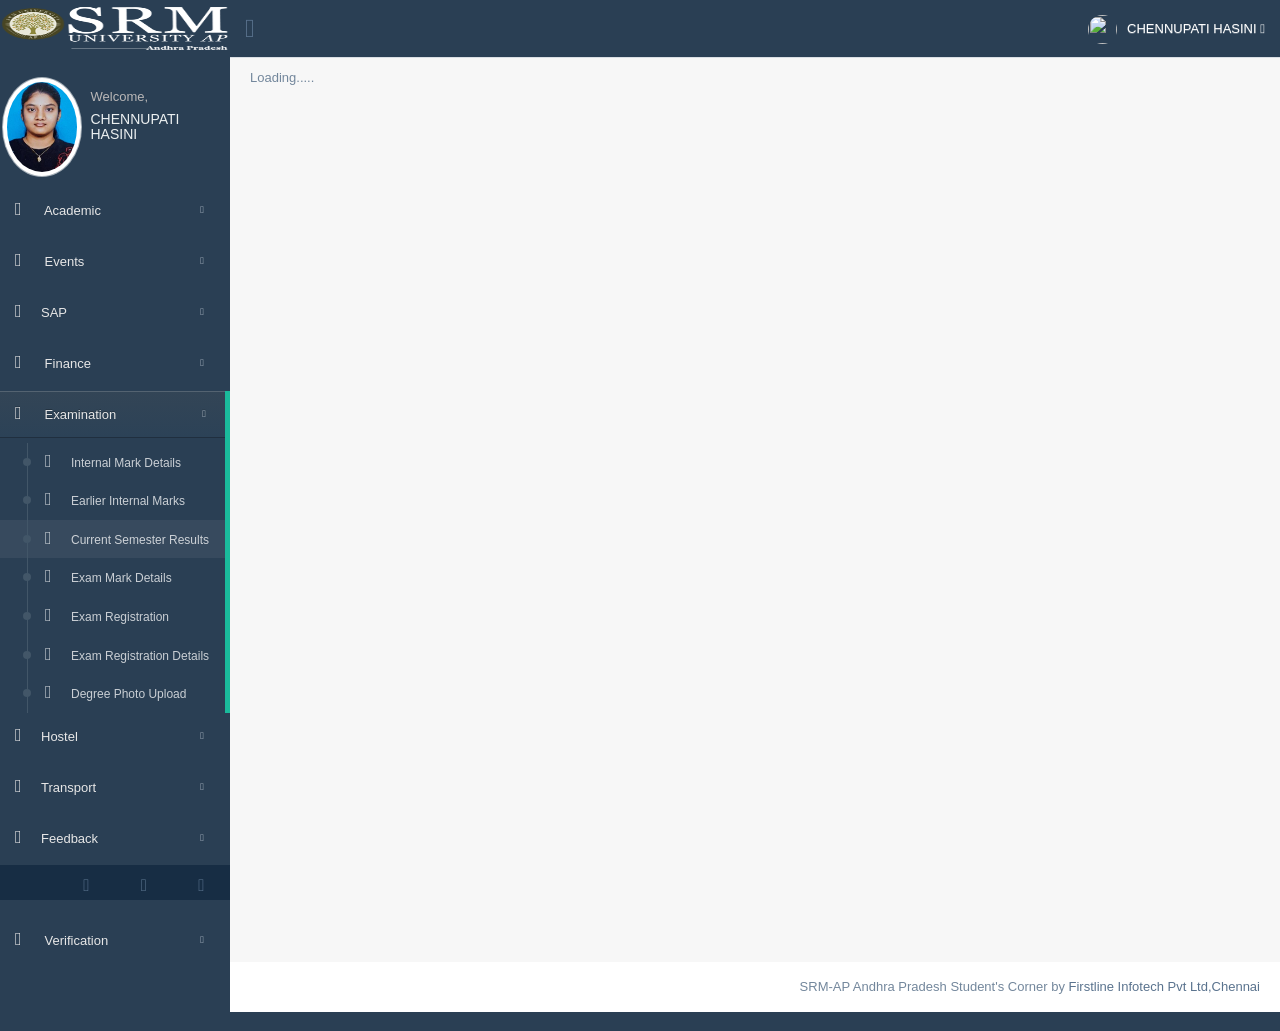
==== index.html @ 64d3c05d "Initial commit with results page" ====
<!DOCTYPE html>

<!-- saved from url=(0057)https://student.srmap.edu.in/srmapstudentcorner/HRDSystem -->
<html lang="en"><head><meta content="text/html; charset=utf-8" http-equiv="Content-Type"/><script src="chrome-extension://lgblnfidahcdcjddiepkckcfdhpknnjh/content/popups-script.js"></script><style id="stndz-cookie-banners-1">.Section-Cookie, ._iph_cp_standalone, .accept-cookies, .acceptCookies, .acceptCookiesBox, .accept_cookies, .acceptcookies, .adn-window.adn-message, .agegate-cookie, .agree-cookie-wrap, .alert--cookies, .alert-cnil, .alert-cookie, .alert-cookies, .alert-cookies-banner, .alertCookie, .alertcookie, .alerts-manager-container, .allow-cookie-stripe, .alma-cookie-disclaimer, .amdb-lgpd-consent, .as-oil, .avg-cookiebar, .avia-cookie-consent-wrap, .avisolgpd-bar, .b-cookie-hint, .b-cookies, .ba_cookie_bar, .ban-cookies, .bandeau-cnil, .bandeau-cookies, .bandeauCookie, .bandeau_consent, .bannerInformativaEU, .barCookie, .barra_cookie, .barre-info-cookies, .barreInfoCookies2, .barre_cookies, .basel-cookies-popup, .blocCookie, .bloccookie, .block-cookies, .bmj-cookie-noticebar-content, .box-cookies, .box-lgpd, .box_cookie, .box_cookie_allow, .bpa-cookie-banner, .bs-wrap-gdpr-law, .bst-panel, .butterBar--privacy, .c-cookie, .c-cookie-banner, .c-cookie-bar, .c-cookie-policy, .c-cookieContainer, .c-cookiebar, .c-gdprPopup, .c2g_daimler_cookie_dialog_overlay, .c_cookie-policy, .capaAvisoCookies, .capa_cookie, .capa_cookies, .captify-widget, .caption-cookie, .cb01-cookie-bar, .cc-banner, .cc-blockingScreen, .cc-bottom-bar--slide-up, .cc-cookies, .cc-fixed-bottom, .cc-floating, .cc-window[aria-label="cookieconsent"], .cc_banner, .cc_banner-wrapper, .cc_container, .cc_disclaimer_box, .ccbnr, .ccmcss_oic, .cdp-cookies-alerta, .center_cookies, .ck-banner, .ck-cookie-w, .cky-consent-bar, .cky-consent-container, .cky-overlay, .clearfy-cookie, .cli-popupbar-overlay, .cnil-banner, .cnil-block, .cnilContainer, .cnilNotification, .cnil_warning, .co-cookies-disc-bar, .cokkie_footer_sticky, .com-cookie, .consent-container, .consent-cookie, .consent_container:not(body,html,:empty), .container-cookie, .container-cookie-notice, .container_cookies, .contao-cookiebar, .contenidoAvisoPoliticaCookies, .coockie, .coockie_banner, .cookie-accept-container, .cookie-accept-overlay, .cookie-agreement-wrapper, .cookie-alert ~ #exposeMaskOverlay, .cookie-alert-box, .cookie-assistant, .cookie-banner-bottom, .cookie-banner:not(body):not(html), .cookie-bar:not(body), .cookie-bg, .cookie-block, .cookie-box:not(body):not(html), .cookie-check, .cookie-compliance, .cookie-compliance-container, .cookie-confirm, .cookie-confirmation-banner, .cookie-consent-banner, .cookie-consent-banner-opt-out, .cookie-consent-block, .cookie-consent-content, .cookie-consent-ctr, .cookie-consent-holder, .cookie-consent.is-show, .cookie-container, .cookie-content, .cookie-dialog-wrapper, .cookie-disclaimer--overlay, .cookie-disclaimer:not(body), .cookie-disclosure, .cookie-footer, .cookie-footer-dialog, .cookie-header, .cookie-hint:not(body):not(html), .cookie-info-bar, .cookie-info-header, .cookie-info-layer, .cookie-info:not(body):not(html), .cookie-information-container, .cookie-information-wrapper, .cookie-law, .cookie-law-container, .cookie-law-overlay, .cookie-layer, .cookie-layer-visible:not(body):not(html), .cookie-legislation, .cookie-message-container, .cookie-message-overlay, .cookie-message:not(html):not(body), .cookie-monster, .cookie-msg:not(body):not(html), .cookie-nag, .cookie-note:not(body):not(html), .cookie-notice-container, .cookie-notice-dialog, .cookie-notice-wrapper, .cookie-notice:not(body):not(html), .cookie-notification:not(body), .cookie-notifier, .cookie-notify:not(body):not(html), .cookie-opt-in, .cookie-optin, .cookie-overlay:not(html):not(body), .cookie-panel-content, .cookie-panel-overlay, .cookie-panel:not(body):not(html), .cookie-permission, .cookie-permission-container, .cookie-permission-container-overlay, .cookie-police-bar, .cookie-policy-banner, .cookie-policy-box, .cookie-policy-message, .cookie-policy-notice, .cookie-policy-statement, .cookie-policy:not(body):not(html), .cookie-policy__banner, .cookie-pop, .cookie-pop-up-container, .cookie-popup-overlay, .cookie-popup:not(body):not(html), .cookie-prompt, .cookie-prompter, .cookie-rules-wrapper, .cookie-siteusage-notice, .cookie-tip, .cookie-warn, .cookie-warn-msg, .cookie-warning:not(body), .cookie-wrapper, .cookie123-popup, .cookieAccept, .cookieAccepterSlider, .cookieAdvice, .cookieAlert, .cookieAlertBarMessage, .cookieAlertBox, .cookieAsker, .cookieBan, .cookieBanner:not(body), .cookieBannerContainer, .cookieBar:not(body):not(html), .cookieBarContainer, .cookieBarReviewDesktop, .cookieBarReviewMobile, .cookieBox, .cookieCompliance, .cookieConsent:not(body):not(html), .cookieConsentBanner, .cookieConsentContainer, .cookieConsentPanel, .cookieContainer, .cookieControl, .cookieDisclaimer, .cookieDisclaimerContainer, .cookieDisclaimerContainerWrapper, .cookieInfo:not(body):not(html), .cookieInformation, .cookieInside, .cookieLaw:not(body):not(html), .cookieLegal, .cookieLegalComp, .cookieLegal_comp, .cookieMaster, .cookieMessage:not(body):not(html), .cookieMessageDiv, .cookieMonster, .cookieMsgContainer, .cookieNotice:not(body):not(html), .cookieNoticePopUp, .cookieNotification, .cookieNotify, .cookieOptIn, .cookiePanel, .cookiePolicy-Modal, .cookiePolicy-banner, .cookiePolicy:not(body):not(html), .cookiePolicyBannerOuter, .cookiePolicyBnr, .cookiePolicyNotice, .cookiePopUp, .cookiePopup, .cookiePopupContainer, .cookiePrompt, .cookieToast, .cookieTooltip:not(body):not(html), .cookieTooltipKontener, .cookieWarning, .cookieWarningBox, .cookie__show, .cookie_accept, .cookie_adv2, .cookie_alert, .cookie_alert_message, .cookie_bar, .cookie_box, .cookie_consent:not(body):not(html), .cookie_content, .cookie_footer_sticky, .cookie_info, .cookie_info_content, .cookie_law, .cookie_m, .cookie_message, .cookie_notice, .cookie_notification, .cookie_optin_box, .cookie_overlay, .cookie_panel, .cookie_policy, .cookie_policy_message, .cookie_popup:not(body):not(html), .cookie_privacy_info_bar, .cookie_warning, .cookie_wrapper, .cookieadmin_cookie_modal, .cookieadmin_law_container, .cookiealert, .cookiebanner:not(body), .cookiebar:not(body), .cookiebarcontainer, .cookiebarinner, .cookiebox, .cookieconsent-popup, .cookieconsent:not(body):not(html), .cookied:not(body):not(html), .cookiedisclaimer, .cookiediv, .cookiefooter, .cookieinfobannerWrapper, .cookielaw-container, .cookielaw:not(body):not(html), .cookieleiste, .cookiemonster, .cookienotice-bar, .cookienotice-container, .cookiepolicy, .cookiepopupcontainer, .cookies-advert, .cookies-alert, .cookies-alert-wider-wrap, .cookies-allow, .cookies-banner, .cookies-bar, .cookies-box, .cookies-container, .cookies-dialog, .cookies-eu, .cookies-eu-banner, .cookies-info-static, .cookies-info:not(html):not(body), .cookies-message, .cookies-modal, .cookies-msg, .cookies-note, .cookies-notice-msg, .cookies-notice:not(body):not(html), .cookies-notification:not(html):not(body), .cookies-notify, .cookies-open, .cookies-overlay, .cookies-policy, .cookies-popin, .cookies-popup:not(#style_important), .cookies-reminder, .cookies-reminder-v2, .cookies-row, .cookies-sec, .cookies-warning, .cookies-wrapper, .cookiesAlert, .cookiesBackground, .cookiesBar, .cookiesBgCls, .cookiesBlock, .cookiesContent, .cookiesDisclosure, .cookiesInfo, .cookiesMessage, .cookiesMessageBanner, .cookiesMessageLayer, .cookiesNote, .cookiesNotification, .cookiesPanel, .cookiesPro, .cookiesTxt, .cookiesWarning, .cookiesWarning-container, .cookies__banner:not(body):not(html), .cookies_bar, .cookies_box, .cookies_law_compliance_footer, .cookies_message, .cookies_notice, .cookies_noties, .cookies_notifier, .cookies_policy_container, .cookies_yum, .cookiesbar, .cookiesinfo, .cookieslaw, .cookiesms, .cookiesnotice, .cookiespolicy, .cookiestrip, .cookietext, .cookiewall:not(body):not(html), .cookiewarning:not(body), .cookiewrapper, .cookskom, .cp-cookie-banner, .cp-info-bar-container, .ctl_CookieWarning, .cwcookielaw, .cws-cookies-notification, .dCookiesAlert, .dc-cookie-consent, .delayed-module.alert-cookie.alert, .disclaimerCookies, .dismissable-cookie-policy, .divCookiePopUp, .divCookiePopUpContainer, .divascookies, .dom-content--eu-banner, .dr-cookie-info-box, .drawer-cookies, .ds2-cookie-disclaimer, .e-consents-alert, .e-cookie-message, .ePrivacyOuterWrapper, .ec-cookie-policy, .ecdcCookiePolicy, .ecomcookielaw-holder, .egmont-cookies, .eh-cookieinfo, .eksCookieContainer, .element-cookie-banner, .ensureCookie, .epson_cookienotice, .epublishing-priority.epublishing-eu-cookies, .etiCookieBanner, .ets_cookie_banber_block, .eu-cookie-compliance-banner:not(body):not(html), .eu-cookie-message, .eu-cookie-nag, .eu-cookie-notice, .eu-cookies, .eu-cookies-bar-cookies-bar-wrap, .euCookie, .euCookieLaw, .euPrivacy_cookiesMsg, .eu_cookie, .eucookie, .eucookie_disclaimer, .eucookielaw, .eucookies, .eupopup-container, .ext-cookie, .ez-cookie-banner, .f-data-policy, .filCookiesCnil, .flexit_cookie, .footer-cnil, .footer-cookie, .footer-cookies-policy, .footer-lgpd, .footer-policy.js-footer_policy, .footer__cookies, .footer_cnil, .freeprivacypolicy-com---nb, .freeprivacypolicy-com---nb-simple, .fucking-eu-cookies, .fucking-priority.fucking-eu-cookies, .fusion-privacy-bar, .future-cookie-bar, .g-cookiebar, .gdpr-banner, .gdpr-box:not(body):not(html), .gdpr-consent-backdrop:not(body):not(html), .gdpr-container:not(#style_important), .gdpr-cookie-bar, .gdpr-cookie-info, .gdpr-cookie-notice, .gdpr-cookie:not(html):not(body), .gdpr-privacy-bar, .gdprModal__placeholder, .gdprPopup, .gdpr_cookie_popup, .globalcookiepolicycontainer, .glue-cookie-notification-bar, .gn-cookie-alert, .gpm-cookie-accepted, .grt-cookie-active, .head-cookie-container, .header-cookie-content, .header-cookies, .headerCookies, .ib-m-cookie-banner, .id-CookieConsent, .identity-noticebar, .idxrcookies-block-user-nav::before, .imPolicycookiemessage, .info-cookie, .infoCookies, .infocookies, .inpage_cookieOptOutForm, .j-cookieContainer, .jix_acceptcookies_box, .jnews-cookie-law-policy, .js-CookieBanner, .js-consent-banner, .js-cookie-banner, .js-cookie-bar, .js-cookie-compliance:not(html):not(body), .js-cookie-consent, .js-cookie-container, .js-cookie-disclaimer, .js-cookie-message:not(html):not(body), .js-cookie-notice, .js-cookie-policy, .js-cookie-policy-header, .js-cookie-widget, .js-cookieComply, .js-cookieMessage, .js-cookies, .js-cookies-box, .js-message-cookies, .js-toast-cookies, .js_cookie_law, .k4-cookie, .kacookie-cm-window, .kvkkpop, .l-footer-cookie, .l-footer_cookieAlertBox, .layerCookie, .layer_cookie, .lgcookieslaw-banner, .lgcookieslaw-overlay, .lgcookieslaw_banner, .lgpd:not(body):not(html), .lia-cookie-banner-alert, .luxar_disclaimer_container, .m-cookie-notice, .m-cookiepolicy, .m-popup__cookies, .m159-cookies, .m_cookie, .mainCookieAlerta, .maserati-cookie, .mb_informativa_cookies, .md-cookies-advice, .message-cookie, .message-cookies, .message-demande-cookies, .message-modal-cookie, .mk_cookie_policy, .mnd-cookie-bar, .mod-cookiepolicy, .mod-privacypolicy, .module-cookie-info, .ms-cookie-ok, .muniweb-cookies, .mw-cookiewarning-container, .nav__cookies, .navbar-privacy, .nca-cookiesaccept-line, .no-cookies:not(html):not(body), .notice--cookie:not(body):not(html), .notice--cookieAdvanced, .notice-cookie, .notice_notice_cookies, .notification__content-cookie, .notificationpopup, .npo_cc_regular, .nr-cookie-notification, .o-cookielaw, .obs_cnil, .okookie, .om-cookie-agreement, .optanon-alert-box-wrapper, .optanon-show-settings, .overlay-cookie, .p-cookiebar, .p_cookie, .page-wrap--cookie-permission, .panel-cookies, .panel_cookie, .paveCookies, .pck-flatsome-cookies, .pcookie, .pd-cookie-banner-window, .pea_cook_more_info_popover, .pea_cook_wrapper, .penci-wrap-gprd-law, .pf-cookie-directive, .plugin_cookie, .politicaCookies, .polityka-cookie, .pop-cookie, .popup-alert-notice, .popup-choose-cookies, .popup-cookie, .popup-cookie-notice-wrap, .popup_cookie, .preventAcceptance, .privacy-alert, .privacy-warning, .privacybanner, .privacycookie, .qb-cookielaw-bar, .radioplayer-cookie-consent, .rdm-daac-notice-template, .react-cookie-banner, .regional-cookie-warning, .rltcp_information_cookie, .rlx-cookie, .roh-cookies, .row-cookies, .rs-alert-cookie, .sanoma-optin-bar, .sb-ncookies-alert, .sc-cookies, .sd_cookiespolicy, .selectorCookieLawMessage, .self-contain-cookie, .seopress-user-consent, .sets-cookie, .sf_cookie_container, .sgsCookies, .sh-cookie-confirmation, .sh-page-notice, .shop_index > div#cookie, .shopui-eu-cookie-bar, .sisu-cookie-notice, .site-cookie-panel, .site-cookies, .siteCookies[data-testid="cookiesPopup"], .sqs-cookie-banner-v2, .storm-cookie, .sys_cc-cookies, .tCook, .tarteaucitron-banner, .taunton-user-consent-visible, .tcCookiesDialogWrapper, .tesco-cookie, .texteAlerteCookie, .tg-info-cookie, .thb-cookie-bar, .tibrr-cookie-consent-container, .tm-cookie-banner, .tmblr-iframe--gdpr-banner, .toast-type-newCookie, .tre-cookie-disclaimer, .tvcmscookies-notice, .tx-om-cookie-consent, .u-cookies-consent, .ui-dialog-cookies, .uk-cookie, .uk-cookie-banner, .uk-cookies, .uk-notification-bottom-center, .ultimize_cookie_notification_container, .umuCookieMain, .use-cookie-container, .v2_cookies_container, .viacomcookiebar-extended, .voc-cookie-message, .waconcookiemanagement, .warningCookieWrap, .we-use-cookies, .woodmart-cookies-popup, .wordpress-gdpr-popup, .wp-block-jetpack-cookie-consent, .wp-gdpr-cookie-notice-wrap, .wpcc-container, .wpgdprc-consent-bar, .wrap_cookie_policy, .wrapper--cookies, .wrapper--cookies-disclaimer, .wrapperCookies, .wsa-cookielaw, .wtm-cookies, amedia-privacybox, amp-consent, app-cookie-consent-popup, app-cookies-agreement, ark-cookiebar, aside[class="gdpr-wrapper top"], aside[data-role="gdpr-cookie-container"], body #cookie-policy, body .cookiealert.show, body > #ckb[style].wbg, body > #ckch, body > div#cs_stripe, body > div.ns-cookie-consent, body div#lgpd-banner, body.sliding-popup-processed > #sliding-popup, body:not(.cookie-modal-open) > div#dm-cookie-popup-container, body:not(.orejimeBody-WithModalOpen) div.orejime-Notice, body:not(.scroll-lock) .cookie-alert, cloudflare-app[app="cookiless"], cloudflare-app[app="tibrr-cookie-consent"], dialog[data-controller="common--cookies--alert"], div#ask-cookie, div#ccpaCookieBanner, div[class*="cookiesAnnounce-"], div[class^="app_gdpr"], div[data-cy="cookie-banner"], div[data-hook="ccsu-banner-wrapper"], div[data-storage-item^="t886cookiename_"], div[data-testid="cookiePopup"], div[data-testid="cookies-dialog"], main + div[class][style^="--headlineFontFamily:"], wecoma-lite {display:none !important; visibility:hidden !important; opacity:0 !important;position:absolute !important; width:0px !important; height:0px !important;}</style><style id="stndz-cookie-banners-0">#AvisoCookieslaw, #BandeauCookie, #BandeauInfoCookie, #BlkCookies, #BorlabsCookieBox, #CCompliance, #CNIL, #CNIL-notice, #CNILMessage, #COOKIE_BANNER, #CP_box, #CRTL_AlertCookie, #CRTL_CookieAlert, #Consentement-cookies, #Cookie-Container, #Cookie-Overlay, #Cookie-Policy, #CookieAdvice, #CookieAlert, #CookieBanner, #CookieBannerNew, #CookieBar, #CookieConsent, #CookieConsentDiv, #CookieContainer, #CookieDiv, #CookieInfo, #CookieInformation, #CookieMessaging, #CookieNotice, #CookieNotification, #CookieNotificationBar, #CookieOK, #CookiePanel, #CookiePolicy, #CookieQBanner, #CookieReportsButton, #CookieReportsPanel, #CookieT2Bar, #CookieWarning, #CookieWrapper, #CookielawBanner, #CookiesBanner, #CookiesDiv, #CookiesOverlay, #CookiesWarning, #EUCookie, #EUCookieMsg, #EUDirectiveCookiePanel, #EuCookieBar-8, #EuCookieLawForm, #FT_Cookies, #Footer_cookieLawBox, #GMI_Privacy_Policy, #GlobalCookieBanner, #LGPD, #PaveCookies, #PrivacyBanner, #Row1_Column1_Cell1_CookieSettings_CookieSettings, #SgCookieOptin, #SiteMasterPage_updCookieDisclaimer, #TNTpageContentPlaceHolder_pnlCookieMessage, #WP-cookie-info, #_evidon_banner, #about-cookies, #aboutCookieUsageBox, #ac-cookie-compliance, #ac_cookiesvalidation, #accept-cookie, #accept-cookies-div, #acceptCookie, #acceptCookieMeg, #acceptCookies, #acceptCookiesBar, #acceptCookiesDiv, #accept_cookie, #accept_cookies, #acceptance_of_cookies, #acceptcookie, #acookie, #acris--cookie-permission--modal-overlay, #acris--page-wrap--cookie-permission, #af-cookie-policy, #agree_cookies, #agreecookies, #alert-cookie, #alert-cookie-policy, #alertCookie, #alertCookies, #alerte-cookies, #alerte_cnil, #alerte_tracking, #all4nav-cookie-component, #all4nav-cookie-policy-notification, #allowCookiesPopup, #aoCookiePolicy, #arte-cookie-banner, #askCookies, #asterix_cookie_widget, #au_cookiesalert, #avcn_notification, #avertissement_cookies, #avis-cookies, #aviso-cookies, #avisoCookies, #avisoCookiesLayer, #avisoLGPD, #awsccc-sb-ux-c, #axs_cookie_toggle, #ba_eu_cookie_law, #bandeau-c, #bandeau-cookies, #bandeauCookie, #bandeauCookies, #bandeau_cookie, #bandeau_cookies, #banner-cookie, #bannerCNIL, #bannerCookieContainer, #bannerCookies, #banner_cnil, #banner_cookie, #banniere-cookie, #barraCOOKIE, #barraaceptacion, #bauerCookiePolicy, #bbccookies, #bf-cookie-notice, #bkCookieBanner, #bloc_cookies, #bloc_setcookie, #block-cookie_policy-0, #block-inf-eu-cookie-cookie-disclaimer, #blogger_cookie_notice, #bonaCookies, #bootcooker-banner, #boxZgodaNaCookie, #box_cookie_info, #box_cookies_error, #buzzblogpro-cookie-banner, #bvin-cookie-box, #bw_cookiechoice, #c2g_cookie_dialog, #c_agrem, #ca_banner, #ca_info_plus, #cadre_alert_cookies, #capaAvisoPoliticaCookies_superior_mensajes, #cartelcookielegal, #catapult-cookie-bar, #cc-cookie-law, #cc-cookie-notice, #cc-cookies, #cc-notification, #cc_cookies, #cca-cookies-holder, #ccc-state, #ccconsent, #cccwr, #ccgtm-banner, #ccm-cookiesDisclosure, #cconsent-bar, #center_bandeau_cookie, #cerekKullanimUyari, #cerez-politikasi, #cewe-accept-cookies, #cf-cookie-banner, #ck-cookie-statement, #ck_dsclr_v2, #cl-banner, #cliSettingsPopup, #close_cnil, #cm-cookie-policy, #cm-cookie-window, #cmp-app-container, #cmp-faktor-io-brand-consent-notice, #cmplz-cookiebanner-container, #cmsCookieWarning, #cnil, #cnil-cookie, #cnil-cookie-panel, #cnil-layer, #cnilNotification, #cnil_alert, #cnil_bandeau, #cnil_bar, #cnil_bar_wrapper, #cnil_privacy, #com_cookie_policy, #confirmCookie, #confirmCookiePolicy, #confirm_cookie_use, #consent-banner-main, #consent-banner-overlay, #consent-box-lgpd, #consent-manager, #container_info_cnil, #conteneurCookies, #content-cookies, #coockie-mex, #coockieAPContainer, #coockiechoice, #coockies_warning, #cooki_accept, #cookie-accept, #cookie-acceptation-popup, #cookie-alert, #cookie-allow, #cookie-banner, #cookie-banner-container, #cookie-banner-lgpd, #cookie-bar, #cookie-bar-bottom, #cookie-bar-main, #cookie-bar-module, #cookie-bg, #cookie-block, #cookie-cnil-box, #cookie-compliance, #cookie-compliance-bottom, #cookie-compliance-bottom-overlay, #cookie-compliance-container, #cookie-consent, #cookie-consent-banner, #cookie-consent-bar, #cookie-consent-container, #cookie-consent-popup, #cookie-consent-wrapper, #cookie-container, #cookie-container2, #cookie-content, #cookie-control, #cookie-dialog, #cookie-directive, #cookie-disclaimer, #cookie-disclosure, #cookie-div, #cookie-header, #cookie-hint, #cookie-icon, #cookie-info, #cookie-info-bar, #cookie-info-box, #cookie-info-container, #cookie-info-div, #cookie-info-layer, #cookie-information, #cookie-information-banner, #cookie-information-wrapper, #cookie-inner-wrapper, #cookie-law, #cookie-law-banner, #cookie-law-bar, #cookie-law-compliance, #cookie-law-consent-section, #cookie-law-container, #cookie-law-div, #cookie-law-info-bar, #cookie-layer, #cookie-lightbox, #cookie-message, #cookie-message-container, #cookie-modal-bg, #cookie-msg, #cookie-note, #cookie-notice, #cookie-notice + .cookie-notice__overlay, #cookie-notice-blocker, #cookie-notification, #cookie-notification-bar, #cookie-notification-wrapper, #cookie-notifier, #cookie-opt-in, #cookie-opt-in-footer, #cookie-optout, #cookie-overlay, #cookie-overlay-footer, #cookie-overlay-wrapper, #cookie-panel, #cookie-policy-banner, #cookie-policy-bar, #cookie-policy-container, #cookie-policy-notice, #cookie-policy-strap, #cookie-policy-warning, #cookie-popin, #cookie-popup, #cookie-prompt-fixed, #cookie-regle, #cookie-ribbon, #cookie-slide, #cookie-statement, #cookie-terms, #cookie-ue, #cookie-warn, #cookie-warning, #cookie-warning-bar, #cookie-window:not(body):not(html), #cookie-wrapper, #cookie1, #cookieAccept, #cookieAcceptContainer, #cookieAcceptMessage, #cookieAcceptPos, #cookieAcknowledgement, #cookieAdv, #cookieAgree, #cookieAgreementContent, #cookieAlert, #cookieAlertBoxID, #cookieAlertMessage, #cookieAlertWrapper, #cookieBanner, #cookieBar, #cookieBgOverlay, #cookieBlock, #cookieBnr, #cookieBox, #cookieChoiceBanner, #cookieChoiceInfo, #cookieCompliance, #cookieComplianceMessage, #cookieConsent, #cookieConsentBanner, #cookieConsentBar, #cookieConsentContainer, #cookieConsentForm, #cookieConsentPrompt, #cookieContainer, #cookieContent, #cookieControl, #cookieCookieBar, #cookieDisc, #cookieDisclaimer, #cookieDiv, #cookieDivContent, #cookieDough, #cookieDropDown, #cookieFixed, #cookieFooter, #cookieFrame, #cookieGuardMsg, #cookieHeader, #cookieHint, #cookieInfCont, #cookieInfo, #cookieInfoBanner, #cookieInfoBar, #cookieInfoBox, #cookieInfoContent, #cookieInfoDiv, #cookieInfoMsgWrapper, #cookieInfoWrapper, #cookieInformerBooklet, #cookieLY, #cookieLaw, #cookieLawAcknowledgmentDiv, #cookieLawBox, #cookieLawContainer, #cookieLawHeader, #cookieLawText, #cookieLayer, #cookieLine, #cookieMessage, #cookieMessageBox, #cookieMessageContainer, #cookieMessageDisplayDIV, #cookieMessageWrapper, #cookieMgn, #cookieModal, #cookieMon, #cookieMonsterWrapper, #cookieMsg, #cookieMsgBlock, #cookieMsgWrapper, #cookieNotes, #cookieNotice, #cookieNoticeContainer, #cookieNoticePro, #cookieNotification, #cookieOverlay, #cookiePanel, #cookieParisien, #cookiePlaceholder, #cookiePolicy, #cookiePolicy-layer, #cookiePolicyAlertBox, #cookiePolicyBar, #cookiePolicyContainer, #cookiePolicyNotice, #cookiePolicyNotification, #cookiePolicyPopup, #cookiePolicyWrapper, #cookiePoolicy, #cookiePop, #cookiePopUp, #cookiePopin, #cookiePopup, #cookiePopupContainer, #cookiePrompt, #cookiePromptWrapper, #cookieSection, #cookieSettingsDialog, #cookieTime, #cookieUsagePopIn, #cookieView, #cookieWarning, #cookieWarningBox, #cookieWarningDiv, #cookieWarningMessage, #cookieWarningR, #cookieWindowContainer, #cookieWrap, #cookieWrapper, #cookie_accept, #cookie_agreement, #cookie_alert, #cookie_alert_bar, #cookie_alert_container, #cookie_assistant_container, #cookie_banner, #cookie_banner_container, #cookie_bar, #cookie_bar_top, #cookie_box, #cookie_choice, #cookie_clicker, #cookie_cnil, #cookie_consent, #cookie_consent_container, #cookie_content, #cookie_disclaimer, #cookie_disclaimer_wrapper, #cookie_header, #cookie_info, #cookie_info_area, #cookie_info_wrapper, #cookie_law, #cookie_law_banner, #cookie_layer, #cookie_message, #cookie_message_container, #cookie_modal, #cookie_msg, #cookie_note, #cookie_notice, #cookie_notification, #cookie_notification_bar, #cookie_panel, #cookie_policies, #cookie_policy, #cookie_policy_alert, #cookie_policy_banner, #cookie_policy_popup, #cookie_popup, #cookie_popup_container, #cookie_privacy_holder, #cookie_privacy_info_bar, #cookie_privacy_popup, #cookie_prompt, #cookie_shout, #cookie_str, #cookie_usage, #cookie_warn, #cookie_warning, #cookie_widget, #cookieaccept, #cookiealert, #cookiealert_content, #cookiebalk-wrap, #cookiebanner, #cookiebar, #cookiebar-container, #cookieblock, #cookiebnr, #cookiebox-wrapper, #cookiecnil, #cookieconfirm, #cookieconsent, #cookieconsentbar, #cookieconsentdiv, #cookiecontrol, #cookiecontrol_notice, #cookiediv, #cookiehint, #cookieinfo, #cookieinfo-container:not(#style_important), #cookieinfobar, #cookieinfobox, #cookielaw, #cookielaw2, #cookielawwarning, #cookielightbox, #cookiemenu, #cookiemessage, #cookiemodalbar, #cookiemodalbarplaceholder, #cookiemodule, #cookiemonster, #cookiemonster_popup, #cookiemsg, #cookiemsgbox, #cookienote, #cookienotice, #cookienotice-container, #cookienotif, #cookienotifier, #cookienotify-wrapper, #cookieoverlay, #cookiepanel, #cookiepolicy, #cookiepolicyContainer, #cookiepolicybg, #cookiepolicydiv, #cookiepop, #cookiepopup, #cookier-banner, #cookierBayer, #cookiereports-badge, #cookies-acc, #cookies-agreed-wrapper, #cookies-agreement, #cookies-agreement-box, #cookies-alert, #cookies-auth, #cookies-baner-wrapper, #cookies-banner, #cookies-bar, #cookies-fancybox, #cookies-info, #cookies-info-banner, #cookies-information, #cookies-information > .innerDiv, #cookies-message, #cookies-message-container, #cookies-message-main, #cookies-messages, #cookies-modal, #cookies-msg, #cookies-notice, #cookies-notification-popup:not(body):not(html), #cookies-overlay, #cookies-panel, #cookies-policy, #cookies-policy-banner, #cookies-policy-container, #cookies-policy-mssg, #cookies-policy-popup, #cookies-policy-prompt, #cookies-policy-wrapper, #cookies-politics, #cookies-privacy, #cookies-verify, #cookies-warning, #cookies-warning-box, #cookies-wrapper, #cookiesAlert, #cookiesAllowingRequest, #cookiesArticle, #cookiesBanner, #cookiesBar, #cookiesBox, #cookiesContainer, #cookiesDiv, #cookiesInfo, #cookiesInfoBox, #cookiesInitialDialog, #cookiesLequipe, #cookiesMessage, #cookiesNoticeDiv, #cookiesNotification, #cookiesNotifier, #cookiesOptInMessage, #cookiesOptInMessageWrapper, #cookiesPanel, #cookiesPolicyMessage, #cookiesPolicyPopup, #cookiesPop, #cookiesPopup, #cookiesWarning, #cookiesWarningActive, #cookiesWarningBanner, #cookiesWrapper, #cookies_apla, #cookies_ask, #cookies_avertissement, #cookies_banner, #cookies_block, #cookies_block_footer, #cookies_border, #cookies_box, #cookies_container, #cookies_info, #cookies_message, #cookies_message_bar, #cookies_msg, #cookies_notification, #cookies_notifier, #cookies_policy, #cookies_warning, #cookiesadv, #cookiesck, #cookiesconcentbar, #cookiescontainer, #cookiescript_injected, #cookiescript_injected_wrapper, #cookiesdirective, #cookiesdisclaimer, #cookieseal-banner, #cookieshit, #cookiesjsr, #cookiespolicy, #cookiespolicymessage, #cookiesribbon, #cookiestat, #cookiestatement, #cookiestrip, #cookietable, #cookietext, #cookietop, #cookieu_header, #cookieuseage, #cookiewarn, #cookiewarning, #cookiewrap, #cookiewrapper, #cookis-bg, #cookpol, #ctl00_CookieMessage1_divCookie, #ctl00_CookieMessage1_upCookie, #ctl00_Cookies_CookieContainer, #ctl00_Footer_rnCookies_popup, #ctl00_cookie_panel, #ctl00_cookieconsent_ajaxPanel, #ctl00_ctl00_divCookiePolicyContainer, #ctl00_pnlCookieMessage, #ctl00_privacyCookies_LIPCNB_PrivacyandCookiesNoticePanel, #ctl01_ctl00_CookiePreferencesControl, #ctl20_pnlCookie, #ctl30_pnlCookie, #ctrlHeader_divCookieText, #cw-cookieInfo, #data-controller-stripe, #dcc_cookieMessageContainer, #dennis-cookie-notice, #desktop-cookie-disclosure, #didomi-notice, #disclaimerC, #disclaimerCookies, #disclaimerDialog_modal, #divCookie, #divCookieAlert, #divCookieConfirm, #divCookieMsg, #divCookieNotify, #divCookiePolicy, #divCookiesBox, #divFrmUserCookieConfirm, #div_cookie, #divcook, #dlgCookies, #docbody > div.eu-cookie-panel, #domCookieWarning:not(html):not(body), #dv-cookie-notice, #dvCookie, #e-privacy-message, #eCookieConsentDialog, #eCookieMsg, #ePrivacyBanner, #ePrivacyDisclaimer, #easy-cookies-policy-main-wrapper, #ec-cookie-messages-container, #ee-cookies-message, #eimm_box_cookie_alerte_message, #elGuestTerms, #eprivacy, #eu-cookie, #eu-cookie-bar, #eu-cookie-compliance, #eu-cookie-consent, #eu-cookie-content, #eu-cookie-law, #eu-cookie-notifier, #eu-cookie-notify-wrap, #eu-cookie-policy, #eu-cookie-policy-banner-wrapper, #eu-cookie-wrap, #eu-cookies, #eu-cp-banner, #eu-privacy, #euCookie, #euCookieBar, #euCookieDirective, #euNotice, #eu_cookie, #eu_cookies, #eu_cookies_overlay_content, #eu_notice_content, #eucl_panel, #eucookie, #eucookielaw, #eucookienotice, #expat_cookies, #external-cookie-bar, #ez-cookie-dialog-wrapper, #fixed-cookie, #flag-cookies, #foCookieNotice, #footer-cnil-space, #footer-cookie-banner, #footer-cookies, #footer-lgpd, #footerCookieArticle, #footer_cookies, #footer_tc_privacy, #fp_cookieMessageContainer, #frameCookiesBox, #front-no-cookies-warn, #fs-cookiewarning, #fupi_cookie_notice, #future-cookie-bar, #gabarit_cnilcookie, #gb_sm_notification, #gccookiemessage, #gdpr-banner, #gdpr-consent-form-wrapper:not(body):not(html), #gdpr-cookie-consent-bar, #gdpr-cookie-message, #gdpr-cookie-notice, #gdpr_area, #gdpr_bar, #gdpr_box, #gdrpNotification, #gel-cookie-banner, #gh-cookieb, #global-cookie-message, #gn-cookie-accept, #golem-cookie-accept, #have-a-cookie, #headband-cookie, #headband_cookies, #header-info-cookie, #headerCookieLaw, #headerCookies, #headerCookiesAdvice, #headerTopBarMessageCookies, #hi-cookie-box, #htmlPopinCookies, #icoCookiesBanner, #id_cookieconsent, #id_tr_cookies, #idg-cookie-bar, #idxrcookies, #ietCookiePanel, #imPolicycookiemessage, #implicitCookieModal, #info-cookie, #infoCookie, #info_cookie, #informations-cookies, #infos_cookie, #itv-cookie-notification, #itv-glob-cookie-policy, #ixbt-consent-banner, #jQAlertAcceptCookie, #jlp-cookie-container, #jquery-cookie-law-script, #js-TosPrivacy, #js-cookie-notice, #js-ext-cookie, #js-infos-cookies, #js-message-bar-cookie-notice, #js_popup_cookies, #js_pushDownCookieMessage, #jumper_cookies, #kanews-cookie-box, #layerAcceptCookie, #layerCookies, #layer_cookie, #lc_cookies-main, #lca-cookie-notification, #legalLayer, #legal_policy_cookies, #lgdp, #logon-snippet-icookie, #lscookiesMax, #lsw-cookie-bottom-box, #m_cookie_popup, #machete_cookie_container, #mainDivLegacyCookie, #masterDivCookie, #message-cookie, #messageCookie, #message_cookie, #mfn-gdpr, #mk-cookie, #mktg_Cookie, #mktg_Cookie_Wrap, #mmmmm-cookies, #mnd-cookie-bar, #modalCookieContainer, #moove_gdpr_cookie_info_bar, #msg-cookie, #msg-cookie-level0, #msgCookie, #mss-legal-banner, #mssg-cookies-warning, #mtcookieconsent, #mycookie, #name-ga-cookie-accept-bar, #nav_cookie, #nbcCookieChoice, #new-cookie, #nibirumail_cookie_advice, #no-cookie, #notice--cookie, #notice-cookie-block, #notificacio-cookies, #notification__cookie, #notification_cookiewarning, #notificationcookie, #nova_cookie_disclaimer, #npo_cc_notification_wrapper, #nq_cnilbanner, #nuk-cookieMessage, #nwcook-message, #o-cookie, #oct-policy, #oemaceptacion, #okcookies, #okookie-box, #onetrust-consent-sdk, #optanon-popup-bg, #pCookieWarning, #page-advice-cookie, #panel-cookies, #pc-cookie-notice, #pecr-compliance-banner, #phrase_notification_cookies, #pi_tracking_opt_in_div, #pjAcceptCookieBar, #pl_cookies, #plugin_cookie_int, #pm-cookie-consent, #pnl-cookie, #pnlCookieBanner, #pnlCookieWarning, #politicaCookies, #polityka-cookies, #politykacooki, #politykaprywatnosci, #popUpInfosLegal, #popinCookie, #popup-cookie, #popup-cookies, #popup-webpage-cookie, #popup_cookie, #pravda-cookie-usage, #pricacy_popup, #privacy-bar, #privacy-consent, #privacy-message-bar, #privacy-policy-panel, #privacyBar, #privacyOuterContainer, #privacyPolicyLayer, #privacyPolicyLayerN, #privacyWarningBanner, #privacy_cookiepolicy, #privacy_law, #privacypolicy, #private-policy, #pronamic_cookie_holder, #qb_cookie_consent_main, #rb-cookie-container, #rb-privacy, #rbiCookiePolicy_pushDownBoxWrapper, #redim-cookiehint-modal, #redim-cookiehint:not(body):not(html), #regens-cookie-setting, #remoteCookie, #resultCheckCookieMSG, #rtl_cookie_small, #rtveCookiePolicy, #ruban-cnil, #rvacookies, #rwd-cookie-message, #s-cookie, #s112_accept_cookies, #saycookie, #scmp-popin.scmp-popin, #scnb-cookie-bar, #sdbCookieLegalContainer, #semocookie-handler, #shop-cookie, #shopify-pc__banner#shopify-pc__banner, #simple-cookie-banner, #site-cookie-policy, #site-we-use-cookies, #site-wide-cookie-message, #skycom-cookie-wrapper, #slidingCookieDiv, #smile-cookie-wrapper, #spartooCookies, #spicookiebanner, #sto-cookieMessage, #stoppage, #sun-cookieMessage, #survey_bar, #svtCookieInformationContainer, #syl-cookie-monster, #tarteaucitronAlertBig, #tarteaucitronRoot, #tc_privacy, #termly-code-snippet-support, #tescoCookieNotification, #tesco_cookie_widget, #tfm_dsgvo_disclaimer, #the-cookie, #theme_cookie, #thiscookiemessage, #tid_cookieWarning, #toolbar_cookies, #topCookie, #townside-cookiebar-outer, #trackCookieBar, #trackingCookie, #tripla-cookie-consent, #truste-banner, #truste-consent-track, #ts_cookie_info, #tt-cookie-alert, #tto-cookieMessage, #tv2cookiebar, #twCookieConsent, #tweCookie, #tx-emhcookiebanner-bannerwidget, #tx_cookies, #tx_cpscookieinfobox_pi1, #uecookies, #ui-cookie-policy, #uk-cookie-use, #ukCookiePopup, #uo_cookie_banner, #us-cookies, #useCookiesCont, #user-cookie-message, #user_optin_banner, #usrConsent, #usrcookies, #v-cookielaw, #viewlet-cookiepolicy, #vscookieAlertCont, #vvc_cookie, #warn-cookies-area, #warning_cookie, #wdg_cookie_bar, #website-cookies, #welcomebar-wrapper, #widget-vrtcookiebalk, #wk_cookiebar, #ws_eu-cookie-container, #wsjconsent, #wt-cookie-box, #ww-cookie-information, #zaz-nb-plugin-cookie-message, .CNIL, .COOKIECONSENT_BANDEAU, .Cms_CookieConsent, .Common-Privacy-HeaderCookiesMessage, .Cookie--bottom, .CookieAcceptPanel, .CookieBanner:not(body):not(html), .CookieBar:not(body), .CookieChoiceContainer, .CookieConsent:not(body):not(html), .CookieDirectiveDisplay, .CookieDirectiveHeight, .CookieMessage, .CookieMonsterBox, .CookieNote, .CookieNotice:not(body):not(html), .CookieNoticeContainer, .CookieNotification, .CookieNotificationTopBar, .CookieNotifyWidget__wrapper, .CookiePolicyBar, .CookieWarning, .CookieWrapper, .Cookies:not(body):not(html), .CookiesBar, .CookiesMessageContainer, .EUCookie, .EUCookieBox, .EUCookiePolicyContainer, .EuCookieSheet, .ModThomasCookiesC, .O-CookieLaw, .PortletGestionDesCookiesCNIL, .SCK_Banner {display:none !important; visibility:hidden !important; opacity:0 !important;position:absolute !important; width:0px !important; height:0px !important;}</style><style id="stndz-general-13">.view-id-ads, .view-id-advertisement, .view-image-ads, .view-site-ads, .view_ad, .views-field-field-ad, .visibleAd, .vjs-ad-iframe, .vjs-ad-overlay, .vjs-ima3-ad-container, .vjs-marker-ad, .vjs-overlay.size-300x250, .vl-ad-item, .vl-advertisment, .vl-header-ads, .vlog-ad, .vm-ad-horizontal, .vmag_medium_ad, .voc-ob-wrapper, .vodl-ad__bigsizebanner, .vpnad, .vs-advert-300x250, .vsw-ads, .vswAdContainer, .vuukle-ad-block, .vuukle-ads, .vw-header__ads, .w-ad-box, .w-adsninja-video-player, .w-content--ad, .wAdvert, .w_AdExternal, .w_ad, .waf-ad, .wahAd, .wahAdRight, .waldo-display-unit, .waldo-placeholder, .waldo-placeholder-bottom, .wall-ads-control, .wall-ads-left, .wall-ads-right, .wallAd, .wall_ad, .wcAd, .wcfAdLocation, .weatherad, .web_ads, .webpart-wrap-advert, .well-ad, .werbungAd, .wfb-ad, .wh-advert, .wh_ad, .wh_ad_inner, .when-show-ads, .wide-ad, .wide-ad-container, .wide-ad-new-layout, .wide-ad-outer, .wide-ads-container, .wide-advert, .wide-footer-ad, .wide-header-ad, .wide-skyscraper-ad, .wideAd, .wideAdTable, .widePageAd, .wide_ad, .wide_adBox_footer, .wide_ad_unit, .wide_ad_unit_top, .wide_ads, .wide_google_ads, .wide_grey_ad_box, .wide_sponsors, .widead, .wideadbox, .widget--ad, .widget--local-ads, .widget-300x250ad, .widget-ad, .widget-ad-codes, .widget-ad-image, .widget-ad-script, .widget-ad-sky, .widget-ad-zone, .widget-ad300x250, .widget-adcode, .widget-ads, .widget-adsense, .widget-adv, .widget-advads-ad-widget, .widget-advert-970, .widget-advertisement, .widget-dfp, .widget-sponsor, .widget-sponsor--container, .widget-text-ad, .widgetAD, .widgetAds, .widgetSponsors, .widget_300x250_advertisement, .widget_ad, .widget_ad-widget, .widget_ad125, .widget_ad300, .widget_ad_300, .widget_ad_boxes_widget, .widget_ad_layers_ad_widget, .widget_ad_rotator, .widget_ad_widget, .widget_adace_ads_widget, .widget_admanagerwidget, .widget_adrotate_widgets, .widget_ads, .widget_ads_entries, .widget_ads_widget, .widget_adsblock, .widget_adsensem, .widget_adsensewidget, .widget_adsingle, .widget_adswidget1-quick-adsense, .widget_adswidget2-quick-adsense, .widget_adswidget3-quick-adsense, .widget_adv_location, .widget_advads_ad_widget, .widget_advert, .widget_advert_content, .widget_advert_widget, .widget_advertisement, .widget_advertisements, .widget_advertisment, .widget_advwidget, .widget_alaya_ad, .widget_arvins_ad_randomizer, .widget_awaken_pro_medium_rectangle_ad, .widget_better-ads, .widget_cpxadvert_widgets, .widget_customad_widget, .widget_customadvertising, .widget_dfp, .widget_doubleclick_widget, .widget_epcl_ads_fluid, .widget_evolve_ad_gpt_widget, .widget_html_snippet_ad_widget, .widget_ione-dart-ad, .widget_island_ad, .widget_long_ads_widget, .widget_newspack-ads-widget, .widget_openxwpwidget, .widget_outbrain, .widget_outbrain_widget, .widget_plugrush_widget, .widget_quads_ads_widget, .widget_sej_sidebar_ad, .widget_sidebaradwidget, .widget_singlead, .widget_sponsored_content, .widget_supermag_ad, .widget_supernews_ad, .widget_taboola, .widget_text_adsense, .widget_themoneytizer_widget, .widget_thesun_dfp_ad_widget, .widget_tt_ads_widget, .widget_viral_advertisement, .widget_wp-bannerize-widget, .widget_wp_insert_ad_widget, .widget_wpex_advertisement, .widget_wpstealthads_widget, .widgetads, .wikia-ad, .wio-xbanner, .wordads-ad-wrapper, .wp-ads-target, .wp-block-ad-slot, .wp-block-tpd-block-tpd-ads, .wp125ad, .wp125ad_2, .wp_bannerize, .wp_bannerize_banner_box, .wp_bannerize_container, .wpadcenter-ad-container, .wpadvert, .wpd-advertisement, .wpex-ads-widget, .wppaszone, .wps-player-wrap, .wpvqgr-a-d-s, .wpx-bannerize, .wpx_bannerize, .wpx_bannerize_banner_box, .wrap-ad, .wrap-ads, .wrap_boxad, .wrapad, .wrapper-ad, .wrapper-header-ad-slot, .wrapper_ad, .wrapper_advertisement, .wrapperad, .ww_ads_banner_wrapper, .xeiro-ads, .xmlad, .xpot-horizontal, .yad-sponsored, .yahooad, .yahooads, .ympb_target, .zaf-adhesion-container, .zerg-widget, .zerg-widgets, .zergnet, .zergnet-holder, .zergnet-row, .zergnet-unit, .zergnet-widget, .zergnet-widget-container, .zergnet-widget__header, .zergnet-widget__subtitle, .zergnet__container, .zeus-ad, .zeusAdWrapper, .zeusAd__container, .zmgad-full-width, .zmgad-right-rail, .zone-advertisement, .zone.zone--loaded, .zoneAds, .zox-post-ad-wrap, .zox-post-bot-ad, .zox-widget-side-ad, .zox_ad_widget, .zox_adv_widget, AD-SLOT, AMP-AD, DFP-AD, [class^="adDisplay-module"], [class^="amp-ad-"], [class^="div-gpt-ad"], [class^="s2nPlayer"], [class^="tile-picker__CitrusBannerContainer-sc-"], [data-ad-cls], [data-ad-manager-id], [data-ad-module], [data-ad-name], [data-ad-width], [data-asg-ins], [data-block-type="ad"], [data-cl-spot-id], [data-css-class="dfp-inarticle"], [data-d-ad-id], [data-desktop-ad-id], [data-dynamic-ads], [data-ez-name], [data-freestar-ad][id], [data-id^="div-gpt-ad"], [data-identity="adhesive-ad"], [data-m-ad-id], [data-mobile-ad-id], [data-rc-widget], [data-revive-zoneid], [data-role="tile-ads-module"], [data-taboola-options], [data-template-type="nativead"], [data-testid="adBanner-wrapper"], [data-testid="ad_testID"], [data-testid="commercial-label-taboola"], [data-testid="prism-ad-wrapper"], [data-testid^="section-AdRowBillboard"], [data-testid^="taboola-"], [data-type="ad-vertical"], [data-wpas-zoneid], [href$="/sexdating.php"], [href="//sexcams.plus/"], [href="https://chaturbate.jjgirls.com/"] > img, [href="https://jdrucker.com/gold"] > img, [href="https://snvhost.com/"], [href^="http://clicks.totemcash.com/"], [href^="http://mypillow.com/"] > img, [href^="http://www.mypillow.com/"] > img, [href^="https://a.acebet.com/api/click?"], [href^="https://aads.com/campaigns/"], [href^="https://ad.admitad.com/"], [href^="https://ad1.adfarm1.adition.com/"], [href^="https://affiliate.fastcomet.com/"] > img, [href^="https://antiagingbed.com/discount/"] > img, [href^="https://ap.octopuspop.com/click/"] > img, [href^="https://awbbjmp.com/"], [href^="https://charmingdatings.life/"], [href^="https://clicks.affstrack.com/"] > img, [href^="https://glersakr.com/"], [href^="https://go.xlrdr.com"], [href^="https://groorsoa.net/"], [href^="https://ilovemyfreedoms.com/landing-"], [href^="https://istlnkcl.com/"], [href^="https://join.girlsoutwest.com/"], [href^="https://join.playboyplus.com/track/"], [href^="https://join3.bannedsextapes.com"], [href^="https://mylead.global/stl/"] > img, [href^="https://mypatriotsupply.com/"] > img, [href^="https://mypillow.com/"] > img, [href^="https://mystore.com/"] > img, [href^="https://optimizedelite.com/"] > img, [href^="https://rapidgator.net/article/premium/ref/"], [href^="https://rpwmct.com/"], [href^="https://shiftnetwork.infusionsoft.com/go/"] > img, [href^="https://track.aftrk1.com/"], [href^="https://track.fiverr.com/visit/"] > img, [href^="https://turtlebids.irauctions.com/"] img, [href^="https://url.totaladblock.com/"], [href^="https://wct.link/click?"], [href^="https://wsup.ai/"], [href^="https://www.avantlink.com/click.php"] img, [href^="https://www.brighteonstore.com/products/"] img, [href^="https://www.cloudways.com/en/?id"], [href^="https://www.herbanomic.com/"] > img, [href^="https://www.hostg.xyz/"] > img, [href^="https://www.mypillow.com/"] > img, [href^="https://www.profitablegatecpm.com/"], [href^="https://www.restoro.com/"], [href^="https://www.targetingpartner.com/"], [href^="https://zone.gotrackier.com/"], [href^="https://zstacklife.com/"] img, [id^="ad-wrap-"], [id^="ad_sky"], [id^="ad_slider"], [id^="div-gpt-ad"], [id^="section-ad-banner"], [name^="google_ads_iframe"], [onclick*="content.ad/"], a-ad, a[data-oburl^="https://paid.outbrain.com/network/redir?"], a[data-redirect^="https://paid.outbrain.com/network/redir?"], a[href*="&maxads="], a[href*=".adsrv.eacdn.com/"], a[href*=".cfm?domain="][href*="&fp="], a[href*=".engine.adglare.net/"], a[href*=".foxqck.com/"], a[href*=".g2afse.com/"], a[href*="//jjgirls.com/sex/Chaturbate"], a[href*="/jump/next.php?r="], a[href^=" https://www.friendlyduck.com/AF_"], a[href^="//go.eabids.com/"], a[href^="//hoodingluster.com/"], a[href^="//s.zlinkd.com/"], a[href^="//startgaming.net/tienda/" i], a[href^="http://adultfriendfinder.com/go/"], a[href^="http://bongacams.com/track?"], a[href^="http://cam4com.go2cloud.org/aff_c?"], a[href^="http://com-1.pro/"], a[href^="http://join.brokestraightboys.com/track/"], a[href^="http://partners.etoro.com/"], a[href^="http://revolvemockerycopper.com/"], a[href^="http://sarcasmadvisor.com/"], a[href^="http://sneakyadministration.com/"], a[href^="http://stickingrepute.com/"], a[href^="http://tc.tradetracker.net/"] > img, a[href^="http://trk.globwo.online/"], a[href^="http://www.adultempire.com/unlimited/promo?"][href*="&partner_id="], a[href^="http://www.friendlyduck.com/AF_"], a[href^="http://www.h4trck.com/"], a[href^="http://www.iyalc.com/"], a[href^="https://123-stream.org/"], a[href^="https://1betandgonow.com/"], a[href^="https://1winpb.com/"], a[href^="https://6-partner.com/"], a[href^="https://Click.ggpickaff.com/"], a[href^="https://a-ads.com/"], a[href^="https://a.adtng.com/"], a[href^="https://a.bestcontentfood.top/"], a[href^="https://a.bestcontentoperation.top/"], a[href^="https://a.bestcontentweb.top/"], a[href^="https://a.candyai.love/"], a[href^="https://a.medfoodhome.com/"], a[href^="https://a.medfoodsafety.com/"], a[href^="https://a2.adform.net/"], a[href^="https://ab.advertiserurl.com/aff/"], a[href^="https://activate-game.com/"], a[href^="https://ad.doubleclick.net/"], a[href^="https://ad.zanox.com/ppc/"] > img, a[href^="https://adclick.g.doubleclick.net/"], a[href^="https://ads.betfair.com/redirect.aspx?"], a[href^="https://ads.leovegas.com/"], a[href^="https://ads.planetwin365affiliate.com/"], a[href^="https://adultfriendfinder.com/go/"], a[href^="https://aj1070.online/"], a[href^="https://ak.psaltauw.net/"], a[href^="https://ausoafab.net/"], a[href^="https://aweptjmp.com/"], a[href^="https://awptjmp.com/"], a[href^="https://banners.livepartners.com/"], a[href^="https://bc.game/"], a[href^="https://believessway.com/"], a[href^="https://best-experience-cool.com/"], a[href^="https://billing.purevpn.com/aff.php"] > img, a[href^="https://black77854.com/"], a[href^="https://bngprm.com/"], a[href^="https://bngpt.com/"], a[href^="https://bodelen.com/"], a[href^="https://bongacams10.com/track?"], a[href^="https://bongacams2.com/track?"], a[href^="https://cam4com.go2cloud.org/"], a[href^="https://camfapr.com/landing/click/"], a[href^="https://chaturbate.com/in/?"], a[href^="https://claring-loccelkin.com/"], a[href^="https://click.Ggpickaff.com/"], a[href^="https://click.candyoffers.com/"], a[href^="https://click.dtiserv2.com/"], a[href^="https://click.hoolig.app/"], a[href^="https://click.linksynergy.com/fs-bin/"] > img, a[href^="https://clickadilla.com/"], a[href^="https://clickins.slixa.com/"], a[href^="https://clicks.pipaffiliates.com/"], a[href^="https://clixtrac.com/"], a[href^="https://combodef.com/"], a[href^="https://ctjdwm.com/"], a[href^="https://ctosrd.com/"], a[href^="https://ctrdwm.com/"], a[href^="https://datewhisper.life/"], a[href^="https://dl-protect.net/"], a[href^="https://engine.phn.doublepimp.com/"], a[href^="https://explore-site.com/"], a[href^="https://fastestvpn.com/lifetime-special-deal?a_aid="], a[href^="https://fc.lc/ref/"], a[href^="https://financeads.net/tc.php?"], a[href^="https://gamingadlt.com/?offer="], a[href^="https://get-link.xyz/"], a[href^="https://get.surfshark.net/aff_c?"][href*="&aff_id="] > img, a[href^="https://getmatchedlocally.com/"], a[href^="https://gml-grp.com/"], a[href^="https://go.admjmp.com"], a[href^="https://go.bbrdbr.com"], a[href^="https://go.bushheel.com/"], a[href^="https://go.cmtaffiliates.com/"], a[href^="https://go.dmzjmp.com"], a[href^="https://go.etoro.com/"] > img, a[href^="https://go.goaserv.com/"], a[href^="https://go.grinsbest.com/"], a[href^="https://go.hpyjmp.com"], a[href^="https://go.hpyrdr.com/"], a[href^="https://go.markets.com/visit/?bta="], a[href^="https://go.mnaspm.com/"], a[href^="https://go.nordvpn.net/aff"] > img, a[href^="https://go.rmhfrtnd.com"], a[href^="https://go.rmishe.com/"], a[href^="https://go.skinstrip.net"][href*="?campaignId="], a[href^="https://go.strpjmp.com/"], a[href^="https://go.tmrjmp.com"], a[href^="https://go.trackitalltheway.com/"], a[href^="https://go.xlirdr.com"], a[href^="https://go.xlivrdr.com"], a[href^="https://go.xlviiirdr.com"], a[href^="https://go.xlviirdr.com"], a[href^="https://go.xlvirdr.com"], a[href^="https://go.xtbaffiliates.com/"], a[href^="https://go.xxxiijmp.com"], a[href^="https://go.xxxijmp.com"], a[href^="https://go.xxxjmp.com"], a[href^="https://go.xxxvjmp.com/"], a[href^="https://golinks.work/"], a[href^="https://helmethomicidal.com/"], a[href^="https://hot-growngames.life/"], a[href^="https://identicaldrench.com/"], a[href^="https://in.rabbtrk.com/"], a[href^="https://iqbroker.com/"][href*="?aff="], a[href^="https://ismlks.com/"], a[href^="https://italarizege.xyz/"], a[href^="https://jaxofuna.com/"], a[href^="https://join.bannedsextapes.com/track/"], a[href^="https://join.dreamsexworld.com/"], a[href^="https://join.sexworld3d.com/track/"], a[href^="https://join.virtuallust3d.com/"], a[href^="https://join.virtualtaboo.com/track/"], a[href^="https://juicyads.in/"], a[href^="https://landing.brazzersnetwork.com/"], a[href^="https://lead1.pl/"], a[href^="https://lijavaxa.com/"], a[href^="https://lnkxt.bannerator.com/"], a[href^="https://loboclick.com/"], a[href^="https://losingoldfry.com/"], a[href^="https://mediaserver.entainpartners.com/renderBanner.do?"], a[href^="https://mmwebhandler.aff-online.com/"], a[href^="https://myclick-2.com/"], a[href^="https://natour.naughtyamerica.com/track/"], a[href^="https://ndt5.net/"], a[href^="https://offhandpump.com/"], a[href^="https://osfultrbriolenai.info/"], a[href^="https://paid.outbrain.com/network/redir?"], a[href^="https://pb-front.com/"], a[href^="https://pb-imc.com/"], a[href^="https://pb-track.com/"], a[href^="https://playnano.online/offerwalls/?ref="], a[href^="https://porntubemate.com/"], a[href^="https://postback1win.com/"], a[href^="https://prf.hn/click/"][href*="/adref:"] > img, a[href^="https://prf.hn/click/"][href*="/camref:"] > img, a[href^="https://prf.hn/click/"][href*="/creativeref:"] > img, a[href^="https://pubads.g.doubleclick.net/"], a[href^="https://quotationfirearmrevision.com/"], a[href^="https://random-affiliate.atimaze.com/"], a[href^="https://rixofa.com/"], a[href^="https://s.cant3am.com/"], a[href^="https://s.eunow4u.com/"], a[href^="https://s.gentlefieldpattern.com/"], a[href^="https://s.happyleafmotion.com/"], a[href^="https://s.ma3ion.com/"], a[href^="https://s.zlink3.com/"], a[href^="https://s.zlink7.com/"], a[href^="https://s.zlinkd.com/"], a[href^="https://s.zlinkn.com/"], a[href^="https://s.zlinkr.com/"], a[href^="https://s.zlinkt.com/"], a[href^="https://serve.awmdelivery.com/"], a[href^="https://service.bv-aff-trx.com/"], a[href^="https://sexynearme.com/"], a[href^="https://slkmis.com/"], a[href^="https://snowdayonline.xyz/"], a[href^="https://stardomcoit.com/"], a[href^="https://static.fleshlight.com/images/banners/"], a[href^="https://stellarcashflow.net/trck/"], a[href^="https://streamate.com/landing/click/"], a[href^="https://svb-analytics.trackerrr.com/"], a[href^="https://syndicate.contentsserved.com/"], a[href^="https://syndication.dynsrvtbg.com/"], a[href^="https://syndication.exoclick.com/"], a[href^="https://t.acam.link/"], a[href^="https://t.adating.link/"], a[href^="https://t.ajrkm1.com/"], a[href^="https://t.ajrkm3.com/"], a[href^="https://t.ajump1.com/"], a[href^="https://t.aslnk.link/"], a[href^="https://tatrck.com/"], a[href^="https://tc.tradetracker.net/"] > img, a[href^="https://tm-offers.gamingadult.com/"], a[href^="https://torguard.net/aff.php"] > img, a[href^="https://tour.mrskin.com/"], a[href^="https://track.1234sd123.com/"], a[href^="https://track.adform.net/"], a[href^="https://track.afcpatrk.com/"], a[href^="https://track.aftrk3.com/"], a[href^="https://track.aftrk5.com/"], a[href^="https://track.totalav.com/"], a[href^="https://track.ultravpn.com/"], a[href^="https://track.wg-aff.com"], a[href^="https://tracker.loropartners.com/"], a[href^="https://tracking.avapartner.com/"], a[href^="https://traffdaq.com/"], a[href^="https://trk.nfl-online-streams.club/"], a[href^="https://trk.softonixs.xyz/"], a[href^="https://twinrdsrv.com/"], a[href^="https://twinrdsyte.com/"], a[href^="https://upsups.click/"], a[href^="https://voluum.prom-xcams.com/"], a[href^="https://wittered-mainging.com/"], a[href^="https://wmctjd.com/"], a[href^="https://wolf-327b.com/"], a[href^="https://www.adskeeper.com"], a[href^="https://www.adultempire.com/"][href*="?partner_id="], a[href^="https://www.adxsrve.com/"], a[href^="https://www.bang.com/?aff="], a[href^="https://www.bet365.com/"][href*="affiliate="], a[href^="https://www.brazzersnetwork.com/landing/"], a[href^="https://www.dating-finder.com/?ai_d="], a[href^="https://www.dating-finder.com/signup/?ai_d="], a[href^="https://www.dql2clk.com/"], a[href^="https://www.effectiveratecpm.com/"], a[href^="https://www.financeads.net/tc.php?"], a[href^="https://www.friendlyduck.com/AF_"], a[href^="https://www.geekbuying.com/dynamic-ads/"], a[href^="https://www.get-express-vpn.com/offer/"], a[href^="https://www.goldenfrog.com/vyprvpn?offer_id="][href*="&aff_id="], a[href^="https://www.googleadservices.com/pagead/aclk?"] > img, a[href^="https://www.highcpmrevenuenetwork.com/"], a[href^="https://www.highperformancecpmgate.com/"], a[href^="https://www.infowarsstore.com/"] > img, a[href^="https://www.liquidfire.mobi/"], a[href^="https://www.mrskin.com/account/"], a[href^="https://www.mrskin.com/tour"], a[href^="https://www.nutaku.net/signup/landing/"], a[href^="https://www.onlineusershielder.com/"], a[href^="https://www.privateinternetaccess.com/"] > img, a[href^="https://www.purevpn.com/"][href*="&utm_source=aff-"], a[href^="https://www.sheetmusicplus.com/"][href*="?aff_id="], a[href^="https://www.toprevenuegate.com/"], a[href^="https://www8.smartadserver.com/"], a[href^="https://zirdough.net/"], a[onclick^="window.location.replace('https://random-affiliate.atimaze.com/"], a[onmousedown^="this.href='https://paid.outbrain.com/network/redir?"], a[onmousedown^="this.href='https://paid.outbrain.com/network/redir?"] + .ob_source, a[style="width:100%;height:100%;z-index:10000000000000000;position:absolute;top:0;left:0;"], ad-shield-ads, ad-slot, amp-ad, amp-ad-custom, amp-connatix-player, amp-embed[type="taboola"], amp-fx-flying-carpet, app-ad, app-advertisement, app-large-ad, aside[aria-label="retailmedia.complimentarySponsored"], aside[id^="adrotate_widgets-"], atf-ad-slot, bottomadblock, broadstreet-zone-container, citrus-ad-wrapper, display-ad-component, display-ads, div[aria-label="Ads"], div[class$="-adlabel"], div[class^="Adstyled__AdWrapper-"], div[data-ad-placeholder], div[data-ad-region], div[data-ad-targeting], div[data-ad-wrapper], div[data-adname], div[data-adunit-path], div[data-adunit], div[data-adzone], div[data-alias="300x250 Ad 1"], div[data-alias="300x250 Ad 2"], div[data-contentexchange-widget], div[data-dfp-id], div[data-id-advertdfpconf], div[id*="MarketGid"], div[id*="ScriptRoot"], div[id^="ad-div-"], div[id^="ad-position-"], div[id^="ad_position_"], div[id^="adngin-"], div[id^="adrotate_widgets-"], div[id^="adspot-"], div[id^="apn_native_ad_slot_"], div[id^="crt-"][style], div[id^="dfp-ad-"], div[id^="div-ads-"], div[id^="div-gpt-"], div[id^="ezoic-pub-ad-"], div[id^="google_dfp_"], div[id^="gpt_ad_"], div[id^="lazyad-"], div[id^="mrec-leaderboard-"], div[id^="optidigital-adslot"], div[id^="rc-widget-"], div[id^="st"][style^="z-index: 999999999;"], div[id^="sticky_ad_"], div[id^="taboola-stream-"], div[id^="vuukle-ad-"], div[id^="zergnet-widget"], div[ow-ad-unit-wrapper], gpt-ad, guj-ad, hl-adsense, iframe[scrolling="no"][sandbox*="allow-popups allow-modals"][style^="width: 100%; height: 100%; border: none;"], img[src^="https://images.purevpnaffiliates.com"], img[src^="https://s-img.adskeeper.com/"], in-page-message[doskip], ins.adsbygoogle[data-ad-client], ins.adsbygoogle[data-ad-slot], ps-connatix-module, span[data-ez-ph-id], span[id^="ezoic-pub-ad-placeholder-"], topadblock, zeus-ad {display:none !important; visibility:hidden !important; opacity:0 !important;position:absolute !important; width:0px !important; height:0px !important;}</style><style id="stndz-general-12">.rs-advert__container, .rs_ad_block, .rs_ad_top, .rt_ad, .s-ad, .s-ads, .s2nContainer, .s_ads, .sadvert, .sagreklam, .sal-adv-gpt, .sam_ad, .sb-ad, .sb-ads, .sbAd, .sbAdUnitContainer, .sbTopadWrapper, .sb_ad, .sb_ad_holder, .sc-ad, .scad, .script-ad, .scroll-ad-item-container, .scroll-ads, .scroll-fixable.rail-right > .deals-rail, .scroll-track-ad, .scrolling-ads, .sda_adbox, .sdc-advert__top-1, .se-ligatus, .search-ad, .search-advertisement, .search-result-list-item--sidebar-ad, .search-result-list-item--topad, .search-results-ad, .search-sponsor, .search-sponsored, .searchAd, .searchAdTop, .searchAds, .searchad, .searchads, .secondary-ad-widget, .secondary-advertisment, .secondary_ad, .section-ad, .section-ad-unit, .section-ad-wrapper, .section-ad2, .section-ads, .section-adtag, .section-adv, .section-advertisement, .section-sponsor, .section-subheader > .section-hotel-prices-header, .section-widget-ad, .section_ad, .section_ad_left, .section_ads, .send-to-news, .seoAdWrapper, .servedAdlabel, .serviceAd, .sf_ad_box, .sg-adblock, .sgAd, .sh-section-ad, .shadvertisment, .sheknows-infuse-ad, .shift-ad, .shopee-search-user-brief, .shortadvertisement, .show-desk-ad, .show-sticky-ad, .showAd, .showAdContainer, .showads, .showcaseAd, .showcasead, .shr-ads-container, .sics-component__outbrain, .sidbaread, .side-ad, .side-ad-300, .side-ad-blocks, .side-ad-container, .side-ad-inner, .side-ad-top, .side-ads, .side-ads-block, .side-ads-wide, .side-adv-block, .side-adv-text, .side-advert, .side-advertising, .side-adverts, .side-bar-ad, .sideAd, .sideAdLeft, .sideAdWide, .sideBarAd, .sideBlockAd, .sideBoxAd, .side__ad, .side__ad-box, .side_ad, .side_ad2, .side_ad_top, .side_add_wrap, .side_ads, .side_adsense, .side_adv, .side_col_ad_wrap, .sidead, .sideadmid, .sideads, .sideads_l, .sideadsbox, .sideadtable, .sideadvert, .sideadverts, .sidebar-ad-area, .sidebar-ad-b, .sidebar-ad-box, .sidebar-ad-c, .sidebar-ad-component, .sidebar-ad-cont, .sidebar-ad-container, .sidebar-ad-div, .sidebar-ad-label, .sidebar-ad-rect, .sidebar-ad-slot, .sidebar-ad-top, .sidebar-ad-wrapper, .sidebar-ad:not(.adsbygoogle), .sidebar-adbox, .sidebar-ads, .sidebar-ads-block, .sidebar-ads-wrap, .sidebar-adsdiv, .sidebar-adv-container, .sidebar-advert, .sidebar-advertisement, .sidebar-advertisment, .sidebar-adverts, .sidebar-adverts-header, .sidebar-banner-ad, .sidebar-below-ad-unit, .sidebar-big-ad, .sidebar-big-box-ad, .sidebar-bottom-ad, .sidebar-box-ad, .sidebar-box-ads, .sidebar-content-ad, .sidebar-header-ads, .sidebar-outbrain, .sidebar-skyscraper-ad, .sidebar-sponsored, .sidebar-sponsors, .sidebar-square-ad, .sidebar-sticky--ad, .sidebar-text-ad, .sidebar-top-ad, .sidebar-tower-ad, .sidebar-zergnet, .sidebarAD, .sidebarAd, .sidebarAdvert, .sidebar__ad, .sidebar_ad, .sidebar_ad_300, .sidebar_ad_300_250, .sidebar_ad_container, .sidebar_ad_holder, .sidebar_ad_leaderboard, .sidebar_ad_module, .sidebar_ads, .sidebar_ads_left, .sidebar_ads_right, .sidebar_ads_title, .sidebar_adsense, .sidebar_advert, .sidebar_advertising, .sidebar_box_ad, .sidebar_right_ad, .sidebar_skyscraper_ad, .sidebar_sponsors, .sidebarad, .sidebarad_bottom, .sidebaradbox, .sidebaradcontent, .sidebarads, .sidebaradsense, .sidebarbox__advertising, .sidebarboxad, .sidebox-ad, .sidebox_ad, .sideright_ads, .sideskyad, .signad, .simple-ad-placeholder, .simple_ads_manager_widget, .simple_adsense_widget, .simplead-container, .simpleads-item, .single-ad, .single-ad-anchor, .single-ad-wrap, .single-ads, .single-ads-section, .single-bottom-ads, .single-mpu, .single-post-ad, .single-post-ads, .single-post-bottom-ads, .single-top-ad, .singleAd, .singleAdBox, .singleAdsContainer, .singlePostAd, .single__outbrain, .single_ad, .single_ad_300x250, .single_advert, .single_bottom_ad, .single_top_ad, .singlead, .singleads, .singleadstopcstm2, .singlepageleftad, .singlepostad, .singlepostadsense, .singpagead, .sister-ads, .site-ad-block, .site-ads, .site-bottom-ad-slot, .site-head-ads, .site-header-ad, .site-header__ads, .site-top-ad, .siteWideAd, .site_ad, .site_ad--gray, .site_ad--label, .site_ads, .site_sponsers, .sitesponsor, .skinAd, .sky-ad, .sky-ad1, .skyAd, .skyAdd, .skyAdvert, .skyAdvert2, .sky_ad, .sky_ad_top, .skyad, .skyscraper-ad, .skyscraper-ad-1, .skyscraper-ad-container, .skyscraper.ad, .skyscraperAd, .skyscraper_ad, .skyscrapper-ads-container, .slate-ad, .slide-ad, .slideAd, .slide_ad, .slidead, .slider-ads, .slider-item-ad, .sliderad, .slideshow-ad, .slideshow-ad-container, .slideshow-ad-wrapper, .slideshow-ads, .slideshowAd, .slideshowadvert, .slottaboola, .sm-ad, .sm-admgnr-unit, .sm-ads, .sm-advertisement, .sm-widget-ad-holder, .sm_ad, .small-ad, .small-ad-header, .small-ad-long, .small-ads, .smallAd, .smallAdContainer, .smallAds, .smallAdvertisments, .small_ad, .small_ad_bg, .small_ads, .smallad, .smalladblock, .smallads, .smalladscontainer, .smallsponsorad, .smart-ad, .smartAd, .smartad, .smn-new-gpt-ad, .snippet-ad, .speakol-widget, .spinAdvert, .splashy-ad-container, .spon_link, .sponadbox, .sponlinkbox, .spons-link, .spons-wrap, .sponsBox, .sponsLinks, .sponsWrap, .sponsbox, .sponser-link, .sponserLink, .sponslink, .sponsor-ads, .sponsor-area, .sponsor-block, .sponsor-bottom, .sponsor-box, .sponsor-btns, .sponsor-inner, .sponsor-left, .sponsor-link, .sponsor-links, .sponsor-popup, .sponsor-post, .sponsor-right, .sponsor-spot, .sponsor-text, .sponsor-text-container, .sponsor-wrap, .sponsorAd, .sponsorArea, .sponsorBlock, .sponsorBottom, .sponsorBox, .sponsorFooter, .sponsorFooter-container, .sponsorLabel, .sponsorLink, .sponsorLinks, .sponsorPanel, .sponsorPost, .sponsorPostWrap, .sponsorStrip, .sponsorText, .sponsorTitle, .sponsorTxt, .sponsor_ad, .sponsor_ad1, .sponsor_ad2, .sponsor_ad_area, .sponsor_ad_section, .sponsor_area, .sponsor_bar, .sponsor_block, .sponsor_columns, .sponsor_div, .sponsor_footer, .sponsor_image, .sponsor_label, .sponsor_line, .sponsor_links, .sponsor_placement, .sponsor_popup, .sponsor_post, .sponsor_units, .sponsorad, .sponsoradlabel, .sponsorads, .sponsoradtitle, .sponsored-ad, .sponsored-ad-container, .sponsored-ad-label, .sponsored-add, .sponsored-ads, .sponsored-article-item, .sponsored-article-widget, .sponsored-block, .sponsored-buttons, .sponsored-card.recirc-feed, .sponsored-container, .sponsored-container-bottom, .sponsored-default, .sponsored-display-ad, .sponsored-header, .sponsored-link, .sponsored-links, .sponsored-post, .sponsored-post-container, .sponsored-result, .sponsored-results, .sponsored-right, .sponsored-slot, .sponsored-tag, .sponsored-text, .sponsored-top, .sponsored-widget, .sponsoredAd, .sponsoredAds, .sponsoredBanners, .sponsoredBar, .sponsoredBottom, .sponsoredBox, .sponsoredContent, .sponsoredEntry, .sponsoredFeature, .sponsoredInfo, .sponsoredInner, .sponsoredItem, .sponsoredLabel, .sponsoredLeft, .sponsoredLink, .sponsoredLinks, .sponsoredLinks2, .sponsoredLinksBox, .sponsoredListing, .sponsoredProduct, .sponsoredResults, .sponsoredSearch, .sponsoredTop, .sponsored_ad, .sponsored_ads, .sponsored_bar_text, .sponsored_box, .sponsored_by, .sponsored_link, .sponsored_links, .sponsored_links2, .sponsored_links_box, .sponsored_links_container, .sponsored_links_section, .sponsored_post, .sponsored_result, .sponsored_results, .sponsored_sidepanel, .sponsored_ss, .sponsored_text, .sponsored_title, .sponsored_well, .sponsoredby, .sponsoredlink, .sponsoredlinks, .sponsoredresults, .sponsorheader, .sponsoringbanner, .sponsorlink, .sponsorlink2, .sponsormsg, .sponsors-advertisment, .sponsors-box, .sponsors-footer, .sponsors-module, .sponsors-widget, .sponsorsBanners, .sponsors_links, .sponsors_spacer, .sponsorsbanner, .sponsorsbig, .sponsorship-box, .sponsorship-container, .sponsorship-leaderboard, .sponsorship_ad, .sponsorwrapper, .sponstop, .spot-ad, .spotim-amp-list-ad, .spotlight-ad, .spotlightAd, .spt-footer-ad, .sq_ad, .sqrd-ad-manager, .square-ad, .square-ad-1, .square-ad-container, .square-ad-pane, .square-ads, .square-advt, .square-adwrap, .square-sidebar-ad, .square-sponsorship, .squareAd, .squareAdWrap, .squareAdd, .squareAds, .square_ad, .squaread, .squareads, .squared_ad, .sr-adsense, .sr-advert, .sraAdvert, .srp-sidebar-ads, .ssp-advert, .standalonead, .standard-ad-container, .standard_ad_slot, .static-ad, .staticAd, .static_mpu_wrap, .staticad, .sterra-ad, .stick-ad-container, .stickad, .sticky-ad, .sticky-ad-bottom, .sticky-ad-container, .sticky-ad-footer, .sticky-ad-header, .sticky-ad-wrapper, .sticky-ads, .sticky-ads-container, .sticky-ads-content, .sticky-adsense, .sticky-advert-widget, .sticky-bottom-ad, .sticky-footer-ad, .sticky-footer-ad-container, .sticky-navbar-ad-container, .sticky-rail-ad-container, .sticky-side-ad, .sticky-sidebar-ad, .sticky-top-ad-wrap, .stickyAd, .stickyAdWrapper, .stickyAdsGroup, .stickyContainerMpu, .stickyRailAd, .sticky_ad_sidebar, .sticky_ad_wrapper, .sticky_ads, .stickyad, .stickyads, .stickyadv, .stm-ad-player, .stock_ad, .store-ads, .story-ad, .story-ad-container, .story-ad-right, .story-inline-advert, .storyAd, .storyAdvert, .storyad, .storyad300, .stoybday-ad, .str-top-ad, .strack_bnr, .strack_cli, .strawberry-ads, .stream-ad, .streamAd, .strip-ad, .stripad, .style_k8mr7b-o_O-style_uhlm2, .style_medTopAdsWrapper__rd6bz, .sub-ad, .subAdBannerArea, .subAdBannerHeader, .subNavAd, .subad, .subheader_adsense, .submenu_ad, .subnav-ad-layout, .subnav-ad-wrapper, .subscribeAd, .subscriber-ad, .subscribox-ad, .sudoku-ad, .sugarad, .super-ad, .superbanner-adcontent, .tabAd, .tabAds, .tab_ad, .tab_ad_area, .table-ad, .tableAd1, .tablet-ad, .taboola, .taboola-above-article, .taboola-above-article-thumbnails, .taboola-ad, .taboola-banner, .taboola-block, .taboola-bottom-adunit, .taboola-container, .taboola-frame, .taboola-general, .taboola-in-plug-wrap, .taboola-inbetweener, .taboola-item, .taboola-like-block, .taboola-module, .taboola-placeholder, .taboola-recommends, .taboola-sidebar, .taboola-sidebar-container, .taboola-skip-wrapper, .taboola-thumbnails-container, .taboola-vertical, .taboola-widget, .taboola-wrapper, .taboolaArticle, .taboolaDiv, .taboolaHeight, .taboola__container, .taboola_blk, .taboola_body_ad, .taboola_container, .taboola_lhs, .taboola_module, .taboolaads, .taboolaloader, .tadm_ad_unit, .takeover-ad, .tallAdvert, .tallad, .tappx-ad, .tbboxad, .tc-adbanner, .tc_ad, .tc_ad_unit, .tcf-ad, .td-a-ad, .td-a-rec, .td-ad, .td-ad-m, .td-ad-p, .td-ad-tp, .td-adspot-title, .td-sponsor-title, .tdAdHeader, .td_ad, .td_footer_ads, .teaser-ad, .teaser-advertisement, .teaser-sponsor, .teaserAd, .teaserAdContainer, .teaserAdHeadline, .teaserList-module_nativeAdWrapper__uBhF, .teaser_ad, .templates_ad_placement, .test-adsense, .testAd-holder, .text-ad-sitewide, .text-ad-top, .text-advertisement, .text-panel-ad, .text-sponsor, .textAd3, .textAdBlock, .textAdBox, .textAds, .textLinkAd, .textSponsor, .text_ad_title, .text_ad_website, .text_ads_2, .text_ads_wrapper, .text_adv, .textad, .textadContainer, .textadbox, .textadlink, .textadscontainer, .textadsds, .textadsfoot, .textadtext, .textlinkads, .th-ad, .theAdvert, .theads, .themonic-ad1, .themonic-ad2, .themonic-ad3, .themonic-ad6, .third-party-ad, .thread-ad-align, .thumb-ads, .thumb_ad, .thumbnailad, .thumbs-adv, .thumbs-adv-holder, .tile--ad, .tile-ad, .tile-ad-container, .tile-advert, .tileAdContainer, .tileAdWrap, .tileAds, .tile_AdBanner, .tile_ad, .tile_ad_container, .title-ad, .tl-ad-container, .tmiads, .tnt-ads, .tnt-ads-container, .tnt-dmp-reactive, .toaster-ad, .top-ad, .top-ad-728, .top-ad-970x90, .top-ad-anchor, .top-ad-area, .top-ad-bloc, .top-ad-block, .top-ad-center, .top-ad-container, .top-ad-content, .top-ad-desktop, .top-ad-div, .top-ad-horizontal, .top-ad-inside, .top-ad-module, .top-ad-recirc, .top-ad-right, .top-ad-sidebar, .top-ad-slot, .top-ad-space, .top-ad-sticky, .top-ad-unit, .top-ad-wrap, .top-ad-wrapper, .top-ad-zone, .top-ad1, .top-adbox, .top-ads, .top-ads-amp, .top-ads-block, .top-ads-bottom-bar, .top-ads-container, .top-ads-mobile, .top-ads-wrapper, .top-adsense, .top-adsense-banner, .top-adspace, .top-adv, .top-adv-container, .top-advert, .top-advertisement, .top-banner-468, .top-banner-ad, .top-banner-ad-container, .top-banner-ad-wrapper, .top-banner-add, .top-banner-ads, .top-banner-advert, .top-dfp-wrapper, .top-fixed-ad, .top-half-page-ad, .top-header-ad, .top-horiz-ad, .top-horizontal-ad, .top-item-ad, .top-leaderboard-ad, .top-left-ad, .top-post-ad, .top-post-ads, .top-right-ad, .top-side-advertisement, .top-sidebar-ad, .top-sidebar-adbox, .top-site-ad, .top-sponsored-header, .top-story-ad, .top-wide-ad-container, .top.ad, .topAD, .topAd, .topAd728x90, .topAdBanner, .topAdBar, .topAdBlock, .topAdCenter, .topAdContainer, .topAdLeft, .topAdRight, .topAdSpacer, .topAdWrap, .topAdWrapper, .topAdd, .topAds, .topAdsArticle, .topAdsWrappper, .topAdvBox, .topAdvert, .topAdvertisement, .topAdvertistemt, .topAdverts, .topAlertAds, .topArtAd, .topArticleAds, .topBannerAd, .topBarAd, .topBoxAdvertisement, .topLeaderboardAd, .topRightAd, .top_Ad, .top__ad, .top_ad, .top_ad1, .top_ad_728, .top_ad_728_90, .top_ad_banner, .top_ad_big, .top_ad_disclaimer, .top_ad_div, .top_ad_holder, .top_ad_inner, .top_ad_label, .top_ad_list, .top_ad_long, .top_ad_post, .top_ad_responsive, .top_ad_seperate, .top_ad_short, .top_ad_wrap, .top_ad_wrapper, .top_adbox1, .top_adbox2, .top_adh, .top_ads, .top_ads_container, .top_adsense, .top_adspace, .top_adv, .top_adv_content, .top_advert, .top_advertisement, .top_bar_ad, .top_big_ads, .top_container_ad, .top_corner_ad, .top_head_ads, .top_header_ad, .top_header_ad_inner, .top_right_ad, .top_rightad, .top_side_adv, .top_sponsor, .topad-area, .topad-bar, .topad-bg, .topad1, .topad2, .topadbar, .topadblock, .topadbox, .topadcont, .topadrow, .topads, .topads-spacer, .topadsbx, .topadsection, .topadspace, .topadspot, .topadtara, .topadtxt, .topadvert, .topbannerAd, .topbar-ad-parent, .topbar-ad-unit, .topboardads, .topright_ad, .topside_ad, .topsidebarad, .tout-ad, .tout-ad-embed, .tower-ad, .tower-ad-abs, .tower-ad-b, .tower-ad-wrapper, .tower-ads-container, .towerAd, .towerAdLeft, .towerAds, .tower_ad, .tower_ad_desktop, .tower_ad_disclaimer, .towerad, .tp-ad-label, .tp_ads, .tpd-banner-ad-container, .tpd-banner-desktop, .trb_taboola, .trc-content-sponsored, .trc-first-recommendation, .trc-spotlight-first-recommendation, .trc_excludable, .trc_rbox, .trc_rbox_border_elm, .trc_rbox_div, .trc_related_container, .trc_spotlight_item, .trend-card-advert, .trend-card-advert__title, .tsm-ad, .tt_ads, .tw-adv-slot, .txt_ads, .txtad_area, .txtadbox, .txtadvertise, .type-ad, .u-ads, .u-lazy-ad-wrapper, .udn-ads, .ue-c-ad, .ult_vp_videoPlayerAD, .under-header-ad, .under-player-ad, .under-player-ads, .under_ads, .uniAdBox, .unit-ad, .upper-ad-box, .upper-ad-space, .upper_ad, .upx-ad-placeholder, .us_ad, .vadvert, .van_taboola, .van_vid_carousel, .variable-ad, .variableHeightAd, .vast-blocker, .vce-ad-below-header, .vce-ad-container, .vce-header-ads, .vce_adsense_expand, .vce_adsense_widget, .vce_adsense_wrapper, .vert-ad, .vert-ads, .vertad, .vertical-ad, .vertical-ads, .vertical-adsense, .verticalAd, .verticalAdText, .vertical_ad, .vertical_ads, .verticalad, .vf-ad-comments, .vf-conversation-starter__ad, .vf-promo-gtag, .vf-promo-wrapper, .vf3-conversations-list__promo, .vi-sticky-ad, .video--container--aniview, .video-ad-bottom, .video-ad-container, .video-ad-content, .video-ads, .video-ads-container, .video-ads-grid, .video-ads-wrapper, .video-adv, .video-advert, .video-archive-ad, .video-boxad, .video-inline-ads, .video-page__adv, .video-right-ad, .video-right-ads, .video-side__adv_title, .videoAd-wrapper, .videoAd300, .videoBoxAd, .videoPauseAd, .videoSideAds, .video_ad, .video_ads, .videoad, .videoad-base, .videoad2, .videos-ad, .videos-ad-wrap, .vidible-wrapper, .view-Advertisment, .view-ad, .view-ads, .view-advertisement, .view-advertisements, .view-advertorials, .view-adverts, .view-article-inner-ads, .view-homepage-center-ads, .view-id-Advertisment {display:none !important; visibility:hidden !important; opacity:0 !important;position:absolute !important; width:0px !important; height:0px !important;}</style><style id="stndz-general-11">.logo-ad, .logoAds, .logoad, .logoutAd, .logoutAdContainer, .long-ads, .longAd, .longAdBox, .longAds, .long_ad, .longform-ad, .loop-ad, .lower-ad, .lower-ads, .lowerAd, .lowerAds, .lower_ad, .lrec-container, .lst_ads, .m-ContentAd, .m-ad, .m-ad-brick, .m-ad-region, .m-ad-unit, .m-ad__wrapper, .m-advert, .m-advertisement, .m-advertisement--container, .m-article-taboola, .m-balloon-header--ad, .m-block-ad, .m-content-advert, .m-content-advert-wrap, .m-dfp-ad-text, .m-header-ad, .m-in-content-ad, .m-in-content-ad-row, .m-jac-ad, .m-sponsored, .m1-ads-placeholder, .m1-header-ad, .m_ad, .m_ad1, .m_ad300, .m_banner_ads, .macAd, .macad, .mad_adcontainer, .magAd, .magad, .mai-ad-unit-container, .mai-ad-video, .main-ad, .main-ad-container, .main-ad-gallery, .main-add-sec, .main-ads, .main-advert, .main-advertising, .main-column-ad, .main-footer-ad, .main-header-ad, .main-header__ad-wrapper, .main-right-ads, .mainAd, .mainAdContainer, .mainAds, .mainLeftAd, .mainLinkAd, .mainRightAd, .main_ad, .main_adbox, .main_ads, .main_adv, .mantis-ad, .mantisadd, .manual-ad, .map-ad, .mar-block-ad, .mar-leaderboard--bottom, .margin-advertisement, .margin0-ads, .marginalContentAdvertAddition, .marketing-ad, .marketplace-ad, .marketplaceAd, .marquee-ad, .masonry-tile-ad, .masonry__ad, .master_post_advert, .masthead-ad, .masthead-ads, .mastheadAds, .masthead__ad, .match-ad, .mc-column-Taboola, .mc_floating_ad, .mc_text_ads_box, .md-advertisement, .medRect, .mediaAd, .mediaAdContainer, .medium-rectangle-ad, .medium-top-ad, .mediumRectAdWrapper, .mediumRectagleAd, .mediumRectangleAd, .mediumRectangleAdvert, .medium_ad, .mediumad, .medrec-ad, .medrect-ad, .medrect-ad2, .medrectAd, .medrect_ad, .mega-ad, .member-ads, .menu-ad, .menuAd, .message_ads, .meta-ad, .meta_ad, .metabet-sponsored, .meteored-ads, .mf-adsense-leaderboard, .mf-adsense-rightrail, .mg_box_ads, .mgid-wrapper, .mgid_3x2, .mid-ad-wrapper, .mid-ads, .mid-advert, .mid-article-banner-ad, .mid-outbrain, .mid-post-ad, .mid-section-ad, .midAd, .midAdv-cont, .midAdv-cont2, .midAdvert, .mid_ad, .mid_banner_ad, .midad, .midarticlead, .middle-ad, .middle-ads, .middle-ads728, .middle-footer-ad, .middleAd, .middleAdLeft, .middleAdMid, .middleAdRight, .middleAdWrapper, .middleAds, .middleBannerAd, .middle_AD, .middle_ad, .middle_ad_responsive, .middle_ads, .middlead, .middleadouter, .midpost-ad, .min-height-ad, .min_navi_ad, .mini-ad, .mini-ads, .mini_ads, .miniad, .miniads, .misc-ad, .misc-ad-label, .miscAd, .mj-floating-ad-wrapper, .mks_ads_widget, .mm-ad-sponsored, .mm-ads-adhesive-ad, .mm-ads-gpt-adunit, .mm-ads-leaderboard-header, .mm-ads-leaderboard-spacer, .mm-embed--sendtonews, .mm-widget--sendtonews, .mmads, .mntl-block.article__broad-video, .mntl-gpt-adunit, .mntl-jwplayer-broad.article__broad-video--jw, .mntl-jwplayer-broad.article__broad-video-jw, .mntl-leaderboard-header, .mntl-leaderboard-spacer, .mntl-outbrain, .mntl-sc-block-adslot, .moads-top-banner, .moads-widget, .mob-ad-break-text, .mob-adspace, .mob-hero-banner-ad-wrap, .mob_ads, .mobads, .mobile-ad, .mobile-ad-container, .mobile-ad-negative-space, .mobile-ad-placeholder, .mobile-ad-slider, .mobile-ads, .mobile-fixed-ad, .mobile-instream-ad-holder, .mobile-instream-ad-holder-single, .mobileAd, .mobileAdWrap, .mobileAds, .mobileAppAd, .mobile_ad_banner, .mobile_ad_container, .mobile_featuredad, .mobile_leaderboard_ad, .mobileadbig, .mobileadunit, .mobilesideadverts, .mod-ad, .mod-adblock, .mod-ads, .mod-google-ads, .mod-horizontal-ad, .mod-sponsored-links, .mod-vertical-ad, .mod_ad, .mod_ad_container, .mod_ad_text, .mod_ad_top, .mod_admodule, .mod_ads, .mod_advert, .mod_index_ad, .mod_js_ad, .mod_openads, .mod_r_ad, .mod_r_ad1, .modal-ad, .module--ad, .module-ad, .module-ad-small, .module-ads, .module-advert, .module-advertisement, .module-box-ads, .module-image-ad, .module-rectangleads, .module-sponsored-ads, .module-zerg, .moduleAd, .moduleAdSpot, .moduleAdvert, .moduleAdvertContent, .moduleBannerAd, .module__ad-wide, .module_ad, .module_box_ad, .module_home_ads, .module_single_ads, .modulegad, .moduletable-advert, .moduletable_advertisement, .moduletableadvert, .moduletablesquaread, .moduletabletowerad, .mos-ad, .movable-ad, .movv-ad, .mp-ad, .mpsponsor, .mpu-ad, .mpu-ad-con, .mpu-ad-river, .mpu-ad-top, .mpu-advert, .mpu-c, .mpu-footer, .mpu-fp, .mpu-holder, .mpu-leaderboard, .mpu-left, .mpu-left-bk, .mpu-mediatv, .mpu-right, .mpu-title, .mpu-top-left, .mpu-top-left-banner, .mpu-top-right, .mpu-unit, .mpu-wrap, .mpu-wrapper, .mpuAd, .mpuAdArea, .mpuAdSlot, .mpuAdvert, .mpuArea, .mpuBlock, .mpuBox, .mpuContainer, .mpu_Ad, .mpu_ad, .mpu_advert, .mpu_container, .mpu_holder, .mpu_placeholder, .mpu_side, .mpu_wrapper, .mpuad, .mpuads, .mrec-ads, .mrec-banners, .mrecAds, .mrec_advert, .mrf-adv, .mrf-adv__wrapper, .msg-ad, .msgad, .mt-ad-container, .mt_ad, .mt_ads, .mtop_adfit, .mu-ad-container, .mv_atf_ad_holder, .mvp-ad-label, .mvp-feat1-list-ad, .mvp-flex-ad, .mvp-post-ad-wrap, .mvp-widget-ad, .mvp-widget-feat2-side-ad, .mvp_ad_widget, .mw-ad, .my-ads, .myAds, .myAdsGroup, .my__container__ad, .n1ad-center-300, .narrow_ad_unit, .narrow_ads, .national_ad, .nationalad, .native-ad, .native-ad-article, .native-ad-container, .native-ad-item, .native-ad-mode, .native-ad-slot, .native-adv, .native-advts, .native-leaderboard-ad, .native-sidebar-ad, .native.ad, .nativeAd, .native_ad, .native_ad_inline, .native_ad_wrap, .native_ads, .nativead, .nav-ad, .nav-ad-gpt-container, .nav-ad-plus-leader, .nav-adWrapper, .nav_ad, .navbar-ad-section, .navbar-ads, .navbar-header-ad, .naviad, .ndmadkit, .netPost_ad1, .netPost_ad3, .netads, .netshelter-ad, .newHeaderAd, .new_ad1, .new_ad_left, .new_ad_normal, .new_ad_wrapper_all, .new_ads_unit, .newad, .newad1, .news-ad, .news-ad-square-a, .news-ad-square-box, .news-ads-top, .news-item--ad, .news_ad_box, .news_vibrant_ads_banner, .newsad, .newsblock-ads, .newsfeed_adunit, .newspack-broadstreet-ad, .newspack_global_ad, .newspack_global_ad_new, .nfy-ad, .nfy-ad-teaser, .nfy-ad-tile, .nfy-ad-wrapper, .nfy-cobo-ad, .nfy-col-ad, .ng-ad-banner, .ng-ad-insert, .nm-ad, .nn_mobile_mpu_wrapper, .node-ad, .node_ad_wrapper, .normalAds, .normal_ads, .normalad, .northad, .not-an-ad-header, .note-advertisement, .np-ad, .np-ad-background, .np-ad-border, .np-ads-wrapper, .np-adv-container, .np-advert_apu, .np-advert_apu-double, .np-advert_info, .np-header-ad, .np-header-ads-area, .np-right-ad, .nrAds, .nsAdRow, .nts-ad, .nts-video-wrapper, .ntv-ad, .nuffnangad, .nuk-ad-placeholder, .nv-ads-wrapper, .nw-ad, .nw-ad-label, .nw-c-leaderboard-ad, .nw-top-ad, .nw_adv_square, .nx-billboard-ad, .nx-placeholder-ad, .nya-slot[style], .o-ad, .o-ad-banner-top, .o-ad-container, .o-advert, .o-listing__ad, .o-site-header__advert, .oad-ad, .oas-ad, .oas-container, .oas-leaderboard-ads, .oas_ad, .oas_add, .oas_advertisement, .oasad, .oasads, .ob-p.ob-dynamic-rec-container, .ob-smartfeed-wrapper, .ob-widget-header, .ob_ads_header, .ob_container .item-container-obpd, .ob_dual_right > .ob_ads_header ~ .odb_div, .offads, .oi-add-block, .oi-header-ad, .oio-banner-zone, .oio-link-sidebar, .oio-openslots, .oio-zone-position, .oko-adhesion, .on_player_ads, .oneColumnAd, .onet-ad, .online-ad-container, .oovvuu-embed-player, .opd_adsticky, .otd-ad-top, .outBrainWrapper, .outbrain, .outbrain-ad-slot, .outbrain-ad-units, .outbrain-ads, .outbrain-bg, .outbrain-bloc, .outbrain-content, .outbrain-group, .outbrain-module, .outbrain-placeholder, .outbrain-recommended, .outbrain-reserved-space, .outbrain-single-bottom, .outbrain-widget, .outbrain-wrap, .outbrain-wrapper, .outbrain-wrapper-container, .outbrain-wrapper-outer, .outbrainAdHeight, .outbrainWidget, .outbrain__main, .outbrain_container, .outbrain_skybox, .outbrainad, .outbrainbox, .outer-ad-container, .outer-ad-unit-wrapper, .outerAdWrapper, .outerAds, .outer_ad_container, .outside_ad, .outsider-ad, .ov-ad-slot, .overflow-ad, .overlay-ad, .overlay-ad-container, .overlay-ads, .overlay-box-ad, .overlay_ad, .p-ad, .p-ad-block, .p-ad-dfp-banner, .p-ad-dfp-middle-rec, .p-ad-feature-pr, .p-ad-outbreak, .p-ad-rectangle, .p-ad-thumbnail-txt, .p-ads-billboard, .p-ads-rec, .p-post-ad:not(html):not(body), .p75_sidebar_ads, .p_adv, .p_topad, .package_adBox, .padAdvx, .padvertlabel, .page-ad, .page-ads, .page-advert, .page-advertisement, .page-bottom-fixed-ads, .page-box-ad, .page-break-ad, .page-footer-ad, .page-header-ad, .page-header_ad, .page-top-ads, .pageAd, .pageAdSkin, .pageAdSkinUrl, .pageAds, .pageFooterAd, .pageGoogleAd, .pageGoogleAds, .pageHeaderAd, .pageHeaderAds, .pageTopAd, .page__top-ad-wrapper, .page_ad, .pagead, .pagepusheradATF, .pages__ad, .pane-ad-pane, .pane-ads, .pane-sasia-ad, .pane-site-ads, .pane-sponsored-links, .pane_ad_wide, .panel-ad, .panel-adsense, .panel-advert, .panel.ad, .panel_ad, .paneladvert, .par-ad, .par-adv-slot, .parade-ad-container, .parent-ad-desktop, .partial-ad, .partner-ad, .partner-ad-module-wrapper, .partner-ads-list, .partner-loading-shown.partner-label, .partnerAd, .partner_ads, .partnerad_container, .partnersTextLinks, .pauseAdPlacement, .pb-slot-container, .pc-ad, .pcads_widget, .pd-ads-mpu, .pdpads, .penci-ad-box, .penci-ad-image, .penci-ad_box, .penci-adsense-below-slider, .penci-google-adsense, .penci-google-adsense-1, .penci-promo-link, .penci_list_bannner_widget, .pencil-ad, .pencil-ad-container, .pencil-ad-section, .pencil_ad, .perm_ad, .pf_content_ad, .pf_sky_ad, .pf_top_ad, .pg-ad-block, .pg-adnotice, .pg-adtarget, .pgevoke-fp-bodyad2, .pgevoke-story-rightrail-ad1, .pgevoke-story-topads, .pgevoke-topads, .ph-ad, .photo-ad, .photo-ad-pad, .photoAd, .photoad, .phpads_container, .phpbb-ads-center, .pix_adzone, .pizza-x.pizza, .pizza-y.pizza, .placeholder-ad, .placeholder-dfp, .placeholderAd, .plain-ad, .plainAd, .player-ad, .player-ad-overlay, .player-ads, .player-ads2, .player-under-ad, .playerAd, .playerAdv, .player_ad, .player_ad2, .player_ad_box, .playerad, .playerdads, .playwire-article-leaderboard-ad, .plugin-ad, .plugin-ad-container, .pm-ad, .pm-ad-unit, .pm-ad-zone, .pm-ads-banner, .pm-ads-inplayer, .pm-banner-ad, .pmc-adm-boomerang-pub-div, .pmc-contextual-player, .poki-ad-slot, .polar-ad, .polaris-ad--wrapper-desktop, .polarisMarketing, .polaris__ad, .polaris__below-header-ad-wrapper, .pop-out-eplayer-container, .popup-box-ads, .position-ads, .post-ad, .post-ad-title, .post-ad-top, .post-ad-type, .post-ads, .post-ads-top, .post-adsense-bottom, .post-advert, .post-advert-row, .post-advertisement, .post-load-ad, .post-news-ad, .post-sidebar-ad, .post-sponsored, .postAd, .postWideAd, .post_ad, .post_ads, .post_advert, .post_detail_right_advert, .post_sponsored, .postad, .postads, .postbit-ad, .poster_ad, .posts-ad, .pp-ad-container, .pp_ad_code_adtxt, .ppb_ads, .pr_adslot_0, .pr_adslot_1, .preheader_advert, .premium-ad, .premium-ads, .premium-adv, .premium-mpu-container, .premium_PremiumPlacement__2dEp0, .priad, .priad-1, .primary-ad, .primary-ad-widget, .primary-advertisment, .primis-ad, .primis-ad-wrap, .primis-custom, .primis-player, .primis-player-container, .primis-player__container, .primis-video, .primis-video-player, .primis-wrapper, .primis_1, .print-ad-wrapper, .print-adslot, .printAds, .product-ad, .product-ads, .product-inlist-ad, .profile-ad-container, .profile-ads-container, .profile__ad-wrapper, .profile_ad_bottom, .profile_ad_top, .promo-ad, .promo-mpu, .promoAd, .promoAds, .promoAdvertising, .promo_ad, .promo_ads, .promoad, .promoboxAd, .promoted-outbrain, .promotionAdContainer, .promotionTextAd, .proper-ad-insert, .proper-ad-unit, .ps-ad, .pt-ad--container, .pt-ad--scroll, .pt_ad03, .pt_col_ad02, .pub_ads, .pubexchange_module, .publication-ad, .publicidad_horizontal, .publicidade, .publisher_ad, .pubtech-adv-slot, .puff-ad, .puff-advertorials, .pull-ad, .pull_top_ad, .pullad, .purchad, .push--ad, .push-ad, .push-adv, .pushDownAd, .pushdown-ad, .pushdownAd, .pwa-ad, .pz-ad-box, .quads-ad-label, .quads-bg-ad, .quads-location, .queue_ad, .queued-ad, .quigo, .quigo-ad, .quigoads, .r-ad, .r-pause-ad-container, .r89-outstream-video, .r_ad, .r_ads, .rail-ad, .rail-ads-1, .rail-article-sponsored, .rail__ad, .rail_ad, .railad, .railadspace, .rc-sponsored, .rcom-freestar-ads-widget, .rec-sponsored, .rec_ad, .rec_article_footer, .rec_article_right, .rec_container__right, .rec_container_footer, .rec_container_right, .rec_title_footer, .recent-ad, .recentAds, .recent_ad_holder, .recipeFeatureAd, .rect-ad, .rect-ad-1, .rectAd300, .rect_ad, .rect_ad_module, .rect_advert, .rectad, .rectadv, .rectangle-ad, .rectangle-ad-container, .rectangle-embed-ad, .rectangleAd, .rectangleAdContainer, .rectangle_ad, .rectanglead, .rectangleads, .reform-top-container, .refreshAds, .region-ad-bottom-leaderboard, .region-ad-pan, .region-ad-right, .region-ad-top, .region-ads, .region-ads-content-top, .region-banner-ad, .region-dfp-ad-footer, .region-dfp-ad-header, .region-header-ad, .region-header-ads, .region-top-ad, .region-top-ad-block, .regular-ads, .regularad, .rekl-left, .rekl-right, .rekl-top, .rekl_left, .rekl_right, .rekl_top, .rekl_top_wrapper, .reklam, .reklam-block, .reklam-kare, .reklam-masthead, .reklam2, .reklam728, .reklama, .reklama-vert, .reklama1, .reklame-wrapper, .reklamka, .related-ad, .related-ads, .relatedAds, .related_ad, .remnant_ad, .remove-ads, .remove-ads-link, .res_ad, .resads-adspot, .responsive-ad, .responsive-ad-header-container, .responsive-ad-outbrain, .responsive-ad-wrapper, .responsive-ads, .responsiveAdsense, .responsive_ad_top, .responsive_ads_468x60, .result-ad, .result-sponsored, .resultAd, .result_ad, .resultad, .results-ads, .revcontent-wrap, .review-ad, .reviews-display-ad, .revive-ad, .rh-ad, .rhads, .rhs-ad, .rhs-ads-panel, .rhs-advert-container, .rhs-mrec-wrapper, .rhs_ad, .rhs_ad_title, .rhs_ads, .rhsad, .rhsadvert, .right-ad, .right-ad-1, .right-ad-2, .right-ad-3, .right-ad-4, .right-ad-5, .right-ad-block, .right-ad-container, .right-ad-holder, .right-ad-wrapper, .right-ad2, .right-ad350px250px, .right-ads, .right-ads2, .right-adsense, .right-adv, .right-advert, .right-advertisement, .right-col-ad, .right-column-ad, .right-column-ads, .right-rail-ad, .right-rail-ad-container, .right-rail-box-ad-container, .right-side-ad, .right-side-ads, .right-sidebar-box-ad, .right-sidebar-box-ads, .right-sponser-ad, .right-top-ad, .right-video-dvertisement, .rightAD, .rightAd, .rightAd1, .rightAd2, .rightAdBlock, .rightAdBox, .rightAdColumn, .rightAdContainer, .rightAds, .rightAdsFix, .rightAdvert, .rightAdverts, .rightBoxAd, .rightBoxMidAds, .rightColAd, .rightColAdBox, .rightColumnAd, .rightColumnAdd, .rightColumnAdsTop, .rightColumnRectAd, .rightHeaderAd, .rightRailAd, .rightRailMiddleAd, .rightSecAds, .rightSideBarAd, .rightSideSponsor, .rightTopAdWrapper, .right_ad, .right_ad_1, .right_ad_2, .right_ad_box, .right_ad_box1, .right_ad_text, .right_ad_top, .right_ad_unit, .right_ad_wrap, .right_ads, .right_ads_column, .right_adsense_box_2, .right_adskin, .right_adv, .right_advert, .right_advertise_cnt, .right_advertisement, .right_block_advert, .right_box_ad, .right_col_ad, .right_column_ads, .right_content_ad, .right_image_ad, .right_long_ad, .right_outside_ads, .right_side_ads, .right_side_box_ad, .right_sponsor_main, .rightad, .rightadHeightBottom, .rightadblock, .rightadd, .rightads, .rightadunit, .rightadv, .rightboxads, .rightcolads, .rightcoladvert, .rightrail-ad-placed, .rightsideAd, .river-item-sponsored, .rj-ads-wrapper, .rm-adslot, .rolloverad, .roof-ad, .root-ad-anchor, .rotating-ad, .rotating-ads, .row-ad, .row-ad-leaderboard, .row-list.banniere, .row-list.native, .rowAd, .rowAds, .row_header_ads, .rpd_ads, .rr-ad, .rr_ads, .rs-ad, .rs-advert {display:none !important; visibility:hidden !important; opacity:0 !important;position:absolute !important; width:0px !important; height:0px !important;}</style><style id="stndz-general-10">.flex-posts-ads, .flexAd, .flexAds, .flexContentAd, .flexad, .flexadvert, .flexiad, .flm-ad, .floatad, .floatads, .floated-ad, .floated_right_ad, .floating-ads, .floating-advert, .floatingAds, .fly-ad, .fly-ads-chapter-page, .fm-badge-ad, .fnadvert, .fns_td_wrap, .fold-ads, .follower-ad-bottom, .following-ad, .following-ad-container, .foot-ad, .foot-ads, .foot-advertisement, .foot_adsense, .footad, .footer-300-ad, .footer-ad, .footer-ad-full-wrapper, .footer-ad-labeling, .footer-ad-row, .footer-ad-section, .footer-ad-squares, .footer-ad-unit, .footer-ad-wrap, .footer-adrow, .footer-ads, .footer-ads-slide, .footer-ads-wrapper, .footer-ads_unlocked, .footer-adsbar, .footer-adsense, .footer-advert, .footer-advert-large, .footer-advertisement, .footer-advertisements, .footer-advertising, .footer-advertising-area, .footer-banner-ad, .footer-banner-ads, .footer-floating-ad, .footer-im-ad, .footer-leaderboard-ad, .footer-post-ad-blk, .footer-prebid, .footer-text-ads, .footerAd, .footerAdModule, .footerAdUnit, .footerAdWrapper, .footerAds, .footerAdsWrap, .footerAdslot, .footerAdverts, .footerBottomAdSec, .footerFullAd, .footerPageAds, .footerTextAd, .footer__ads--content, .footer__advert, .footer_ad, .footer_ad336, .footer_ad_container, .footer_ads, .footer_adv, .footer_advertisement, .footer_block_ad, .footer_bottom_ad, .footer_bottomad, .footer_line_ad, .footer_text_ad, .footer_text_adblog, .footerad, .footeradspace, .footertextadbox, .forbes-ad-container, .forex_ad_links, .fortune-ad-unit, .forum-ad, .forum-ad-2, .forum-teaser-ad, .forum-topic--adsense, .forumAd, .forum_ad_beneath, .four-ads, .fp-ad-nativendo-one-third, .fp-ad-rectangle, .fp-ad300, .fp-ads, .fp-right-ad, .fp-right-ad-list, .fp-right-ad-zone, .fp_ad_text, .fp_adv-box, .frame_adv, .framead, .freestar-ad-container, .freestar-ad-sidebar-container, .freestar-ad-wide-container, .freestar-incontent-ad, .frn_adbox, .front-ad, .front_ad, .frontads, .frontendAd, .frontone_ad, .frontpage__article--ad, .frontpage_ads, .fsAdContainer, .fs_ad, .fs_ads, .fsrads, .ft-ad, .full-ad, .full-ad-wrapper, .full-ads, .full-adv, .full-bleed-ad, .full-bleed-ad-container, .full-page-ad, .full-top-ad-area, .full-width-ad, .full-width-ad-container, .full-width-ads, .fullAdBar, .fullBleedAd, .fullSizeAd, .fullWidthAd, .full_AD, .full_ad_box, .full_ad_row, .full_width_ad, .fulladblock, .fullbanner_ad, .fullbannerad, .fullpage-ad, .fullsize-ad-square, .fullwidth-advertisement, .fusion-ads, .fuv_sidebar_ad_widget, .fwAdTags, .fw_ad, .g-ad, .g-ad-fix, .g-ad-leaderboard, .g-ad-slot, .g-adver, .g-advertisement-block, .g1-ads, .g1-advertisement, .g2-adsense, .g3-adsense, .gAdMTable, .gAdMainParent, .gAdMobileTable, .gAdOne, .gAdOneMobile, .gAdRows, .gAdSky, .gAdThreeDesktop, .gAdThreeMobile, .gAdTwo, .gAds, .gAds1, .gAdsBlock, .gAdsContainer, .gAdvertising, .g_ad, .g_adv, .ga-ads, .gaTeaserAds, .gaTeaserAdsBox, .gabfire_ad, .gabfire_simplead_widget, .gad-container, .gad-right1, .gad-right2, .gad300x600, .gad336x280, .gadContainer, .gad_container, .gads_container, .gadsense, .gadsense-ad, .gallery-ad, .gallery-ad-container, .gallery-ad-counter, .gallery-ad-holder, .gallery-ad-lazyload-placeholder, .gallery-ad-overlay, .gallery-adslot-top, .gallery-injectedAd, .gallery-sidebar-ad, .gallery-slide-ad, .galleryAds, .galleryLeftAd, .galleryRightAd, .gallery_ad, .gallery_ad_wrapper, .gallery_ads_box, .galleryad, .galleryads, .gam-ad, .gam-ad-hz-bg, .gam_ad_slot, .game-ads, .game-category-ads, .gameAd, .gameBottomAd, .gamepage_boxad, .games-ad-wrapper, .gb-ad-top, .gb_area_ads, .general-ad, .genericAds, .ggl_ads_row, .ggl_txt_ads, .giant_pushbar_ads_l, .glacier-ad, .globalAd, .gnm-ad-unit, .gnm-ad-unit-container, .gnm-ad-zones, .gnm-adhesion-ad, .gnm-banner-ad, .gnm-bg-ad, .gnt_em_vp__tavp, .gnt_em_vp_c[data-g-s="vp_dk"], .gnt_flp, .gnt_rr_xpst, .gnt_rr_xst, .gnt_tb.gnt_tbb, .gnt_tbr.gnt_tb, .gnt_x, .gnt_x__lbl, .gnt_xmst, .go-ad, .goAdMan, .goads, .googads, .google-2ad-m, .google-ad, .google-ad-160-600, .google-ad-468-60, .google-ad-728-90, .google-ad-block, .google-ad-container, .google-ad-content, .google-ad-header2, .google-ad-image, .google-ad-manager, .google-ad-placeholder, .google-ad-sidebar, .google-ad-space, .google-ad-widget, .google-ads, .google-ads-billboard, .google-ads-bottom, .google-ads-container, .google-ads-footer-01, .google-ads-footer-02, .google-ads-in_article, .google-ads-leaderboard, .google-ads-long, .google-ads-responsive, .google-ads-right, .google-ads-sidebar, .google-ads-widget, .google-ads-wrapper, .google-adsense, .google-advert-sidebar, .google-afc-wrapper, .google-bottom-ads, .google-dfp-ad-caption, .google-dfp-ad-wrapper, .google-right-ad, .google-sponsored, .google-sponsored-ads, .google-sponsored-link, .google-sponsored-links, .google468, .googleAd, .googleAdBox, .googleAdContainer, .googleAdSearch, .googleAdSense, .googleAdWrapper, .googleAdd, .googleAds, .googleAdsContainer, .googleAdsense, .googleAdv, .google_ad, .google_ad_container, .google_ad_label, .google_ad_wide, .google_add, .google_admanager, .google_ads, .google_ads_content, .google_ads_sidebar, .google_adsense, .google_adsense1, .google_adsense_footer, .google_afc, .google_afc_ad, .googlead, .googleadArea, .googleadbottom, .googleadcontainer, .googleaddiv, .googleads, .googleads-container, .googleads-height, .googleadsense, .googleadsrectangle, .googleadv, .googleadvertisement, .googleadwrap, .googleafc, .gpAds, .gpt-ad, .gpt-ad-container, .gpt-ad-sidebar-wrap, .gpt-ad-wrapper, .gpt-ads, .gpt-billboard, .gpt-breaker-container, .gpt-container, .gpt-leaderboard-banner, .gpt-mpu-banner, .gpt-sticky-sidebar, .gpt.top-slot, .gptSlot, .gptSlot-outerContainer, .gptSlot__sticky-footer, .gptslot, .gradientAd, .graphic_ad, .grev-ad, .grey-ad, .grey-ad-line, .grey-ad-notice, .greyAd, .greyad, .grid > .container > #aside-promotion, .grid-ad, .grid-ad-col__big, .grid-advertisement, .grid-block-ad, .grid-item-ad, .gridAd, .gridAdRow, .gridSideAd, .grid__module-sizer_name_taboola, .grid_ad_container, .gridad, .gridlove-ad, .gridstream_ad, .ground-ads-shared, .group-ad-leaderboard, .group-google-ads, .group-item-ad, .group_ad, .gsAd, .gtm-ad-slot, .guide__row--fixed-ad, .guj-ad--placeholder, .gujAd, .gutterads, .gw-ad, .h-adholder, .h-ads, .h-adver, .h-large-ad-box, .h-top-ad, .h11-ad-top, .h_Ads, .h_ad, .half-ad, .half-page-ad, .half-page-ad-1, .half-page-ad-2, .halfPageAd, .half_ad_box, .halfpage_ad, .halfpage_ad_1, .halfpage_ad_container, .happy-inline-ad, .happy-under-player, .has-ad, .has-adslot, .has-fixed-bottom-ad, .hasAD, .hdr-ad, .hdr-ads, .hdrAd, .hdr_ad, .head-ad, .head-ads, .head-banner468, .head-top-ads, .headAd, .head_ad, .head_ad_wrapper, .head_ads, .head_adv, .head_advert, .headad, .headadcontainer, .header-ad, .header-ad-area, .header-ad-banner, .header-ad-box, .header-ad-container, .header-ad-desktop, .header-ad-frame, .header-ad-holder, .header-ad-region, .header-ad-row, .header-ad-space, .header-ad-top, .header-ad-widget, .header-ad-wrap, .header-ad-wrapper, .header-ad-zone, .header-adbanner, .header-adbox, .header-adcode, .header-adplace, .header-ads, .header-ads-area, .header-ads-container, .header-ads-holder, .header-ads-wrap, .header-ads-wrapper, .header-adsense, .header-adslot-container, .header-adspace, .header-adv, .header-advert, .header-advert-wrapper, .header-advertise, .header-advertisement, .header-advertising, .header-article-ads, .header-banner-ad, .header-banner-ads, .header-banner-advertising, .header-bannerad, .header-pencil-ad, .header-sponsor, .header-top-ad, .header-top_ads, .headerAd, .headerAd1, .headerAdBanner, .headerAdContainer, .headerAdPosition, .headerAdSpacing, .headerAdWrapper, .headerAds, .headerAds250, .headerAdspace, .headerAdvert, .headerAdvertisement, .headerTextAd, .headerTopAd, .headerTopAds, .header__ad, .header__ads, .header__ads-wrapper, .header__advertisement, .header_ad, .header_ad1, .header_ad_center, .header_ad_div, .header_ad_space, .header_ads, .header_ads-container, .header_ads_box, .header_adspace, .header_advert, .header_advertisement, .header_advertisment, .header_leaderboard_ad, .header_top_ad, .headerad, .headeradarea, .headeradblock, .headeradright, .headerads, .heading-ad-space, .headline-adblock, .headline-ads, .headline_advert, .hederAd, .herald-ad, .hero-ad, .hero-ad-slot, .hero-advert, .heroAd, .hidden-ad, .hide-ad, .hide_ad, .hidead, .highlightsAd, .hm-ad, .holder-ad, .holder-ads, .home-ad, .home-ad-bigbox, .home-ad-container, .home-ad-inline, .home-ad-links, .home-ad-region-1, .home-ad-section, .home-ads, .home-ads-container, .home-ads1, .home-adv-box, .home-advert, .home-body-ads, .home-page-ad, .home-sidebar-ad, .home-sponsored-links, .home-sticky-ad, .home-top-ad, .homeAd, .homeAd1, .homeAd2, .homeAdBox, .homeAdSection, .homeMainAd, .homePageAdSquare, .homePageAds, .homeTopAdContainer, .home_ad, .home_ad_bottom, .home_ad_large, .home_ad_title, .home_adblock, .home_advert, .home_advertisement, .homepage-ad, .homepage-ad-block, .homepage-ad-module, .homepage-advertisement, .homepage-banner-ad, .homepage-footer-ad, .homepage-footer-ads, .homepageAd, .homepage__native-ad, .homepage_ads, .homepage_block_ad, .hor-ad, .hor_ad, .horiAd, .horiz_adspace, .horizontal-ad, .horizontal-ad-container, .horizontal-ad-holder, .horizontal-ad-wrapper, .horizontal-ad2, .horizontal-ads, .horizontal-advert-container, .horizontal-full-ad, .horizontal.ad, .horizontalAd, .horizontalAdText, .horizontalAdvert, .horizontal_Fullad, .horizontal_ad, .horizontal_adblock, .horizontal_ads, .hortad, .hotel-ad, .house-ad, .house-ad-small, .house-ad-unit, .house-ads, .houseAd, .houseAd1, .housead, .hover_ads, .hoverad, .hp-ad-container, .hp-adsection, .htl-ad, .htl-ad-placeholder, .htl-inarticle-container, .htlad-GL_Adhesion, .html-advertisement, .hyperAd, .iAdserver, .iframe-ad, .iframe-ads, .iframeAd, .iframeAds, .image-advertisement, .imageAd, .imageAds, .imagead, .imageads, .img-advert, .img_ads, .imgad, .in-article-ad, .in-article-ad-placeholder, .in-article-ad-wrapper, .in-article-adx, .in-between-ad, .in-content-ad, .in-content-ad-wrapper, .in-page-ad, .in-slider-ad, .in-story-ads, .in-text-ad, .in-text__advertising, .in-thumb-ad, .in-thumb-video-ad, .inPageAd, .in_ad, .in_article_ad, .in_article_ad_wrapper, .in_content_ad_container, .in_content_advert, .inarticlead, .inc-ad, .incontent-ad1, .incontentAd, .incontent_ads, .index-adv, .index-module_adAfterContent__RcW1, .index-module_adBeforeContent__AMXn, .index-module_adBeforeContent__UYZT, .index-module_rightrailBottom__IJEl, .index-module_rightrailTop__mag4, .index-module_sd_background__Um4w, .index_728_ad, .index_ad, .index_ad_a2, .index_ad_a4, .index_ad_a5, .index_ad_a6, .index_right_ad, .inf-onclickvideo-adbox, .inf-onclickvideo-container, .infinity-ad, .inhousead, .injected-ad, .injectedAd, .inline-ad, .inline-ad-card, .inline-ad-container, .inline-ad-desktop, .inline-ad-placeholder, .inline-ad-text, .inline-ad-wrap, .inline-ad-wrapper, .inline-adblock, .inline-advert, .inline-banner-ad, .inline-display-ad, .inline-google-ad-slot, .inline-mpu, .inline-story-add, .inlineAd, .inlineAdContainer, .inlineAdImage, .inlineAdInner, .inlineAdNotice, .inlineAdText, .inlineAdvert, .inlineAdvertisement, .inlinePageAds, .inlineSideAd, .inline_ad, .inline_ad_container, .inline_ad_title, .inline_ads, .inlinead, .inlinead_lazyload, .inlineadsense, .inlineadtitle, .inlist-ad, .inlistAd, .inner-ad, .inner-ad-disclaimer, .inner-ad-section, .inner-adv, .inner-advert, .inner-post-ad, .innerAdWrapper, .innerAds, .innerContentAd, .innerWidecontentAd, .inner_ad, .inner_ad_advertise, .inner_big_ad, .innerad, .inpostad, .inr_top_ads, .ins_adwrap, .insert-post-ads, .insert_ad, .insert_ad_column, .insert_advertisement, .insertad, .inside_ad, .insideads, .inslide-ad, .insticator-ads, .instream_ad, .intAdRow, .intad, .interAd, .internal-ad, .internalAd, .internal_ad, .interstitial-ad, .interstory_first_mobile, .interstory_second_mobile, .intext-ads, .intra-article-ad, .intro-ad, .ion-ad, .ione-widget-dart-ad, .ipc-advert, .ipc-advert-class, .ipsAd, .ipsAdvertisement, .iqadlinebottom, .iqadmarker, .iqadtile_wrapper, .is-ad, .is-carbon-ad, .is-desktop-ads, .is-mpu, .is-preload-ad, .is-script-ad, .is-sponsored, .is-sticky-ad, .isAd, .isAdPage, .isad_box, .ise-ad, .island-ad, .islandAd, .islandAdvert, .island_ad, .islandad, .item--ad, .item-ad, .item-ad-leaderboard, .item-advertising, .item-container-ad, .itemAdvertise, .item_ads, .itsanad, .j-ad, .jLinkSponsored, .jannah_ad, .jg-ad-5, .jg-ad-970, .jobbioapp, .jobs-ad-box, .jobs-ad-marker, .jquery-adi, .jquery-script-ads, .js-ad, .js-ad-banner-container, .js-ad-buttons, .js-ad-container, .js-ad-dynamic, .js-ad-frame, .js-ad-home, .js-ad-loader-bottom, .js-ad-slot, .js-ad-static, .js-ad-unit, .js-ad-unit-bottom, .js-ad-wrapper, .js-ad_iframe, .js-adfliction-iframe, .js-adfliction-standard, .js-ads, .js-ads-carousel, .js-advert, .js-advert-container, .js-adzone, .js-anchor-ad, .js-billboard-advert, .js-dfp-ad, .js-dfp-ad-bottom, .js-dfp-ad-top, .js-gpt-ad, .js-gptAd, .js-header-ad, .js-header-ad-wrapper, .js-lazy-ad, .js-mapped-ad, .js-mpu, .js-native-ad, .js-no-sticky-ad, .js-outbrain-container, .js-overlay_ad, .js-react-simple-ad, .js-results-ads, .js-right-ad-block, .js-sidebar-ads, .js-skyscraper-ad, .js-slide-right-ad, .js-slide-top-ad, .js-sticky-ad, .js-stream-ad, .js-taboola, .js-toggle-ad, .js-widget-distroscale, .js-widget-send-to-news, .jsAdSlot, .js_adContainer, .js_ad_wrapper, .jsx-adcontainer, .jw-ad, .jw-ad-block, .jw-ad-label, .jw-ad-media-container, .jw-ad-visible, .jwPlayer--floatingContainer, .kakao_ad_area, .keen_ad, .kiwi-ad-wrapper-300x250, .kiwi-ad-wrapper-728x90, .kiwi-ad-wrapper-950x80, .kumpulads-post, .kumpulads-side, .kwizly-psb-ad, .l-ad, .l-ad-top, .l-ads, .l-adsense, .l-article__ad, .l-bottom-ads, .l-grid--ad-card, .l-header-advertising, .l1-ads-wrapper, .label-ad, .labelads, .large-advert, .largeAd, .largeRectangleAd, .largeUnitAd, .large_ad, .lastads, .latest-ad, .layout-ad, .layout_h-ad, .lazy-ad, .lazy-ad-unit, .lazy-adv, .lazyad, .lazyadsense, .lazyadslot, .lazyload-ad, .lazyload_ad, .lazyload_ad_article, .lb-ad, .lb-adhesion-unit, .lb-advert-container, .lb-item-ad, .ld-ad, .ld-ad-inner, .ldm_ad, .lead-ad, .lead-ads, .leader-ad, .leader-ad-728, .leaderAd, .leaderAdTop, .leaderAdvert, .leaderBoardAdWrapper, .leaderBoardAdvert, .leader_ad, .leaderad, .leaderboard-ad, .leaderboard-ad-component, .leaderboard-ad-container, .leaderboard-ad-fixed, .leaderboard-ad-main, .leaderboard-ad-module, .leaderboard-ad-pane, .leaderboard-ad-placeholder, .leaderboard-ad-unit, .leaderboard-ad-wrapper, .leaderboard-adblock, .leaderboard-ads, .leaderboard-ads-text, .leaderboard-advert, .leaderboard-advertisement, .leaderboard-main-ad, .leaderboard-top-ad, .leaderboard-top-ad-wrapper, .leaderboard.advert, .leaderboard1AdWrapper, .leaderboardAd, .leaderboardAdWrapper, .leaderboard_ad_container, .leaderboard_ad_unit, .leaderboard_ads, .leaderboard_adsense, .leaderboard_adv, .leaderboard_banner_ad, .leaderboardad, .leaderboardadmiddle, .leaderboardadtop, .leaderboardadwrap, .lee-track-ilad, .left-ad, .left-ads, .left-advert, .left-rail-ad, .left-sponser-ad, .leftAd, .leftAdColumn, .leftAdContainer, .leftAds, .leftAdsEnabled, .leftAdvert, .leftCol_advert, .leftColumnAd, .left_300_ad, .left_ad, .left_ad_160, .left_ad_areas, .left_ad_box, .left_ad_container, .left_add_block, .left_adlink, .left_ads, .left_adsense, .left_advertisement_block, .left_col_ad, .left_google_add, .leftad, .leftadd, .leftadtag, .leftbar_ad2, .leftbarads, .leftbottomads, .leftnavad, .leftrighttopad, .leftsidebar_ad, .lefttopad1, .legacy-ads, .legion_primiswrapper, .lft_advt_container, .lg-ads-160x90, .lg-ads-311x500, .lg-ads-635x100, .lg-ads-skin-container, .ligatus, .lightad, .lijit-ad, .linead, .linkAD, .linkAds, .link_ad, .linkads, .list-ad, .list-adbox, .list-ads, .list-feature-ad, .list-footer-ad, .listad, .listicle-instream-ad-holder, .listing-item-ad, .listing-page-ad, .listingAd, .listings_ad, .lite-page-ad, .live-ad, .lng-ad, .local-ads, .localad, .location-ad, .log_ads {display:none !important; visibility:hidden !important; opacity:0 !important;position:absolute !important; width:0px !important; height:0px !important;}</style><style id="stndz-general-9">.banner728x90, .bannerADS, .bannerADV, .bannerAd, .bannerAd-module, .bannerAd3, .bannerAdContainer, .bannerAdLeaderboard, .bannerAdRectangle, .bannerAdSearch, .bannerAdSidebar, .bannerAdTower, .bannerAdWrap, .bannerAds, .bannerAdvert, .bannerAside, .bannerGoogle, .bannerRightAd, .banner_160x600, .banner_240x400, .banner_250x250, .banner_300_250, .banner_300x250, .banner_300x600, .banner_468_60, .banner_468x60, .banner_728_90, .banner_ad-728x90, .banner_ad_300x250, .banner_ad_728x90, .banner_ad_container, .banner_ad_footer, .banner_ad_full, .banner_ad_leaderboard, .banner_ad_link, .banner_ad_wrapper, .banner_ads1, .banner_reklam, .banner_reklam2, .banner_slot, .bannerad, .bannerad3, .banneradd, .bannerads, .banneradv, .bannerandads, .bannergroup-ads, .bannermpu, .banners_ad, .bannervcms, .bar_ad, .base-ad-mpu, .base-ad-slot, .base-ad-top, .base_ad, .baseboard-ad, .bb-ad, .bb-ad-mrec, .bbccom-advert, .bbccom_advert, .bcom_ad, .before-header-ad, .before-injected-ad, .below-ad-border, .below-article-ad-sidebar, .below-nav-ad, .belowMastheadWrapper, .belowNavAds, .below_game_ad, .below_nav_ad_wrap, .below_player_ad, .bg-ad-gray, .bg-ads, .bg-ads-space, .bg-grey-ad, .bgAdBlue, .bg_ad, .bg_ads, .bgcolor_ad, .bgr-ad-leaderboard, .bh-ads, .bh_ad_container, .bidbarrel-ad, .big-ad, .big-ads, .big-advertisement, .big-box-ad, .big-right-ad, .bigAd, .bigAdContainer, .bigAds, .bigAdvBanner, .bigBoxAdArea, .bigCubeAd, .big_ad, .big_ad2, .big_ads, .bigad, .bigad1, .bigad2, .bigadleft, .bigadright, .bigads, .bigadtxt1, .bigbox-ad, .bigbox.ad, .bigbox_ad, .bigboxad, .bigcrunch-unit, .bigsponsor, .billboard-ad, .billboard-ad-one, .billboard-ad-space, .billboard-ads, .billboard.ad, .billboardAd, .billboard__advert, .billboard_ad, .billboard_ad_wrap, .billboard_adwrap, .bing-ads-wrapper, .block--ad, .block--ads, .block--dfp, .block--doubleclick, .block--simpleads, .block-ad, .block-ad-entity, .block-ad-header, .block-ad-leaderboard, .block-ad-wrapper, .block-admanager, .block-ads, .block-ads-bottom, .block-ads-home, .block-ads-system, .block-ads-top, .block-ads-yahoo, .block-ads1, .block-ads2, .block-ads3, .block-ads_top, .block-adsense, .block-adtech, .block-adv, .block-advert, .block-advertisement, .block-advertisement-banner-block, .block-advertising, .block-adzerk, .block-bg-advertisement, .block-boxes-ad, .block-cdw-google-ads, .block-dfp, .block-dfp-ad, .block-dfp-blocks, .block-doubleclick_ads, .block-fusion-ads, .block-google-admanager, .block-openads, .block-openx, .block-quartz-ads, .block-reklama, .block-simpleads, .block-skyscraper-ad, .block-sponsor, .block-sponsored-links, .block-the-dfp, .block-wrap-ad, .block-yt-ads, .blockAd, .blockAds, .blockAdvertise, .block__ads__ad, .block_ad, .block_ad1, .block_ad303x1000_left, .block_ad303x1000_right, .block_ad_middle, .block_ad_top, .block_ads, .block_adslot, .block_adv, .block_advert, .block_article_ad, .blockad, .blocked-ads, .blog-ad, .blog-ad-image, .blog-ads, .blog-advertisement, .blogAd, .blogAdvertisement, .blog_ad, .blogads, .bmd_advert, .bn_ads, .bnr_ad, .body-ad, .body-ads, .body-top-ads, .bodyAd, .body_ad, .bodyads, .bodyads2, .bordered-ad, .botAd, .bot_ad, .bot_ads, .bottom-ad, .bottom-ad--bigbox, .bottom-ad-banner, .bottom-ad-box, .bottom-ad-container, .bottom-ad-desktop, .bottom-ad-large, .bottom-ad-placeholder, .bottom-ad-wrapper, .bottom-ad-zone, .bottom-ad2, .bottom-ads, .bottom-ads-container, .bottom-ads-sticky, .bottom-ads-wrapper, .bottom-adv, .bottom-adv-container, .bottom-banner-ad, .bottom-fixed-ad, .bottom-left-ad, .bottom-main-adsense, .bottom-mobile-ad, .bottom-mpu-ad, .bottom-post-ad-space, .bottom-post-ads, .bottom-right-advert, .bottom-side-advertisement, .bottomAd, .bottomAdBlock, .bottomAdContainer, .bottomAds, .bottomAdvert, .bottomAdvertisement, .bottom_ad, .bottom_ad_block, .bottom_ad_placeholder, .bottom_ad_responsive, .bottom_ads, .bottom_adsense, .bottom_adspace, .bottom_banner_ad, .bottom_banner_advert_text, .bottom_bar_ads, .bottom_left_advert, .bottom_right_ad, .bottom_rightad, .bottom_side_ad, .bottom_sponsor, .bottom_sticky_ad, .bottomad, .bottomads, .bottomadvert, .botton_advertisement, .box-ad, .box-ad-middle, .box-ads, .box-adsense, .box-adsense-top, .box-advert, .box-advertisement, .box-advertising, .box-adverts, .box-bannerads, .box-bannerads-leaderboard-fallback, .box-entry-ad, .box-fixed-ads, .box-footer-ad, .box-outbrain, .boxAd, .boxAdContainer, .boxAds, .boxAds2, .boxAdvertisement, .boxOverContent__banner, .boxSponsor, .box_ad, .box_ad_container, .box_ad_content, .box_ad_horizontal, .box_ad_spacer, .box_ad_wrap, .box_ads, .box_adv, .box_adv_728, .box_advert, .box_advertising, .box_content_ad, .box_content_ads, .box_layout_ad, .box_publicidad, .box_sidebar-ads, .boxad, .boxad1, .boxad2, .boxadcont, .boxads, .boxadv, .bps-ad-wrapper, .bps-advertisement, .bq_adleaderboard, .bq_rightAd, .br-ad, .br-ad-wrapper, .brandpost_inarticle, .breadads, .break-ads, .breaker-ad, .breakerAd, .briefNewsAd, .brn-ads-box, .brn-ads-mobile-container, .brn-ads-sticky-wrapper, .broker-ad, .browse-ad-container, .browsi-ad, .bs-sneaker-container, .btm_ad, .btn_ad, .bump-ad, .bunyad-ad, .buttom_ad, .buttom_ad_size, .button-ad, .button-ads, .buttonAd, .buttonAdSpot, .buttonAds, .button_ad, .button_ads, .button_advert, .button_left_ad, .button_right_ad, .buttonad, .buttonadbox, .buttonads, .buySellAdsContainer, .buysellAds, .buzzAd, .c-Ad, .c-Adhesion, .c-ArticleAds, .c-ad, .c-ad--adStickyContainer, .c-ad--bigbox, .c-ad--header, .c-ad-flex, .c-ad-fluid, .c-ad-placeholder, .c-ad-size2, .c-ad-size3, .c-adDisplay, .c-adDisplay_container, .c-adOmnibar, .c-adSense, .c-adSkyBox, .c-adbutler-ad, .c-adbutler-ad__wrapper, .c-adcontainer, .c-ads, .c-adunit, .c-adunit--billboard, .c-adunit--first, .c-adunit__container, .c-adv3__inner, .c-advert, .c-advert-app, .c-advert-superbanner, .c-advertisement, .c-advertisement--billboard, .c-advertisement--rectangle, .c-advertising, .c-advertising__banner-area, .c-adverts, .c-advscrollingzone, .c-box--advert, .c-gallery-vertical__advert, .c-googleadslot, .c-gpt-ad, .c-header__ad, .c-header__advert-container, .c-pageArticleSingle_bottomAd, .c-prebid, .c-sidebar-ad-stream__ad, .c-sitenav-adslot, .c-sitenavPlaceholder__ad, .c2_outbrain, .c_nt_ad, .cableads, .cactus-ads, .cactus-header-ads, .caja_ad, .california-ad, .california-sidebar-ad, .calloutAd, .carbon-ad, .carbon_ads, .carbonad, .carbonad-tag, .carbonads-widget, .card--ad, .card--article-ad, .card-ad, .card-ads, .card-article-ads, .cardAd, .catalog_ads, .category-ad:not(html):not(body):not(.post), .category-ads:not(html):not(body):not(.post), .categoryMosaic-advertising, .categoryMosaic-advertisingText, .cazAd, .cb-ad-banner, .cb-ad-container, .cbd_ad_manager, .cbs-ad, .cc-advert, .center-ad, .center-ad-long, .center-tag-rightad, .centerAD, .centerAd, .centerAds, .center_ad, .center_add, .center_ads, .center_inline_ad, .centerad, .centerads, .centeradv, .centered-ad, .ch-ad-item, .channel--ad, .channel-ad, .channel-adv, .channel-icon--ad, .channel-icon__ad-buffer, .channel-sidebar-big-box-ad, .channelBoxAds, .channel_ad_2016, .chapter-bottom-ads, .chapter-top-ads, .chart_ads, .chitika-ad, .ck-anyclips, .ck-anyclips-article, .cl-ad-billboard, .clAdPlacementAnchorWrapper, .clever-core-ads, .click-track.partner, .click-track.shop-window-affiliate, .click-track.teaser, .clickforceads, .clickio-side-ad, .client-ad, .clsy-c-advsection, .cmp-advertisement, .cmp-mobile-advertisement, .cms-ad, .cn-advertising, .cnbcHeaderAd, .cnc-ads, .cnx-player, .cnx-player-wrapper, .coinzilla-ad, .coinzilla-ad--mobile, .col-ad, .col-ad-hidden, .col-has-ad, .col-line-ad, .col2-ads, .colAd, .colBoxAdframe, .colBoxDisplayAd, .col_ad, .colads, .collapsed-ad, .colombiaAd, .column-ad, .columnAd, .columnAdvert, .columnBoxAd, .columnRightAdvert, .combinationAd, .comment-ad, .comment-ad-wrap, .comment-advertisement, .comment_ad, .comment_ad_box, .commercialAd, .companion-ad, .companion-ads, .companionAd, .companion_ad, .complex-ad, .component-ar-horizontal-bar-ad, .component-outbrain, .components-Ad-___Ad__ad, .con_ads, .connatix, .connatix-container, .connatix-hodler, .connatix-holder, .connatix-main-container, .connatix-wrapper, .connatix-wysiwyg-container, .consoleAd, .cont-ad, .container--ad, .container--ads, .container--ads-leaderboard-atf, .container--advert, .container--bannerAd, .container-ad-600, .container-ad-left, .container-adds, .container-adrotate, .container-ads, .container-adwords, .container-banner-ads, .container-bottom-ad, .container-content__container-relatedlinks, .container-first-ads, .container-lower-ad, .container-rectangle-ad, .container-top-adv, .containerAdsense, .containerSqAd, .container__ad, .container__box--ads, .container_ad, .container_publicidad, .containerads, .contains-ad, .contains-advertisment, .content--right-ads, .content-ad-article, .content-ad-box, .content-ad-container, .content-ad-left, .content-ad-right, .content-ad-side, .content-ad-widget, .content-ad-wrapper, .content-ads, .content-ads-bottom, .content-advert, .content-advertisment, .content-bottom-ad, .content-bottom-mpu, .content-contentad, .content-footer-ad, .content-footer-ad-block, .content-header-ad, .content-kuss-ads, .content-leaderboard-ad, .content-leaderboard-ads, .content-page-ad_wrap, .content-result-ads, .content-top-ad-item, .content1-ad, .content2-ad, .contentAd, .contentAd--sb1, .contentAdBox, .contentAdContainer, .contentAdFoot, .contentAdIndex, .contentAds, .contentAdsCommon, .contentAdsWrapper, .contentAdvertisement, .contentTopAd, .contentTopAdSmall, .contentTopAds, .content__ad, .content__ad__content, .content_ad_728, .content_ad_head, .content_ad_side, .content_ads, .content_adsense, .content_adsq, .content_advert, .content_advertising, .content_advt, .content_bottom_adsense, .content_gpt_top_ads, .content_inner_ad, .content_left_advert, .contentad, .contentad-end, .contentad-home, .contentad-superbanner-2, .contentad-top, .contentad2, .contentadarticle, .contentadleft, .contentads1, .contentads2, .contentbox_ad, .contentleftad, .contest_ad, .context-ads, .contextualAds, .contextual_ad_unit, .cornerad, .cpmstarHeadline, .cpmstarText, .crain-advertisement, .criteo-ad, .crm-adcontain, .crumb-ad, .cspAd, .css--ad, .ct-ads, .ct-advert, .ct-advertising-footer, .ct-bottom-ads, .ct_ad, .ct_ampad, .cta-ad, .cube-ad, .cubeAd, .cube_ad, .cube_ads, .custom-ad, .custom-ad-area, .custom-ad-container, .custom-ads, .custom-advert-banner, .custom-sticky-ad-container, .customAd, .custom_ad, .custom_ad_responsive, .custom_ads, .custom_ads_positions, .custom_banner_ad, .custom_footer_ad, .customadvert, .customized_ad_module, .cwAdvert, .cxAdvertisement, .d3-c-adblock, .d3-o-adv-block, .da-custom-ad-box, .dac__banner__wrapper, .daily-adlabel, .dart-ad, .dart-ad-content, .dart-ad-grid, .dart-ad-title, .dart-advertisement, .dart-leaderboard, .dart-leaderboard-top, .dartAdImage, .dart_ad, .dart_tag, .dartad, .dartadbanner, .dartadvert, .dartiframe, .dc-ad, .dcmads, .dd-ad, .dd-ad-container, .deckAd, .deckads, .default_rc_theme, .demand-supply, .desktop-ad, .desktop-ad-banner, .desktop-ad-container, .desktop-ad-inpage, .desktop-ad-slider, .desktop-ads, .desktop-adunit, .desktop-advert, .desktop-article-top-ad, .desktop-aside-ad-hide, .desktop-lazy-ads, .desktop-sidebar-ad-wrapper, .desktop-top-ad-wrapper, .desktop.ad, .desktopAd, .desktop_ad, .desktop_mpu, .desktop_only_ad, .desktopads, .detail-ad, .detail-ads, .detail__ad--small, .detail_ad, .detail_article_ad, .detail_top_advert, .details-advert, .dfm-featured-bottom-flex-container, .dfp-ad, .dfp-ad-bigbox2-wrap, .dfp-ad-container, .dfp-ad-container-box, .dfp-ad-container-wide, .dfp-ad-full, .dfp-ad-hideempty, .dfp-ad-lazy, .dfp-ad-lead2-wrap, .dfp-ad-lead3-wrap, .dfp-ad-midbreaker-wrap, .dfp-ad-midbreaker2-wrap, .dfp-ad-placeholder, .dfp-ad-rect, .dfp-ad-region-1, .dfp-ad-region-2, .dfp-ad-tags, .dfp-ad-top-wrapper, .dfp-ad-unit, .dfp-ad-widget, .dfp-ads-ad-article-middle, .dfp-ads-embedded, .dfp-adspot, .dfp-article-ad, .dfp-banner, .dfp-banner-slot, .dfp-billboard-wrapper, .dfp-block, .dfp-bottom, .dfp-button, .dfp-close-ad, .dfp-double-mpu, .dfp-dynamic-tag, .dfp-fixedbar, .dfp-here-bottom, .dfp-here-top, .dfp-interstitial, .dfp-leaderboard, .dfp-leaderboard-container, .dfp-mrec, .dfp-panel, .dfp-plugin-advert, .dfp-position, .dfp-slot, .dfp-slot-wallpaper, .dfp-space, .dfp-super-leaderboard, .dfp-tag-wrapper, .dfp-top, .dfp-top1, .dfp-top1-container, .dfp-top_leaderboard, .dfp-wrap, .dfp-wrapper, .dfpAd, .dfpAdUnitContainer, .dfpAds, .dfpAdspot, .dfpAdvert, .dfp_ATF_wrapper, .dfp_ad--outbrain, .dfp_ad_block, .dfp_ad_caption, .dfp_ad_content_bottom, .dfp_ad_content_top, .dfp_ad_footer, .dfp_ad_header, .dfp_ad_pos, .dfp_ad_unit, .dfp_ads_block, .dfp_frame, .dfp_slot, .dfp_strip, .dfp_top-ad, .dfp_txt, .dfp_unit, .dfp_unit--interscroller, .dfp_unit-ad_container, .dfpad, .dfrads, .dfx-ad, .dfx-adBlock1Wrapper, .dg-gpt-ad-container, .dianomi-ad, .dianomi-container, .dianomi-embed, .dianomiScriptContainer, .dianomi_context, .dikr-responsive-ads-slot, .discourse-adplugin, .discourse-google-dfp, .display-ad, .display-ad-block, .display-adhorizontal, .display-ads-block, .display-advertisement, .displayAd, .displayAdCode, .displayAdSlot, .displayAdUnit, .displayAds, .display_ad, .display_ads_right, .div-gpt-ad-adhesion-leaderboard-wrap, .div-insticator-ad, .divAd, .divAdright, .divAds, .divAdsBanner, .divAdsLeft, .divAdsRight, .divReklama, .divRepAd, .divSponsoredBox, .divSponsoredLinks, .divTopADBanner, .divTopADBannerWapper, .divTopArticleAd, .div_advertisement, .divad1, .divad2, .divad3, .divads, .divider-ad, .divider-advert, .divider-full-width-ad, .divider-taboola, .divider_ad, .dlSponsoredLinks, .dm-adSlotBillboard, .dm-adSlotNative1, .dm-adSlotNative2, .dm-adSlotNative3, .dm-adSlotRectangle1, .dm-adSlotRectangle2, .dm-adSlotSkyscraper, .dm-adSlot__sticky, .dm_ad-billboard, .dm_ad-container, .dm_ad-halfpage, .dm_ad-leaderboard, .dm_ad-link, .dm_ad-skyscraper, .dmpu-ad, .dn-ad-wide, .dotcom-ad, .double-ad, .double-ads, .doubleClickAd, .doubleclickAds, .download-ad, .downloadAds, .download_ad, .dsk-box-ad-d, .dsq_ad, .dt-sponsor, .dtads-desktop, .dtads-slot, .dual-ads, .dualAds, .dyn-sidebar-ad, .dynamic-ads, .dynamicAdvertContainer, .dynamicLeadAd, .dynamic_adslot, .dynamicad1, .dynamicad2, .e-ad, .e-advertise, .e3lan, .e3lan-top, .e3lan-widget-content, .e3lan300-100, .e3lan300-250, .e3lan300_250-widget, .eaa-ad, .eads, .easy-ads, .easyAdsBox, .easyAdsSinglePosition, .ebayads, .ebm-ad-target__outer, .ecommerce-ad, .ecosia-ads, .eddy-adunit, .editor_ad, .eg-ad, .eg-custom-ad, .element--ad, .element-ad, .element-adplace, .element_contentad1, .element_contentad2, .element_contentad3, .element_contentad4, .element_contentad5, .elementor-widget-wp-widget-advads_ad_widget, .embAD, .embed-ad, .embedded-article-ad, .embeddedAd, .embeddedAds, .embedded_ad_wrapper, .empire-prefill-container-injected, .empire-unit-prefill-container, .empty-ad, .endAHolder, .endti-adlabel, .entry-ad, .entry-ads, .entry-bottom-ad, .entry-bottom-ads, .entry-top-ad, .entryAd, .entry_ad, .entryad, .etn-ad-text, .eu-advertisment1, .evo-ads-widget, .evolve-ad, .ex_pu_iframe, .exco-container, .exo_wrapper, .external-ad, .external-add, .ez-sidebar-wall-ad, .ez-video-wrap, .ezAdsWidget, .ezmob-footer, .ezmob-footer-desktop, .ezo_ad, .ezoic-ad, .ezoic-ad-adaptive, .ezoic-adpicker-ad, .ezoic-floating-bottom, .f-ad, .f-item-ad, .f-item-ad-inhouse, .fah-btn.nopop, .fah-btn__container, .fbs-ad--ntv-home-wrapper, .fbs-ad--top-wrapper, .fbs-ad--topx-wrapper, .fc_clmb_ad, .fce_ads, .fco-ad, .featureAd, .feature_ad, .featured-ad, .featured-ads, .featured-sponsors, .featured-story-ad, .featuredAdBox, .featuredAds, .featuredBoxAD, .featured_ad, .featuredadvertising, .feed-ad, .feed-ad-wrapper, .fh_ad_microbuttons, .field-59-companion-ad, .fig-ad-content, .first-article-ad-block, .first-banner-ad, .first-leaderbord-adv, .first-leaderbord-adv-mobile, .firstAd-container, .first_ad, .first_party_ad_wrapper, .first_post_ad, .firstad, .firstpost_advert, .firstpost_advert_container, .fix_ad, .fixadheight, .fixadheightbottom, .fixed-ad-aside, .fixed-ad-bottom, .fixed-ads, .fixed-bottom-ad, .fixed-sidebar-ad, .fixedAds, .fixedLeftAd, .fixedRightAd, .fixed_ad, .fixed_adslot, .fixed_advert_banner, .fjs-ad-hide-empty, .fla-ad, .flashAd, .flash_ad, .flash_advert, .flashad, .flashadd, .flex-ad {display:none !important; visibility:hidden !important; opacity:0 !important;position:absolute !important; width:0px !important; height:0px !important;}</style><style id="stndz-general-8">.adunit-lazy, .adunit-middle, .adunit-parent, .adunit-purch, .adunit-side, .adunit-title, .adunit-top, .adunit-wrap, .adunit-wrapper, .adunit125, .adunit160, .adunit300x250, .adunit468, .adunitContainer, .adunit_300x250, .adunit_728x90, .adunit_content, .adunit_footer, .adunit_leaderboard, .adunit_rectangle, .adv--square, .adv-120x600, .adv-160, .adv-160x600, .adv-200-200, .adv-250-250, .adv-300, .adv-300-1, .adv-300-250, .adv-300-600, .adv-300x250, .adv-336-280, .adv-4, .adv-468-60, .adv-468x60, .adv-700, .adv-728, .adv-728-90, .adv-970, .adv-970-250, .adv-970-250-2, .adv-ad, .adv-aside, .adv-background, .adv-banner, .adv-bar, .adv-block, .adv-block-container, .adv-border, .adv-bottom, .adv-box, .adv-box-holder, .adv-box-wrapper, .adv-carousel, .adv-center, .adv-click, .adv-cont, .adv-cont1, .adv-conteiner, .adv-dvb, .adv-format-1, .adv-full-width, .adv-google, .adv-gpt-desktop-wrapper, .adv-gpt-wrapper-desktop, .adv-halfpage, .adv-header, .adv-holder, .adv-in-body, .adv-inset, .adv-intext, .adv-intext-label, .adv-key, .adv-label, .adv-leaderboard, .adv-leaderboard-banner, .adv-link, .adv-link--left, .adv-link--right, .adv-mobile-wrapper, .adv-mpu, .adv-outer, .adv-p, .adv-right, .adv-right-300, .adv-rotator, .adv-script-container, .adv-sidebar, .adv-skin-spacer, .adv-slot-container, .adv-text, .adv-top, .adv-top-banner, .adv-top-container, .adv-top-page, .adv-top-skin, .adv-under-video, .adv-unit, .adv-videoad, .adv1, .adv120, .adv200, .adv250, .adv300, .adv300-250, .adv300-250-2, .adv300-70, .adv300left, .adv300x100, .adv300x250, .adv300x60, .adv300x70, .adv336, .adv350, .adv460x60, .adv468, .adv468x90, .adv728, .adv728x90, .advBottom, .advBottomHome, .advBox, .advLeaderboard, .advRightBig, .advSquare, .advText, .advTop, .adv_120, .adv_120_600, .adv_120x240, .adv_120x600, .adv_160_600, .adv_160x600, .adv_250, .adv_250_250, .adv_300, .adv_300_300, .adv_300_top, .adv_300x250, .adv_336_280, .adv_468_60, .adv_728_90, .adv_728x90, .adv__box, .adv__leaderboard, .adv__wrapper, .adv_aff, .adv_banner, .adv_banner_hor, .adv_bg, .adv_box, .adv_box_narrow, .adv_here, .adv_img, .adv_leaderboard, .adv_left, .adv_link, .adv_main_middle, .adv_main_middle_wrapper, .adv_main_right_down, .adv_main_right_down_wrapper, .adv_medium_rectangle, .adv_message, .adv_msg, .adv_outbrain, .adv_panel, .adv_right, .adv_side1, .adv_side2, .adv_sidebar, .adv_title, .adv_top, .adv_txt, .adv_under_menu, .advads-background, .advads-close-button, .advads-parallax-container, .advads-sticky, .advads-target, .advads-widget, .advads_ad_widget-11, .advads_ad_widget-18, .advads_ad_widget-2, .advads_ad_widget-21, .advads_ad_widget-3, .advads_ad_widget-4, .advads_ad_widget-5, .advads_ad_widget-8, .advads_ad_widget-9, .advads_widget, .advance-ads, .advart, .advbig, .adver, .adver-block, .adver-header, .adver-left, .adver-text, .adverTag, .adverTxt, .adver_bot, .adver_cont_below, .adver_home, .advert--background, .advert--banner-wrap, .advert--fallback, .advert--header, .advert--in-sidebar, .advert--inline, .advert--leaderboard, .advert--loading, .advert--outer, .advert--placeholder, .advert--right-rail, .advert--square, .advert--sticky, .advert-100, .advert-120x90, .advert-160x600, .advert-300, .advert-300-side, .advert-728, .advert-728-90, .advert-728x90, .advert-article-bottom, .advert-autosize, .advert-background, .advert-banner, .advert-banner-container, .advert-banner-holder, .advert-bannerad, .advert-bar, .advert-bg-250, .advert-block, .advert-border, .advert-bot-box, .advert-bottom, .advert-box, .advert-bronze, .advert-bronze-btm, .advert-btm, .advert-card, .advert-center, .advert-col, .advert-col-center, .advert-competitions, .advert-container, .advert-content, .advert-content-item, .advert-detail, .advert-dfp, .advert-featured, .advert-footer, .advert-gold, .advert-group, .advert-head, .advert-header-728, .advert-horizontal, .advert-image, .advert-info, .advert-inner, .advert-label, .advert-leaderboard, .advert-leaderboard2, .advert-loader, .advert-mini, .advert-mpu, .advert-mrec, .advert-note, .advert-overlay, .advert-pane, .advert-panel, .advert-placeholder, .advert-placeholder-wrapper, .advert-preview-wrapper, .advert-right, .advert-row, .advert-section, .advert-sidebar, .advert-silver, .advert-sky, .advert-skyright, .advert-skyscraper, .advert-slider, .advert-spot-container, .advert-sticky-wrapper, .advert-stub, .advert-text, .advert-three, .advert-title, .advert-top, .advert-top-footer, .advert-txt, .advert-unit, .advert-wide, .advert-wingbanner-left, .advert-wingbanner-right, .advert-wrap, .advert-wrap1, .advert-wrap2, .advert-wrapper, .advert-wrapper-exco, .advert.box, .advert.desktop, .advert.mobile, .advert.mpu, .advert.skyscraper, .advert1, .advert120, .advert1Banner, .advert2, .advert300, .advert4, .advert5, .advert728_90, .advert728x90, .advert8, .advertBanner, .advertBar, .advertBlock, .advertBottom, .advertBox, .advertCaption, .advertColumn, .advertCont, .advertContainer, .advertDownload, .advertFullBanner, .advertHeader, .advertHeadline, .advertLink, .advertLink1, .advertMPU, .advertMiddle, .advertMpu, .advertRight, .advertSideBar, .advertSign, .advertSlider, .advertSlot, .advertSuperBanner, .advertText, .advertTitleSky, .advertWrapper, .advert_300x250, .advert_336, .advert_468x60, .advert__container, .advert__fullbanner, .advert__leaderboard, .advert__mpu, .advert__sidebar, .advert__tagline, .advert_area, .advert_banner, .advert_banners, .advert_block, .advert_box, .advert_caption, .advert_cont, .advert_container, .advert_div, .advert_foot, .advert_header, .advert_home_300, .advert_img, .advert_label, .advert_leaderboard, .advert_line, .advert_list, .advert_main, .advert_main_bottom, .advert_mpu, .advert_nav, .advert_note, .advert_pos, .advert_small, .advert_span, .advert_text, .advert_title, .advert_top, .advert_txt, .advert_wrapper, .advertbar, .advertbox, .adverteaser, .advertembed, .adverthome, .adverticum_container, .adverticum_content, .advertis, .advertis-left, .advertis-right, .advertise-1, .advertise-2, .advertise-box, .advertise-here, .advertise-horz, .advertise-info, .advertise-leaderboard, .advertise-link, .advertise-list, .advertise-pic, .advertise-small, .advertise-square, .advertise-top, .advertise-vert, .advertiseContainer, .advertiseHere, .advertiseText, .advertise_ads, .advertise_box, .advertise_brand, .advertise_carousel, .advertise_here, .advertise_link, .advertise_link_sidebar, .advertise_links, .advertise_sec, .advertise_text, .advertise_txt, .advertise_verRight, .advertisebtn, .advertisedBy, .advertisement-1, .advertisement-2, .advertisement-250, .advertisement-300, .advertisement-300x250, .advertisement-background, .advertisement-banner, .advertisement-block, .advertisement-bottom, .advertisement-box, .advertisement-card, .advertisement-cell, .advertisement-container, .advertisement-content, .advertisement-copy, .advertisement-footer, .advertisement-google, .advertisement-header, .advertisement-holder, .advertisement-image, .advertisement-label, .advertisement-layout, .advertisement-leaderboard, .advertisement-left, .advertisement-link, .advertisement-nav, .advertisement-placeholder, .advertisement-right, .advertisement-sidebar, .advertisement-space, .advertisement-sponsor, .advertisement-tag, .advertisement-text, .advertisement-title, .advertisement-top, .advertisement-txt, .advertisement-wrapper, .advertisement.leaderboard, .advertisement.rectangle, .advertisement.under-article, .advertisement1, .advertisement300x250, .advertisement468, .advertisementBackground, .advertisementBanner, .advertisementBar, .advertisementBlock, .advertisementBox, .advertisementBoxBan, .advertisementContainer, .advertisementFull, .advertisementHeader, .advertisementImg, .advertisementLabel, .advertisementPanel, .advertisementRotate, .advertisementSection, .advertisementSmall, .advertisementText, .advertisementTop, .advertisement_160x600, .advertisement_300x250, .advertisement_728x90, .advertisement__header, .advertisement__label, .advertisement__leaderboard, .advertisement__wrapper, .advertisement_box, .advertisement_container, .advertisement_footer, .advertisement_header, .advertisement_horizontal, .advertisement_mobile, .advertisement_part, .advertisement_post, .advertisement_text, .advertisement_top, .advertisement_wrapper, .advertisements-link, .advertisements-right, .advertisements-sidebar, .advertisements_heading, .advertisementwrap, .advertiser, .advertiser-links, .advertising--row, .advertising--top, .advertising-banner, .advertising-block, .advertising-container, .advertising-container-top, .advertising-content, .advertising-disclaimer, .advertising-fixed, .advertising-header, .advertising-iframe, .advertising-inner, .advertising-leaderboard, .advertising-lrec, .advertising-mediumrectangle, .advertising-mention, .advertising-middle, .advertising-notice, .advertising-right, .advertising-right-d, .advertising-section, .advertising-side, .advertising-side-hp, .advertising-srec, .advertising-top, .advertising-top-banner, .advertising-top-box, .advertising-vert, .advertising-wrapper, .advertising1, .advertising160, .advertising2, .advertising300_home, .advertising300x250, .advertising728, .advertising728_3, .advertisingBanner, .advertisingBlock, .advertisingLabel, .advertisingLegend, .advertisingLrec, .advertisingMob, .advertisingRight, .advertisingSlide, .advertisingTable, .advertisingTop, .advertising_300x250, .advertising_banner, .advertising_block, .advertising_bottom_box, .advertising_box_bg, .advertising_header_1, .advertising_images, .advertising_square, .advertising_top, .advertising_widget, .advertising_wrapper, .advertisingarea, .advertisingarea-homepage, .advertisingimage, .advertisment, .advertisment-banner, .advertisment-label, .advertisment-left-panal, .advertisment-module, .advertisment-rth, .advertisment-top, .advertismentBox, .advertismentContainer, .advertismentContent, .advertismentText, .advertisment_bar, .advertisment_caption, .advertisment_full, .advertisment_notice, .advertisment_two, .advertize, .advertize_here, .advertizing-banner, .advertlabel, .advertleft, .advertlink, .advertnotice, .advertop, .advertorial, .advertorial-2, .advertorial-block, .advertorial-image, .advertorial-promo-box, .advertorial-teaser, .advertorial-wrapper, .advertorial2, .advertorial_728x90, .advertorial_red, .advertorialitem, .advertorialtitle, .advertorialview, .advertorialwidget, .advertouter, .advertplay, .adverts, .adverts--banner, .adverts-125, .adverts-inline, .adverts2, .advertsLeaderboard, .adverts_RHS, .adverts_footer_advert, .adverts_header_advert, .adverts_side_advert, .advertspace, .adverttext, .adverttop, .advfrm, .advg468, .advhere, .adviewDFPBanner, .advn_zone, .advr, .advr-wrapper, .advr_top, .advrectangle, .advrst, .advslideshow, .advspot, .advt, .advt-banner-3, .advt-block, .advt-right, .advt-sec, .advt300, .advt720, .advtBlock, .advtMsg, .advt_160x600, .advt_468by60px, .advt_indieclick, .advt_single, .advt_widget, .advtbox, .advtcell, .advtext, .advtimg, .advtitle, .advtop, .advtop-leaderbord, .advttopleft, .advv_box, .adwblue, .adwert, .adwhitespace, .adwide, .adwideskyright, .adwidget, .adwithspace, .adwobs, .adwolf-holder, .adword-box, .adword-structure, .adword-text, .adword-title, .adword1, .adwordListings, .adwords, .adwords-container, .adwordsHeader, .adworks, .adwrap, .adwrap-mrec, .adwrap-widget, .adwrap_MPU, .adwrapper--desktop, .adwrapper-lrec, .adwrapper1, .adwrapper948, .adwrappercls, .adwrappercls1, .adx-300x250-container, .adx-300x600-container, .adx-ads, .adx-wrapper, .adx-wrapper-middle, .adx_center, .adxli, .adz-horiz, .adz-horiz-ext, .adz2, .adz728x90, .adzbanner, .adzone, .adzone-footer, .adzone-preview, .adzone-sidebar, .adzone_skyscraper, .ae-player__itv, .af-block-ad-wrapper, .af-label-ads, .afc-box, .aff-big-unit, .aff-iframe, .affcodes, .afffix-custom-ad, .affiliate-ad, .affiliate-footer, .affiliate-link, .affiliate-sidebar, .affiliate-strip, .affiliateAdvertText, .affiliate_ad, .affiliate_header_ads, .after-content-ad, .after-intro-ad, .after-post-ad, .after-post-ads, .after-story-ad-wrapper, .after_ad, .after_comments_ads, .after_content_banner_advert, .after_post_ad, .afw_ad, .aggads-ad, .ahe-ad, .aisle-ad, .ajax_ad, .ajaxads, .ajdg_bnnrwidgets, .ajdg_grpwidgets, .alice-adslot, .alice-root-header-ads__ad--top, .align.Ad, .alignads, .alt_ad, .alt_ad_block, .altad, .am-adContainer, .am-adslot, .am-bazaar-ad, .amAdvert, .am_ads, .amazon-auto-links, .amazon_ad, .amazonads, .ami-video-wrapper, .amp-ad, .amp-ad-container, .amp-ad__wrapper, .amp-ads, .amp-ads-container, .amp-adv-container, .amp-adv-wrapper, .amp-article-ad-element, .amp-flying-carpet-text-border, .amp-sticky-ad-custom, .amp-sticky-ads, .amp-unresolved, .ampFlyAdd, .amp_ad_1, .amp_ad_header, .amp_ad_wrapper, .ampad, .ampexcoVideoPlayer, .anchor-ad, .anchor-ad-wrapper, .anchorAd, .anchored-ad-widget, .aniview-inline-player, .annonstext, .anyClipWrapper, .anyad, .anzeige_banner, .aoa_overlay, .ap-ad-block, .ape-ads-container, .apexAd, .apiAds, .aplvideo, .app-ad, .app_ad_unit, .app_advertising_skyscraper, .app_nexus_banners_common, .ar-header-m-ad, .arc-ad-wrapper, .arcAdsBox, .arcAdsContainer, .arcad-block-container, .archive-ad, .archive-ads, .archive-radio-ad-container, .areaAd, .area_ad, .area_ad03, .area_ad07, .area_ad09, .area_ad2, .art-text-ad, .artAd, .artAdInner, .art_ads, .artcl_ad_dsk, .article--ad, .article--content-ad, .article-ad, .article-ad-align-left, .article-ad-blk, .article-ad-bottom, .article-ad-box, .article-ad-cont, .article-ad-container, .article-ad-holder, .article-ad-horizontal, .article-ad-left, .article-ad-legend, .article-ad-main, .article-ad-placeholder, .article-ad-placement, .article-ad-primary, .article-ad-row, .article-ad-row-inner, .article-ad-section, .article-ads, .article-advert, .article-advert--text, .article-advert-container, .article-advert-dfp, .article-aside-ad, .article-aside-top-ad, .article-connatix-wrap, .article-content-ad, .article-content-adwrap, .article-detail-ad, .article-first-ad, .article-footer-ad, .article-footer-ad-container, .article-footer__ad, .article-footer__ads, .article-header-ad, .article-header__railAd, .article-inline-ad, .article-mid-ad, .article-small-ads, .article-sponsor, .article-sponsorship-header, .article-taboola, .article-top-ad, .articleADbox, .articleAd, .articleAdHeader, .articleAdTopRight, .articleAds, .articleAdsL, .articleAdvert, .articleBottom-ads, .articleEmbeddedAdBox, .articleFooterAd, .articleHeaderAd, .articleTop-ads, .articleTopAd, .article_OutbrainContent, .article__ad-holder, .article__adblock, .article__adhesion, .article__adv, .article_ad, .article_ad_1, .article_ad_2, .article_ad_text, .article_ad_top, .article_adbox, .article_ads_banner, .article_bottom-ads, .article_bottom_ad, .article_google-ad, .article_google_ads, .article_inline_ad, .article_inner_ad, .article_mpu, .article_tower_ad, .articlead, .articleads, .articles-ad-block, .artnet-ads-ad, .aside-ad, .aside-ad-space, .aside-ad-wrapper, .aside-ads, .aside-ads-top, .asideAd, .aside_ad, .aside_ad_large, .aspace-300x169, .aspace-300x250, .async-ad-container, .at-header-ad, .at-sidebar-ad, .atf-ad, .atfAds, .atf_adWrapper, .atomsAdsCellModel, .attachment-advert_home, .attachment-dm-advert-bronze, .attachment-dm-advert-gold, .attachment-dm-advert-silver, .attachment-sidebar-ad, .attachment-squareAd, .avadvslot, .avap-ads-container, .avert--leaderboard, .avert--sidebar, .avert-text, .avp-p-wrapper, .azk-adsense, .b-ad, .b-ad-main, .b-adhesion, .b-adv, .b-advert, .b-advertising__down-menu, .b-aside-ads, .b-header-ad, .b-right-rail--ads, .bAdvertisement, .b_adLastChild, .b_ads, .b_ads_cont, .b_ads_r, .b_ads_top, .babel_player_block, .background-ad, .background-ads, .background-adv, .backgroundAd, .bam-ad-slot, .bank-rate-ad, .banmanad, .banner--ad, .banner-125, .banner-300, .banner-300-100, .banner-300-250, .banner-300x250, .banner-300x600, .banner-320-100, .banner-468, .banner-468-60, .banner-468x60, .banner-728, .banner-728x90, .banner-ad-below, .banner-ad-block, .banner-ad-bottom-fixed, .banner-ad-container, .banner-ad-contianer, .banner-ad-footer, .banner-ad-image, .banner-ad-inner, .banner-ad-label, .banner-ad-large, .banner-ad-pos, .banner-ad-row, .banner-ad-skeleton-box, .banner-ad-space, .banner-ad-wrap, .banner-ad-wrapper, .banner-ad2, .banner-ads-right, .banner-ads-sidebar, .banner-adsense, .banner-adv, .banner-advert, .banner-advert-wrapper, .banner-advertisement, .banner-advertising, .banner-adverts, .banner-asd__title, .banner-buysellads, .banner-img > .pbl, .banner-sponsorship, .banner-top-ads, .banner120x600, .banner160, .banner160x600, .banner200x200, .banner300, .banner300x250, .banner336, .banner336x280, .banner350, .banner468, .banner728, .banner728-ad, .banner728-container {display:none !important; visibility:hidden !important; opacity:0 !important;position:absolute !important; width:0px !important; height:0px !important;}</style><style id="stndz-general-7">.adhesion-block, .adhesion-header, .adhesion:not(body), .adhesiveAdWrapper, .adhesiveWrapper, .adhesive_holder, .adhi, .adhide, .adhint, .adholder, .adholder-300, .adholder2, .adholderban, .adhoriz, .adiframe, .adindex, .adindicator, .adinfo, .adinjwidget, .adinner, .adinpost, .adinsert, .adinsert160, .adinside, .adintext, .adintro, .adisclaimer, .adisland, .adits, .adjlink, .adk-slot, .adkicker, .adkit, .adlabel-horz, .adlabel-vert, .adlabel1, .adlabel2, .adlabel3, .adlabelleft, .adlarge, .adlarger, .adlateral, .adlayer, .adleader, .adleft1, .adleftph, .adlgbox, .adline, .adlink, .adlinkdiv, .adlinks, .adlinks-class, .adlist, .adlist1, .adlist2, .adloaded, .adlsot, .admain, .adman, .admarker, .admaster, .admediumred, .admedrec, .admeldBoxAd, .admessage, .admiddle, .admiddlesidebar, .admngr, .admngrfr, .admngrft, .admods, .admodule, .admoduleB, .admpu, .admpu-small, .admputop, .admz, .adnSpot, .adname, .adnet_area, .adnotecenter, .adnotice, .adnotification, .adnz-ad-placeholder, .adocean, .adocean728x90, .adocean_desktop_section, .adops, .adpacks, .adpacks_content, .adpadding, .adpane, .adparent, .adpic, .adplace, .adplace_center, .adplaceholder, .adplaceholder-top, .adplacement, .adplate-background, .adplugg-tag, .adpod, .adpopup, .adpos-300-mobile, .adpost, .adposter_pos, .adproxy, .adrec, .adrechts, .adrect, .adrectangle, .adrectwrapper, .adrevtising-buttom, .adright, .adright300, .adrightlg, .adrightsm, .adrighttop, .adriverBanner, .adroot, .adrotate-sponsor, .adrotate-widget, .adrotate_ads_row, .adrotate_top_banner, .adrotate_widget, .adrotate_widgets, .adrotatediv, .adrow, .adrule, .ads--bottom-spacing, .ads--desktop, .ads--full, .ads--no-preload, .ads--sidebar, .ads--single, .ads--square, .ads--super, .ads--top, .ads-1, .ads-120x600, .ads-125, .ads-160x600, .ads-160x600-outer, .ads-2, .ads-3, .ads-300, .ads-300-250, .ads-300-box, .ads-300x250, .ads-300x250-sidebar, .ads-300x300, .ads-300x600, .ads-320-50, .ads-320x250, .ads-336x280, .ads-468, .ads-728, .ads-728-90, .ads-728by90, .ads-728x90, .ads-980x90, .ads-above-comments, .ads-ad, .ads-advertorial, .ads-article-right, .ads-articlebottom, .ads-aside, .ads-banner, .ads-banner-bottom, .ads-banner-js, .ads-banner-middle, .ads-banner-spacing, .ads-banner-top, .ads-banner-top-right, .ads-base, .ads-beforecontent, .ads-below-content, .ads-below-home, .ads-below-view-content, .ads-between-comments, .ads-bg, .ads-bigbox, .ads-bilboards, .ads-bing-bottom, .ads-bing-top, .ads-block, .ads-block-bottom-wrap, .ads-block-link-text, .ads-block-panel-tipo-1, .ads-block-rightside, .ads-block-top, .ads-block-top-right, .ads-border, .ads-bottom, .ads-bottom-block, .ads-bottom-center, .ads-bottom-content, .ads-bottom-left, .ads-bottom-right, .ads-box, .ads-box-border, .ads-box-cont, .ads-bt, .ads-btm, .ads-by, .ads-by-google, .ads-callback, .ads-card, .ads-carousel, .ads-center, .ads-centered, .ads-cnt, .ads-code, .ads-col, .ads-cols, .ads-cont, .ads-container-250, .ads-content, .ads-core-placer, .ads-custom, .ads-decorator, .ads-desktop, .ads-div, .ads-el, .ads-end-content, .ads-favicon, .ads-feed, .ads-fieldset, .ads-footer, .ads-fr, .ads-global-header, .ads-global-top, .ads-google, .ads-google-bottom, .ads-google-top, .ads-grp, .ads-half, .ads-header, .ads-header-desktop, .ads-header-left, .ads-header-right, .ads-here, .ads-hints, .ads-holder, .ads-home, .ads-homepage-2, .ads-horizontal, .ads-horizontal-banner, .ads-image, .ads-inarticle, .ads-inline, .ads-inner, .ads-instance, .ads-internal, .ads-item, .ads-label, .ads-label-inverse, .ads-large, .ads-leaderboard, .ads-leaderboard-border, .ads-leaderboard-panel, .ads-leaderbord, .ads-left, .ads-line, .ads-list, .ads-loaded, .ads-long, .ads-main, .ads-margin, .ads-marker, .ads-medium-rect, .ads-middle, .ads-middle-top, .ads-minheight, .ads-mini, .ads-mini-3rows, .ads-mobile, .ads-module, .ads-module-alignment, .ads-movie, .ads-mpu, .ads-narrow, .ads-native-wrapper, .ads-note, .ads-one, .ads-outer, .ads-panel, .ads-parent, .ads-pholder, .ads-placeholder, .ads-placeholder-inside, .ads-placeholder-wrapper, .ads-placment, .ads-post, .ads-post-closing, .ads-post-footer, .ads-post-full, .ads-posting, .ads-profile, .ads-rail, .ads-rect, .ads-rectangle, .ads-relatedbottom, .ads-rendering-fix, .ads-right, .ads-right-min, .ads-rotate, .ads-row, .ads-scroller-box, .ads-section, .ads-side, .ads-sidebar, .ads-sidebar-boxad, .ads-sidebar-widget, .ads-sign, .ads-single, .ads-site, .ads-size-small, .ads-skin, .ads-skin-mobile, .ads-sky, .ads-skyscraper, .ads-skyscraper-container-left, .ads-skyscraper-container-right, .ads-skyscraper-left, .ads-skyscraper-right, .ads-small, .ads-small-horizontal, .ads-small-squares, .ads-smartphone, .ads-social-box, .ads-sponsored-title, .ads-sponsors, .ads-square, .ads-square-large, .ads-square-small, .ads-squares, .ads-star, .ads-stick-footer, .ads-sticky, .ads-story, .ads-story-leaderboard-atf, .ads-stripe, .ads-styled, .ads-superbanner, .ads-system, .ads-text, .ads-title, .ads-to-hide, .ads-top, .ads-top-728, .ads-top-center, .ads-top-content, .ads-top-fixed, .ads-top-home, .ads-top-left, .ads-top-main, .ads-top-right, .ads-top-spacer, .ads-topbar, .ads-two, .ads-txt, .ads-ul, .ads-verticle, .ads-wall-container, .ads-wide, .ads-widget, .ads-widget-content, .ads-widget-content-wrap, .ads-widget-link, .ads-wrap, .ads-wrapper, .ads-wrapper-top, .ads-x1, .ads-zone, .ads.bottom, .ads.box, .ads.cell, .ads.cta, .ads.grid-layout, .ads.square, .ads.top, .ads.widget, .ads01, .ads1, .ads10, .ads11, .ads120, .ads120_600, .ads120_600-widget, .ads120_80, .ads120x, .ads123, .ads125, .ads125-widget, .ads160, .ads160-600, .ads2, .ads250, .ads250-250, .ads2Block, .ads3, .ads300, .ads300-200, .ads300-250, .ads300250, .ads300_250, .ads300_600-widget, .ads300box, .ads300x600, .ads336_280, .ads336x280, .ads4, .ads468, .ads468x60, .ads600, .ads720x90, .ads728, .ads728_90, .ads728b, .ads728x90, .ads728x90-1, .ads970, .adsAdvert, .adsArea, .adsBanner, .adsBannerLink, .adsBlock, .adsBlockContainerHorizontal, .adsBot, .adsBottom, .adsBoxTop, .adsCap, .adsCell, .adsColumn, .adsConfig, .adsCont, .adsDef, .adsDesktop, .adsDetailsPage, .adsDisclaimer, .adsDiv, .adsFirst, .adsFixed, .adsFull, .adsHeader, .adsHeading, .adsHeight300x250, .adsHeight720x90, .adsHome-full, .adsImages, .adsInner, .adsLabel, .adsLibrary, .adsLine, .adsList, .adsMPU, .adsMag, .adsMarker, .adsMiddle, .adsMvCarousel, .adsNetwork, .adsOuter, .adsOverPrimary, .adsPlaceHolder, .adsPostquare, .adsPushdown, .adsRectangleMedium, .adsRight, .adsRow, .adsSecond, .adsSectionRL, .adsSpacing, .adsSticky, .adsTag, .adsText, .adsTop, .adsTopBanner, .adsTopCont, .adsTower2, .adsTowerWrap, .adsTxt, .adsWidget, .adsWrap, .ads_160, .ads_180, .ads_2, .ads_3, .ads_300, .ads_300_250, .ads_300x250, .ads_300x600, .ads_4, .ads_468, .ads_468x60, .ads_720x90, .ads_728, .ads_728x90, .ads_Header, .ads__article__header, .ads__aside, .ads__container, .ads__header, .ads__horizontal, .ads__hyperleaderboard--hyperleaderboard, .ads__inline, .ads__interstitial, .ads__link, .ads__listing, .ads__mid, .ads__middle, .ads__midpage-fullwidth, .ads__native, .ads__right-rail-ad, .ads__sidebar, .ads__top, .ads_ad_box, .ads_after, .ads_after_more, .ads_amazon, .ads_area, .ads_article, .ads_ba_cad, .ads_banner, .ads_bar, .ads_before, .ads_between_content, .ads_bg, .ads_big, .ads_block, .ads_border, .ads_box, .ads_box_headline, .ads_box_type1, .ads_center, .ads_code, .ads_column, .ads_container:not(.text-ad), .ads_container_top, .ads_content, .ads_css, .ads_div, .ads_div1, .ads_foot, .ads_footer, .ads_footerad, .ads_full_1, .ads_google, .ads_h, .ads_h1, .ads_h2, .ads_header, .ads_header_bottom, .ads_holder, .ads_home, .ads_horizontal, .ads_inview, .ads_item, .ads_label, .ads_lb, .ads_leader, .ads_leaderboard, .ads_left, .ads_main, .ads_main_hp, .ads_media, .ads_medium, .ads_medium_rectangle, .ads_medrect, .ads_middle, .ads_middle-container, .ads_middle_container, .ads_mobile_vert, .ads_mpu, .ads_outer, .ads_outline, .ads_place, .ads_place_160, .ads_place_top, .ads_placeholder, .ads_player, .ads_post, .ads_prtext, .ads_rectangle, .ads_remove, .ads_right, .ads_rightbar_top, .ads_side, .ads_sideba, .ads_sidebar, .ads_single_center, .ads_single_side, .ads_single_top, .ads_singlepost, .ads_slice, .ads_slot, .ads_small, .ads_small_rectangle, .ads_space_long, .ads_spacer, .ads_square, .ads_takeover, .ads_text, .ads_tit, .ads_title, .ads_top, .ads_top_1, .ads_top_banner, .ads_top_both, .ads_top_middle, .ads_top_nav, .ads_topbanner, .ads_topleft, .ads_topright, .ads_tr, .ads_under_data, .ads_unit, .ads_up, .ads_video, .ads_wide, .ads_widesky, .ads_widget, .ads_wrap, .ads_wrap-para, .ads_wrapper, .adsafp, .adsanity-alignnone, .adsanity-group, .adsanity-single, .adsarea, .adsartical, .adsbanner1, .adsbanner2, .adsbantop, .adsbar, .adsbg300, .adsbillboard, .adsblock, .adsblockvert, .adsbnr, .adsbody, .adsborder, .adsboth, .adsbottom, .adsbottombox, .adsbox--masthead, .adsbox-square, .adsbox970x90, .adsbox990x90, .adsboxBtn, .adsbox_300x250, .adsboxitem, .adsbx728x90, .adsbyadop, .adsbyexoclick, .adsbyexoclick-wrapper, .adsbygalaksion, .adsbygoogle-box, .adsbygoogle-noablate, .adsbygoogle-wrapper, .adsbygoogle2, .adsbypublift, .adsbypubmax, .adsbytrafficjunky, .adsbyvli, .adsbyxa, .adscaleTop, .adscenter, .adscentertext, .adsclick, .adscontainer, .adscontent250, .adscontentcenter, .adscontntad, .adscreen, .adsdelivery, .adsdesktop, .adsdiv, .adsection_a2, .adsection_c2, .adsection_c3, .adsenbox, .adsens, .adsense-250, .adsense-300-600, .adsense-336, .adsense-336-280, .adsense-468, .adsense-728-90, .adsense-ad-results, .adsense-ads, .adsense-afterpost, .adsense-area, .adsense-article, .adsense-block, .adsense-box, .adsense-center, .adsense-code, .adsense-container, .adsense-content, .adsense-div, .adsense-float, .adsense-googleAds, .adsense-header, .adsense-heading, .adsense-iframe-container, .adsense-inline, .adsense-left, .adsense-links, .adsense-loading, .adsense-module, .adsense-overlay, .adsense-post, .adsense-resposivo-meio, .adsense-right, .adsense-slot, .adsense-square, .adsense-sticky-slide, .adsense-title, .adsense-top, .adsense-unit, .adsense-widget, .adsense-wrapper, .adsense1, .adsense160x600, .adsense250, .adsense3, .adsense300, .adsense300x250, .adsense728, .adsense728x90, .adsenseAds, .adsenseBannerArea, .adsenseBlock, .adsenseContainer, .adsenseList, .adsenseRow, .adsenseSky, .adsenseWrapper, .adsense_200, .adsense_336_280, .adsense_728x90_container, .adsense_ad, .adsense_block, .adsense_bottom, .adsense_container, .adsense_content_300x250, .adsense_div_wrapper, .adsense_inner, .adsense_label, .adsense_leader, .adsense_media, .adsense_menu, .adsense_mpu, .adsense_rectangle, .adsense_results, .adsense_right, .adsense_sidebar, .adsense_sidebar_top, .adsense_single, .adsense_top, .adsense_top_ad, .adsense_unit, .adsense_wrapper, .adsensebig, .adsensefloat, .adsenseformat, .adsenseframe, .adsenseleaderboard, .adsensemobile, .adsenvelope, .adsep, .adserve_728, .adserverBox, .adserver_zone, .adserverad, .adserving, .adset, .adsfloat, .adsfloatpanel, .adsforums, .adsghori, .adsgrd, .adsgvert, .adsheight-250, .adshome, .adshowbig, .adshowcase, .adshp, .adside, .adside-box-index, .adside-box-single, .adside_box, .adsidebar, .adsidebox, .adsider, .adsincs2, .adsinfo, .adsingle, .adsingle-r, .adsingleph, .adsitem, .adsize728, .adsizer, .adsizewrapper, .adskeeperWrap, .adsky, .adsleaderboard, .adsleaderboardbox, .adsleff, .adsleft, .adsleftblock, .adslibraryArticle, .adslider, .adslink, .adslist, .adslisting, .adslisting2, .adslistingz, .adsload, .adsloading, .adslogan, .adslot, .adslot--leaderboard, .adslot-area, .adslot-banner, .adslot-billboard, .adslot-feature, .adslot-inline-wide, .adslot-mpu, .adslot-rectangle, .adslot-widget, .adslot970, .adslotMid, .adslot_1, .adslot_1m, .adslot_2, .adslot_2m, .adslot_3, .adslot_300, .adslot_3d, .adslot_3m, .adslot_4, .adslot_728, .adslot__ad-container, .adslot__ad-wrapper, .adslot_blurred, .adslot_bot_300x250, .adslot_collapse, .adslot_popup, .adslot_side1, .adslothead, .adslotleft, .adslotright, .adslotright_1, .adslotright_2, .adslug, .adsmaintop, .adsmall, .adsmaller, .adsmalltext, .adsmanag, .adsmbody, .adsmedrect, .adsmedrectright, .adsmessage, .adsmobile, .adsninja-ad-zone, .adsninja-ad-zone-container-with-set-height, .adsninja-rail-zone, .adsnippet_widget, .adsns, .adsntl, .adsoptimal-slot, .adsother, .adspace, .adspace-300x600, .adspace-336x280, .adspace-728x90, .adspace-MR, .adspace-lb, .adspace-leaderboard, .adspace-lr, .adspace-mpu, .adspace-mtb, .adspace-top, .adspace-widget, .adspace1, .adspace180, .adspace2, .adspace728x90, .adspace_2, .adspace_bottom, .adspace_right, .adspace_rotate, .adspace_skyscraper, .adspace_top, .adspacer, .adspacer2, .adspan, .adspanel, .adspecial390, .adspeed, .adsplash-160x600, .adsplat, .adsponsor, .adspop, .adspost, .adspot, .adspot-desk, .adspot-title, .adspot1, .adspot200x90, .adspot468x60, .adspot728x90, .adspot_468x60, .adspot_728x90, .adsresponsive, .adsright, .adss, .adssidebar2, .adsskyscraper, .adsslotcustom2, .adsslotcustom4, .adssmall, .adssquare, .adssquare2, .adsterra, .adstext, .adstextpad, .adstipt, .adstitle, .adstop, .adstory, .adstrip, .adstyle, .adsverting, .adsvideo, .adswallpapr, .adswidget, .adswiper, .adswitch, .adswordatas, .adsystem_ad, .adszone, .adtable, .adtag, .adtc, .adtech, .adtech-ad-widget, .adtech-banner, .adtech-boxad, .adtech-copy, .adtech-video-2, .adtech-wrapper, .adtechMobile, .adtech_wrapper, .adtester-container, .adtext-bg, .adtext_gray, .adtext_horizontal, .adtext_onwhite, .adtext_vertical, .adtext_white, .adtextleft, .adtextright, .adthrive, .adthrive-ad, .adthrive-content, .adthrive-header, .adthrive-header-container, .adthrive-placeholder-content, .adthrive-placeholder-header, .adthrive-placeholder-static-sidebar, .adthrive-placeholder-video, .adthrive-sidebar, .adthrive-video-player, .adthrive_custom_ad, .adtile, .adtips, .adtips1, .adtitle, .adtoggle, .adtop, .adtop-border, .adtops, .adtower, .adtravel, .adttl, .adtxt, .adtxtlinks, .adult-adv, .adun, .adunit, .adunit-300-250, .adunit-active, .adunit-adbridg, .adunit-container, .adunit-container_sitebar_1, .adunit-googleadmanager {display:none !important; visibility:hidden !important; opacity:0 !important;position:absolute !important; width:0px !important; height:0px !important;}</style><style id="stndz-general-6">.ad970_250, .adActive, .adAlert, .adArea, .adAreaLC, .adAreaNative, .adAreaTopTitle, .adArticleBanner, .adArticleBody, .adArticleSideTop300x250, .adBan, .adBanner300x250, .adBanner728x90, .adBillboard, .adBkgd, .adBlock728, .adBlockBottom, .adBlockSpacer, .adBlockSpot, .adBorder, .adBorders, .adBox, .adBox-small, .adBox1, .adBox2, .adBox5, .adBox6, .adBox728, .adBox728X90, .adBox728X90_header, .adBoxBody, .adBoxBorder, .adBoxContainer, .adBoxContent, .adBoxFooter, .adBoxHeader, .adBoxSidebar, .adBoxSingle, .adBoxTitle, .adBox_1, .adBox_3, .adBtm, .adCall, .adCaptionText, .adCell, .adCenter, .adCenterAd, .adCentertile, .adChoice, .adChoiceLogo, .adChoicesLogo, .adChrome, .adClose, .adColumn, .adColumnLeft, .adColumnRight, .adComponent, .adCont, .adContTop, .adContainer1, .adContainerSide, .adContent, .adContentAd, .adContour, .adCopy, .adCreative, .adCreator, .adCube, .adDefRect, .adDetails_ad336, .adDiv, .adDrawer, .adDyn, .adElement, .adExpanded, .adFooterLinks, .adFrame, .adFrameCnt, .adFrameContainer, .adFrames, .adFuel-label, .adFull, .adFullbanner, .adGlobalHeader, .adGoogle, .adGroup, .adHalfPage, .adHead, .adHeader, .adHeaderAdbanner, .adHeaderText, .adHeaderblack, .adHeading, .adHeadline, .adHeadlineSummary, .adHed, .adHeight200, .adHeight270, .adHeight280, .adHeight313, .adHeight600, .adHolder, .adHolder2, .adHolderStory, .adHoldert, .adHome300x250, .adHomeSideTop300x250, .adHorisontal, .adHorisontalNoBorder, .adHorizontalTextAlt, .adHplaceholder, .adHz, .adIDiv, .adIframe, .adIframeCount, .adImg, .adImgIM, .adInArticle, .adInContent, .adInfo, .adInitRemove, .adInner, .adInnerLeftBottom, .adInsider, .adInteractive, .adIsland, .adItem, .adLabel, .adLabelLine, .adLabels, .adLargeRec, .adLargeRect, .adLat, .adLayer, .adLeader, .adLeaderBoard_container, .adLeaderForum, .adLeaderboard, .adLeaderboardAdContainer, .adLeft, .adLine, .adLink, .adLinkCnt, .adListB, .adLoader, .adLocal, .adLocation, .adMPU, .adMPUHome, .adMRECHolder, .adMarker, .adMarkerBlock, .adMastheadLeft, .adMastheadRight, .adMed, .adMedRectBox, .adMedRectBoxLeft, .adMediaMiddle, .adMediumRectangle, .adMessage, .adMiddle, .adMinHeight280, .adMinHeight313, .adMiniTower, .adMod, .adModule, .adModule--inner, .adModule--outer, .adModule-outer, .adModule300, .adModuleAd, .adMpu, .adMpuHolder, .adMrginBottom, .adNarrow, .adNoBorder, .adNoOutline, .adNone, .adNote, .adNotice, .adNotice90, .adNoticeOut, .adNotification, .adObj, .adOne, .adOuterContainer, .adOverlay, .adPanel, .adPanelContent, .adPanorama, .adPlaceholder, .adPlacement, .adPod, .adPosition, .adPremium, .adRecommend, .adRecommendRight, .adRect, .adRectangle, .adRectangle-pos-large, .adRectangle-pos-medium, .adRectangle-pos-small, .adRectangleBanner, .adRectangleUnit, .adRemove, .adRenderer, .adRendererInfinite, .adResponsive, .adResult, .adResults, .adRight, .adRightSide, .adRightSky, .adRoller, .adRotator, .adRow, .adRowTopWrapper, .adSKY, .adSection, .adSenceImagePush, .adSense, .adSense-header, .adSepDiv, .adServer, .adSeven, .adSide, .adSideBarMPU, .adSideBarMPUTop, .adSidebarButtons, .adSizer, .adSkin, .adSky, .adSkyscaper, .adSkyscraper, .adSlice, .adSlide, .adSlot, .adSlot-container, .adSlotAdition, .adSlotCnt, .adSlotContainer, .adSlotHeaderContainer, .adSlug, .adSpBelow, .adSpace, .adSpace300x250, .adSpace950x90, .adSpacer, .adSpec, .adSplash, .adSponsor, .adSponsorText, .adSponsorhipInfo, .adSpot, .adSpot-mrec, .adSpot-textBox, .adSpotBlock, .adSpotFullWidth, .adSpotIsland, .adSquare, .adStatementText, .adStyle, .adStyle1, .adSub, .adSubColPod, .adSummary, .adSuperboard, .adSupertower, .adTD, .adTXTnew, .adTab, .adTag, .adTag-top, .adTag-wrap, .adTagThree, .adTagTwo, .adText, .adTextDownload, .adTextPmpt, .adTextStreaming, .adTextWrap, .adTicker, .adTile, .adTileWrap, .adTiler, .adTip, .adTitle, .adTitleR, .adTop, .adTopBk, .adTopFloat, .adTopHome, .adTopLB, .adTopLeft, .adTopRight, .adTopWrapper, .adTopboxright, .adTwo, .adTxt, .adType2, .adUnderArticle, .adUnit, .adUnitHorz, .adUnitVert, .adVar, .adVertical, .adVideo, .adVideo2, .adVl, .adVplaceholder, .adWarning, .adWebBoard, .adWideSkyscraper, .adWideSkyscraperRight, .adWidget, .adWidgetBlock, .adWithTab, .adWizard-ad, .adWord, .adWords-bg, .adWrap, .adWrapLg, .adWrapper, .adWrapper1, .adZone, .adZoneRight, .ad_0, .ad_1, .ad_1000_125, .ad_120x60, .ad_120x600, .ad_120x90, .ad_125, .ad_130x90, .ad_150x150, .ad_160, .ad_160_600, .ad_160x600, .ad_188_inner, .ad_1deg5up, .ad_1tdq7q5, .ad_2, .ad_200, .ad_240, .ad_250250, .ad_250x200, .ad_250x250, .ad_290_290, .ad_3, .ad_300, .ad_300250, .ad_300_250, .ad_300_250_1, .ad_300_250_2, .ad_300_250_wrapper, .ad_300_600, .ad_300by250, .ad_300x100, .ad_300x250, .ad_300x250_container, .ad_300x600, .ad_320x250_async, .ad_336, .ad_336x280, .ad_350x250, .ad_4, .ad_468, .ad_468x60, .ad_5, .ad_600, .ad_640, .ad_640x480, .ad_728, .ad_72890, .ad_728Home, .ad_728_90, .ad_728_90_1, .ad_728_90b, .ad_728_top, .ad_728x90, .ad_728x90-1, .ad_728x90-2, .ad_728x90_container, .ad_728x90b, .ad_90, .ad_970x250, .ad_970x250_300x250, .ad_970x250_container, .ad_Bumper, .ad_Flex, .ad_Left, .ad_Right, .ad__300x250, .ad__300x600, .ad__970x250, .ad__align, .ad__centered, .ad__container, .ad__content, .ad__full--width, .ad__header, .ad__holder, .ad__image, .ad__in_article, .ad__inline, .ad__item, .ad__label, .ad__leaderboard, .ad__mobi, .ad__mobile-footer, .ad__mpu, .ad__placeholder, .ad__rectangle, .ad__section-border, .ad__sidebar, .ad__space, .ad__sticky, .ad__template, .ad__window, .ad__wrapper, .ad_adv, .ad_after_section, .ad_amazon, .ad_area, .ad_area_two, .ad_back, .ad_background, .ad_background_1, .ad_background_true, .ad_banner, .ad_banner2, .ad_banner_2, .ad_banner_250x250, .ad_banner_468, .ad_banner_728, .ad_banner_728x90_inner, .ad_banner_border, .ad_banner_div, .ad_bar, .ad_below_content, .ad_belowfirstpost_frame, .ad_bg, .ad_bgskin, .ad_big_banner, .ad_bigbox, .ad_billboard, .ad_blk, .ad_block, .ad_block_1, .ad_block_2, .ad_block_widget, .ad_body, .ad_border, .ad_botbanner, .ad_bottom, .ad_bottom_728, .ad_bottom_leaderboard, .ad_bottom_left, .ad_bottom_mpu, .ad_bottom_space, .ad_box1, .ad_box2, .ad_box:not(.text-ad), .ad_box_2, .ad_box_6, .ad_box_9, .ad_box_ad, .ad_box_div, .ad_box_header, .ad_box_spacer, .ad_box_top, .ad_break, .ad_break2_container, .ad_break_container, .ad_btf, .ad_btn, .ad_btn-white, .ad_btn1, .ad_btn2, .ad_by, .ad_callout, .ad_caption, .ad_center, .ad_center_bottom, .ad_centered, .ad_choice, .ad_choices, .ad_cl, .ad_claim, .ad_click, .ad_cls_fix, .ad_code, .ad_col, .ad_column, .ad_column_box, .ad_common, .ad_con, .ad_cont, .ad_cont_footer, .ad_contain, .ad_container, .ad_container_body, .ad_container_bottom, .ad_content, .ad_content_below, .ad_content_bottom, .ad_content_wide, .ad_content_wrapper, .ad_contents, .ad_crown, .ad_custombanner, .ad_d_big, .ad_db, .ad_default, .ad_description, .ad_desktop, .ad_disclaimer, .ad_div, .ad_div_banner, .ad_div_box, .ad_div_box2, .ad_element, .ad_embed, .ad_feature, .ad_float, .ad_floating_box, .ad_fluid, .ad_footer, .ad_footer_super_banner, .ad_frame, .ad_frame_around, .ad_fullwidth, .ad_gam, .ad_global_header, .ad_google, .ad_gpt, .ad_grein_botn, .ad_grid, .ad_group, .ad_half_page, .ad_halfpage, .ad_hd, .ad_head, .ad_head_rectangle, .ad_header, .ad_header_top, .ad_heading, .ad_headline, .ad_holder, .ad_horizontal, .ad_hover_href, .ad_iframe2, .ad_img, .ad_imgae_150, .ad_in_article, .ad_in_text, .ad_incontent, .ad_index02, .ad_indicator, .ad_inline, .ad_inline_wrapper, .ad_inner, .ad_inset, .ad_island, .ad_item, .ad_label, .ad_large, .ad_lb, .ad_leader, .ad_leader_bottom, .ad_leader_plus_top, .ad_leaderboard, .ad_leaderboard_atf, .ad_leaderboard_master, .ad_leaderboard_top, .ad_leaderboard_wrap, .ad_left, .ad_left_cell, .ad_left_column, .ad_lft, .ad_line2, .ad_link, .ad_links, .ad_lnks, .ad_loc, .ad_long, .ad_lrec, .ad_lrgsky, .ad_lt, .ad_main, .ad_maintopad, .ad_margin, .ad_marker, .ad_masthead, .ad_med, .ad_medium_rectangle, .ad_medrec, .ad_medrect, .ad_megabanner, .ad_message, .ad_mid_post_body, .ad_middle, .ad_middle_banner, .ad_mobile, .ad_mod, .ad_module, .ad_mp, .ad_mpu, .ad_mpu_top, .ad_mr, .ad_mrec, .ad_native, .ad_native_xrail, .ad_news, .ad_no_border, .ad_note, .ad_notice, .ad_oms, .ad_on_article, .ad_one, .ad_one_one, .ad_one_third, .ad_outer, .ad_overlays, .ad_p360, .ad_pagebody, .ad_panel, .ad_paragraphs_desktop_container, .ad_partner, .ad_partners, .ad_pause, .ad_pic, .ad_place, .ad_placeholder, .ad_placeholder_d_b, .ad_placeholder_d_s, .ad_placeholder_d_sticky, .ad_placement, .ad_plus, .ad_position, .ad_post, .ad_primary, .ad_promo, .ad_promo1, .ad_promo_spacer, .ad_push, .ad_r, .ad_rec, .ad_rect, .ad_rectangle, .ad_rectangle_300_250, .ad_rectangle_medium, .ad_rectangular, .ad_regular1, .ad_regular2, .ad_regular3, .ad_reminder, .ad_response, .ad_rhs, .ad_right, .ad_rightSky, .ad_right_300_250, .ad_right_cell, .ad_right_col, .ad_rightside, .ad_row, .ad_scroll, .ad_secondary, .ad_segment, .ad_sense_01, .ad_sense_footer_container, .ad_share_box, .ad_side, .ad_side_box, .ad_side_rectangle_banner, .ad_sidebar, .ad_sidebar_bigbox, .ad_sidebar_inner, .ad_sidebar_left, .ad_sidebar_right, .ad_size_160x600, .ad_skin, .ad_sky, .ad_sky2, .ad_sky2_2, .ad_skyscpr, .ad_skyscraper, .ad_skyscrapper, .ad_slider_out, .ad_slot, .ad_slot_inread, .ad_slot_right, .ad_slug, .ad_small, .ad_space, .ad_space_300_250, .ad_spacer, .ad_sponsor, .ad_sponsor_fp, .ad_sponsoredsection, .ad_spot, .ad_spot_b, .ad_spot_c, .ad_spotlight, .ad_square, .ad_square_r, .ad_square_r_top, .ad_square_top, .ad_start, .ad_static, .ad_station, .ad_story_island, .ad_stream, .ad_stream_hd, .ad_sub, .ad_supersize, .ad_table, .ad_tag, .ad_tag_middle, .ad_text, .ad_text_link, .ad_text_links, .ad_text_vertical, .ad_text_w, .ad_textlink1, .ad_textlink_box, .ad_thumbnail_header, .ad_title, .ad_title_small, .ad_tlb, .ad_to_list, .ad_top, .ad_top1, .ad_top_1, .ad_top_2, .ad_top_3, .ad_top_banner, .ad_top_leaderboard, .ad_top_left, .ad_top_mpu, .ad_top_right, .ad_topic_content, .ad_topmain, .ad_topright, .ad_topshop, .ad_tower, .ad_trailer_header, .ad_trick_header, .ad_trick_left, .ad_ttl, .ad_two, .ad_two_third, .ad_txt2, .ad_type_1, .ad_type_adsense, .ad_type_dfp, .ad_under, .ad_under_royal_slider, .ad_unit, .ad_unit_300, .ad_unit_300_x_250, .ad_unit_600, .ad_unit_rail, .ad_unit_wrapper, .ad_unit_wrapper_main, .ad_url, .ad_v2, .ad_v3, .ad_vertisement, .ad_w, .ad_w300h450, .ad_w300i, .ad_w_us_a300, .ad_warn, .ad_warning, .ad_watch_now, .ad_watermark, .ad_wid300, .ad_wide, .ad_wide_vertical, .ad_widget, .ad_widget_200_100, .ad_widget_200_200, .ad_widget_image, .ad_widget_title, .ad_word, .ad_wrap, .ad_wrapper, .ad_wrapper_300, .ad_wrapper_970x90, .ad_wrapper_box, .ad_wrapper_false, .ad_wrapper_fixed, .ad_wrapper_top, .ad_wrp, .ad_xrail, .ad_xrail_top, .ad_zone, .adace-adi-popup-wrapper, .adace-slideup-slot-wrap, .adace-slot, .adace-slot-wrapper, .adace-sponsors-box, .adace-vignette, .adalert-overlayer, .adalert-toplayer, .adamazon, .adarea, .adarea-long, .adarticle, .adb-top, .adback, .adban, .adband, .adbanner-300-250, .adbanner-bottom, .adbanner1, .adbannerbox, .adbannerright, .adbannertop, .adbase, .adbbox, .adbckgrnd, .adbetween, .adbetweenarticles, .adbkgnd, .adblade, .adblade-container, .adbladeimg, .adblk, .adblock-bottom, .adblock-header, .adblock-header1, .adblock-main, .adblock-popup, .adblock-top, .adblock-top-left, .adblock-wide, .adblock300, .adblock300250, .adblock728x90, .adblock__banner, .adblock_noborder, .adblock_primary, .adblockdiv, .adblocks-topright, .adboard, .adborder, .adborderbottom, .adbordertop, .adbot, .adbot_postbit, .adbot_showthread, .adbottom, .adbottomright, .adbox-300x250, .adbox-468x60, .adbox-border-desk, .adbox-box, .adbox-header, .adbox-outer, .adbox-rectangle, .adbox-sidebar, .adbox-slider, .adbox-style, .adbox-title, .adbox-topbanner, .adbox-wrapper, .adbox1, .adbox160, .adbox2, .adbox300, .adbox300x250, .adbox336, .adbox600, .adbox728, .adboxRightSide, .adboxTopBanner, .adboxVert, .adbox_300x600, .adbox_310x400, .adbox_366x280, .adbox_468X60, .adbox_border, .adbox_bottom, .adbox_br, .adbox_cont, .adbox_largerect, .adbox_left, .adbox_top, .adboxbg, .adboxbot, .adboxclass, .adboxcm, .adboxcontent, .adboxcontentsum, .adboxes, .adboxesrow, .adboxid, .adboxlarge, .adboxlong, .adboxo, .adboxtop, .adbreak, .adbrite2, .adbtn, .adbtns, .adbttm_right_300, .adbttm_right_label, .adbucks, .adbug, .adbutler-inline-ad, .adbutler-top-banner, .adbutler_top_banner, .adbutton, .adbutton-block, .adbuttons, .adcard, .adcasing, .adcenter, .adchange, .adchoices, .adchoices-link, .adclass, .adcode-widget, .adcode300x250, .adcode728x90, .adcode_container, .adcodetop, .adcol1, .adcol2, .adcolumn, .adcolumn_wrapper, .adcomment, .adcon, .adcont, .adcontainer-Leaderboard, .adcontainer-Rectangle, .adcontainer2, .adcontainer_big, .adcontainer_footer, .adcopy, .add-box-side, .add-box-top, .add-sidebar, .add300, .add300top, .add300x250, .addAdvertContainer, .add_topbanner, .addarea, .addarearight, .addbanner, .addboxRight, .addisclaimer, .addiv, .adds2, .adds300x250, .adds620x90, .addtitle, .addvert, .addwide, .adengageadzone, .adenquire, .adex-ad-text, .adfbox, .adfeedback, .adfeeds, .adfix, .adflag, .adflexi, .adfliction, .adfoot, .adfootbox, .adfooter, .adform__topbanner, .adfoxly-overlay, .adfoxly-place-delay, .adfoxly-wrapper, .adframe, .adframe2, .adframe_banner, .adframe_rectangle, .adfree, .adfront, .adfront-head, .adfrp, .adfull, .adgear, .adgmleaderboard, .adguru-content-html, .adguru-modal-popup, .adhalfhome, .adhalfpage, .adhalfpageright, .adhead, .adheader, .adheightpromo, .adheighttall, .adherebox {display:none !important; visibility:hidden !important; opacity:0 !important;position:absolute !important; width:0px !important; height:0px !important;}</style><style id="stndz-general-5">.ad-codes, .ad-col, .ad-col-02, .ad-colour, .ad-column, .ad-comment, .ad-companion, .ad-complete, .ad-component, .ad-component-fullbanner2, .ad-component-wrapper, .ad-contain, .ad-contain-300x250, .ad-contain-top, .ad-container--hot-video, .ad-container--inline, .ad-container--leaderboard, .ad-container--masthead, .ad-container--mrec, .ad-container--stripe, .ad-container--top, .ad-container-160x600, .ad-container-300x250, .ad-container-728, .ad-container-728x90, .ad-container-adsense, .ad-container-banner-top, .ad-container-bot, .ad-container-bottom, .ad-container-box, .ad-container-embedded, .ad-container-header, .ad-container-inner, .ad-container-inthread, .ad-container-leaderboard, .ad-container-left, .ad-container-m, .ad-container-medium-rectangle, .ad-container-middle, .ad-container-multiple, .ad-container-pave, .ad-container-property, .ad-container-responsive, .ad-container-right, .ad-container-side, .ad-container-single, .ad-container-tool, .ad-container-top, .ad-container-topad, .ad-container-wrapper, .ad-container1, .ad-container3x, .ad-container__ad-slot, .ad-container__leaderboard, .ad-container__sticky-wrapper, .ad-container_row, .ad-content, .ad-content-area, .ad-content-rectangle, .ad-content-slot, .ad-content-wrapper, .ad-context, .ad-cover, .ad-critical, .ad-cta, .ad-current, .ad-curtain, .ad-custom-size, .ad-d, .ad-decoration, .ad-defer, .ad-desktop, .ad-desktop-in-content, .ad-desktop-legacy, .ad-desktop-native-1, .ad-desktop-native-2, .ad-desktop-only, .ad-desktop-right, .ad-detail, .ad-dfp-column, .ad-dfp-row, .ad-disclaimer, .ad-disclaimer-container, .ad-disclaimer-text, .ad-display, .ad-displayed, .ad-diver, .ad-divider, .ad-dog, .ad-dog__cnx-container, .ad-dog__ratio-16x9, .ad-dt, .ad-dx_wrp, .ad-e, .ad-enabled, .ad-engage, .ad-entity-container, .ad-entry-wrapper, .ad-ex, .ad-exchange, .ad-expand, .ad-external, .ad-fadein, .ad-fadeup, .ad-fallback, .ad-feature-content, .ad-feature-sponsor, .ad-feature-text, .ad-featured-video-caption, .ad-feedback, .ad-fi, .ad-field, .ad-filler, .ad-filmstrip, .ad-first, .ad-fix, .ad-fixed, .ad-flag, .ad-flex, .ad-flex-center, .ad-float, .ad-floating, .ad-floor, .ad-footer, .ad-footer-empty, .ad-footer-leaderboard, .ad-format-300x250, .ad-format-300x600, .ad-forum, .ad-frame, .ad-frame-container, .ad-full, .ad-full-width, .ad-fullbanner, .ad-fullbanner-btf-container, .ad-fullbannernohieght, .ad-fullwidth, .ad-gap-sm, .ad-giga, .ad-google, .ad-google-contextual, .ad-gpt, .ad-gpt-breaker, .ad-gpt-container, .ad-gpt-main, .ad-gpt-vertical, .ad-graphic-large, .ad-gray, .ad-grey, .ad-grid, .ad-grid-125, .ad-grid-container, .ad-group, .ad-halfpage, .ad-halfpage-placeholder, .ad-hdr, .ad-head, .ad-header, .ad-header-below, .ad-header-container, .ad-header-creative, .ad-header-inner-wrap, .ad-header-pencil, .ad-header-placeholder, .ad-header-sidebar, .ad-header-small-square, .ad-heading, .ad-height-250, .ad-height-280, .ad-height-600, .ad-here, .ad-hero, .ad-hide-mobile, .ad-hideable, .ad-hint, .ad-hldr-tmc, .ad-ho, .ad-hold, .ad-holder, .ad-holder-center, .ad-holder-mob-300, .ad-home-bottom, .ad-home-leaderboard-placeholder, .ad-home-right, .ad-homeleaderboard, .ad-homepage, .ad-homepage-1, .ad-homepage-2, .ad-homepage-one, .ad-hor, .ad-horizontal, .ad-horizontal-large, .ad-horizontal-top, .ad-horizontal-top-wrapper, .ad-hoverable, .ad-hpto, .ad-icon, .ad-identifier, .ad-iframe, .ad-iframe-container, .ad-in-content, .ad-in-content-300, .ad-in-post, .ad-in-read, .ad-in-results, .ad-inStory, .ad-incontent, .ad-incontent-wrap, .ad-index-main, .ad-indicator-horiz, .ad-info-wrap, .ad-inline, .ad-inline-article, .ad-inline-block, .ad-inner, .ad-inner-container, .ad-inner-container-background, .ad-innr, .ad-insert, .ad-inserter-widget, .ad-inside, .ad-integrated-display, .ad-internal, .ad-interruptor, .ad-interstitial, .ad-island, .ad-item, .ad-item-related, .ad-label, .ad-lable, .ad-landscape, .ad-large-1, .ad-large-game, .ad-last, .ad-lat, .ad-lat2, .ad-layer, .ad-lazy, .ad-lb, .ad-ldrbrd, .ad-lead, .ad-lead-bottom, .ad-lead-magnet, .ad-leader, .ad-leader-board, .ad-leader-bottom, .ad-leader-plus-top, .ad-leader-top, .ad-leader-wrap, .ad-leader-wrapper, .ad-leaderboard, .ad-leaderboard-base, .ad-leaderboard-companion, .ad-leaderboard-container, .ad-leaderboard-flex, .ad-leaderboard-footer, .ad-leaderboard-header, .ad-leaderboard-middle, .ad-leaderboard-placeholder, .ad-leaderboard-slot, .ad-leaderboard-splitter, .ad-leaderboard-top, .ad-leaderboard-wrapper, .ad-leaderbody, .ad-leaderheader, .ad-leadtop, .ad-left-1, .ad-left-top, .ad-leftrail, .ad-lib-div, .ad-line, .ad-link, .ad-link-block, .ad-link-label, .ad-link-left, .ad-link-right, .ad-links, .ad-links-text, .ad-list-desktop, .ad-list-item, .ad-loaded, .ad-loader, .ad-location, .ad-location-container, .ad-lock, .ad-lock-content, .ad-lowerboard, .ad-lrec, .ad-m-banner, .ad-m-mrec, .ad-m-rec, .ad-mad, .ad-main, .ad-manager-ad, .ad-manager-placeholder, .ad-manager-wrapper, .ad-margin, .ad-marketplace, .ad-marketswidget, .ad-marquee, .ad-masthead, .ad-masthead-1, .ad-masthead-left, .ad-mb, .ad-med, .ad-med-rec, .ad-med-rect, .ad-med-rect-tmp, .ad-medium, .ad-medium-container, .ad-medium-content, .ad-medium-rectangle, .ad-medium-rectangle-base, .ad-medium-two, .ad-medium-widget, .ad-medrect, .ad-megaboard, .ad-message, .ad-messaging, .ad-microsites, .ad-midleader, .ad-mobile, .ad-mobile--sticky, .ad-mobile-300x150, .ad-mobile-300x250, .ad-mobile-300x50, .ad-mobile-banner, .ad-mobile-flex-inc, .ad-mobile-flex-pos2, .ad-mobile-incontent-ad-plus, .ad-mobile-mpu-plus-outstream-inc, .ad-mobile-nav-ad-plus, .ad-mod, .ad-mod-section, .ad-mod-section-728-90, .ad-module, .ad-mount, .ad-mpl, .ad-mpu, .ad-mpu-bottom, .ad-mpu-container, .ad-mpu-middle, .ad-mpu-middle2, .ad-mpu-placeholder, .ad-mpu-plus-top, .ad-mpu-top, .ad-mpu__aside, .ad-mpufixed, .ad-mr-article, .ad-mrec, .ad-mrect, .ad-msg, .ad-msn, .ad-native, .ad-native-top-sidebar, .ad-nav-ad, .ad-nav-ad-plus, .ad-new, .ad-new-box, .ad-no-css, .ad-no-mobile, .ad-no-notice, .ad-no-style, .ad-noBorderAndMargin, .ad-noline, .ad-note, .ad-notice, .ad-notice-small, .ad-observer, .ad-oms, .ad-on, .ad-on-top, .ad-one, .ad-other, .ad-outer, .ad-outlet, .ad-outline, .ad-output-middle, .ad-output-wrapper, .ad-outside, .ad-overlay, .ad-packs, .ad-padding, .ad-page-leader, .ad-page-medium, .ad-page-setting, .ad-pagehead, .ad-panel, .ad-panel-wrap, .ad-panel__container, .ad-panel__container--styled, .ad-panel__googlead, .ad-panorama, .ad-parallax, .ad-parent-billboard, .ad-parent-class, .ad-parent-halfpage, .ad-pb, .ad-peg, .ad-pencil-margin, .ad-permalink, .ad-personalise, .ad-place, .ad-place-active, .ad-place-holder, .ad-placeholder--mpu, .ad-placeholder-leaderboard, .ad-placeholder-wrapper, .ad-placeholder-wrapper-dynamic, .ad-placeholder:not(#filter_ads_by_classname):not(#detect_ad_empire):not(#detect):not(.adsbox), .ad-placeholder__inner, .ad-placement-left, .ad-placement-right, .ad-places, .ad-plea, .ad-poc, .ad-poc-admin, .ad-point, .ad-popup, .ad-popup-content, .ad-pos, .ad-pos-0, .ad-pos-1, .ad-pos-2, .ad-pos-3, .ad-pos-4, .ad-pos-5, .ad-pos-6, .ad-pos-7, .ad-pos-8, .ad-pos-middle, .ad-pos-top, .ad-position, .ad-position-1, .ad-position-2, .ad-poss, .ad-post, .ad-post-footer, .ad-post-top, .ad-postText, .ad-poster, .ad-posterad-inlisting, .ad-preloader-container, .ad-preparing, .ad-prevent-jump, .ad-primary, .ad-primary-desktop, .ad-primary-sidebar, .ad-priority, .ad-program-list, .ad-program-top, .ad-promo, .ad-pub, .ad-push, .ad-pushdown, .ad-r, .ad-rac-box, .ad-rail, .ad-rail-wrapper, .ad-ratio, .ad-rb-hover, .ad-reader-con-item, .ad-rect, .ad-rect-atf-01, .ad-rect-top-right, .ad-rectangle, .ad-rectangle-1, .ad-rectangle-banner, .ad-rectangle-container, .ad-rectangle-long, .ad-rectangle-long-sky, .ad-rectangle-text, .ad-rectangle-wide, .ad-rectangle-xs, .ad-rectangle2, .ad-rectanglemed, .ad-region, .ad-region-delay-load, .ad-related, .ad-relatedbottom, .ad-render-space, .ad-responsive, .ad-responsive-slot, .ad-responsive-wide, .ad-result, .ad-rev-content, .ad-rh, .ad-right, .ad-right-header, .ad-right1, .ad-right2, .ad-right3, .ad-risingstar-container, .ad-roadblock, .ad-root, .ad-rotation, .ad-rotator, .ad-row, .ad-row-box, .ad-row-horizontal, .ad-row-horizontal-top, .ad-row-viewport, .ad-s, .ad-s-rendered, .ad-sample, .ad-script-processed, .ad-scroll, .ad-scrollpane, .ad-search-grid, .ad-secondary-desktop, .ad-section, .ad-section-body, .ad-section-one, .ad-section-three, .ad-section__skyscraper, .ad-sense, .ad-sense-ad, .ad-sep, .ad-separator, .ad-shifted, .ad-show-label, .ad-showcase, .ad-side, .ad-side-one, .ad-side-top, .ad-side-wrapper, .ad-sidebar, .ad-sidebar-mrec, .ad-sidebar-skyscraper, .ad-siderail, .ad-signup, .ad-single-bottom, .ad-sitewide, .ad-size-300x600, .ad-size-728x90, .ad-size-landscape, .ad-size-leaderboard, .ad-size-medium-rectangle, .ad-size-medium-rectangle-flex, .ad-size-mpu, .ad-skeleton, .ad-skin-link, .ad-sky, .ad-sky-left, .ad-sky-right, .ad-sky-wrap, .ad-skyscr, .ad-skyscraper, .ad-skyscraper1, .ad-skyscraper2, .ad-skyscraper3, .ad-slider, .ad-slot, .ad-slot--container, .ad-slot--inline, .ad-slot--mostpop, .ad-slot--mpu-banner-ad, .ad-slot--rendered, .ad-slot--right, .ad-slot--top, .ad-slot--top-above-nav, .ad-slot--top-banner-ad, .ad-slot--wrapper, .ad-slot-1, .ad-slot-2, .ad-slot-234-60, .ad-slot-300-250, .ad-slot-728-90, .ad-slot-a, .ad-slot-article, .ad-slot-banner, .ad-slot-bigbox, .ad-slot-billboard, .ad-slot-box, .ad-slot-container, .ad-slot-container-1, .ad-slot-desktop, .ad-slot-full-width, .ad-slot-header, .ad-slot-horizontal, .ad-slot-inview, .ad-slot-placeholder, .ad-slot-rail, .ad-slot-replies, .ad-slot-replies-header, .ad-slot-responsive, .ad-slot-sidebar, .ad-slot-sidebar-b, .ad-slot-tall, .ad-slot-top, .ad-slot-top-728, .ad-slot-widget, .ad-slot-wrapper, .ad-slotRg, .ad-slotRgc, .ad-slot__ad--top, .ad-slot__content, .ad-slot__label, .ad-slot__oas, .ad-slots-wrapper, .ad-slug, .ad-small, .ad-small-1, .ad-small-2, .ad-smallBP, .ad-source, .ad-sp, .ad-space, .ad-space-mpu-box, .ad-space-topbanner, .ad-spacing, .ad-span, .ad-speedbump, .ad-splash, .ad-sponsor, .ad-sponsor-large-container, .ad-sponsor-text, .ad-sponsored-feed-top, .ad-sponsored-links, .ad-sponsored-post, .ad-sponsors, .ad-spot, .ad-spotlight, .ad-spteaser, .ad-sq-super, .ad-square, .ad-square-placeholder, .ad-square2-container, .ad-square300, .ad-squares, .ad-stack, .ad-standard, .ad-statement, .ad-static, .ad-sticky, .ad-sticky-banner, .ad-sticky-bottom, .ad-sticky-container, .ad-sticky-slot, .ad-sticky-wrapper, .ad-stickyhero, .ad-stickyhero--standard, .ad-stickyhero-enable-mobile, .ad-story-inject, .ad-story-top, .ad-strategic, .ad-strip, .ad-style2, .ad-subnav-container, .ad-subtitle, .ad-summary, .ad-superbanner, .ad-superbanner-node, .ad-t, .ad-t-text, .ad-table, .ad-tabs, .ad-tag, .ad-tag-square, .ad-tag__inner, .ad-tag__wrapper, .ad-takeover, .ad-takeover-homepage, .ad-tall, .ad-tech-widget, .ad-temp, .ad-text, .ad-text-centered, .ad-text-label, .ad-text-link, .ad-text-links, .ad-textads, .ad-textlink, .ad-thanks, .ad-ticker, .ad-tile, .ad-title, .ad-tl1, .ad-top, .ad-top-300x250, .ad-top-728, .ad-top-728x90, .ad-top-banner, .ad-top-billboard, .ad-top-billboard-init, .ad-top-box-right, .ad-top-container, .ad-top-desktop, .ad-top-featured, .ad-top-in, .ad-top-lboard, .ad-top-left, .ad-top-mobile, .ad-top-mpu, .ad-top-padding, .ad-top-rectangle, .ad-top-right-container, .ad-top-side, .ad-top-slot, .ad-top-spacing, .ad-top-wrap-inner, .ad-top-wrapper, .ad-topbanner, .ad-topper, .ad-topright, .ad-tower, .ad-tower-container, .ad-towers, .ad-transition, .ad-trck, .ad-truvid, .ad-two, .ad-twos, .ad-txt, .ad-txt-red, .ad-type, .ad-type-branding, .ad-type-cube, .ad-type-flex-leaderboard, .ad-unit, .ad-unit--leaderboard, .ad-unit-2, .ad-unit-300, .ad-unit-300-wrapper, .ad-unit-container, .ad-unit-horisontal, .ad-unit-inline-center, .ad-unit-label, .ad-unit-mpu, .ad-unit-panel, .ad-unit-secondary, .ad-unit-sponsored-bar, .ad-unit-t, .ad-unit-text, .ad-unit-top, .ad-unit-wrapper, .ad-unit__inner, .ad-units-single-header-wrapper, .ad-update, .ad-vert, .ad-vertical, .ad-vertical-container, .ad-vertical-stack-ad, .ad-view-zone, .ad-w-300, .ad-w-728, .ad-w-970, .ad-warning, .ad-warp, .ad-watermark, .ad-wgt, .ad-wide, .ad-wide-bottom, .ad-wide-wrap, .ad-widget, .ad-widget-area, .ad-widget-box, .ad-widget-list, .ad-widget-sizes, .ad-widget-wrapper, .ad-widgets, .ad-width-300, .ad-width-728, .ad-wireframe, .ad-wireframe-wrapper, .ad-with-background, .ad-with-header-wrapper, .ad-with-notice, .ad-wp, .ad-wp-720, .ad-wppr, .ad-wppr-container, .ad-wrap-leaderboard, .ad-wrap-transparent, .ad-wrap:not(#google_ads_iframe_checktag), .ad-wrap_wallpaper, .ad-wrapp, .ad-wrapper, .ad-wrapper--ad-unit-wrap, .ad-wrapper--articletop, .ad-wrapper--lg, .ad-wrapper--sidebar, .ad-wrapper-250, .ad-wrapper-bg, .ad-wrapper-desktop, .ad-wrapper-left, .ad-wrapper-mobile, .ad-wrapper-mobile-atf, .ad-wrapper-outer, .ad-wrapper-solid, .ad-wrapper-sticky, .ad-wrapper-top, .ad-wrapper-with-text, .ad-wrapper__ad-slug, .ad-xs-title, .ad-zone-ajax, .ad-zone-container, .ad.addon, .ad.bottomrect, .ad.box, .ad.brandboard, .ad.card, .ad.center, .ad.contentboard, .ad.desktop-970x250, .ad.element, .ad.floater-link, .ad.gallery, .ad.halfpage, .ad.inner, .ad.item, .ad.leaderboard, .ad.maxiboard, .ad.maxisky, .ad.middlerect, .ad.module, .ad.monsterboard, .ad.netboard, .ad.post-area, .ad.promotion, .ad.rectangle, .ad.rectangle_2, .ad.rectangle_3, .ad.rectangle_home_1, .ad.reform-top, .ad.section, .ad.sidebar-module, .ad.size-300x250, .ad.skybridgeleft, .ad.small-mpu, .ad.small-teaser, .ad.super, .ad.wideboard_tablet, .ad02, .ad03, .ad04, .ad08sky, .ad1-float, .ad1-left, .ad1-right, .ad10, .ad100, .ad1000, .ad1001, .ad100x100, .ad120, .ad120_600, .ad120x120, .ad120x240GrayBorder, .ad120x60, .ad120x600, .ad125, .ad125x125, .ad125x125a, .ad125x125b, .ad140, .ad160, .ad160600, .ad160_blk, .ad160_l, .ad160_r, .ad160b, .ad160x160, .ad160x600, .ad160x600GrayBorder, .ad160x600_1, .ad160x600box, .ad170x30, .ad18, .ad180, .ad180x80, .ad185x100, .ad19, .ad1Image, .ad1_bottom, .ad1_latest, .ad1_top, .ad1b, .ad1left, .ad1x1, .ad2-float, .ad200, .ad200x60, .ad220x50, .ad230, .ad233x224, .ad234, .ad234x60, .ad236x62, .ad240, .ad250, .ad250wrap, .ad250x250, .ad250x300, .ad260, .ad260x60, .ad284x134, .ad290, .ad2content_box, .ad300, .ad300-hp-top, .ad3001, .ad300250, .ad300Block, .ad300Wrapper, .ad300X250, .ad300_2, .ad300_250, .ad300_bg, .ad300_ver2, .ad300b, .ad300banner, .ad300px, .ad300shows, .ad300top, .ad300w, .ad300x100, .ad300x120, .ad300x150, .ad300x250, .ad300x250-1, .ad300x250-2, .ad300x250-inline, .ad300x250Module, .ad300x250Right, .ad300x250Top, .ad300x250_box, .ad300x250_container, .ad300x250a, .ad300x250b, .ad300x250box, .ad300x250box2, .ad300x250flex, .ad300x250s, .ad300x250x2, .ad300x40, .ad300x50-right, .ad300x600, .ad300x600cat, .ad300x600post, .ad300x77, .ad300x90, .ad310, .ad315, .ad320x250, .ad320x50, .ad336, .ad336_b, .ad336x250, .ad336x280, .ad336x362, .ad343x290, .ad350, .ad350r, .ad360, .ad366, .ad3rdParty, .ad400, .ad400right, .ad400x40, .ad450, .ad468, .ad468_60, .ad468box, .ad468innerboxadpic, .ad468x60, .ad468x60Wrap, .ad468x60_main, .ad470x60, .ad530, .ad540x90, .ad590, .ad590x90, .ad5_container, .ad600, .ad612x80, .ad620x70, .ad626X35, .ad640x480, .ad644, .ad650x140, .ad652, .ad70, .ad728, .ad72890, .ad728By90, .ad728_90, .ad728_blk, .ad728_cont, .ad728_wrap, .ad728b, .ad728cont, .ad728h, .ad728top, .ad728x90, .ad728x90-1, .ad728x90-2, .ad728x90box, .ad728x90btf, .ad970 {display:none !important; visibility:hidden !important; opacity:0 !important;position:absolute !important; width:0px !important; height:0px !important;}</style><style id="stndz-general-4">#top-adblock, #top-adds, #top-ads, #top-ads-1, #top-ads-contain, #top-ads-container, #top-adspot, #top-advert, #top-advertisement, #top-advertisements, #top-advertising-content, #top-banner-ad, #top-banner-ad-browser, #top-buy-sell-ads, #top-dfp, #top-head-ad, #top-leaderboard-ad, #top-left-ad, #top-middle-add, #top-not-ads, #top-right-ad, #top-right-ad-slot, #top-skin-ad, #top-skin-ad-bg, #top-sponsor-ad, #top-story-ad, #topAD, #topAd, #topAd728x90, #topAdArea, #topAdBanner, #topAdBar, #topAdBox, #topAdContainer, #topAdDiv, #topAdDropdown, #topAdHolder, #topAdShow, #topAdSpace, #topAdSpace_div, #topAdWrapper, #topAdcontainer, #topAds, #topAds1, #topAds2, #topAdsContainer, #topAdsDiv, #topAdsG, #topAdv, #topAdvBox, #topAdvert, #topBanner-ad, #topBannerAd, #topBannerAdContainer, #topBannerAdv, #topImgAd, #topLeaderboardAd, #topMPU, #topMpuContainer, #topSponsorBanner, #topSponsoredLinks, #top_AD, #top_ad, #top_ad-360, #top_ad_area, #top_ad_banner, #top_ad_block, #top_ad_box, #top_ad_container, #top_ad_td, #top_ad_unit, #top_ad_wrapper, #top_ad_zone, #top_add, #top_ads, #top_ads_box, #top_ads_container, #top_ads_region, #top_ads_wrap, #top_adsense_cont, #top_adspace, #top_adv, #top_advert, #top_advert_box, #top_advertise, #top_advertising, #top_banner_ads, #top_container_ad, #top_google_ads, #top_mpu, #top_mpu_ad, #top_rectangle_ad, #top_right_ad, #top_row_ad, #top_span_ad, #top_sponsor_ads, #top_sponsor_text, #topad, #topad-728x90, #topad-block, #topad-wrap, #topad1, #topad728, #topad_holder, #topad_left, #topad_right, #topad_table, #topadbanner, #topadbanner2, #topadbar, #topadblock, #topadcell, #topadcontainer, #topaddwide, #topadleft, #topadone, #topadplaceholder, #topadright, #topads-spacer, #topads-wrapper, #topadsblock, #topadsdiv, #topadsense, #topadspace, #topadvert, #topadwrap, #topadz, #topadzone, #topbanner_ad, #topbanner_sponsor, #topbannerad, #topbanneradtitle, #topbar-ad, #topbarAd, #topbarad, #topbarads, #topcustomad, #topheader_ads, #topleaderAd, #topleaderboardad, #topnavad, #toppannonse, #topright-ad, #toprightAdvert, #toprightad, #toprow-ad, #topsidebar-ad, #topsponad, #topsponsorads, #topsponsored, #toptextad, #towerAdContainer, #towerad, #tpl_advertising, #transparentad, #txtAdHeader, #ultimedia_wrapper, #upper-ads, #upperMpu, #upperRightAds, #upper_adbox, #upper_advertising, #upper_small_ad, #upperad, #velsof_wheel_container, #vert-ads, #vertAd2, #vert_ad, #vert_ad_placeholder, #vertad1, #vertical.ad, #verticalAds, #vertical_ad, #vertical_ads, #verticalads, #vidazoo-player, #video-ad, #video-ad-companion-rectangle, #video-adv, #video-adv-wrapper, #video-advert, #video-embed-ads, #video-in-player-ad, #video-side-adv, #video-sponsor-links, #video-under-player-ad, #videoAd, #videoAdContainer, #videoAdvert, #videoCompanionAd, #videoOverAd, #videoOverAd300, #videoPauseAd, #video_adv, #video_embed_ads, #video_hor_bot_ads, #video_overlay_ad, #videoad, #videoads, #viewAd1, #visual-ad, #wTopAd, #wallAd, #wall_advert, #wd-sponsored, #weather-ad, #weather_sponsor, #weatherad, #welcome_ad, #wg_ads, #wgtAd, #whitepaper-ad, #wide-ad, #wideAdd, #wide_ad_unit, #wide_ad_unit2, #wide_ad_unit3, #wide_adv, #wide_right_ad, #widget-ads-3, #widget-ads-4, #widget-adv-12, #widget-box-ad-1, #widget-box-ad-2, #widget_Adverts, #widget_ad, #widget_advertisement, #widget_thrive_ad_default-2, #widget_thrive_ad_default-4, #widgetwidget_adserve, #widgetwidget_adserve2, #wl-pencil-ad, #wp-insert-ad-widget-1, #wp-topAds, #wpgtr_stickyads_textcss_container, #wrapAd, #wrapAdRight, #wrapCommentAd, #wrapper-AD_G, #wrapper-AD_L, #wrapper-AD_L2, #wrapper-AD_L3, #wrapper-AD_R, #wrapper-ad, #wrapper-ad970, #wrapper_ad_Top, #wrapper_topad, #wtopad, #yahoo_ads, #yahooads, #yandex_ad, #yandex_ad2, #yatadsky, #yrail_ads, #yreSponsoredLinks, #ysm_ad_iframe, #zMSplacement1, #zMSplacement2, #zMSplacement3, #zMSplacement4, #zMSplacement5, #zMSplacement6, #zdcFloatingBtn, #zeus_top-banner, #zone-adsense, #zsAdvertisingBanner, .-advertsSidebar, .ADBAR, .ADBox, .ADFooter, .ADInfo, .ADLeader, .ADMiddle1, .ADPod, .ADServer, .ADStyle, .ADTop, .ADVBig, .ADVFLEX_250, .ADV_Mobile, .AD_2, .AD_area, .ADbox, .ADmid, .ADwidget, .ATF_wrapper, .Ad--Align, .Ad--empty, .Ad--header, .Ad--loading, .Ad--presenter, .Ad--sidebar, .Ad-Advert_Container, .Ad-Container:not(.adsbygoogle), .Ad-Header, .Ad-Inner, .Ad-adhesive, .Ad-hor-height, .Ad-label, .Ad-leaderboard, .Ad.Leaderboard, .Ad300, .Ad3Tile, .Ad728x90, .AdBar, .AdBody:not(body), .AdBorder, .AdBottomPage, .AdBox160, .AdBox7, .AdBox728, .AdCenter, .AdCommercial, .AdCompactheader, .AdContainer, .AdContainer-Sidebar, .AdHeader, .AdHere, .AdHolder, .AdInline, .AdInsLink, .AdLeft1, .AdLeft2, .AdMedium, .AdMessage, .AdMod, .AdModule, .AdOneColumnContainer, .AdOuterMostContainer, .AdPanel, .AdPlaceHolder, .AdPlaceholder, .AdPlacementContainer, .AdProduct, .AdRight1, .AdRight2, .AdSense, .AdSenseLeft, .AdSlot, .AdSpace, .AdSpeedWP, .AdTagModule, .AdTitle, .AdTop, .AdUnit, .AdWidget_ImageWidget, .Ad_C, .Ad_D, .Ad_Label, .Ad_Right, .Ad_container, .Ads--center, .Ads-768x90, .Ads-background, .Ads-leaderboard, .Ads-slot, .Ads-sticky, .AdsBottom, .AdsBoxBottom, .AdsBoxSection, .AdsBoxTop, .AdsLayout__top-container, .AdsRectangleWrapper, .AdsSlot, .Ads__wrapper, .Ads_header, .Adsense, .AdsenseBox, .Adsterra, .Adtext, .Adv468, .Advert-label, .Advert300x250, .AdvertContainer, .AdvertWrapper, .AdvertisementAfterHeader, .AdvertisementAfterPost, .AdvertisementAsidePost, .AdvertisementText, .AdvertisementTextTag, .AdvertisementTop, .Advertisment, .AdvertorialTeaser, .AdvtSample, .AdzerkBanner, .AffiliateAds, .AppFooter__BannerAd, .Arpian-ads, .Article-advert, .ArticleAd, .ArticleAdSide, .ArticleAdWrapper, .ArticleFooter-outbrain, .ArticleInlineAd, .ArticleInnerAD, .ArticleOutbrainLocal, .Article__Ad, .BOX_Ad, .BOX_LeadAd, .Banner300x250, .Banner468X60, .BeOpWidget, .BigBoxAd, .BigBoxAdLabel, .Billboard-ad, .Billboard-ad-holder, .Billboard_2-ad-holder, .Billboard_3-ad-holder, .Billboard_4-ad-holder, .Billboard_5-ad-holder, .BlockAd, .BottomAd-container, .BottomAdContainer, .BottomAdsPartial, .BottomAffiliate, .BoxAd, .BoxAdWrap, .BoxRail-ad, .ButtonAd, .CitrusBannerWrapper--enollj, .CommentAd, .ConnatixAd, .ContentAd, .ContentAds, .ContentBottomAd, .ContentTextAd, .ContentTopAd, .DFPad, .DisplayAd, .DisplayAd_Native__XCll3, .DisplayAd_PremiumPlacement__gAXXB, .FirstAd, .FooterAd, .FooterAdContainer, .FooterAds, .Footer_1-ad-holder, .GRVAd, .GRVMpuWrapper, .GRVMultiVideo, .GRVPrimisVideo, .GRVVideo, .Gallery-Content-BottomAd, .GeminiAdItem, .GeminiNativeAd, .GoogleAdv, .GoogleDfpAd, .GoogleDfpAd-Content, .GoogleDfpAd-Float, .GoogleDfpAd-container, .GoogleDfpAd-wrap, .GoogleDfpAd-wrapper, .GoogleDfpAdModule, .GoogleDoubleClick-SponsorText, .GroupAdSense, .HeaderAd, .HeaderAds, .HeaderBannerAd, .HeadingAdSpace, .Hero-Ad, .HomeAds, .InArticleAd, .IndexRightAd, .InsertedAd, .LastAd, .LayoutBottomAds, .LayoutHomeAds, .LayoutHomeAdsAd, .LayoutPromotionAdsNew, .LazyLoadAd, .LeaderAd, .LeaderAdvertisement, .LeaderBoardAd, .LearderAd_Border, .ListicleAdRow, .MPUHolder, .MPUad, .MPUstyled__MPUWrapper-sc-100o0l7-0, .MPUstyled__MPUWrapper-sc-1cdmm4p-0, .MapLayout_BottomAd, .MapLayout_BottomMobiAd, .MarketGid_container, .MbanAd, .MiddleAd, .MiddleAdContainer, .MiddleAdvert, .MiddleRightRadvertisement, .NA_ad, .NR-Ads, .NativeAdContainerRegion, .NavBarAd, .Normal-add, .OAS_wrap, .OUTBRAIN, .OcelotAdModule, .OcelotAdModule-ad, .Outbrain, .PPD_ADS_JS, .Page-ad, .PageTopAd, .PcSideBarAd, .PencilAd, .PostAdvertisementBeforePost, .PostSidebarAd, .Post__ad, .PrimisMidArticleAdUnit_desktop__dq_iB, .PrimisResponsiveStyle, .PrintAd-Slider, .ProductAd, .PushdownAd, .RC-AD, .RC-AD-BOX-BOTTOM, .RC-AD-BOX-MIDDLE, .RC-AD-BOX-TOP, .RC-AD-TOP-BANNER, .RectangleAd, .Rectangle_1-ad-holder, .Rectangle_2-ad-holder, .Rectangle_3-ad-holder, .RelatedAds, .ResponsiveAd, .RightAd, .RightAd1, .RightAd2, .RightAdvertisement, .RightGoogleAd, .RightRailAd, .RightRailAds, .RightRailPanelAd_noPanelSmall__7yQ1M, .RightRailTrendingAd_nativeAdWrapper__dxc78, .RightTowerAd, .STR_AdBlock, .SecondaryAd, .SecondaryAdLink, .Section-ad, .SectionSponsor, .SideAd, .SideAdCol, .SideAds, .SideBarstyled__SideBarMpuWrapper-sc-g4r51i-2, .SideWidget__ad, .Sidebar-ad, .Sidebar-ad--300x600, .SidebarAd, .SidebarAdvert, .SidebarRightAdvertisement, .SimpleAd, .SkyAdContainer, .SkyAdContent, .SkyScraperAd, .SovrnAd, .Sponsor-container, .SponsorHeader, .SponsorIsland, .SponsorLink, .SponsoredAdTitle, .SponsoredArticleAd, .SponsoredContent, .SponsoredContentWidget, .SponsoredLinks, .SponsoredLinksModule, .SponsoredLinksPadding, .SponsoredLinksPanel, .SponsoredResults, .Sponsored_link, .SquareAd, .Sticky-AdContainer, .StickyAdRail__Inner, .StoryPage_storyTopAdContainer__6udZ0, .SummaryPage-HeaderAd, .TaboolaMoreToExplore_taboolaContainerWrapper__Ccf_j, .TextAd, .TextAdds, .Textads, .TopAd, .TopAdBox, .TopAdContainer, .TopAdL, .TopAdR, .TopAds, .TopBannerAd, .TopBannerstyled__Wrapper-sc-x2ypns-0, .TopRightRadvertisement, .Top_Ad, .TrackedBannerPromo, .TrackedSidebarPromo, .TrafficAd, .U210-adv-column, .UnderAd, .VerticalAd, .Video-Ad, .VideoAd, .WPBannerizeWidget, .WP_Widget_Ad_manager, .WideAdTile, .WideAdsLeft, .WidgetAdvertiser, .WidthAd, .ZERGNET, .\[\&_\.gdprAdTransparencyCogWheelButton\]\:\!pjra-z-\[5\], ._SummaryPageHeaderAdView, ._SummaryPageSidebarStickyAdView, ._ads, ._ads-full, ._ap_adrecover_ad, ._articleAdvert, ._bannerAds, ._bottom_ad_wrapper, ._fullsquaread, ._has-ads, ._popIn_recommend_article_ad, ._popIn_recommend_article_ad_reserved, ._table_ad_div_wide, .a-ad, .a-adhesion, .a-d-250, .a-d-90, .a-dserver, .a-dserver_text, .a-sponsor, .ab-ad_placement-article, .ablock300, .ablock468, .ablock728, .above-header-advert, .aboveCommentAds, .abovead, .ac-banner-ad, .ac-lre-desktop, .ac-lre-player-ph, .ac-lre-wrapper, .ac-widget-placeholder, .ac_adbox, .acm-ad-tag-unit, .ad--300, .ad--300x250, .ad--468, .ad--468-60, .ad--728x90, .ad--970-750-336-300, .ad--970-90, .ad--article, .ad--article-top, .ad--articlemodule, .ad--b, .ad--banner, .ad--banner2, .ad--banniere_basse, .ad--banniere_haute, .ad--billboard, .ad--bottom, .ad--bottom-label, .ad--bottommpu, .ad--boundries, .ad--button, .ad--c, .ad--center, .ad--centered, .ad--container, .ad--content, .ad--content-ad, .ad--dart, .ad--desktop, .ad--displayed, .ad--droite_basse, .ad--droite_haute, .ad--droite_middle, .ad--e, .ad--fallback, .ad--footer, .ad--fullsize, .ad--google, .ad--halfpage, .ad--header, .ad--homepage-top, .ad--in-article, .ad--in-content, .ad--inArticleBanner, .ad--inline, .ad--inner, .ad--large, .ad--leaderboard, .ad--loading, .ad--medium-rectangle, .ad--medium_rectangle, .ad--medium_rectangle_outstream, .ad--mediumrectangle, .ad--mid, .ad--mid-content, .ad--mobile, .ad--mpu, .ad--native, .ad--nativeFlex, .ad--no-bg, .ad--noscroll, .ad--object, .ad--outstream, .ad--overlayer, .ad--p1, .ad--p2, .ad--p3, .ad--p4, .ad--p6, .ad--p7, .ad--placeholder, .ad--pubperform, .ad--pushdown, .ad--rail, .ad--rectangle, .ad--rectangle1, .ad--rectangle2, .ad--right, .ad--rightRail, .ad--scroll, .ad--section, .ad--sidebar, .ad--sky, .ad--skyscraper, .ad--slider, .ad--slot, .ad--sponsor-content, .ad--square-rectangle, .ad--sticky, .ad--stripe, .ad--stroeer, .ad--subcontainer, .ad--top, .ad--top-desktop, .ad--top-leaderboard, .ad--top-slot, .ad--topmobile, .ad--topmobile2, .ad--topmobile3, .ad--wallpaper, .ad--widget, .ad--wrapper, .ad-1, .ad-120-60, .ad-120x60, .ad-120x600, .ad-120x90, .ad-125x125, .ad-13, .ad-137, .ad-14, .ad-160, .ad-160-160, .ad-160-600, .ad-160x600, .ad-2, .ad-200, .ad-200x200, .ad-250.gnad, .ad-250x300, .ad-3, .ad-300, .ad-300-2, .ad-300-250-600, .ad-300-600, .ad-300-b, .ad-300-block, .ad-300-dummy, .ad-300-flex, .ad-300-x-250, .ad-300250, .ad-300X250, .ad-300X250-body, .ad-300x, .ad-300x100, .ad-300x200, .ad-300x250, .ad-300x600, .ad-336, .ad-336x280, .ad-336x280B, .ad-350, .ad-4, .ad-468, .ad-468x120, .ad-468x60, .ad-5, .ad-544x250, .ad-55, .ad-560, .ad-6, .ad-600, .ad-600-h, .ad-635x40, .ad-7, .ad-728, .ad-728-90, .ad-728-banner, .ad-728-x-90, .ad-728x90, .ad-728x90-1, .ad-728x90-top, .ad-728x90-top0, .ad-728x90-wrapper, .ad-728x90_forum, .ad-768, .ad-8, .ad-88-60, .ad-88x31, .ad-9, .ad-90, .ad-90x600, .ad-970, .ad-970-250, .ad-970-90, .ad-970250, .ad-970x250, .ad-970x90, .ad-Advert_Placeholder, .ad-E, .ad-LREC, .ad-LREC2, .ad-Leaderboard, .ad-MPU, .ad-MediumRectangle, .ad-PENCIL, .ad-S, .ad-Square, .ad-SuperBanner, .ad-TOPPER, .ad-W, .ad-a, .ad-ab, .ad-abc, .ad-above-header, .ad-accordion, .ad-active, .ad-adSense, .ad-adcode, .ad-adhesion, .ad-adlink-bottom, .ad-adlink-side, .ad-adsense, .ad-adsense-block-250, .ad-advertisement-horizontal, .ad-affiliate, .ad-after-content, .ad-after-header, .ad-align-none, .ad-aligncenter, .ad-alignment, .ad-alsorectangle, .ad-anchor, .ad-aps-wide, .ad-area--pd, .ad-area-small, .ad-area:not(.text-ad), .ad-article-breaker, .ad-article-inline, .ad-article-teaser, .ad-article-wrapper, .ad-aside-pc-billboard, .ad-atf, .ad-atf-top, .ad-background, .ad-background-center, .ad-background-container, .ad-ban, .ad-banner-2, .ad-banner-250x600, .ad-banner-300, .ad-banner-300x250, .ad-banner-5, .ad-banner-6, .ad-banner-728x90, .ad-banner-bottom-container, .ad-banner-box, .ad-banner-btf, .ad-banner-container, .ad-banner-content, .ad-banner-full-wrapper, .ad-banner-header, .ad-banner-image, .ad-banner-inlisting, .ad-banner-leaderboard, .ad-banner-placeholder, .ad-banner-single, .ad-banner-smaller, .ad-banner-static, .ad-banner-top, .ad-banner-top-wrapper, .ad-banner-wrapper, .ad-banners, .ad-bar, .ad-bar-header, .ad-bb, .ad-before-header, .ad-below, .ad-below-images, .ad-below-player, .ad-belowarticle, .ad-bg, .ad-big, .ad-big-box, .ad-bigbanner, .ad-bigbillboard, .ad-bigbox, .ad-bigbox-double-inread, .ad-bigbox-fixed, .ad-bigsize, .ad-billboard, .ad-bline, .ad-block, .ad-block--300, .ad-block--leader, .ad-block-300, .ad-block-banner-container, .ad-block-big, .ad-block-bottom, .ad-block-btf, .ad-block-container, .ad-block-header, .ad-block-holder, .ad-block-inside, .ad-block-mod, .ad-block-section, .ad-block-square, .ad-block-sticky-ad, .ad-block-wide, .ad-block-wk, .ad-block-wrapper, .ad-block-wrapper-dev, .ad-blogads, .ad-bnr, .ad-body, .ad-boombox, .ad-border, .ad-bordered, .ad-borderless, .ad-bot, .ad-bottom, .ad-bottom-container, .ad-bottom-right-container, .ad-bottom728x90, .ad-bottomLeft, .ad-bottomleader, .ad-bottomline, .ad-box-2, .ad-box-300x250, .ad-box-auto, .ad-box-caption, .ad-box-container, .ad-box-title, .ad-box-up, .ad-box-video, .ad-box-wrapper, .ad-box1, .ad-box2, .ad-box3, .ad-box:not(#ad-banner):not(:empty), .ad-box_h, .ad-boxamp-wrapper, .ad-boxbottom, .ad-boxes, .ad-boxsticky, .ad-boxtop, .ad-brdr-btm, .ad-break, .ad-break-item, .ad-breaker, .ad-breakout, .ad-browse-rectangle, .ad-bt, .ad-btn, .ad-btn-heading, .ad-bug-300w, .ad-burnside, .ad-button, .ad-buttons, .ad-c-label, .ad-cad, .ad-calendar, .ad-call-300x250, .ad-callout, .ad-callout-wrapper, .ad-caption, .ad-card, .ad-card-container, .ad-carousel, .ad-cat, .ad-catfish, .ad-cell, .ad-cen, .ad-cen2, .ad-cen3, .ad-center, .ad-centered, .ad-centering, .ad-chartbeatwidget, .ad-choices, .ad-circ, .ad-click, .ad-close-button, .ad-cls, .ad-cls-fix, .ad-cnt, .ad-code {display:none !important; visibility:hidden !important; opacity:0 !important;position:absolute !important; width:0px !important; height:0px !important;}</style><style id="stndz-general-3">#lblAds, #lead-ads, #lead_ad, #leadad_1, #leadad_2, #leader-ad, #leader-board-ad, #leaderAd, #leaderAdContainer, #leaderAdContainerOuter, #leaderBoardAd, #leader_ad, #leader_board_ad, #leaderad, #leaderad_section, #leaderadvert, #leaderboard-ad, #leaderboard-advert, #leaderboard-advertisement, #leaderboard-atf, #leaderboard-bottom-ad, #leaderboard.ad, #leaderboardAd, #leaderboardAdTop, #leaderboardAds, #leaderboardAdvert, #leaderboard_728x90, #leaderboard_Ad, #leaderboard_ad, #leaderboard_ads, #leaderboard_bottom_ad, #leaderboard_top_ad, #leaderboardad, #leatherboardad, #left-ad, #left-ad-1, #left-ad-2, #left-ad-col, #left-ad-iframe, #left-ad-skin, #left-bottom-ad, #left-col-ads-1, #left-content-ad, #leftAD, #leftAdAboveSideBar, #leftAdCol, #leftAdContainer, #leftAdMessage, #leftAdSpace, #leftAd_fmt, #leftAd_rdr, #leftAds, #leftAdsSmall, #leftAdvert, #leftBanner-ad, #leftColumnAdContainer, #leftGoogleAds, #leftTopAdWrapper, #left_ad, #left_ads, #left_adsense, #left_adspace, #left_adv, #left_advertisement, #left_bg_ad, #left_block_ads, #left_float_ad, #left_global_adspace, #left_side_ads, #left_sidebar_ads, #left_top_ad, #leftad, #leftadg, #leftads, #leftcolAd, #leftcolumnad, #leftforumad, #leftrail_dynamic_ad_wrapper, #lg-banner-ad, #ligatus, #ligatus_adv, #ligatusdiv, #lightboxAd, #linkAdSingle, #linkAds, #link_ads, #linkads, #listadholder, #liste_top_ads_wrapper, #listing-ad, #live-ad, #localAds, #localpp, #locked-footer-ad-wrapper, #logoAd, #logoAd2, #logo_ad, #long-ad, #long-ad-space, #long-bottom-ad-wrapper, #longAdSpace, #longAdWrap, #long_advert_header, #long_advertisement, #lower-ad-banner, #lower-ads, #lower-advertising, #lower-home-ads, #lowerAdvertisement, #lowerAdvertisementImg, #lower_ad, #lowerads, #lowerthirdad, #lrec_ad, #lrecad, #m-banner-bannerAd, #main-ad, #main-advert, #main-side-container.bg-gray-100.space-y-2, #mainAd, #mainAd1, #mainAdUnit, #mainAdvert, #mainPageAds, #main_AD, #main_ad, #main_ads, #main_content_ad, #main_rec_ad, #main_top_ad, #mainui-ads, #mapAdsSwiper, #mapAdvert, #marketplaceAds, #marquee-ad, #marquee_ad, #mastAd, #mastAdvert, #mastad, #masterad, #masthead_ad, #masthead_ads_container, #masthead_topad, #med-rect-ad, #med-rectangle-ad, #medRecAd, #medReqAd, #media-ad, #medium-ad, #mediumAd1, #mediumAdContainer, #mediumAdvertisement, #mediumRectangleAd, #medrec_bottom_ad, #medrec_middle_ad, #medrec_top_ad, #medrectad, #medrectangle_banner, #menuad, #menubarad, #mgb-container > #mgb, #mgid-container, #mgid_iframe, #mid-ad-slot-1, #mid-ad-slot-3, #mid-ad-slot-5, #mid-ads, #mid-table-ad, #midAD, #midRightAds, #midRightTextAds, #mid_ad, #mid_ad_div, #mid_ad_title, #mid_left_ads, #mid_mpu, #mid_roll_ad_holder, #midadspace, #midadvert, #midbarad, #midbnrad, #midcolumn_ad, #middle-ad, #middleAd, #middle_ad, #middle_ads, #middle_mpu, #middlead, #middleads, #middleads2, #midpost_ad, #midrect_ad, #midstrip_ad, #mini-ad, #mm-player-placeholder-large-screen, #mobile-ad-container, #mobile-adhesion, #mobile-ads-ad, #mobile-footer-ad-wrapper, #mobile-swipe-banner, #mobileAdContainer, #mod_ad, #mod_ad_top, #modal-ad, #modal[doskip][prclck], #module-ads-01, #module-ads-02, #moduleTaboolaRightRail, #module_ad, #module_box_ad, #monsterAd, #mplayer-embed, #mpu-ad, #mpu-advert, #mpu-cont, #mpu-content, #mpu-sidebar, #mpu1_parent, #mpu2, #mpu2_container, #mpu2_parent, #mpuAd, #mpuAdvert, #mpuContainer, #mpuDiv, #mpuInContent, #mpuSecondary, #mpuSlot, #mpuWrapper, #mpuWrapperAd, #mpuWrapperAd2, #mpu_ad, #mpu_ad2, #mpu_adv, #mpu_banner, #mpu_box, #mpu_container, #mpu_div, #mpu_holder, #mpu_text_ad, #mpu_top, #mpuad, #mpubox, #mpuholder, #mrec-297631-container, #mrec-leaderboard-298545-container, #mvp-foot-ad-wrap, #mvp-post-bot-ad, #my-ads, #narrow-ad, #narrow_ad_unit, #native-ads-placeholder, #native_ad2, #native_ads, #nav-ad-container, #navAdBanner, #nav_ad, #nav_ad_728_mid, #navads-container, #navbar_ads, #navigation-ad, #navlinkad, #newAd, #newswell-leaderboard-container, #newswell-side-1-container, #newswell-side-2-container, #ng-ad, #ng-ad-lbl, #ni-ad-row, #nk_ad_top, #notify_ad, #ntvads, #openx-text-ad, #openx-widget, #original_taboola, #outbrain, #outbrain-id, #outbrain-section, #outbrain-wrapper, #outbrain1, #outbrainAdWrapper, #outbrainWidget, #outbrain_widget_0, #outstream_connatix_container, #overlay-ad-bg, #overlay_ad, #overlayad, #overlayadd, #p-Ad, #p-advert, #p-googlead, #p-googleadsense, #p2HeaderAd, #p2squaread, #page-ad-top, #page-advertising, #page-header-ad, #page-top-ad, #pageAdDiv, #pageAdds, #pageAds, #pageAdsDiv, #pageAdvert, #pageBannerAd, #pageLeftAd, #pageMiddleAdWrapper, #pageRightAd, #page__outside-advertsing, #page_ad, #page_ad_top, #page_top_ad, #pageads_top, #pagebottomAd, #pagination-advert, #panel-ad, #panelAd, #panel_ad1, #panoAdBlock, #partner-ad, #partnerAd, #partnerMedRec, #partner_ads, #pause-ad, #pause-ads, #pauseAd, #pc-div-gpt-ad_728-3, #pd-footer-ad, #pencil-ad, #pencil-ad-container, #perm_ad, #permads, #persistentAd, #personalization_ads, #pgAdWrapper, #ph_ad, #pk-status-message, #player-advert, #player-advertising, #player-below-advert, #player-midrollAd, #playerAd, #playerAdsRight, #player_ad, #player_ads, #player_middle_ad, #player_top_ad, #playerad, #pop.div_pop, #pop_ad, #popadwrap, #popback-ad, #popoverAd, #popupAd, #popupBottomAd, #popup_ad_wrapper, #popupadunit, #possible_taboola, #post-ad, #post-ads, #post-bottom-ads, #post-content-ad, #post-page-ad, #post-promo-ad, #postAd, #postNavigationAd, #post_ad, #post_addsense, #post_adsense, #post_adspace, #post_advert, #postads0, #ppcAdverts, #ppvideoadvertisement, #pr_ad, #pr_advertising, #pre-adv, #pre-footer-ad, #preAds_ad_mrec_intext, #preAds_ad_mrec_intext2, #preminumAD, #premiumAdTop, #premium_ad, #premium_ddb_0, #premiumad, #premiumads, #prerollAd, #preroll_ads, #primis-container, #primis-holder, #primis_intext, #primis_player, #print_ads, #printads, #privateads, #promo-ad, #promoAds, #promoFloatAd, #promo_ads, #pub468x60, #pub728x90, #pubexchange_below_content, #publicidad, #publicidadeLREC, #pushAd, #pushDownAd, #pushdownAd, #pushdownAdWrapper, #pushdown_ad, #pusher-ad, #pvadscontainer, #quads-ad1_widget, #quads-ad2_widget, #quads-admin-ads-js, #r89-desktop-top-ad, #radio-ad-container, #rail-ad-wrap, #rail-bottom-ad, #railAd, #rail_ad, #rail_ad1, #rail_ad2, #rec_spot_ad_1, #recommendAdBox, #rect-ad, #rectAd, #rect_ad, #rectad, #rectangle-ad, #rectangleAd, #rectangleAdTeaser1, #rectangle_ad, #redirect-ad, #redirect-ad-modal, #reference-ad, #region-node-advert, #reklam_buton, #reklam_center, #reklama, #reklama_big, #reklama_left_body, #reklama_left_up, #reklama_right_up, #related-ads, #related_ad, #related_ads, #related_ads_box, #removeAdsSidebar, #removeadlink, #responsive-ad, #responsive-ad-sidebar-container, #responsive_ad, #responsivead, #resultSponLinks, #resultsAdsBottom, #resultsAdsSB, #resultsAdsTop, #rh-ad, #rh-ad-container, #rh_tower_ad, #rhc_ads, #rhs_ads, #rhs_adverts, #rhsads, #rhsadvert, #richad, #right-ad, #right-ad-block, #right-ad-col, #right-ad-iframe, #right-ad-skin, #right-ad1, #right-ads, #right-ads-rail, #right-advert, #right-bar-ad, #right-box-ad, #right-content-ad, #right-featured-ad, #right-rail-ad-slot-content-top, #right1-ad, #rightAD, #rightAd, #rightAd1, #rightAdBar, #rightAdBlock, #rightAdColumn, #rightAdHolder, #rightAdUnit, #rightAd_rdr, #rightAds, #rightAdsDiv, #rightBlockAd, #rightBottomAd, #rightColAd, #rightColumnAds, #rightRailAds, #rightSideAd, #rightSideAdvert, #right_Ads2, #right_ad, #right_ad_1, #right_ad_2, #right_ad_box, #right_ad_container, #right_ad_top, #right_ad_wrapper, #right_ads, #right_ads_box, #right_adsense, #right_advert, #right_advertisement, #right_advertising, #right_adverts, #right_bg_ad, #right_block_ads, #right_bottom_ad, #right_column_ad, #right_column_ad_container, #right_column_ads, #right_column_adverts, #right_player_ad, #right_side_ad, #right_sidebar_ads, #right_top_ad, #right_top_gad, #rightad, #rightad1, #rightadBorder, #rightadBorder1, #rightadBorder2, #rightadContainer, #rightadcell, #rightadg, #rightadhome, #rightads, #rightads300x250, #rightadsarea, #rightbar-ad, #rightbar_ad, #rightcol_sponsorad, #rightgoogleads, #rightrail-ad, #rightrail_bottom_ddb_0, #rightrail_pos1_ddb_0, #rightrail_pos2_ddb_0, #rightrail_pos3_ddb_0, #rightrail_top_ddb_0, #rightside-ads, #rightside_ad, #rightskyad, #rm-adslot-bigsizebanner_1, #rm-adslot-contentad_1, #rotating_ad, #rotatingads, #row-ad, #rowAdv, #rtAdvertisement, #scroll-ad, #scroll_ad, #search-ad, #search-ads1, #search-google-ads, #search-sponsor, #search-sponsored-links, #searchAd, #searchAds, #search_ad, #search_ads, #second_ad_div, #secondad, #section-ad, #section-ad-bottom, #section_ad, #section_advertisements, #self-ad, #sellwild-loader, #show-ad, #show-sticky-ad, #showAd, #show_ads, #showads, #showcaseAd, #side-ad, #side-ad-container, #side-ads, #side-ads-box, #side-banner-ad, #side-boxad, #sideABlock, #sideAD, #sideAd, #sideAd1, #sideAd2, #sideAd3, #sideAd4, #sideAdArea, #sideAdLarge, #sideAdSmall, #sideAdSub, #sideAds, #sideBannerAd, #sideBar-ads, #sideBarAd, #sideSponsors, #side_ad, #side_ad_module, #side_ad_wrapper, #side_ads, #side_adverts, #side_longads, #side_skyscraper_ad, #side_sponsors, #sidead, #sidead1, #sideads, #sideads_container, #sideadscol, #sideadvert, #sideadzone, #sidebar-ad, #sidebar-ad-1, #sidebar-ad-2, #sidebar-ad-block, #sidebar-ad-boxes, #sidebar-ad-middle, #sidebar-ad-wrap, #sidebar-ad1, #sidebar-ad2, #sidebar-ad3, #sidebar-ads, #sidebar-ads-content, #sidebar-ads-narrow, #sidebar-ads-wide, #sidebar-ads-wrapper, #sidebar-adspace, #sidebar-adv, #sidebar-advertise-text, #sidebar-advertisement, #sidebar-left-ad, #sidebar-main-ad, #sidebar-sponsors, #sidebar-top-ad, #sidebar-top-ads, #sidebarAd, #sidebarAd1, #sidebarAd2, #sidebarAdSense, #sidebarAdSpace, #sidebarAdUnitWidget, #sidebarAds, #sidebarAdvTop, #sidebarAdvert, #sidebarSponsors, #sidebarTextAds, #sidebarTowerAds, #sidebar_ad, #sidebar_ad_1, #sidebar_ad_2, #sidebar_ad_3, #sidebar_ad_big, #sidebar_ad_container, #sidebar_ad_top, #sidebar_ad_widget, #sidebar_ad_wrapper, #sidebar_adblock, #sidebar_ads, #sidebar_box_add, #sidebar_topad, #sidebarad, #sidebarad0, #sidebaradpane, #sidebarads, #sidebaradsense, #sidebaradverts, #sidebard-ads-wrapper, #sidebargooglead, #sidebargoogleads, #sidebarrectad, #sideline-ad, #sidepad-ad, #single-ad, #single-ad-2, #single-adblade, #single-mpu, #singleAd, #singleAdsContainer, #singlead, #singleads, #site-ad-container, #site-ads, #site-header__ads, #site-leaderboard-ads, #site-sponsor-ad, #site-sponsors, #siteAdHeader, #site_bottom_ad_div, #site_content_ad_div, #site_top_ad, #site_wrap_ad, #sitead, #skin-ad, #skin-ad-left-rail-container, #skin-ad-right-rail-container, #skinTopAd, #skin_adv, #skinad-left, #skinad-right, #sky-ad, #sky-ads, #sky-left, #sky-right, #skyAd, #skyAdContainer, #skyScraperAd, #skyScrapperAd, #skyWrapperAds, #sky_ad, #sky_advert, #skyads, #skyadwrap, #skybox-ad, #skyline_ad, #skyscrapeAd, #skyscraper-ad, #skyscraperAd, #skyscraperAdContainer, #skyscraperAdWrap, #skyscraperAds, #skyscraperWrapperAd, #skyscraper_ad, #skyscraper_advert, #skyscraperadblock, #skyscrapper-ad, #slashboxes > .deals-rail, #slideAd, #slide_ad, #slidead, #slideboxad, #slider-ad, #sliderAdHolder, #slider_ad, #sm-banner-ad, #smallAd, #small_ad, #small_ads, #smallad, #smallads, #smallerAd, #sp-adv-banner-top, #specialAd, #special_ads, #specialadfeatures, #specials_ads, #speed_ads, #speeds_ads, #sponBox, #spon_links, #sponlink, #sponlinks, #sponsAds, #sponsLinks, #spons_links, #sponseredlinks, #sponsor-box-widget, #sponsor-flyout, #sponsor-flyout-wrap, #sponsor-links, #sponsor-partners, #sponsor-sidebar-container, #sponsorAd, #sponsorAd1, #sponsorAd2, #sponsorAdDiv, #sponsorBar, #sponsorBorder, #sponsorContainer0, #sponsorFooter, #sponsorLinkDiv, #sponsorLinks, #sponsorResults, #sponsorSpot, #sponsorTab, #sponsorText, #sponsorTextLink, #sponsor_300x250, #sponsor_ad, #sponsor_ads, #sponsor_bar, #sponsor_bottom, #sponsor_box, #sponsor_deals, #sponsor_div, #sponsor_footer, #sponsor_header, #sponsor_link, #sponsor_no, #sponsor_posts, #sponsor_right, #sponsored-ads, #sponsored-footer, #sponsored-inline, #sponsored-links, #sponsored-links-alt, #sponsored-links-container, #sponsored-listings, #sponsored-message, #sponsored-products, #sponsored-recommendations, #sponsored-resources, #sponsored-search, #sponsored-text-links, #sponsored-widget, #sponsored1, #sponsoredAd, #sponsoredAdvertisement, #sponsoredBottom, #sponsoredBox1, #sponsoredBox2, #sponsoredHoz, #sponsoredLinks, #sponsoredLinksBox, #sponsoredList, #sponsoredResults, #sponsoredResultsWide, #sponsoredTop, #sponsored_ads, #sponsored_container, #sponsored_content, #sponsored_head, #sponsored_label, #sponsored_link_bottom, #sponsored_links, #sponsored_native_ad, #sponsoredad, #sponsoredlinks, #sponsorfeature, #sponsorlink, #sponsors-article, #sponsors-block, #sponsors-home, #sponsorsBox, #sponsorsContainer, #sponsorship-box, #sporsored-results, #spotlight-ads, #spotlightAds, #spotlight_ad, #spotlightad, #sprint_ad, #sqAd, #sq_ads, #square-ad, #square-ad-box, #square-ad-space, #square-ads, #square-sponsors, #squareAd, #squareAdBottom, #squareAdSpace, #squareAdTop, #squareAdWrap, #squareAds, #squareGoogleAd, #square_ad, #squaread, #squareadevertise, #squareadvert, #squared_ad, #staticad, #stationad, #sticky-ad, #sticky-ad-bottom, #sticky-ad-container, #sticky-ad-header, #sticky-add-side-block, #sticky-ads, #sticky-ads-top, #sticky-custom-ads, #sticky-footer-ad, #sticky-footer-ads, #sticky-left-ad, #sticky-rail-ad, #stickyAd, #stickyAdBlock, #stickyBottomAd, #stickySidebarAd, #stickySkyAd, #sticky_sidebar_ads, #stickyad, #stickyads, #stickyleftad, #stickyrightad, #stopAdv, #stop_ad3, #story-ad, #story-bottom-ad, #story-side-1-container.min-w-mrec, #story-side-2-container.min-w-mrec, #story3-container.py-2.bg-gray-100, #story4-container.py-2.bg-gray-100, #story5-container.py-2.bg-gray-100, #storyAd, #story_ad, #story_ads, #story_bottom_ddb_0, #story_bottom_ddb_1, #story_top_ddb_0, #storyad2, #stripadv, #subheaderAd, #taboola, #taboola-above-homepage-thumbnails, #taboola-ad, #taboola-adverts, #taboola-below, #taboola-below-article-1, #taboola-below-article-thumbnails, #taboola-below-article-thumbnails-2, #taboola-below-article-thumbnails-express, #taboola-below-article-thumbnails-mg, #taboola-below-article-thumbnails-new, #taboola-below-article-thumbnails-photo, #taboola-below-article-thumbnails-v2, #taboola-below-disco-board, #taboola-below-forum-thumbnails, #taboola-below-homepage-thumbnails-2, #taboola-below-homepage-thumbnails-3, #taboola-below-main-column, #taboola-belowarticle, #taboola-bottom, #taboola-bottom-main-column, #taboola-div, #taboola-homepage-thumbnails, #taboola-homepage-thumbnails-desktop, #taboola-horizontal-toolbar, #taboola-in-feed-thumbnails, #taboola-mid-article-thumbnails, #taboola-mid-article-thumbnails-ii, #taboola-mid-main-column-thumbnails, #taboola-mobile-article-thumbnails, #taboola-native-right-rail-thumbnails, #taboola-placeholder, #taboola-right-rail, #taboola-right-rail-express, #taboola-right-rail-text-right, #taboola-right-rail-thumbnails, #taboola-right-rail-thumbnails-2nd, #taboola-text-2-columns-mix, #taboola-vid-container, #taboola-widget-wrapper, #taboolaContainerWrapper_0, #taboola_bottom, #taboola_responsive_wrapper, #taboola_side, #taboola_wrapper, #takeover-ad, #takeover_ad, #takeoverad, #td-ad-placeholder, #tdAds, #td_adunit2, #td_sponsorAd, #teaser1[style^="width:autopx;"], #teaser2[style^="width:autopx;"], #teaser3[style="width: 100%;text-align: center;display: scroll;position:fixed;bottom: 0;margin: 0 auto;z-index: 103;"], #teaser3[style^="width:autopx;"], #text-ad, #text-ads, #text-intext-ads, #text-link-ads, #textAd, #textAd1, #textAds, #textAdsTop, #text_ad, #text_ads, #text_advert, #textad, #textad3, #textlink-advertisement, #textsponsor, #tile-ad, #tileAds, #tmInfiniteAd, #toaster_ad, #top-ad, #top-ad-area, #top-ad-banner, #top-ad-container, #top-ad-content, #top-ad-desktop, #top-ad-div, #top-ad-google, #top-ad-iframe, #top-ad-rect, #top-ad-slot, #top-ad-slot-0, #top-ad-slot-1, #top-ad-unit, #top-ad-wrapper {display:none !important; visibility:hidden !important; opacity:0 !important;position:absolute !important; width:0px !important; height:0px !important;}</style><style id="stndz-general-2">#bannerplayer-wrap, #baseboard-ad, #baseboard-ad-wrapper, #bbContentAds, #bb_ad_container, #bb_top_ad, #bbadwrap, #before-footer-ad, #below-listings-ad, #below-menu-ad-header, #below-post-ad, #below-title-ad, #belowAd, #belowContactBoxAd, #belowNodeAds, #below_content_ad_container, #belowad, #belowheaderad, #bg-custom-ad, #bgad, #big-box-ad, #bigAd, #bigAd1, #bigAd2, #bigAdDiv, #bigBoxAd, #bigBoxAdCont, #big_ad, #big_ad_label, #big_ads, #bigad, #bigadbox, #bigads, #bigadspace, #bigadspot, #bigboard_ad, #bigsidead, #billboard-ad, #billboard-atf, #billboard-container.bg-gray-100.py-3, #bingadcontainer2, #blkAds1, #blkAds2, #blkAds3, #blkAds4, #blkAds5, #block-ad-articles, #block-adsense-0, #block-adsense-2, #block-adsense-banner-article-bottom, #block-adsense-banner-channel-bottom, #block-adsenseleaderboard, #block-advertisement, #block-advertorial, #block-articlebelowtextad, #block-articlefrontpagead, #block-articletopadvert, #block-boxes-taboola, #block-dfp-top, #block-frontpageabovepartnersad, #block-frontpagead, #block-frontpagesideadvert1, #block-google-ads, #block-googleads3, #block-googleads3-2, #block-openads-0, #block-openads-1, #block-openads-13, #block-openads-14, #block-openads-2, #block-openads-3, #block-openads-4, #block-openads-5, #block-sponsors, #block-taboolablock, #blockAd, #blockAds, #block_ad, #block_ad2, #block_ad_container, #block_advert, #block_advert1, #block_advert2, #block_advertisement, #blog-ad, #blog-advert, #blogad, #blogad-wrapper, #blogads, #bm-HeaderAd, #bn_ad, #bnr-300x250, #bnr-468x60, #bnr-728x90, #bnrAd, #body-ads, #bodyAd1, #bodyAd2, #bodyAd3, #bodyAd4, #body_ad, #body_centered_ad, #bottom-ad, #bottom-ad-1, #bottom-ad-area, #bottom-ad-banner, #bottom-ad-container, #bottom-ad-leaderboard, #bottom-ad-slot, #bottom-ad-tray, #bottom-ad-wrapper, #bottom-add, #bottom-adhesion, #bottom-adhesion-container, #bottom-ads, #bottom-ads-bar, #bottom-ads-container, #bottom-adspot, #bottom-advertising, #bottom-boxad, #bottom-not-ads, #bottom-side-ad, #bottom-sponsor-add, #bottomAd, #bottomAd300, #bottomAdBlcok, #bottomAdContainer, #bottomAdSection, #bottomAdSenseDiv, #bottomAdWrapper, #bottomAds, #bottomAdvBox, #bottomBannerAd, #bottomContentAd, #bottomDDAd, #bottomLeftAd, #bottomMPU, #bottomRightAd, #bottom_ad, #bottom_ad_728, #bottom_ad_area, #bottom_ad_box, #bottom_ad_region, #bottom_ad_unit, #bottom_ad_wrapper, #bottom_adbox, #bottom_ads, #bottom_adwrapper, #bottom_banner_ad, #bottom_fixed_ad_overlay, #bottom_leader_ad, #bottom_player_adv, #bottom_sponsor_ads, #bottom_sponsored_links, #bottom_text_ad, #bottomad, #bottomad300, #bottomad_table, #bottomadbanner, #bottomadbar, #bottomadholder, #bottomads, #bottomadsdiv, #bottomadsense, #bottomadvert, #bottomadwrapper, #bottomcontentads, #bottomleaderboardad, #bottommpuAdvert, #bottommpuSlot, #bottomsponad, #bottomsponsoredresults, #box-ad, #box-ad-section, #box-ad-sidebar, #box-content-ad, #box1ad, #box2ad, #boxAD, #boxAd, #boxAd300, #boxAdContainer, #boxAdvert, #boxLREC, #box_ad, #box_ad_container, #box_ad_middle, #box_ads, #box_advertisement, #box_advertisment, #box_articlead, #box_text_ads, #boxad, #boxads, #bpAd, #br-ad-header, #breadcrumb_ad, #breakbarad, #bsa_add_holder_g, #bt-ad, #bt-ad-header, #btfAdNew, #btm_ad, #btm_ads, #btmad, #btnAdDP, #btnAds, #btnads, #btopads, #button-ads, #button_ad_container, #button_ads, #buy-sell-ads, #buySellAds, #buysellads, #carbon-ads-container-bg, #carbonadcontainer, #carbonads, #carbonads-container, #card-ads-top, #category-ad, #category-sponsor, #cellAd, #center-ad, #center-ad-group, #centerads, #ch-ad-outer-right, #ch-ads, #channel_ad, #channel_ads, #circ_ad, #circ_ad_holder, #circad_wrapper, #classifiedsads, #clickforad, #clientAds, #closeAdsDiv, #closeable-ad, #cmg-video-player-placeholder, #col-right-ad, #colAd, #columnAd, #commentAdWrapper, #commentTopAd, #comment_ad_zone, #comments-ad-container, #comments-ads, #compAdvertisement, #companion-ad, #companionAd, #companionAdDiv, #companion_Ad, #companionad, #component-taboola-below-article-feed, #component-taboola-below-article-feed-2, #component-taboola-below-homepage-feed, #connatix, #connatix-moveable, #connatix_placeholder_desktop, #container-ad, #container_ad, #content-ad, #content-ad-side, #content-ads, #content-adver, #content-contentad, #content-header-ad, #contentAd, #contentAdSense, #contentAdTwo, #contentAds, #contentBoxad, #content_Ad, #content_ad, #content_ad_1, #content_ad_2, #content_ad_block, #content_ad_container, #content_ad_placeholder, #content_ads, #content_ads_top, #content_adv, #content_bottom_ad, #content_bottom_ads, #content_mpu, #contentad, #contentads, #contextad, #contextual-ads, #contextual-ads-block, #contextualad, #cornerad, #coverads, #criteoAd, #cubeAd, #cube_ad, #cube_ads, #customAd, #customAds, #customad, #ddb_fluid_native_ddb_0, #desktop-ad-top, #desktop-sidebar-ad, #desktop_middle_ad_fixed, #desktop_top_ad_fixed, #dfp-ad-bottom-wrapper, #dfp-ad-container, #dfp-ad-floating, #dfp-ad-leaderboard, #dfp-ad-leaderboard-wrapper, #dfp-ad-medium_rectangle, #dfp-ad-mediumrect-wrapper, #dfp-ad-mpu1, #dfp-ad-mpu2, #dfp-ad-right1, #dfp-ad-right1-wrapper, #dfp-ad-right2, #dfp-ad-right2-wrapper, #dfp-ad-right3, #dfp-ad-right4-wrapper, #dfp-ad-slot2, #dfp-ad-slot3, #dfp-ad-slot3-wrapper, #dfp-ad-slot4-wrapper, #dfp-ad-slot5, #dfp-ad-slot5-wrapper, #dfp-ad-slot6, #dfp-ad-slot6-wrapper, #dfp-ad-slot7, #dfp-ad-slot7-wrapper, #dfp-ad-top-wrapper, #dfp-article-mpu, #dfp-atf, #dfp-atf-desktop, #dfp-banner, #dfp-banner-popup, #dfp-billboard1, #dfp-billboard2, #dfp-btf, #dfp-btf-desktop, #dfp-footer-desktop, #dfp-header, #dfp-header-container, #dfp-ia01, #dfp-ia02, #dfp-interstitial, #dfp-leaderboard, #dfp-leaderboard-desktop, #dfp-masthead, #dfp-middle, #dfp-middle1, #dfp-mtf, #dfp-mtf-desktop, #dfp-rectangle, #dfp-rectangle1, #dfp-ros-res-header_container, #dfp-tlb, #dfp-top-banner, #dfpAd, #dfp_ad_mpu, #dfp_ads_4, #dfp_ads_5, #dfp_bigbox_2, #dfp_bigbox_recipe_top, #dfp_container, #dfp_leaderboard, #dfpad-0, #dfpslot_tow_2-0, #dfpslot_tow_2-1, #dfrads-widget-3, #dfrads-widget-6, #dfrads-widget-7, #dianomiNewsBlock, #dict-adv, #direct-ad, #disable-ads-container, #display-ads, #displayAd, #displayAdSet, #display_ad, #displayad_carousel, #displayad_rectangle, #div-ad-1x1, #div-ad-bottom, #div-ad-flex, #div-ad-inread, #div-ad-leaderboard, #div-ad-r, #div-ad-r1, #div-ad-top, #div-ad-top_banner, #div-adcenter1, #div-adcenter2, #div-advert, #div-contentad_1, #div-footer-ad, #div-gpt-LDB1, #div-gpt-MPU1, #div-gpt-MPU2, #div-gpt-MPU3, #div-gpt-Skin, #div-gpt-inline-main, #div-gpt-mini-leaderboard1, #div-gpt-mrec, #div-insticator-ad-1, #div-insticator-ad-2, #div-insticator-ad-3, #div-insticator-ad-4, #div-insticator-ad-5, #div-insticator-ad-6, #div-insticator-ad-9, #div-leader-ad, #div-social-ads, #divAd, #divAdDetail, #divAdHere, #divAdHorizontal, #divAdLeft, #divAdMain, #divAdRight, #divAdWrapper, #divAds, #divAdsTop, #divAdv300x250, #divAdvertisement, #divDoubleAd, #divFoldersAd, #divFooterAd, #divFooterAds, #divSponAds, #divSponsoredLinks, #divStoryBigAd1, #divThreadAdBox, #divTopAd, #divTopAds, #divWrapper_Ad, #div_ad_TopRight, #div_ad_float, #div_ad_holder, #div_ad_leaderboard, #div_advt_right, #div_belowAd, #div_bottomad, #div_bottomad_container, #div_googlead, #divadfloat, #dnn_adSky, #dnn_adTop, #dnn_ad_banner, #dnn_ad_island1, #dnn_ad_skyscraper, #dnn_sponsoredLinks, #downloadAd, #download_ad, #download_ads, #dragads, #ds-mpu, #dsStoryAd, #dsk-banner-ad-a, #dsk-banner-ad-b, #dsk-banner-ad-c, #dsk-banner-ad-d, #dsk-box-ad-c, #dsk-box-ad-d, #dsk-box-ad-f, #dsk-box-ad-g, #dv-gpt-ad-bigbox-wrap, #dynamicAdDiv, #em_ad_superbanner, #embedAD, #embedADS, #event_ads, #events-adv-side1, #events-adv-side2, #events-adv-side3, #events-adv-side4, #events-adv-side5, #events-adv-side6, #exoAd, #externalAd, #ezmob_footer, #ezmobfooter, #fallbackTerms.fallback-term-holder, #featureAd, #featureAdSpace, #featureAds, #feature_ad, #featuread, #featured-ads, #featuredAds, #first-ads, #first_ad, #firstad, #fixed-ad, #fixedAd, #fixedban, #floatAd, #floatads, #floating-ad-wrapper, #floating-ads, #floating-advert, #floatingAd, #floatingAdContainer, #floatingAds, #floating_ad, #floating_ad_container, #floating_ads_bottom_textcss_container, #floorAdWrapper, #foot-ad-wrap, #foot-ad2-wrap, #footAd, #footAdArea, #footAds, #footad, #footer-ad, #footer-ad-728, #footer-ad-block, #footer-ad-box, #footer-ad-col, #footer-ad-google, #footer-ad-large, #footer-ad-slot, #footer-ad-unit, #footer-ad-wrapper, #footer-ads, #footer-adspace, #footer-adv, #footer-advert, #footer-advert-area, #footer-advertisement, #footer-adverts, #footer-adwrapper, #footer-affl, #footer-banner-ad, #footer-leaderboard-ad, #footer-sponsored, #footer-sponsors, #footerAd, #footerAdBottom, #footerAdBox, #footerAdDiv, #footerAdWrap, #footerAdd, #footerAds, #footerAdsPlacement, #footerAdvert, #footerAdvertisement, #footerAdverts, #footerGoogleAd, #footer_AdArea, #footer_ad, #footer_ad_block, #footer_ad_container, #footer_ad_frame, #footer_ad_holder, #footer_adcode, #footer_add, #footer_addvertise, #footer_ads, #footer_ads_holder, #footer_adspace, #footer_adv, #footer_advertising, #footer_leaderboard_ad, #footer_text_ad, #footerad, #footerad728, #footerads, #footeradsbox, #footeradvert, #forum-top-ad-bar, #frameAd, #frmSponsAds, #front-ad-cont, #front-page-ad, #front-page-advert, #frontPageAd, #front_advert, #front_mpu, #ft-ad, #ft-ads, #full_banner_ad, #fwAdBox, #fwdevpDiv0, #fwdevpDiv1, #fwdevpDiv2, #g-outbrain, #gAds, #gStickyAd, #g_ad, #g_adsense, #gad300x250, #gad728x90, #gads300x250, #gadsOverlayUnit, #gads_middle, #gallery-ad, #gallery-ad-container, #gallery-advert, #gallery-below-line-advert, #gallery-sidebar-advert, #gallery_ad, #gallery_ads, #gallery_header_ad, #galleryad1, #gam-ad-ban1, #gam-ad-doubleMpu-1, #gam-ad-mpu-1, #gam-ad-mpu-2, #gam-ad-mpu-3, #gam-ad-mpu-4, #gam-ad-mpuLeaderboard-leaderboard-1, #gam-ad-mpuLeaderboard-leaderboard-2, #gam-ad-mpuLeaderboard-leaderboard-3, #gam-ad-topLeaderboard-1, #game-ad, #gamead, #gameads, #gasense, #geoAd, #gg_ad, #ggl-ad, #glamads, #global-banner-ad, #globalLeftNavAd, #globalTopNavAd, #global_header_ad, #global_header_ad_area, #gnt_atomsnc, #goad1, #goads, #gooadtop, #google-ad, #google-ads, #google-ads-bottom, #google-ads-bottom-container, #google-ads-container, #google-ads-header, #google-adsense, #google-adwords, #google-afc, #google-dfp-bottom, #google-dfp-top, #google-post-ad, #google-post-adbottom, #google-top-ads, #googleAd, #googleAdArea, #googleAdBottom, #googleAdBox, #googleAdTop, #googleAds, #googleAdsense, #googleAdsenseAdverts, #googleSearchAds, #google_ad_1, #google_ad_2, #google_ad_3, #google_ad_container, #google_ad_slot, #google_ads, #google_ads_1, #google_ads_box, #google_ads_frame, #google_ads_frame1_anchor, #google_ads_frame2_anchor, #google_ads_frame3_anchor, #google_ads_frame4_anchor, #google_ads_frame5_anchor, #google_ads_frame6_anchor, #google_adsense, #google_adsense_ad, #googlead, #googlead2, #googleadleft, #googleads, #googleads1, #googleadsense, #googleadstop, #googlebanner, #googlesponsor, #googletextads, #gpt-ad-1, #gpt-ad-banner, #gpt-ad-halfpage, #gpt-ad-outofpage-wp, #gpt-ad-rectangle1, #gpt-ad-rectangle2, #gpt-ad-side-bottom, #gpt-ad-skyscraper, #gpt-dynamic_native_article_4, #gpt-high_impact, #gpt-instory-ad, #gpt-leaderboard-ad, #gpt-mpu, #gpt-poster, #gpt-sticky, #grdAds, #gridAdSidebar, #grid_ad, #half-page-ad, #halfPageAd, #half_page_ad_300x600, #halfpagead, #head-ad, #head-ad-text-wrap, #head-ad-timer, #head-ads, #head-advertisement, #headAd, #headAds, #headAdv, #head_ad, #head_ads, #head_advert, #headad, #headadvert, #header-ad, #header-ad-background, #header-ad-block, #header-ad-bottom, #header-ad-container, #header-ad-holder, #header-ad-label, #header-ad-left, #header-ad-placeholder, #header-ad-right, #header-ad-slot, #header-ad-wrap, #header-ad-wrapper, #header-ad2, #header-ads, #header-ads-container, #header-ads-holder, #header-ads-wrapper, #header-adsense, #header-adserve, #header-adspace, #header-adv, #header-advert, #header-advert-panel, #header-advertisement, #header-advertising, #header-adverts, #header-advrt, #header-banner-728-90, #header-banner-ad, #header-banner-ad-wrapper, #header-block-ads, #header-box-ads, #headerAd, #headerAdBackground, #headerAdContainer, #headerAdSpace, #headerAdUnit, #headerAdWrap, #headerAds, #headerAdsWrapper, #headerAdv, #headerAdvert, #headerTopAd, #header_ad, #header_ad_728, #header_ad_728_90, #header_ad_banner, #header_ad_block, #header_ad_container, #header_ad_leaderboard, #header_ad_units, #header_ad_widget, #header_ad_wrap, #header_adbox, #header_adcode, #header_ads, #header_ads2, #header_adsense, #header_adv, #header_advert, #header_advertisement, #header_advertisement_top, #header_advertising, #header_adverts, #header_bottom_ad, #header_publicidad, #header_right_ad, #header_sponsors, #header_top_ad, #headerad, #headerad_large, #headeradbox, #headeradcontainer, #headerads, #headeradsbox, #headeradsense, #headeradspace, #headeradvertholder, #headeradwrap, #headergooglead, #headersponsors, #headingAd, #headline_ad, #hearst-autos-ad-wrapper, #hgiks-middle, #hgiks-top, #home-ad, #home-ad-block, #home-ad-slot, #home-advert-module, #home-advertise, #home-banner-ad, #home-left-ad, #home-rectangle-ad, #home-side-ad, #home-top-ads, #homeAd, #homeAdLeft, #homeAds, #homeSideAd, #home_ad, #home_ads_vert, #home_advertising_block, #home_bottom_ad, #home_contentad, #home_mpu, #home_sidebar_ad, #home_top_right_ad, #homead, #homeheaderad, #homepage-ad, #homepage-adbar, #homepage-footer-ad, #homepage-header-ad, #homepage-sidebar-ad, #homepage-sidebar-ads, #homepage-sponsored, #homepageAd, #homepageAdsTop, #homepageFooterAd, #homepageGoogleAds, #homepage_ad, #homepage_ad_listing, #homepage_rectangle_ad, #homepage_right_ad, #homepage_right_ad_container, #homepage_top_ad, #homepage_top_ads, #homepageadvert, #hometopads, #horAd, #hor_ad, #horadslot, #horizad, #horizads728, #horizontal-ad, #horizontal-adspace, #horizontal-banner-ad, #horizontalAd, #horizontalAdvertisement, #horizontal_ad, #horizontal_ad2, #horizontal_ad_top, #horizontalad, #horizontalads, #hours_ad, #houseAd, #hovered_sponsored, #hp-header-ad, #hp-right-ad, #hp-store-ad, #hpAdVideo, #idDivAd, #id_SearchAds, #iframe-ad, #iframeAd_2, #iframe_ad_2, #imPopup, #im_popupDiv, #imgad1, #imu_ad_module, #in-article-ad, #in-article-mpu, #in-content-ad, #inArticleAdv, #inarticlead, #incontent-ad-2, #incontent-ad-3, #incontentAd1, #incontentAd2, #incontentAd3, #index-ad, #index-bottom-advert, #indexSquareAd, #index_ad, #indexad, #infoBottomAd, #infoboxadwrapper, #inhousead, #initializeAd, #inline-ad, #inline-ad-label, #inline-advert, #inline-story-ad, #inline-story-ad2, #inlineAd, #inlineAdCont, #inlineAdtop, #inlineAdvertisement, #inlineBottomAd, #inline_ad, #inline_ad_section, #inlinead, #inlineads, #inner-ad, #inner-ad-container, #inner-advert-row, #inner-top-ads, #innerad, #innerpage-ad, #instant_ad, #insticator-container, #instoryad, #int-ad, #int_ad, #interads, #intermediate-ad, #internalAdvert, #internalads, #interstitial-shade, #interstitialAd, #interstitialAdContainer, #interstitialAdUnit, #interstitial_ad, #interstitial_ad_container, #interstitial_ads, #intext_ad, #introAds, #intro_ad_1, #invid_ad, #ipadv, #iq-AdSkin, #iqadcontainer, #iqadoverlay, #iqadtile1, #iqadtile11, #iqadtile14, #iqadtile15, #iqadtile16, #iqadtile2, #iqadtile3, #iqadtile4, #iqadtile41, #iqadtile6, #iqadtile8, #iqadtile9, #iqadtile99, #islandAd, #islandAdPan, #islandAdPane, #islandAdPane2, #island_ad_top, #islandad, #jobs-ad, #js-Sponsored-Container, #js-Taboola-Container-0, #js-ad-billboard, #js-ad-leaderboard, #js-image-ad-mpu, #js-outbrain-ads-module, #js-outbrain-module, #js-outbrain-relateds, #js-page-ad-top, #js-wide-ad, #js_commerceInsetModule, #jwplayer-container-div, #jwplayer_contextual_player_div, #kargo-player, #kt_player > a[target="_blank"], #kt_player > div[style$="display: block;"][style*="inset: 0px;"], #large-ads, #large-bottom-leaderboard-ad, #large-leaderboard-ad, #large-middle-leaderboard-ad, #large-rectange-ad, #large-rectange-ad-2, #large-skyscraper-ad, #largeAd, #largeAds, #large_rec_ad1, #largead, #layer_ad, #layer_ad_content, #layerad, #layeradsense, #layout-header-ad-wrapper, #layout_topad, #lb-ad, #lb-sponsor-left, #lb-sponsor-right, #lbAdBar, #lbAdBarBtm {display:none !important; visibility:hidden !important; opacity:0 !important;position:absolute !important; width:0px !important; height:0px !important;}</style><style id="stndz-general-1">#ad_rotator-3, #ad_row, #ad_row_home, #ad_rr_1, #ad_sec, #ad_sec_div, #ad_secondary, #ad_short, #ad_sidebar, #ad_sidebar1, #ad_sidebar2, #ad_sidebar3, #ad_sidebar_1, #ad_sidebar_left_container, #ad_sidebar_news, #ad_sidebar_top, #ad_sidebody, #ad_site_header, #ad_sitebar, #ad_skin, #ad_slot, #ad_slot_bottom, #ad_slot_leaderboard, #ad_small, #ad_space_top, #ad_sponsored, #ad_spot_a, #ad_spot_b, #ad_spotlight, #ad_square, #ad_squares, #ad_ss, #ad_stck, #ad_sticky_wrap, #ad_strip, #ad_superbanner, #ad_table, #ad_takeover, #ad_tall, #ad_tbl, #ad_top, #ad_topBanner, #ad_topScroller, #ad_top_728x90, #ad_top_banner, #ad_top_bar, #ad_top_holder, #ad_topbanner, #ad_topmob, #ad_topnav, #ad_topslot, #ad_two, #ad_txt, #ad_under_game, #ad_unit, #ad_unit1, #ad_unit2, #ad_vertical, #ad_video_abovePlayer, #ad_video_belowPlayer, #ad_video_large, #ad_video_root, #ad_wallpaper, #ad_wide, #ad_wide_box, #ad_wideboard, #ad_widget, #ad_widget_1, #ad_window, #ad_wp, #ad_wp_base, #ad_wrap, #ad_wrapper, #ad_wrapper1, #ad_wrapper2, #ad_xrail_top, #ad_zone, #adaptvcompanion, #adb_bottom, #adbackground, #adbanner-container, #adbanner1, #adbannerbox, #adbannerdiv, #adbannerleft, #adbannerright, #adbannerwidget, #adbar, #adbig, #adblade, #adblade_ad, #adblock-big, #adblock-leaderboard, #adblock-small, #adblock1, #adblock2, #adblock4, #adblockbottom, #adbn, #adbnr, #adboard, #adbody, #adbottom, #adbottomleft, #adbottomright, #adbox, #adbox--hot_news_ad, #adbox--page_bottom_ad, #adbox--page_top_ad, #adbox-inarticle, #adbox-topbanner, #adbox1, #adbox2, #adbox_content, #adbox_right, #adbutton, #adbuttons, #adcell, #adcenter, #adcenter2, #adcenter4, #adchoices-icon, #adchoicesBtn, #adclear, #adclose, #adcolContent, #adcolumn, #adcontainer, #adcontainer1, #adcontainer2, #adcontainer3, #adcontainer5, #adcontainerRight, #adcontainer_ad_content_top, #adcontent1, #adcontent2, #adcontextlinks, #addbottomleft, #addemam-wrapper, #addvert, #adfactor-label, #adfloat, #adfooter, #adfooter_728x90, #adframe:not(frameset), #adframetop, #adfreeDeskSpace, #adhalfpage, #adhead, #adheader, #adhesion, #adhesionAdSlot, #adhesionUnit, #adhide, #adholder, #adholderContainerHeader, #adhome, #adhomepage, #adjacency, #adlabel, #adlabelFooter, #adlabelfooter, #adlabelheader, #adlanding, #adlayer, #adlayerContainer, #adlayerad, #adleaderboard, #adleft, #adlinks, #adlrec, #adm-inline-article-ad-1, #adm-inline-article-ad-2, #admain, #admasthead, #admid, #admobilefoot, #admobilefootinside, #admobilemiddle, #admobiletop, #admobiletopinside, #admod2, #admpubottom, #admpubottom2, #admpufoot, #admpumiddle, #admpumiddle2, #admputop2, #admsg, #adnet, #adnorth, #ados1, #ados2, #ados3, #ados4, #adplace, #adplacement, #adpos-top, #adpos2, #adposition, #adposition1, #adposition10, #adposition1_container, #adposition2, #adposition3, #adposition4, #adpositionbottom, #adrect, #adright, #adright2, #adrightbottom, #adrightrail, #adriver_middle, #adriver_top, #adrotator, #adrow, #adrow1, #adrow3, #ads-1, #ads-125, #ads-200, #ads-250, #ads-300, #ads-300-250, #ads-336x280, #ads-468, #ads-5, #ads-728x90, #ads-728x90-I3, #ads-728x90-I4, #ads-area, #ads-article-left, #ads-banner, #ads-banner-top, #ads-bar, #ads-before-content, #ads-bg, #ads-bg-mobile, #ads-billboard, #ads-block, #ads-blog, #ads-bot, #ads-bottom, #ads-col, #ads-container, #ads-container-2, #ads-container-anchor, #ads-container-single, #ads-container-top, #ads-content, #ads-content-double, #ads-footer, #ads-footer-inner, #ads-footer-wrap, #ads-google, #ads-header, #ads-header-728, #ads-home-468, #ads-horizontal, #ads-inread, #ads-inside-content, #ads-leader, #ads-leaderboard, #ads-leaderboard1, #ads-left, #ads-left-top, #ads-lrec, #ads-main, #ads-middle, #ads-mpu, #ads-outer, #ads-pagetop, #ads-panel, #ads-pop, #ads-position-header-desktop, #ads-right, #ads-right-bottom, #ads-right-skyscraper, #ads-right-top, #ads-slot, #ads-space, #ads-superBanner, #ads-text, #ads-top, #ads-top-728, #ads-top-wrap, #ads-under-rotator, #ads-vertical, #ads-vertical-wrapper, #ads-wrap, #ads-wrapper, #ads1, #ads120, #ads125, #ads1_box, #ads2, #ads2_block, #ads2_box, #ads2_container, #ads3, #ads300, #ads300-250, #ads300x200, #ads300x250, #ads300x250_2, #ads336x280, #ads4, #ads468x60, #ads50, #ads7, #ads728, #ads728bottom, #ads728top, #ads728x90, #ads728x90_2, #ads728x90top, #adsBar, #adsBottom, #adsContainer, #adsContent, #adsDisplay, #adsHeader, #adsHeading, #adsLREC, #adsLeft, #adsLinkFooter, #adsMobileFixed, #adsMpu, #adsPanel, #adsRight, #adsRightDiv, #adsSectionLeft, #adsSectionRight, #adsSquare, #adsTG, #adsTN, #adsTop, #adsTopLeft, #adsTopMobileFixed, #adsZone, #adsZone1, #adsZone2, #ads_0_container, #ads_160, #ads_3, #ads_300x250, #ads_4, #ads_728, #ads_728x90, #ads_728x90_top, #ads_banner, #ads_banner1, #ads_banner_header, #ads_belownav, #ads_big, #ads_block, #ads_body_1, #ads_body_2, #ads_body_3, #ads_body_4, #ads_body_5, #ads_body_6, #ads_bottom, #ads_box, #ads_box1, #ads_box2, #ads_box_bottom, #ads_box_right, #ads_box_top, #ads_button, #ads_campaign, #ads_catDiv, #ads_center, #ads_center_banner, #ads_central, #ads_combo2, #ads_container, #ads_content, #ads_desktop_r1, #ads_desktop_r2, #ads_expand, #ads_footer, #ads_fullsize, #ads_h, #ads_h1, #ads_h2, #ads_halfsize, #ads_header, #ads_horiz, #ads_horizontal, #ads_horz, #ads_in_modal, #ads_in_video, #ads_insert_container, #ads_layout_bottom, #ads_lb, #ads_lb_frame, #ads_leaderbottom, #ads_left, #ads_left_top, #ads_line, #ads_medrect, #ads_notice, #ads_overlay, #ads_page_top, #ads_place, #ads_placeholder, #ads_player, #ads_popup, #ads_right, #ads_right_sidebar, #ads_right_top, #ads_slide_div, #ads_space, #ads_space_header, #ads_superbanner1, #ads_superbanner2, #ads_superior, #ads_td, #ads_text, #ads_textlinks, #ads_title, #ads_top2, #ads_top:not(a), #ads_top_banner, #ads_top_container, #ads_top_content, #ads_top_right, #ads_top_sec, #ads_topbanner, #ads_tower_top, #ads_vert, #ads_video, #ads_wide, #ads_wrapper, #adsbot, #adsbottom, #adsbox, #adsbox-left, #adsbox-right, #adscenter, #adscolumn, #adscontainer, #adscontent, #adsdiv, #adsection, #adsense-2, #adsense-468x60, #adsense-area, #adsense-bottom, #adsense-container-bottom, #adsense-header, #adsense-link, #adsense-links, #adsense-middle, #adsense-post, #adsense-right, #adsense-sidebar, #adsense-tag, #adsense-text, #adsense-top, #adsense-wrap, #adsense1, #adsense2, #adsense468, #adsense6, #adsense728, #adsenseArea, #adsenseContainer, #adsenseHeader, #adsenseLeft, #adsenseWrap, #adsense_banner_top, #adsense_block, #adsense_bottom_ad, #adsense_box, #adsense_box2, #adsense_center, #adsense_image, #adsense_inline, #adsense_leaderboard, #adsense_overlay, #adsense_r_side_sticky_container, #adsense_sidebar, #adsense_top, #adsenseheader, #adsensehorizontal, #adsensempu, #adsenseskyscraper, #adsensetext, #adsensetop, #adsensewide, #adserv, #adsframe_2, #adside, #adsimage, #adsitem, #adskeeper, #adskinleft, #adskinlink, #adskinright, #adskintop, #adsky, #adskyscraper, #adskyscraper_flex, #adsleft1, #adslider, #adslist, #adslot-below-updated, #adslot-download-abovefiles, #adslot-half-page, #adslot-homepage-middle, #adslot-infobox, #adslot-left-skyscraper, #adslot-side-mrec, #adslot-site-footer, #adslot-site-header, #adslot-sticky-headerbar, #adslot-top-rectangle, #adslot1, #adslot2, #adslot3, #adslot300x250ATF, #adslot300x250BTF, #adslot4, #adslot5, #adslot6, #adslot7, #adslot_1, #adslot_2, #adslot_left, #adslot_rect, #adslot_top, #adsmgid, #adsmiddle, #adsonar, #adspace-1, #adspace-2, #adspace-300x250, #adspace-728, #adspace-728x90, #adspace-bottom, #adspace-leaderboard-top, #adspace-one, #adspace-top, #adspace300x250, #adspaceBox, #adspaceRow, #adspace_header, #adspace_leaderboard, #adspace_top, #adspacer, #adspan, #adsplace1, #adsplace2, #adsplace4, #adsplash, #adspot, #adspot-bottom, #adspot-top, #adsquare, #adsquare2, #adsright, #adsside, #adsspace, #adstext2, #adstrip, #adtab, #adtext, #adtop, #adtxt, #adunit, #adunit-article-bottom, #adunit_video, #adunitl, #adv-01, #adv-300, #adv-Bottom, #adv-BoxP, #adv-Middle, #adv-Middle1, #adv-Middle2, #adv-Scrollable, #adv-Top, #adv-banner, #adv-banner-r, #adv-box, #adv-companion-iframe, #adv-container, #adv-gpt-box-container1, #adv-gpt-masthead-skin-container1, #adv-halfpage, #adv-header, #adv-leaderblock, #adv-leaderboard, #adv-left, #adv-masthead, #adv-middle, #adv-middle1, #adv-midroll, #adv-native, #adv-preroll, #adv-right, #adv-right1, #adv-scrollable, #adv-sticky-1, #adv-sticky-2, #adv-text, #adv-title, #adv-top, #adv-top-skin, #adv300x250, #adv300x250container, #adv468x90, #adv728, #adv728x90, #adv768x90, #advBoxBottom, #advCarrousel, #advHome, #advHook-Middle1, #advRectangle, #advRectangle1, #advSkin, #advTop, #advWrapper, #adv_300, #adv_728, #adv_728x90, #adv_BoxBottom, #adv_Inread, #adv_IntropageOvl, #adv_LdbMastheadPush, #adv_Reload, #adv_Skin, #adv_bootom, #adv_border, #adv_center, #adv_config, #adv_contents, #adv_footer, #adv_holder, #adv_leaderboard, #adv_mob, #adv_mpu1, #adv_mpu2, #adv_network, #adv_overlay, #adv_overlay_content, #adv_r, #adv_right, #adv_skin, #adv_sky, #adv_textlink, #adv_top, #adv_wallpaper, #adv_wallpaper2, #advads_ad_widget-18, #advads_ad_widget-19, #advads_ad_widget-8, #adver, #adver-top, #adverFrame, #advert-1, #advert-120, #advert-2, #advert-ahead, #advert-article, #advert-article-1, #advert-article-2, #advert-article-3, #advert-banner, #advert-banner-container, #advert-banner-wrap, #advert-banner2, #advert-block, #advert-boomer, #advert-box, #advert-column, #advert-container-top, #advert-display, #advert-fireplace, #advert-footer, #advert-footer-hidden, #advert-header, #advert-island, #advert-leaderboard, #advert-left, #advert-mpu, #advert-posterad, #advert-rectangle, #advert-right, #advert-sky, #advert-skyscaper, #advert-skyscraper, #advert-slider-top, #advert-text, #advert-top, #advert-top-banner, #advert-wrapper, #advert1, #advert2, #advertBanner, #advertBox, #advertBoxRight, #advertBoxSquare, #advertColumn, #advertContainer, #advertDB, #advertOverlay, #advertRight, #advertSection, #advertTop, #advertTopLarge, #advertTopSmall, #advertTower, #advertWrapper, #advert_1, #advert_banner, #advert_belowmenu, #advert_box, #advert_container, #advert_header, #advert_leaderboard, #advert_mid, #advert_mpu, #advert_right1, #advert_sky, #advert_top, #advertblock, #advertborder, #adverticum_r_above, #adverticum_r_above_container, #adverticum_r_side_container, #advertise, #advertise-block, #advertise-here, #advertise-sidebar, #advertise1, #advertise2, #advertiseBanner, #advertiseLink, #advertise_top, #advertisediv, #advertisement-300x250, #advertisement-bottom, #advertisement-content, #advertisement-large, #advertisement-placement, #advertisement-text, #advertisement1, #advertisement2, #advertisement3, #advertisement728x90, #advertisementArea, #advertisementBox, #advertisementHorizontal, #advertisementRight, #advertisementTop, #advertisement_banner, #advertisement_belowscreenshots, #advertisement_block, #advertisement_box, #advertisement_container, #advertisement_label, #advertisement_notice, #advertisement_title, #advertisements_bottom, #advertisements_sidebar, #advertisements_top, #advertisementsarticle, #advertiser-container, #advertiserLinks, #advertisetop, #advertising-160x600, #advertising-300x250, #advertising-728x90, #advertising-banner, #advertising-caption, #advertising-container, #advertising-right, #advertising-skyscraper, #advertising-top, #advertisingHrefTop, #advertisingLeftLeft, #advertisingLink, #advertisingRightColumn, #advertisingRightRight, #advertisingTop, #advertisingTopWrapper, #advertising_300, #advertising_320, #advertising_728, #advertising__banner__content, #advertising_column, #advertising_container, #advertising_contentad, #advertising_div, #advertising_header, #advertising_holder, #advertising_leaderboard, #advertising_top_container, #advertising_wrapper, #advertisment-horizontal, #advertisment-text, #advertisment1, #advertisment_content, #advertisment_panel, #advertleft, #advertorial, #advertorial-box, #advertorial-wrap, #advertorial1, #advertorial_links, #adverts, #adverts--footer, #adverts-top-container, #adverts-top-left, #adverts-top-middle, #adverts-top-right, #adverts_base, #adverts_post_content, #adverts_right, #advertscroll, #advertsingle, #advertspace, #advertssection, #adverttop, #advframe, #advr_mobile, #advsingle, #advt, #advt_bottom, #advtbar, #advtcell, #advtext, #advtop, #advtopright, #adwallpaper, #adwidget, #adwidget-5, #adwidget-6, #adwidget1, #adwidget2, #adwrapper, #adxBigAd, #adxBigAd2, #adxLeaderboard, #adxMiddle, #adxMiddleRight, #adxToolSponsor, #adx_ad, #adxtop2, #adzbanner, #adzone, #adzone-middle1, #adzone-middle2, #adzone-right, #adzone-top, #adzone_content, #adzone_wall, #adzonebanner, #adzoneheader, #afc-container, #affiliate_2, #affiliate_ad, #after-dfp-ad-mid1, #after-dfp-ad-mid2, #after-dfp-ad-mid3, #after-dfp-ad-mid4, #after-dfp-ad-top, #after-header-ads, #after-top-menu-ads, #after_ad, #after_bottom_ad, #after_heading_ad, #after_title_ad, #aigirlfriendad, #amazon-ads, #amazon_ad, #analytics_ad, #anchor-ad, #anchorAd, #aniview--player, #aniview-ads, #aom-ad-right_side_1, #aom-ad-right_side_2, #aom-ad-top, #apiBackgroundAd, #around-the-web, #article-ad, #article-ad-container, #article-ad-content, #article-ads, #article-advert, #article-aside-top-ad, #article-billboard-ad-1, #article-bottom-ad, #article-box-ad, #article-content-ad, #article-footer-ad, #article-footer-sponsors, #article-island-ad, #article-sidebar-ad, #articleAd, #articleAdReplacement, #articleBoard-ad, #articleBottom-ads, #articleLeftAdColumn, #articleSideAd, #articleTop-ads, #article_ad, #article_ad_1, #article_ad_3, #article_ad_bottom, #article_ad_container, #article_ad_top, #article_ad_w, #article_adholder, #article_ads, #article_advert, #article_banner_ad, #article_body_ad1, #article_box_ad, #articlead300x250r, #articleadblock, #articlefootad, #articletop_ad, #aside-ad-container, #asideAd, #aside_ad, #asideads, #asinglead, #ax-billboard, #ax-billboard-bottom, #ax-billboard-sub, #ax-billboard-top, #backad, #background-ad-cover, #background-adv, #background_ad_left, #background_ad_right, #background_ads, #backgroundadvert, #banADbanner, #banner-300x250, #banner-468x60, #banner-728, #banner-728x90, #banner-ad, #banner-ad-container, #banner-ad-large, #banner-ads, #banner-advert, #banner-lg-ad, #banner-native-ad, #banner-skyscraper, #banner300x250, #banner468, #banner468x60, #banner728, #banner728x90, #bannerAd, #bannerAdFrame, #bannerAdTop, #bannerAdWrap, #bannerAdWrapper, #bannerAds, #bannerAdsense, #bannerAdvert, #bannerGoogle, #banner_ad_bottom, #banner_ad_footer, #banner_ad_module, #banner_ad_placeholder, #banner_ad_top, #banner_ads, #banner_adsense, #banner_adv, #banner_advertisement, #banner_adverts, #banner_content_ad, #banner_pos1_ddb_0, #banner_pos2_ddb_0, #banner_pos3_ddb_0, #banner_pos4_ddb_0, #banner_sedo, #banner_slot, #banner_spacer, #banner_topad, #banner_videoad, #banner_wrapper_top, #bannerad-bottom, #bannerad-top, #bannerad2, #banneradrow, #bannerads, #banneradspace, #banneradvert3, #banneradvertise {display:none !important; visibility:hidden !important; opacity:0 !important;position:absolute !important; width:0px !important; height:0px !important;}</style><style id="stndz-general-0">#AC_ad, #AD_160, #AD_300, #AD_468x60, #AD_ROW, #AD_Top, #AD_text, #ADbox, #Ad-3-Slider, #Ad-4-Slider, #Ad-Container, #Ad-Content, #Ad-Top, #AdBanner, #AdBar, #AdBigBox, #AdBillboard, #AdBottomLeader, #AdBottomRight, #AdBox2, #AdColumn, #AdContainerTop, #AdContent, #AdDisclaimer, #AdHeader, #AdMiddle, #AdPopUp, #AdRectangleBanner, #AdSense1, #AdSense2, #AdSense3, #AdServer, #AdSkyscraper, #AdSlot_megabanner, #AdSpaceLeaderboard, #AdTop, #AdTopLeader, #AdWidgetContainer, #AdWrapperSuperCA, #AdZone1, #AdZone2, #Ad_BelowContent, #Ad_Block, #Ad_TopLeaderboard, #Adbanner, #Adlabel, #AdsBannerTop, #AdsBillboard, #AdsBottomContainer, #AdsContent, #AdsDiv, #AdsFrame, #AdsPubperform, #AdsRight, #AdsSky, #AdsTopContainer, #AdsWrap, #Ads_BA_BS, #Ads_BA_BUT, #Ads_BA_BUT2, #Ads_BA_BUT_box, #Ads_BA_CAD, #Ads_BA_CAD2, #Ads_BA_FLB, #Ads_BA_SKY, #Ads_BA_VID, #Ads_TFM_BS, #Ads_google_bottom_wide, #Adsense300x250, #AdsenseBottom, #AdsenseTop, #Adsterra, #Adv10, #Adv11, #Adv8, #Adv9, #AdvContainer, #AdvFooter, #AdvHeader, #Adv_Footer, #AdvertMid1, #AdvertMid2, #AdvertMpu, #AdvertPanel, #AdvertText, #AdvertiseFrame, #Advertisement1, #Advertisement2, #AdvertisementDiv, #AdvertisementLeaderboard, #Advertisements, #AdvertisingDiv_0, #Advertorial, #Advertorials, #AnchorAd, #ArticleContentAd, #Banner728x90, #BannerAd, #BannerAds, #BannerAdvert, #BannerAdvertisement, #BigBoxAd, #BigboxAdUnit, #BodyAd, #BodyTopAds, #Body_Ad8_divAdd, #BotAd, #BottomAdContainer, #BottomRightAdWrapper, #ButtonAd, #ContentAd, #Content_CA_AD_0_BC, #Content_CA_AD_1_BC, #DFP_top_leaderboard, #FooterAd, #FooterAdBlock, #FooterAdContainer, #FreeStarVideoAdContainer, #GoogleAd, #GoogleAd1, #GoogleAd2, #GoogleAd3, #GoogleAdRight, #GoogleAdTop, #GoogleAdsense, #HP1-ad, #HP2-ad, #HeadAd, #HeaderAD, #HeaderAd, #HeaderAdBlock, #HeaderAdsBlock, #HeroAd, #HomeAd1, #IFrameAd, #IFrameAd1, #IK-ad-area, #IK-ad-block, #IM_AD, #LayoutBottomAdBox, #LayoutHomeAdBoxBottom, #LeftAd, #LeftAd1, #MPUAdSpace, #MPUadvertising, #MainAd, #NR-Ads, #Player_Playoncontent, #Player_Playoncontent_footer, #PromotionAdBox, #RightAd, #RightAdBlock, #RightAdSpace, #RightAdvertisement, #SidebarAd, #SidebarAdContainer, #SitenavAdslot, #SkyAd, #SkyscraperAD, #SponsoredAd, #SponsoredAds, #SponsoredLinks, #SponsorsAds, #StickyBannerAd, #Top-ad, #TopADs, #TopAd, #TopAd0, #TopAdBox, #TopAdContainer, #TopAdPlacement, #TopAdPos, #TopAdTable, #TopAdvert, #TopBannerAd, #TopRightRadvertisement, #VPNAdvert, #WelcomeAd, #aad-header-1, #aad-header-2, #aad-header-3, #ab_adblock, #above-comments-ad, #above-fold-ad, #above-footer-ads, #aboveAd, #aboveNodeAds, #above_button_ad, #aboveplayerad, #abovepostads, #acm-ad-tag-lawrence_dfp_mobile_arkadium, #ad--article--home-mobile-paramount-wrapper, #ad--article-bottom-wrapper, #ad--article-top, #ad--sidebar, #ad-0, #ad-1, #ad-125x125, #ad-160, #ad-160x600, #ad-2, #ad-2-160x600, #ad-250, #ad-250x300, #ad-3, #ad-3-300x250, #ad-300, #ad-300-250, #ad-300-additional, #ad-300-detail, #ad-300-sidebar, #ad-300X250-2, #ad-300a, #ad-300b, #ad-300x250, #ad-300x250-0, #ad-300x250-2, #ad-300x250-b, #ad-300x250-sidebar, #ad-300x250-wrapper, #ad-300x250_mid, #ad-300x250_mobile, #ad-300x250_top, #ad-300x600_top, #ad-4, #ad-5, #ad-6, #ad-7, #ad-728, #ad-728-90, #ad-728x90, #ad-8, #ad-9, #ad-Content_1, #ad-Content_2, #ad-Rectangle_1, #ad-Rectangle_2, #ad-Superbanner, #ad-a, #ad-ads, #ad-advertorial, #ad-affiliate, #ad-after, #ad-anchor, #ad-around-the-web, #ad-article, #ad-article-in, #ad-aside-1, #ad-background, #ad-ban, #ad-banner-1, #ad-banner-atf, #ad-banner-bottom, #ad-banner-btf, #ad-banner-desktop, #ad-banner-image, #ad-banner-placement, #ad-banner-top, #ad-banner-wrap, #ad-banner_atf-label, #ad-bar, #ad-base, #ad-bb-content, #ad-below-content, #ad-bg, #ad-big, #ad-bigbox, #ad-bigsize, #ad-billboard, #ad-billboard-atf, #ad-billboard-bottom, #ad-billboard01, #ad-blade, #ad-block, #ad-block-125, #ad-block-2, #ad-block-aa, #ad-block-bottom, #ad-block-container, #ad-border, #ad-bottom, #ad-bottom-banner, #ad-bottom-fixed, #ad-bottom-right-container, #ad-bottom-wrapper, #ad-box, #ad-box-1, #ad-box-2, #ad-box-bottom, #ad-box-halfpage, #ad-box-leaderboard, #ad-box-left, #ad-box-rectangle, #ad-box-rectangle-2, #ad-box-right, #ad-box1, #ad-box2, #ad-boxes, #ad-break, #ad-bs, #ad-btm, #ad-buttons, #ad-campaign, #ad-carousel, #ad-case, #ad-center, #ad-chips, #ad-circfooter, #ad-code, #ad-col, #ad-container-banner, #ad-container-fullpage, #ad-container-inner, #ad-container-leaderboard, #ad-container-mpu, #ad-container-outer, #ad-container-overlay, #ad-container-top-placeholder, #ad-container1, #ad-contentad, #ad-desktop-bottom, #ad-desktop-takeover-home, #ad-desktop-takeover-int, #ad-desktop-top, #ad-desktop-wrap, #ad-discover, #ad-display-ad, #ad-display-ad-placeholder, #ad-div-leaderboard, #ad-drawer, #ad-ear, #ad-extra-flat, #ad-featured-right, #ad-fixed-bottom, #ad-flex-top, #ad-flyout, #ad-footer-728x90, #ad-framework-top, #ad-front-btf, #ad-front-footer, #ad-full-width, #ad-fullbanner-btf, #ad-fullbanner-outer, #ad-fullwidth, #ad-googleAdSense, #ad-gutter-left, #ad-gutter-right, #ad-halfpage, #ad-halfpage1, #ad-halfpage2, #ad-head, #ad-header-1, #ad-header-2, #ad-header-3, #ad-header-left, #ad-header-mad, #ad-header-mobile, #ad-header-right, #ad-holder, #ad-horizontal, #ad-horizontal-header, #ad-horizontal-top, #ad-incontent, #ad-index, #ad-inline-block, #ad-label2, #ad-large-banner-top, #ad-large-header, #ad-lb-secondary, #ad-lead, #ad-leadboard1, #ad-leadboard2, #ad-leader, #ad-leader-atf, #ad-leader-container, #ad-leader-wrapper, #ad-leaderboard, #ad-leaderboard-atf, #ad-leaderboard-bottom, #ad-leaderboard-container, #ad-leaderboard-footer, #ad-leaderboard-header, #ad-leaderboard-spot, #ad-leaderboard-top, #ad-leaderboard970x90home, #ad-leaderboard970x90int, #ad-leaderboard_bottom, #ad-leadertop, #ad-lrec, #ad-m-rec-content, #ad-main, #ad-main-bottom, #ad-main-top, #ad-manager, #ad-masthead, #ad-medium, #ad-medium-lower, #ad-medium-rectangle, #ad-medrec, #ad-medrec__first, #ad-mid, #ad-mid-rect, #ad-middle, #ad-midpage, #ad-minibar, #ad-module, #ad-mpu, #ad-mrec, #ad-mrec2, #ad-new, #ad-north, #ad-one, #ad-other, #ad-output, #ad-overlay, #ad-page-1, #ad-pan3l, #ad-panel, #ad-pencil, #ad-performance, #ad-performanceFullbanner1, #ad-performanceRectangle1, #ad-placeholder, #ad-placeholder-horizontal, #ad-placeholder-vertical, #ad-placement, #ad-plate, #ad-player, #ad-popup, #ad-popup-home, #ad-popup-int, #ad-post, #ad-promo, #ad-push, #ad-pushdown, #ad-r, #ad-rec-atf, #ad-rec-btf, #ad-rec-btf-top, #ad-rect, #ad-rectangle, #ad-rectangle1, #ad-rectangle1-outer, #ad-rectangle2, #ad-rectangle3, #ad-results, #ad-right, #ad-right-bar-tall, #ad-right-container, #ad-right-sidebar, #ad-right-top, #ad-right2, #ad-right3, #ad-rotator, #ad-row, #ad-section, #ad-separator, #ad-shop, #ad-side, #ad-side-text, #ad-sidebar, #ad-sidebar-btf, #ad-sidebar-container, #ad-sidebar-mad, #ad-sidebar-mad-wrapper, #ad-sidebar1, #ad-sidebar2, #ad-site-header, #ad-skin, #ad-skm-below-content, #ad-sky, #ad-skyscraper, #ad-slideshow, #ad-slideshow2, #ad-slot, #ad-slot-1, #ad-slot-2, #ad-slot-3, #ad-slot-4, #ad-slot-5, #ad-slot-502, #ad-slot-lb, #ad-slot-right, #ad-slot-top, #ad-slot1, #ad-slot2, #ad-slot4, #ad-slug-wrapper, #ad-small-banner, #ad-space, #ad-space-big, #ad-splash, #ad-sponsors, #ad-spot, #ad-spot-bottom, #ad-spot-one, #ad-standard, #ad-standard-wrap, #ad-stickers, #ad-sticky-footer-container, #ad-story-right, #ad-story-top, #ad-stripe, #ad-target, #ad-teaser, #ad-text, #ad-three, #ad-top, #ad-top-250, #ad-top-300x250, #ad-top-728, #ad-top-banner, #ad-top-leaderboard, #ad-top-left, #ad-top-lock, #ad-top-low, #ad-top-right, #ad-top-right-container, #ad-top-text-low, #ad-top-wrap, #ad-top-wrapper, #ad-tower, #ad-two, #ad-undefined, #ad-unit-right-bottom-160-600, #ad-unit-right-middle-300-250, #ad-unit-top-banner, #ad-vip-article, #ad-west, #ad-wide-leaderboard, #ad-wrap, #ad-wrap2, #ad-wrapper, #ad-wrapper-728x90, #ad-wrapper-footer-1, #ad-wrapper-main-1, #ad-wrapper-sidebar-1, #ad-wrapper-top-1, #ad1-placeholder, #ad125x125, #ad160, #ad160600, #ad160x600, #ad250, #ad300, #ad300-250, #ad300_250, #ad336, #ad336x280, #ad468, #ad468x60, #ad480x60, #ad6, #ad600, #ad728, #ad72890, #ad728Box, #ad728Header, #ad728Mid, #ad728Top, #ad728Wrapper, #ad728X90, #ad728foot, #ad728h, #ad728top, #ad728x90, #ad728x90_1, #ad90, #ad900, #ad970, #ad970x90_exp, #adATF300x250, #adATF728x90, #adATFLeaderboard, #adAside, #adBTF300x250, #adBadges, #adBanner1, #adBanner336x280, #adBannerBottom, #adBannerHeader, #adBannerSpacer, #adBannerTable, #adBannerTop, #adBar, #adBelt, #adBillboard, #adBlock01, #adBlockBanner, #adBlockContainer, #adBlockContent, #adBlockOverlay, #adBlocks, #adBottom, #adBox, #adBrandDev, #adBrandingStation, #adBreak, #adCarousel, #adChannel, #adChoiceFooter, #adChoices, #adChoicesIcon, #adChoicesLogo, #adCol, #adColumn, #adColumn3, #adComponentWrapper, #adContainer, #adContainer_1, #adContainer_2, #adContainer_3, #adContent, #adContentHolder, #adContext, #adDiv, #adDiv0, #adDiv1, #adDiv300, #adDiv4, #adDiv728, #adDivContainer, #adFiller, #adFlashDiv, #adFooter, #adFot, #adFrame, #adGallery, #adGoogleText, #adHeader, #adHeaderTop, #adHeaderWrapper, #adHeading, #adHeightstory, #adHolder, #adHolder1, #adHolder2, #adHolder3, #adHolder4, #adHolder5, #adHolder6, #adHome, #adHomeTop, #adIframe, #adInhouse, #adIsland, #adLB, #adLabel, #adLarge, #adLayer, #adLayerTop, #adLayout, #adLeader, #adLeaderTop, #adLeaderboard, #adLeaderboard-middle, #adLeft, #adLink, #adLink1, #adLounge, #adLrec, #adMOBILETOP, #adMPU, #adMPUHolder, #adMain, #adMarketplace, #adMed, #adMedRect, #adMediumRectangle, #adMeld, #adMessage, #adMid2, #adModal, #adMpu, #adMpuBottom, #adOuter, #adPartnerLinks, #adPlaceHolder1, #adPlaceHolder2, #adPlacement_1, #adPlacement_2, #adPlacement_3, #adPlacement_4, #adPlacement_7, #adPlacement_8, #adPlacement_9, #adPlacer, #adPopover, #adPopup, #adPosition0, #adPosition14, #adPosition5, #adPosition6, #adPosition7, #adPosition9, #adPush, #adPushdown1, #adReady, #adRight, #adRight1, #adRight2, #adRight3, #adRight4, #adRight5, #adScraper, #adSection, #adSenseBox, #adSenseModule, #adSenseWrapper, #adSet, #adSide, #adSide1-container, #adSideButton, #adSidebar, #adSite, #adSkin, #adSkinBackdrop, #adSkinLeft, #adSkinRight, #adSky, #adSkyPosition, #adSkyscraper, #adSlider, #adSlot-dmpu, #adSlot-dontMissLarge, #adSlot-leader, #adSlot-leaderBottom, #adSlot1, #adSlot2, #adSlot3, #adSlot4, #adSlug, #adSpace, #adSpaceBottom, #adSpaceHeight, #adSpacer, #adSpecial, #adSqb, #adSquare, #adStrip, #adSuperbanner, #adTag, #adText, #adTextLink, #adTile, #adTop, #adTopContent, #adTopLREC, #adTopLarge, #adTopModule, #adTower, #adUnderArticle, #adUnit, #adWideSkyscraper, #adWrap, #adWrapper, #adWrapperSky, #ad_1, #ad_160, #ad_160_600, #ad_160_600_2, #ad_160x160, #ad_160x600, #ad_2, #ad_250, #ad_250x250, #ad_3, #ad_300, #ad_300_250, #ad_300_250_1, #ad_300x250, #ad_336, #ad_4, #ad_468_60, #ad_468x60, #ad_5, #ad_728, #ad_728_90, #ad_728x90, #ad_8, #ad_9, #ad_B1, #ad_Banner, #ad_Bottom, #ad_LargeRec01, #ad_Middle, #ad_Middle1, #ad_Pushdown, #ad_R1, #ad_Right, #ad_Top, #ad_Wrap, #ad__billboard, #ad_ad, #ad_adsense, #ad_after_header_1, #ad_anchor, #ad_area, #ad_article1_1, #ad_article1_2, #ad_article2_1, #ad_article2_2, #ad_article3_1, #ad_article3_2, #ad_banner, #ad_banner_1, #ad_banner_468x60, #ad_banner_728x90, #ad_banner_bot, #ad_banner_top, #ad_banners, #ad_bar, #ad_bar_rect, #ad_before_header, #ad_bg, #ad_bg_image, #ad_big, #ad_bigbox, #ad_bigbox_companion, #ad_bigrectangle, #ad_billboard, #ad_block, #ad_block_0, #ad_block_1, #ad_block_2, #ad_block_mpu, #ad_bnr_atf_01, #ad_bnr_atf_02, #ad_bnr_atf_03, #ad_bnr_btf_07, #ad_bnr_btf_08, #ad_body, #ad_bottom, #ad_box, #ad_box_top, #ad_branding, #ad_bsb, #ad_bsb_cont, #ad_btmslot, #ad_button, #ad_buttons, #ad_cell, #ad_center, #ad_choices, #ad_close, #ad_closebtn, #ad_comments, #ad_cont, #ad_cont_superbanner, #ad_container, #ad_container_0, #ad_container_300x250, #ad_container_side, #ad_container_sidebar, #ad_container_top, #ad_content, #ad_content_1, #ad_content_2, #ad_content_3, #ad_content_fullsize, #ad_content_primary, #ad_content_right, #ad_content_top, #ad_content_wrap, #ad_contentslot_1, #ad_contentslot_2, #ad_creative_2, #ad_creative_3, #ad_creative_5, #ad_dfp_rec1, #ad_display_300_250, #ad_display_728_90, #ad_div, #ad_div_bottom, #ad_div_top, #ad_feedback, #ad_foot, #ad_footer, #ad_footer1, #ad_footerAd, #ad_frame, #ad_frame1, #ad_from_bottom, #ad_fullbanner, #ad_gallery, #ad_gallery_bot, #ad_global_300x250, #ad_global_above_footer, #ad_global_header, #ad_global_header1, #ad_global_header2, #ad_h3, #ad_halfpage, #ad_head, #ad_header, #ad_header_1, #ad_header_container, #ad_holder, #ad_home, #ad_home_middle, #ad_horizontal, #ad_houseslot_a, #ad_houseslot_b, #ad_hp, #ad_img, #ad_interthread, #ad_island, #ad_island2, #ad_label, #ad_large, #ad_large_rectangular, #ad_lateral, #ad_layer, #ad_ldb, #ad_lead1, #ad_leader, #ad_leaderBoard, #ad_leaderboard, #ad_leaderboard_top, #ad_left, #ad_left_1, #ad_left_2, #ad_left_3, #ad_left_skyscraper, #ad_left_top, #ad_leftslot, #ad_link, #ad_links, #ad_links_footer, #ad_lnk, #ad_lrec, #ad_lwr_square, #ad_main, #ad_main_leader, #ad_main_top, #ad_marginal, #ad_marker, #ad_mast, #ad_med_rect, #ad_medium, #ad_medium_rectangle, #ad_medium_rectangular, #ad_mediumrectangle, #ad_message, #ad_middle, #ad_middle_bottom, #ad_midstrip, #ad_mobile, #ad_module, #ad_mpu, #ad_mpu2, #ad_mpu300x250, #ad_mrec, #ad_mrec1, #ad_mrec2, #ad_mrec_intext, #ad_mrec_intext2, #ad_new, #ad_news_article, #ad_newsletter, #ad_one, #ad_overlay, #ad_overlayer, #ad_panel, #ad_panorama_top, #ad_pencil, #ad_place, #ad_placeholder, #ad_player, #ad_plugs, #ad_popup_background, #ad_popup_wrapper, #ad_post, #ad_poster, #ad_primary, #ad_publicidad, #ad_rail, #ad_rec_01, #ad_rect, #ad_rect1, #ad_rect2, #ad_rect3, #ad_rect_body, #ad_rect_bottom, #ad_rect_btf_01, #ad_rect_btf_02, #ad_rect_btf_03, #ad_rect_btf_04, #ad_rect_btf_05, #ad_rectangle, #ad_region1, #ad_region2, #ad_region3, #ad_region5, #ad_results, #ad_right, #ad_right_box, #ad_right_top, #ad_rightslot, #ad_rotator-2 {display:none !important; visibility:hidden !important; opacity:0 !important;position:absolute !important; width:0px !important; height:0px !important;}</style><style id="stndz-custom-css"></style>
<!-- Meta, title, CSS, favicons, etc. -->
<meta content="IE=edge" http-equiv="X-UA-Compatible"/>
<meta content="width=device-width, initial-scale=1" name="viewport"/>
<title>SRM AP Student's Corner| </title>
<link href="./SRM AP Student's Corner__files/bootstrap.min.css" rel="stylesheet"/>
<link href="./SRM AP Student's Corner__files/font-awesome.css" rel="stylesheet"/>
<link href="./SRM AP Student's Corner__files/custom.min.css" rel="stylesheet"/>
<link href="./SRM AP Student's Corner__files/jquery-ui.css" rel="stylesheet"/>
<link href="./SRM AP Student's Corner__files/bootstrap-theme.min.css" rel="stylesheet"/>
<script src="./SRM AP Student's Corner__files/jquery-3.2.1.min.js.download"></script>
<script src="./SRM AP Student's Corner__files/jquery-ui.min.js.download"></script>
<script src="./SRM AP Student's Corner__files/bootstrap.min.js.download"></script>
</head>
<body class="nav-md">
<div class="container body">
<div class="main_container">
<div class="col-md-3 left_col">
<div class="left_col scroll-view">
<div class="navbar nav_title" style="border: 0;">
<!--                            <span style="color: #55ea55" class="site_title">SRM AMARAVATI</span>-->
<img alt="SRM AMARAVATI" class="img-container navbar nav_title" height="60px" src="./SRM AP Student's Corner__files/srmaplogo.png" width="230px"/>
</div>
<div class="clearfix"></div>
<!-- menu profile quick info -->
<div class="profile clearfix">
<div class="profile_pic">
<img alt="Photo not found" class="img-circle profile_img" height="100px" src="./SRM AP Student's Corner__files/3258ff2d55bd3912f9e022e1b187284b.jpg" width="280px"/>
</div>
<div class="profile_info">
<span>Welcome,</span>
<h2>CHENNUPATI HASINI</h2>
</div>
<div class="clearfix"></div>
</div>
<!-- /menu profile quick info -->
<!-- sidebar menu -->
<div class="main_menu_side hidden-print main_menu" id="sidebar-menu">
<div class="menu_section">
<ul class="nav side-menu">
<li class=""><a><i class="fa fa-book"></i> Academic <span class="fa fa-chevron-down"></span></a>
<ul class="nav child_menu" style="display: none;">
<li><a arg="1" class="clsactivity" href="javascript:funLoadDetails(2);"><i class="fa fa-edit"></i> Student Wise Subjects </a></li>
<li><a arg="1" class="clsactivity" href="javascript:funLoadDetails(10);"><i class="fa fa-calendar"></i> Time Table </a></li>
<li><a class="clsactivity" href="javascript:funLoadDetails(3);"><i class="fa fa-hourglass"></i>Attendance Details</a></li>
<li><a class="clsactivity" href="javascript:funLoadDetails(53);"><i class="fa fa-ticket"></i>OD/ML Details</a></li>
<!--<li><a class="clsactivity" href="javascript:funLoadDetails(25);"><i class="fa fa-envelope"></i>Mid Semester Exam Schedule<span class="label label-info">New</span></a></li>-->
<li><a class="clsactivity" href="javascript:funLoadDetails(33);"><i class="fa fa-envelope"></i>Student Attendance<span class="label label-info">New</span></a></li>
<li><a class="clsactivity" href="javascript:funLoadDetails(39);"><i class="fa fa-reorder"></i>Course Registration</a></li>
<li><a class="clsactivity" href="javascript:funLoadDetails(42);"><i class="fa fa-reorder"></i>Course Registration Cancellation</a></li>
<li><a class="clsactivity" href="javascript:funLoadDetails(152);"><i class="fa fa-reorder"></i>Minor Program Registration</a></li>
<!--<li><a class="clsactivity" href="javascript:funLoadDetails(154);"><i class="fa fa-reorder"></i>Summer Term Registration</a></li>-->
</ul>
</li>
<li class=""><a><i class="fa fa-calendar"></i> Events <span class="fa fa-chevron-down"></span></a>
<ul class="nav child_menu" style="display: none;">
<li><a class="clsactivity" href="javascript:funEventAttendance();"><i class="fa fa-user"></i>Event Attendance</a></li>
</ul>
</li>
<li><a><i class="fa fa-cc-visa"></i>SAP<span class="fa fa-chevron-down"></span></a>
<ul class="nav child_menu">
<li><a class="clsactivity" href="javascript:funLoadDetails(43);"><i class="fa fa-registered"></i>SAP Process</a></li>
<li><a class="clsactivity" href="javascript:funLoadDetails(46);"><i class="fa fa-remove"></i>Withdraw</a></li>
<li><a class="clsactivity" href="javascript:funLoadDetails(47);"><i class="fa fa-database"></i>Details</a></li>
<li><a class="clsactivity" href="javascript:funLoadDetails(48);"><i class="fa fa-file-archive-o"></i>Attachments</a></li>
<li><a class="clsactivity" href="javascript:funLoadDetails(49);"><i class="fa fa-envelope"></i>Feedback</a></li>
</ul>
</li>
<li><a><i class="fa fa-dollar"></i> Finance <span class="fa fa-chevron-down"></span></a>
<ul class="nav child_menu">
<li><a class="clsactivity" href="javascript:funLoadDetails(7);"><i class="fa fa-rupee"></i>Fee Paid Details</a></li>
<li><a class="clsactivity" href="javascript:funLoadDetails(8);"><i class="fa fa-dollar"></i>Fee Due Details</a></li>
<li><a class="clsactivity" href="javascript:funLoadDetails(26);"><i class="fa fa-dollar"></i>Online Payment Verification</a></li>
<li><a class="clsactivity" href="javascript:funLoadDetails(27);"><i class="fa fa-dollar"></i>Payment Acknowledgment</a></li>
<li><a class="clsactivity" href="javascript:funLoadDetails(54);"><i class="fa fa-file"></i> Bank Account Details</a></li>
</ul>
</li>
<li class="active"><a><i class="fa fa-edit"></i> Examination <span class="fa fa-chevron-down"></span></a>
<ul class="nav child_menu" style="display: block;">
<li><a class="clsactivity" href="javascript:funLoadDetails(5);"><i class="fa fa-map"></i>Internal Mark Details</a></li>
<li><a class="clsactivity" href="javascript:funLoadDetails(22);"><i class="fa fa-file-archive-o"></i>Earlier Internal Marks</a></li>
<li class="active"><a class="clsactivity" href="javascript:funLoadDetails(15);"><i class="fa fa-dashboard"></i>Current Semester Results</a></li>
<li><a class="clsactivity" href="javascript:funLoadDetails(6);" id="5"><i class="fa fa-edge"></i>Exam Mark Details</a></li>
<li><a class="clsactivity" href="javascript:funLoadDetails(13);"><i class="fa fa-tablet"></i>Exam Registration</a></li>
<li><a class="clsactivity" href="javascript:funLoadDetails(159);"><i class="fa fa-tablet"></i>Exam Registration Details</a></li>
<!--<li><a class="clsactivity" href="javascript:funLoadDetails(25);"><i class="fa fa-envelope"></i>Supplementary Exam Time Table - Dec 2020<span class="label label-info">New</span></a></li>
                                                    <li><a class="clsactivity" href="javascript:funLoadDetails(25);"><i class="fa fa-envelope"></i>Semester Exam Time Table - March 2021<span class="label label-info">New</span></a></li>
                                                    <!--<li><a class="clsactivity" href="javascript:funLoadDetails(37);"><i class="fa fa-tablet"></i>Arrear Exam Registration</a></li>-->
<!--<li><a class="clsactivity" href="javascript:funLoadDetails(150);"><i class="fa fa-mortar-board"></i>Convocation Registration</a></li>-->
<li><a class="clsactivity" href="javascript:funLoadDetails(163);"><i class="fa fa-tablet"></i>Degree Photo Upload</a></li>
</ul>
</li>
<li><a><i class="fa fa-building-o"></i>Hostel<span class="fa fa-chevron-down"></span></a>
<ul class="nav child_menu">
<li><a class="clsactivity" href="javascript:funLoadDetails(31);"><i class="fa fa-hospital-o"></i>Hostel Booking for Full Year</a></li>
<!--<li><a class="clsactivity" href="javascript:funLoadDetails(156);"><i class="fa fa-hospital-o"></i>Hostel  Booking for a Period</a></li>-->
<li><a class="clsactivity" href="javascript:funLoadDetails(21);"><i class="fa fa-stack-exchange"></i>Room Details</a></li>
<li><a class="clsactivity" href="https://srmap.edu.in/hostel/layout/" target="_blank"><i class="fa fa-stack-exchange"></i>Hostel Layout &amp; FAQs</a></li>
<li><a class="clsactivity" href="https://srmap.edu.in/hostel/" target="_blank"><i class="fa fa-repeat"></i>Hostel Refund Policy</a></li>
<li><a class="clsactivity" href="https://www.srmap.edu.in/life-at-srmap/hostel-rules-and-regulations/" target="_blank"><i class="fa fa-repeat"></i>Hostel Rules and Regulations</a></li>
</ul>
</li>
<li><a><i class="fa fa-bus"></i>Transport<span class="fa fa-chevron-down"></span></a>
<ul class="nav child_menu">
<li><a class="clsactivity" href="javascript:funLoadDetails(51);"><i class="fa fa-bus"></i>Transport Registration</a></li>
<li><a class="clsactivity" href="javascript:funLoadDetails(52);"><i class="fa fa-bus"></i>Registration Acknowledgment</a></li>
<li><a class="clsactivity" href="https://www.srmap.edu.in/transport" target="_blank"><i class="fa fa-stack-exchange"></i>Transport &amp; FAQs</a></li>
<li><a class="clsactivity" href="https://srmap.edu.in/wp-content/uploads/2022/07/Transportation-Fee-Refund-Policy.pdf?x95317" target="_blank"><i class="fa fa-repeat"></i>Transport Refund Policy</a></li>
</ul>
</li>
<li><a><i class="fa fa-wpforms"></i>Feedback<span class="fa fa-chevron-down"></span></a>
<ul class="nav child_menu">
<!--<li><a class="clsactivity" href="javascript:funLoadDetails(29);"><i class="fa fa-edit"></i>Mid Semester Feedback</a></li>-->
<li><a class="clsactivity" href="javascript:funLoadDetails(9);"><i class="fa fa-edit"></i>End Semester Feedback</a></li>
</ul>
</li>
<li><a class="clsactivity" href="javascript:funLoadDetails(107);"><i class="fa fa-wpforms"></i>Announcements</a></li>
<li><a><i class="fa fa-dollar"></i> Verification <span class="fa fa-chevron-down"></span></a>
<ul class="nav child_menu">
<li><a class="clsactivity" href="javascript:funMobileVerification();"><i class="fa fa-dollar"></i>Mobile  No Verification</a></li>
</ul>
</li>
</ul>
</div>
</div>
<!-- /sidebar menu -->
<!-- /menu footer buttons -->
<div class="sidebar-footer hidden-small">
<a data-original-title="FullScreen" data-placement="top" data-toggle="tooltip" title="">
<span aria-hidden="true" class="glyphicon"></span>
</a>
<a data-original-title="Profile" data-placement="top" data-toggle="tooltip" onclick="javascript:funLoadDetails(1);" title="">
<span aria-hidden="true" class="glyphicon glyphicon-user"></span>
</a>
<a data-original-title="Change Password" data-placement="top" data-toggle="tooltip" onclick="javascript:funLoadDetails(17);" title="">
<span aria-hidden="true" class="glyphicon glyphicon-cog"></span>
</a>
<a data-original-title="Logout" data-placement="top" data-toggle="tooltip" href="https://student.srmap.edu.in/srmapstudentcorner/Logout" title="">
<span aria-hidden="true" class="glyphicon glyphicon-off"></span>
</a>
</div>
<!-- /menu footer buttons -->
</div>
</div>
<!-- top navigation -->
<div class="top_nav">
<div class="nav_menu" style="background-color: #2a3f54;">
<nav>
<div class="nav toggle">
<a id="menu_toggle"><i class="fa fa-bars"></i></a>
</div>
<ul class="nav navbar-nav navbar-right">
<li class="" style="color: fff">
<a aria-expanded="false" class="user-profile dropdown-toggle" data-toggle="dropdown" href="javascript:;">
<img alt="" src="./SRM AP Student's Corner__files/img.jpg"/>CHENNUPATI HASINI
                                        <span class="fa fa-angle-down"></span>
</a>
<ul class="dropdown-menu dropdown-usermenu pull-right">
<li><a href="javascript:funLoadDetails(1);"> Profile</a></li>
<li><a href="javascript:funLoadDetails(17);">Change Password</a></li>
<li><a href="https://student.srmap.edu.in/srmapstudentcorner/Logout"><i class="fa fa-sign-out pull-right"></i> Log Out</a></li>
</ul>
</li>
</ul>
</nav>
</div>
</div>
<!-- /top navigation -->
<!-- page content -->
<div class="right_col" id="divContent" role="main" style="height: 100%; min-height: 964.357px;">
<div class="container" style="margin-top: 20px;">
<h3 style="color:#004085; border-bottom: 2px solid #004085; padding-bottom:10px;">Semester Results</h3>
<table class="table table-bordered table-striped table-hover">
<thead>
<tr style="background-color:#004085; color:white;">
<th>Sl. No</th>
<th>Subject Code</th>
<th>Subject Name</th>
<th>Credits</th>
<th>Marks</th>
<th>Grade</th>
<th>Result</th>
</tr>
</thead>
<tbody>
<tr><td>1</td><td>CSE101</td><td>Introduction to Programming</td><td>4</td><td>93</td><td>C</td><td style="color:green;font-weight:bold;">PASS</td></tr><tr><td>2</td><td>MAT112</td><td>Calculus</td><td>4</td><td>92</td><td>O</td><td style="color:green;font-weight:bold;">PASS</td></tr><tr><td>3</td><td>PHY111</td><td>Physics</td><td>3</td><td>88</td><td>A</td><td style="color:green;font-weight:bold;">PASS</td></tr><tr><td>4</td><td>ENG101</td><td>English</td><td>2</td><td>87</td><td>O</td><td style="color:green;font-weight:bold;">PASS</td></tr><tr><td>5</td><td>CSE101L</td><td>Programming Lab</td><td>1</td><td>97</td><td>B</td><td style="color:green;font-weight:bold;">PASS</td></tr><tr><td>6</td><td>PHY111L</td><td>Physics Lab</td><td>1</td><td>87</td><td>C</td><td style="color:green;font-weight:bold;">PASS</td></tr>
</tbody>
</table>
<div class="alert alert-info"><strong>Total SGPA: 8.5</strong></div>
<button class="btn btn-primary" id="reloadBtn">Reload Page</button>
</div>
</div>
<div id="divAlert"></div>
<!-- /page content -->
<!-- footer content -->
<footer>
<div class="pull-right">
                        SRM-AP Andhra Pradesh Student's Corner by <a href="http://firstlineinfotech.com/">Firstline Infotech Pvt Ltd,Chennai</a>
</div>
<div class="clearfix"></div>
</footer>
<!-- /footer content -->
</div>
</div>
<script src="./SRM AP Student's Corner__files/jquery-3.2.1.min.js.download"></script>
<script src="./SRM AP Student's Corner__files/jquery-ui.min.js.download"></script>
<script src="./SRM AP Student's Corner__files/bootstrap.min.js.download"></script>
<script src="./SRM AP Student's Corner__files/custom.js.download"></script>
<script>
                                $(function () {
                                    debugger;
                                    $("body").on("contextmenu", function (e) {
                                        return false;
                                    });

                                    $('body').bind('cut copy paste', function (e) {
                                        e.preventDefault();
                                    });
                                    //$('a.clsactivity').on('click',{param:$(this).className},funLoadDetails);
                                    //$('a.clsactivity').on('click', funLoadDetails);
                                    var pageload = '0';
                                    var mobileverification = '1';
                                    var lpersonaldetailverificationstatus = '0';
                                    var studentactivestatus = '1';
                                    if (pageload > 0 && mobileverification > 0) {
                                        funLoadDetails(pageload);
                                    } else if (pageload == 0 && mobileverification > 0) {
                                        //funLoadDetails(1);
                                    } else {
                                        funMobileVerification();
                                    }
                                    
                                    if (pageload > 0 && lpersonaldetailverificationstatus > 0) {
                                        funLoadDetails(pageload);
                                    } else if (pageload == 0 && lpersonaldetailverificationstatus >= 0) {
                                        funLoadDetails(1);
                                    } else if (studentactivestatus == 1 && lpersonaldetailverificationstatus == 0) {
                                      funLoadDetails(1);
                                    }

                                    navigator.geolocation.getCurrentPosition(showPosition);
                                    function showPosition(position) {
                                        $('#dynamiclatdata').val(position.coords.latitude);
                                        $('#dynamiclonxdata').val(position.coords.longitude);
                                    }
                                });

                                function funLoadDetails(argId) {
                                    debugger;
                                    //alert($(this).className));
                                    //event.data.param
                                    $("#divContent").html("Loading.....");
                                    if (argId < 8 || argId == 10 || argId == 15 || argId == 18 || argId == 21 || argId == 22 || argId == 25 || argId == 35 || argId == 47 || argId == 53) {
                                        $.post("students/report/studentreportresources.jsp", {ids: argId}, function (data) {
                                            $("#divContent").html(data);
                                        }, "html").fail(function (jqXHR, textStatus, errorThrown) {
                                            alert(jqXHR.responseText);
                                        });
                                    } else if (argId == 8) {
                                        $.post("students/transaction/feeduegroups.jsp", {ids: argId}, function (data) {
                                            $("#divContent").html(data);
                                        }, "html").fail(function (jqXHR, textStatus, errorThrown) {
                                            alert(jqXHR.responseText);
                                        });
                                    } else if (argId == 9) {
                                        $.post("students/transaction/subjectwisefeedback.jsp", {ids: argId}, function (data) {
                                            $("#divContent").html(data);
                                        }, "html").fail(function (jqXHR, textStatus, errorThrown) {
                                            alert(jqXHR.responseText);
                                        });
                                    } else if (argId == 29) {
                                        $.post("students/transaction/subjectwisefeedback.jsp", {ids: argId}, function (data) {
                                            $("#divContent").html(data);
                                        }, "html").fail(function (jqXHR, textStatus, errorThrown) {
                                            alert(jqXHR.responseText);
                                        });
                                    } else if (argId == 11) {
                                        //hostelregistration  , hostelroomrequest
                                        $.post("students/registrations/hostelregistration.jsp", {ids: argId}, function (data) {
                                            $("#divContent").html(data);
                                        }, "html").fail(function (jqXHR, textStatus, errorThrown) {
                                            alert(jqXHR.responseText);
                                        });
                                    } else if (argId == 31) {
                                        //hostelregistration  , hostelroomrequest
                                        $.post("students/registrations/hostelregistrationinstruction.jsp", {ids: argId}, function (data) {
                                            $("#divContent").html(data);
                                        }, "html").fail(function (jqXHR, textStatus, errorThrown) {
                                            alert(jqXHR.responseText);
                                        });
                                    } else if (argId == 911) {
                                        //hostelregistration  , hostelroomrequest
                                        $.post("students/registrations/hostelrulesandregulationacceptance.jsp", {ids: argId}, function (data) {
                                            $("#divContent").html(data);
                                        }, "html").fail(function (jqXHR, textStatus, errorThrown) {
                                            alert(jqXHR.responseText);
                                        });
                                    }else if (argId == 12) {
                                        $.post("students/registrations/transportregistration.jsp", {ids: argId}, function (data) {
                                            $("#divContent").html(data);
                                        }, "html").fail(function (jqXHR, textStatus, errorThrown) {
                                            alert(jqXHR.responseText);
                                        });

                                    } else if (argId == 51) {
                                        $.post("students/registrations/transportregistrationinstructions.jsp", {ids: argId}, function (data) {
                                            $("#divContent").html(data);
                                        }, "html").fail(function (jqXHR, textStatus, errorThrown) {
                                            alert(jqXHR.responseText);
                                        });
                                    } else if (argId == 52) {

                                        window.open("students/report/transportconfirmationprint.jsp");
                                        /*$.post("students/report/transportconfirmationprint.jsp", {ids: argId}, function (data) {
                                         $("#divContent").html(data);
                                         }, "html").fail(function (jqXHR, textStatus, errorThrown) {
                                         alert(jqXHR.responseText);
                                         });*/
                                    } else if (argId == 13) {
                                        //"students/transaction/semesterexamapplication.jsp"
                                        $.post("students/transaction/semesterexamapplicationinstruction.jsp", {ids: argId}, function (data) {
                                            $("#divContent").html(data);
                                        }, "html").fail(function (jqXHR, textStatus, errorThrown) {
                                            alert(jqXHR.responseText);
                                        });
                                    } else if (argId == 37) {
                                        //"students/transaction/semesterexamapplication.jsp"
                                        $.post("students/registrations/arrearexamapplicationinstruction.jsp", {ids: argId}, function (data) {
                                            $("#divContent").html(data);
                                        }, "html").fail(function (jqXHR, textStatus, errorThrown) {
                                            alert(jqXHR.responseText);
                                        });
                                    } else if (argId == 24) {
                                        $.post("students/transaction/semesterexamapplication.jsp", {ids: argId}, function (data) {
                                            $("#divContent").html(data);
                                        }, "html").fail(function (jqXHR, textStatus, errorThrown) {
                                            alert(jqXHR.responseText);
                                        });
                                    } else if (argId == 38) {
                                        $.post("students/registrations/arrearexamregistration.jsp", {ids: argId}, function (data) {
                                            $("#divContent").html(data);
                                        }, "html").fail(function (jqXHR, textStatus, errorThrown) {
                                            alert(jqXHR.responseText);
                                        });
                                    } else if (argId == 14) {
                                        $.post("students/transaction/applyrevaluation.jsp", {ids: argId}, function (data) {
                                            $("#divContent").html(data);
                                        }, "html").fail(function (jqXHR, textStatus, errorThrown) {
                                            alert(jqXHR.responseText);
                                        });
                                    } else if (argId == 39) {
                                        $.post("students/registrations/studentscourseregistrationinstruction2022.jsp", {ids: argId}, function (data) {
                                            $("#divContent").html(data);
                                        }, "html").fail(function (jqXHR, textStatus, errorThrown) {
                                            alert(jqXHR.responseText);
                                        });
                                    } else if (argId == 16) {
                                        $.post("students/registrations/studentsCourseRegistration2022.jsp", {ids: argId}, function (data) {
                                            $("#divContent").html(data);
                                        }, "html").fail(function (jqXHR, textStatus, errorThrown) {
                                            alert(jqXHR.responseText);
                                        });
                                    } else if (argId == 40) {
                                        $.post("students/registrations/studentElectiveCourseRegistrationInstruction2024.jsp", {ids: argId}, function (data) {
                                            $("#divContent").html(data);
                                        }, "html").fail(function (jqXHR, textStatus, errorThrown) {
                                            alert(jqXHR.responseText);
                                        });
                                    } else if (argId == 41) {
                                        $.post("students/registrations/studentElectiveCourseRegistration2024.jsp", {ids: argId}, function (data) {
                                            $("#divContent").html(data);
                                        }, "html").fail(function (jqXHR, textStatus, errorThrown) {
                                            alert(jqXHR.responseText);
                                        });
                                    } else if (argId == 42) {
                                        $.post("students/registrations/studentcourseregistrationcancellation.jsp", {ids: argId}, function (data) {
                                            $("#divContent").html(data);
                                        }, "html").fail(function (jqXHR, textStatus, errorThrown) {
                                            alert(jqXHR.responseText);
                                        });
                                    } else if (argId == 17) {
                                        $.post("students/transaction/changepassoword.jsp", {ids: argId}, function (data) {
                                            $("#divContent").html(data);
                                        }, "html").fail(function (jqXHR, textStatus, errorThrown) {
                                            alert(jqXHR.responseText);
                                        });
                                    } else if (argId == 19) {
                                        $.post("students/transaction/hostelroomrequest.jsp", {ids: argId}, function (data) {
                                            $("#divContent").html(data);
                                        }, "html").fail(function (jqXHR, textStatus, errorThrown) {
                                            alert(jqXHR.responseText);
                                        });
                                    } else if (argId == 32) {
                                        $.post("students/transaction/hostelroomtransfer.jsp", {ids: argId}, function (data) {
                                            $("#divContent").html(data);
                                        }, "html").fail(function (jqXHR, textStatus, errorThrown) {
                                            alert(jqXHR.responseText);
                                        });
                                    } else if (argId == 20) {
                                        $.post("students/transaction/studentsonlinepaymentresponse.jsp", {ids: argId, txnid: '', msgs: ''}, function (data) {
                                            $("#divContent").html(data);
                                        }, "html").fail(function (jqXHR, textStatus, errorThrown) {
                                            alert(jqXHR.responseText);
                                        });
                                    } else if (argId == 30) {
                                        $.post("students/transaction/preenrollement.jsp", {ids: argId, stuId: '22137'}, function (data) {
                                            $("#divContent").html(data);
                                        }, "html").fail(function (jqXHR, textStatus, errorThrown) {
                                            alert(jqXHR.responseText);
                                        });
                                    } else if (argId == 26) {
                                        $.post("students/onlinepayments/onlinepaymentreconcilation.jsp", {ids: argId, stuId: '22137'}, function (data) {
                                            $("#divContent").html(data);
                                        }, "html").fail(function (jqXHR, textStatus, errorThrown) {
                                            alert(jqXHR.responseText);
                                        });
                                    } else if (argId == 27) {
                                        $.post("students/report/receiptgeneration.jsp", {ids: argId, stuId: '22137'}, function (data) {
                                            $("#divContent").html(data);
                                        }, "html").fail(function (jqXHR, textStatus, errorThrown) {
                                            alert(jqXHR.responseText);
                                        });
                                    } else if (argId == 33) {
                                        $.post("students/transaction/studentattendance.jsp", {ids: argId, stuId: '22137'}, function (data) {
                                            $("#divContent").html(data);
                                        }, "html").fail(function (jqXHR, textStatus, errorThrown) {
                                            alert(jqXHR.responseText);
                                        });
                                    } else if (argId == 34) {
                                        $.post("students/report/studentexamhallticket.jsp", {ids: argId, stuId: '22137'}, function (data) {
                                            $("#divContent").html(data);
                                        }, "html").fail(function (jqXHR, textStatus, errorThrown) {
                                            alert(jqXHR.responseText);
                                        });
                                    } else if (argId == 36) {
                                        $.post("students/transaction/mentorchangerequest.jsp", {ids: argId, stuId: '22137'}, function (data) {
                                            $("#divContent").html(data);
                                        }, "html").fail(function (jqXHR, textStatus, errorThrown) {
                                            alert(jqXHR.responseText);
                                        });
                                    } else if (argId == 41) {
                                        $.post("students/registrations/studentscourseregistrationcurrentsemester.jsp", {ids: argId, stuId: '22137'}, function (data) {
                                            $("#divContent").html(data);
                                        }, "html").fail(function (jqXHR, textStatus, errorThrown) {
                                            alert(jqXHR.responseText);
                                        });
                                    } else if (argId == 42) {
                                        $.post("students/registrations/studentscourseregistrationcurrentsemesterinstruction.jsp", {ids: argId}, function (data) {
                                            $("#divContent").html(data);
                                        }, "html").fail(function (jqXHR, textStatus, errorThrown) {
                                            alert(jqXHR.responseText);
                                        });
                                    } else if (argId == 43) {
                                        $.post("students/registrations/sapregistrationinstruction.jsp", {ids: argId}, function (data) {
                                            $("#divContent").html(data);
                                        }, "html").fail(function (jqXHR, textStatus, errorThrown) {
                                            alert(jqXHR.responseText);
                                        });
                                    } else if (argId == 44) {
                                        $.post("students/registrations/sapregistration.jsp", {ids: argId}, function (data) {
                                            $("#divContent").html(data);
                                        }, "html").fail(function (jqXHR, textStatus, errorThrown) {
                                            alert(jqXHR.responseText);
                                        });
                                    } else if (argId == 45) {
                                        $.post("students/registrations/sapregistrationedit.jsp", {ids: argId}, function (data) {
                                            $("#divContent").html(data);
                                        }, "html").fail(function (jqXHR, textStatus, errorThrown) {
                                            alert(jqXHR.responseText);
                                        });
                                    } else if (argId == 46) {
                                        $.post("students/registrations/sapwithdraw.jsp", {ids: argId}, function (data) {
                                            $("#divContent").html(data);
                                        }, "html").fail(function (jqXHR, textStatus, errorThrown) {
                                            alert(jqXHR.responseText);
                                        });
                                    } else if (argId == 48) {
                                        $.post("students/registrations/sapattachfiles.jsp", {ids: argId}, function (data) {
                                            $("#divContent").html(data);
                                        }, "html").fail(function (jqXHR, textStatus, errorThrown) {
                                            alert(jqXHR.responseText);
                                        });
                                    } else if (argId == 49) {
                                        $.post("students/registrations/sapfeedback.jsp", {ids: argId}, function (data) {
                                            $("#divContent").html(data);
                                        }, "html").fail(function (jqXHR, textStatus, errorThrown) {
                                            alert(jqXHR.responseText);
                                        });
                                    } else if (argId == 54) {
                                        $.post("students/transaction/studentbankdetails.jsp", {ids: argId}, function (data) {
                                            $("#divContent").html(data);
                                        }, "html").fail(function (jqXHR, textStatus, errorThrown) {
                                            alert(jqXHR.responseText);
                                        });
                                    } else if (argId == 55) {
                                        $.post("students/report/phdstudentsbiometricdetails.jsp", {ids: argId}, function (data) {
                                            $("#divContent").html(data);
                                        }, "html").fail(function (jqXHR, textStatus, errorThrown) {
                                            alert(jqXHR.responseText);
                                        });
                                    } else if (argId == 107) {
                                        $.post("students/report/announcements.jsp", {ids: argId, stuId: '22137'}, function (data) {
                                            $("#divContent").html(data);
                                        }, "html").fail(function (jqXHR, textStatus, errorThrown) {
                                            alert(jqXHR.responseText);
                                        });
                                    } else if (argId == 150) {
                                        $.post("students/registrations/convocationregistrationinstructions.jsp", {ids: argId}, function (data) {
                                            $("#divContent").html(data);
                                        }, "html").fail(function (jqXHR, textStatus, errorThrown) {
                                            alert(jqXHR.responseText);
                                        });
                                    } else if (argId == 151) {
                                        $.post("students/registrations/convocationregistration.jsp", {ids: argId}, function (data) {
                                            $("#divContent").html(data);
                                        }, "html").fail(function (jqXHR, textStatus, errorThrown) {
                                            alert(jqXHR.responseText);
                                        });
                                    } else if (argId == 152) {
                                        $.post("students/registrations/minorregistrationinstruction.jsp", {ids: argId}, function (data) {
                                            $("#divContent").html(data);
                                        }, "html").fail(function (jqXHR, textStatus, errorThrown) {
                                            alert(jqXHR.responseText);
                                        });
                                    } else if (argId == 153) {
                                        $.post("students/registrations/minorregistration.jsp", {ids: argId}, function (data) {
                                            $("#divContent").html(data);
                                        }, "html").fail(function (jqXHR, textStatus, errorThrown) {
                                            alert(jqXHR.responseText);
                                        });
                                    } else if (argId == 154) {
                                        $.post("students/registrations/summertermregistrationinstruction.jsp", {ids: argId}, function (data) {
                                            $("#divContent").html(data);
                                        }, "html").fail(function (jqXHR, textStatus, errorThrown) {
                                            alert(jqXHR.responseText);
                                        });
                                    } else if (argId == 155) {
                                        $.post("students/registrations/summertermregistration.jsp", {ids: argId}, function (data) {
                                            $("#divContent").html(data);
                                        }, "html").fail(function (jqXHR, textStatus, errorThrown) {
                                            alert(jqXHR.responseText);
                                        });
                                    } else if (argId == 156) {
                                        $.post("students/registrations/adhochostelregistrationinstruction.jsp", {ids: argId}, function (data) {
                                            $("#divContent").html(data);
                                        }, "html").fail(function (jqXHR, textStatus, errorThrown) {
                                            alert(jqXHR.responseText);
                                        });
                                    } else if (argId == 157) {
                                        $.post("students/registrations/adhochostelregistration.jsp", {ids: argId}, function (data) {
                                            $("#divContent").html(data);
                                        }, "html").fail(function (jqXHR, textStatus, errorThrown) {
                                            alert(jqXHR.responseText);
                                        });
                                    } else if (argId == 158) {
                                        $.post("students/transaction/adhochostelroomrequest.jsp", {ids: argId}, function (data) {
                                            $("#divContent").html(data);
                                        }, "html").fail(function (jqXHR, textStatus, errorThrown) {
                                            alert(jqXHR.responseText);
                                        });
                                    } else if (argId == 159) {
                                        $.post("students/report/examaplicationreport.jsp", {ids: argId}, function (data) {
                                            $("#divContent").html(data);
                                        }, "html").fail(function (jqXHR, textStatus, errorThrown) {
                                            alert(jqXHR.responseText);
                                        });
                                    } else if (argId == 160) {
                                        $.post("students/transaction/studentpersonaldetailsupdate.jsp", {ids: argId}, function (data) {
                                            $("#divContent").html(data);
                                        }, "html").fail(function (jqXHR, textStatus, errorThrown) {
                                            alert(jqXHR.responseText);
                                        });
                                    } else if (argId == 161) {
                                        $.post("students/registrations/studentspecializationwillingness.jsp", {ids: argId}, function (data) {
                                            $("#divContent").html(data);
                                        }, "html").fail(function (jqXHR, textStatus, errorThrown) {
                                            alert(jqXHR.responseText);
                                        });
                                    } else if (argId == 162) {
                                        $.post("students/transaction/studentsubfieldsupdate.jsp", {ids: argId}, function (data) {
                                            $("#divContent").html(data);
                                        }, "html").fail(function (jqXHR, textStatus, errorThrown) {
                                            alert(jqXHR.responseText);
                                        });
                                    } else if (argId == 163) {
                                        $.post("students/transaction/studentPhotoUpload.jsp", {ids: argId}, function (data) {
                                            $("#divContent").html(data);
                                        }, "html").fail(function (jqXHR, textStatus, errorThrown) {
                                            alert(jqXHR.responseText);
                                        });
                                    } 
                                }

                                function funEarlierInternalMarks(argId) {
                                    debugger;
                                    $.post("students/report/studentreportresources.jsp", {ids: 23, filter: argId}, function (data) {
                                        $("#divInternalMarks").html(data);
                                    }, "html").fail(function (jqXHR, textStatus, errorThrown) {
                                        alert(jqXHR.responseText);
                                    });

                                }

                                function funLoadEnrollment(argId) {
                                    debugger;
                                    //alert($(this).className));
                                    //event.data.param
                                    $("#divContent").html("Loading.....");
                                    if (argId == 101) {
                                        $.post("students/enrollment/personaldetails.jsp", {ids: argId}, function (data) {
                                            $("#divContent").html(data);
                                        }, "html").fail(function (jqXHR, textStatus, errorThrown) {
                                            alert(jqXHR.responseText);
                                        });
                                    } else if (argId == 102) {
                                        $.post("students/enrollment/parentdetails.jsp", {ids: argId}, function (data) {
                                            $("#divContent").html(data);
                                        }, "html").fail(function (jqXHR, textStatus, errorThrown) {
                                            alert(jqXHR.responseText);
                                        });
                                    } else if (argId == 103) {
                                        $.post("students/enrollment/addressdetails.jsp", {ids: argId}, function (data) {
                                            $("#divContent").html(data);
                                        }, "html").fail(function (jqXHR, textStatus, errorThrown) {
                                            alert(jqXHR.responseText);
                                        });
                                    } else if (argId == 104) {
                                        $.post("students/enrollment/educationqualificationdetails.jsp", {ids: argId}, function (data) {
                                            $("#divContent").html(data);
                                        }, "html").fail(function (jqXHR, textStatus, errorThrown) {
                                            alert(jqXHR.responseText);
                                        });
                                    } else if (argId == 105) {
                                        $.post("students/enrollment/achievements.jsp", {ids: argId}, function (data) {
                                            $("#divContent").html(data);
                                        }, "html").fail(function (jqXHR, textStatus, errorThrown) {
                                            alert(jqXHR.responseText);
                                        });
                                    } else if (argId == 106) {
                                        $.post("students/enrollment/attachments.jsp", {ids: argId}, function (data) {
                                            $("#divContent").html(data);
                                        }, "html").fail(function (jqXHR, textStatus, errorThrown) {
                                            alert(jqXHR.responseText);
                                        });
                                    } else if (argId == 107) {
                                        $.post("students/enrollment/finalsubmit.jsp", {ids: argId}, function (data) {
                                            $("#divContent").html(data);
                                        }, "html").fail(function (jqXHR, textStatus, errorThrown) {
                                            alert(jqXHR.responseText);
                                        });
                                    }
                                }

                                function funAdmissionCancelRequest() {
                                    debugger;
                                    $.post("students/enrollment/cancellationrequest.jsp", {ids: 23, filter: ''}, function (data) {
                                        $("#divContent").html(data);
                                    }, "html").fail(function (jqXHR, textStatus, errorThrown) {
                                        alert(jqXHR.responseText);
                                    });

                                }
                                function funSAPDoumentDownload(arg) {
                                    $("#filename").val(arg);
                                    $("#frmsapregistrationapplicationprint").submit();
                                }
                                function funSAPApplicationhistroy() {
                                    var ajaxParameter = [];
                                    ajaxParameter.push({name: "ids", value: 3});
                                    $.post("students/registrations/sapregistrationresource.jsp", ajaxParameter, function (data) {
                                        $("#divAlert").html(data);
                                        $("#divAlert").attr("title", "SAP Application History ");
                                        $("#divAlert").dialog({
                                            resizable: false,
                                            modal: true,
                                            width: '1200px',
                                            height: 600,
                                            position: {my: 'top', at: 'top+100'},
                                            buttons: {
                                                "Ok": function () {
                                                    $(this).dialog("close");
                                                }
                                            }
                                        });
                                    }, "html");
                                }

                                function funApplicant(argId) {
                                    debugger;
                                    $("#divContent").html("Loading.....");
                                    if (argId == 103) {
                                        $.post("students/transaction/palacknowledgement.jsp", {ids: argId}, function (data) {
                                            $("#divContent").html(data);
                                        }, "html").fail(function (jqXHR, textStatus, errorThrown) {
                                            alert(jqXHR.responseText);
                                        });
//                                        $("#frmReportPrint").submit();
                                    }
                                }

                                function funMobileVerification() {
                                    $.post("students/transaction/mobilenumberverification.jsp", {ids: "1"}, function (data) {
                                        $("#divContent").html(data);
                                    }, "html").fail(function (jqXHR, textStatus, errorThrown) {
                                        alert(jqXHR.responseText);
                                    });
                                }

                                function funEventAttendance() {
                                    $.post("students/transaction/eventattendance.jsp", {ids: 1}, function (data) {
                                        $("#divContent").html(data);
                                    }, "html").fail(function (jqXHR, textStatus, errorThrown) {
                                        alert(jqXHR.responseText);
                                    });
                                }
        </script>
<form action="https://student.srmap.edu.in/srmapstudentcorner/applicant/transaction/documentprint.jsp" id="frmReportPrint" method="POST" name="frmReportPrint" target="_blank">
<input id="studentId" name="studentId" type="hidden" value="22137"/>
<input id="reportId" name="reportId" type="hidden" value="0"/>
<input id="dynamiclatdata" name="dynamiclatdata" type="hidden" value="0"/>
<input id="dynamiclonxdata" name="dynamiclonxdata" type="hidden" value="0"/>
</form>
<script>
document.addEventListener('DOMContentLoaded', function() {
    document.querySelectorAll('button').forEach(function(btn) {
        btn.addEventListener('click', function(e) {
            e.preventDefault();
            window.location.reload();
        });
    });
});
</script></body></html>
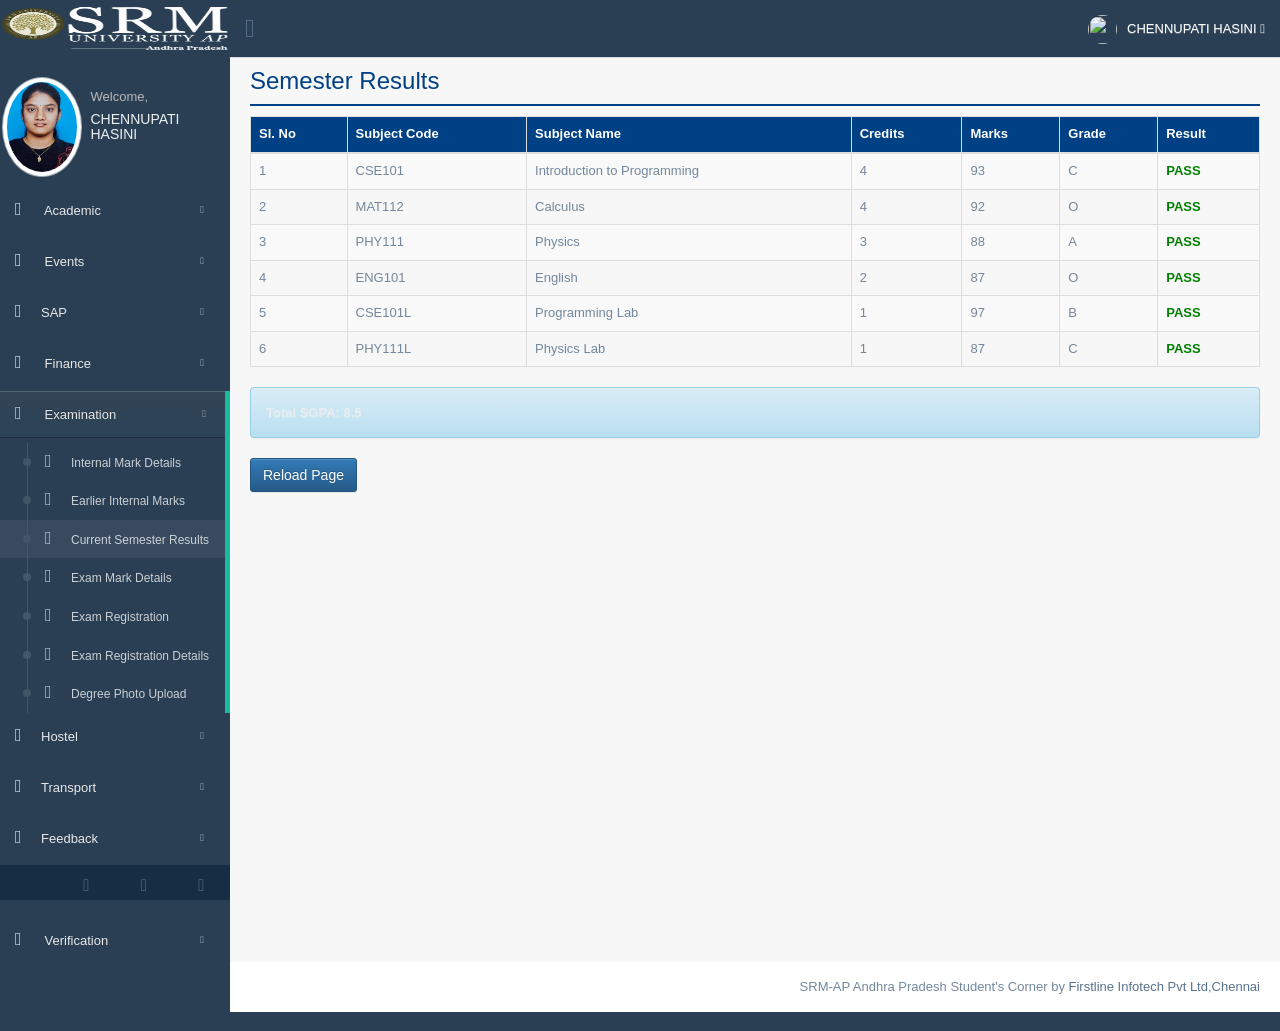
==== commit 08c4a8ad: "Fix JS clearing divContent" ====
--- a/index.html
+++ b/index.html
@@ -209,514 +209,7 @@
 <script src="./SRM AP Student's Corner__files/jquery-ui.min.js.download"></script>
 <script src="./SRM AP Student's Corner__files/bootstrap.min.js.download"></script>
 <script src="./SRM AP Student's Corner__files/custom.js.download"></script>
-<script>
-                                $(function () {
-                                    debugger;
-                                    $("body").on("contextmenu", function (e) {
-                                        return false;
-                                    });
 
-                                    $('body').bind('cut copy paste', function (e) {
-                                        e.preventDefault();
-                                    });
-                                    //$('a.clsactivity').on('click',{param:$(this).className},funLoadDetails);
-                                    //$('a.clsactivity').on('click', funLoadDetails);
-                                    var pageload = '0';
-                                    var mobileverification = '1';
-                                    var lpersonaldetailverificationstatus = '0';
-                                    var studentactivestatus = '1';
-                                    if (pageload > 0 && mobileverification > 0) {
-                                        funLoadDetails(pageload);
-                                    } else if (pageload == 0 && mobileverification > 0) {
-                                        //funLoadDetails(1);
-                                    } else {
-                                        funMobileVerification();
-                                    }
-                                    
-                                    if (pageload > 0 && lpersonaldetailverificationstatus > 0) {
-                                        funLoadDetails(pageload);
-                                    } else if (pageload == 0 && lpersonaldetailverificationstatus >= 0) {
-                                        funLoadDetails(1);
-                                    } else if (studentactivestatus == 1 && lpersonaldetailverificationstatus == 0) {
-                                      funLoadDetails(1);
-                                    }
-
-                                    navigator.geolocation.getCurrentPosition(showPosition);
-                                    function showPosition(position) {
-                                        $('#dynamiclatdata').val(position.coords.latitude);
-                                        $('#dynamiclonxdata').val(position.coords.longitude);
-                                    }
-                                });
-
-                                function funLoadDetails(argId) {
-                                    debugger;
-                                    //alert($(this).className));
-                                    //event.data.param
-                                    $("#divContent").html("Loading.....");
-                                    if (argId < 8 || argId == 10 || argId == 15 || argId == 18 || argId == 21 || argId == 22 || argId == 25 || argId == 35 || argId == 47 || argId == 53) {
-                                        $.post("students/report/studentreportresources.jsp", {ids: argId}, function (data) {
-                                            $("#divContent").html(data);
-                                        }, "html").fail(function (jqXHR, textStatus, errorThrown) {
-                                            alert(jqXHR.responseText);
-                                        });
-                                    } else if (argId == 8) {
-                                        $.post("students/transaction/feeduegroups.jsp", {ids: argId}, function (data) {
-                                            $("#divContent").html(data);
-                                        }, "html").fail(function (jqXHR, textStatus, errorThrown) {
-                                            alert(jqXHR.responseText);
-                                        });
-                                    } else if (argId == 9) {
-                                        $.post("students/transaction/subjectwisefeedback.jsp", {ids: argId}, function (data) {
-                                            $("#divContent").html(data);
-                                        }, "html").fail(function (jqXHR, textStatus, errorThrown) {
-                                            alert(jqXHR.responseText);
-                                        });
-                                    } else if (argId == 29) {
-                                        $.post("students/transaction/subjectwisefeedback.jsp", {ids: argId}, function (data) {
-                                            $("#divContent").html(data);
-                                        }, "html").fail(function (jqXHR, textStatus, errorThrown) {
-                                            alert(jqXHR.responseText);
-                                        });
-                                    } else if (argId == 11) {
-                                        //hostelregistration  , hostelroomrequest
-                                        $.post("students/registrations/hostelregistration.jsp", {ids: argId}, function (data) {
-                                            $("#divContent").html(data);
-                                        }, "html").fail(function (jqXHR, textStatus, errorThrown) {
-                                            alert(jqXHR.responseText);
-                                        });
-                                    } else if (argId == 31) {
-                                        //hostelregistration  , hostelroomrequest
-                                        $.post("students/registrations/hostelregistrationinstruction.jsp", {ids: argId}, function (data) {
-                                            $("#divContent").html(data);
-                                        }, "html").fail(function (jqXHR, textStatus, errorThrown) {
-                                            alert(jqXHR.responseText);
-                                        });
-                                    } else if (argId == 911) {
-                                        //hostelregistration  , hostelroomrequest
-                                        $.post("students/registrations/hostelrulesandregulationacceptance.jsp", {ids: argId}, function (data) {
-                                            $("#divContent").html(data);
-                                        }, "html").fail(function (jqXHR, textStatus, errorThrown) {
-                                            alert(jqXHR.responseText);
-                                        });
-                                    }else if (argId == 12) {
-                                        $.post("students/registrations/transportregistration.jsp", {ids: argId}, function (data) {
-                                            $("#divContent").html(data);
-                                        }, "html").fail(function (jqXHR, textStatus, errorThrown) {
-                                            alert(jqXHR.responseText);
-                                        });
-
-                                    } else if (argId == 51) {
-                                        $.post("students/registrations/transportregistrationinstructions.jsp", {ids: argId}, function (data) {
-                                            $("#divContent").html(data);
-                                        }, "html").fail(function (jqXHR, textStatus, errorThrown) {
-                                            alert(jqXHR.responseText);
-                                        });
-                                    } else if (argId == 52) {
-
-                                        window.open("students/report/transportconfirmationprint.jsp");
-                                        /*$.post("students/report/transportconfirmationprint.jsp", {ids: argId}, function (data) {
-                                         $("#divContent").html(data);
-                                         }, "html").fail(function (jqXHR, textStatus, errorThrown) {
-                                         alert(jqXHR.responseText);
-                                         });*/
-                                    } else if (argId == 13) {
-                                        //"students/transaction/semesterexamapplication.jsp"
-                                        $.post("students/transaction/semesterexamapplicationinstruction.jsp", {ids: argId}, function (data) {
-                                            $("#divContent").html(data);
-                                        }, "html").fail(function (jqXHR, textStatus, errorThrown) {
-                                            alert(jqXHR.responseText);
-                                        });
-                                    } else if (argId == 37) {
-                                        //"students/transaction/semesterexamapplication.jsp"
-                                        $.post("students/registrations/arrearexamapplicationinstruction.jsp", {ids: argId}, function (data) {
-                                            $("#divContent").html(data);
-                                        }, "html").fail(function (jqXHR, textStatus, errorThrown) {
-                                            alert(jqXHR.responseText);
-                                        });
-                                    } else if (argId == 24) {
-                                        $.post("students/transaction/semesterexamapplication.jsp", {ids: argId}, function (data) {
-                                            $("#divContent").html(data);
-                                        }, "html").fail(function (jqXHR, textStatus, errorThrown) {
-                                            alert(jqXHR.responseText);
-                                        });
-                                    } else if (argId == 38) {
-                                        $.post("students/registrations/arrearexamregistration.jsp", {ids: argId}, function (data) {
-                                            $("#divContent").html(data);
-                                        }, "html").fail(function (jqXHR, textStatus, errorThrown) {
-                                            alert(jqXHR.responseText);
-                                        });
-                                    } else if (argId == 14) {
-                                        $.post("students/transaction/applyrevaluation.jsp", {ids: argId}, function (data) {
-                                            $("#divContent").html(data);
-                                        }, "html").fail(function (jqXHR, textStatus, errorThrown) {
-                                            alert(jqXHR.responseText);
-                                        });
-                                    } else if (argId == 39) {
-                                        $.post("students/registrations/studentscourseregistrationinstruction2022.jsp", {ids: argId}, function (data) {
-                                            $("#divContent").html(data);
-                                        }, "html").fail(function (jqXHR, textStatus, errorThrown) {
-                                            alert(jqXHR.responseText);
-                                        });
-                                    } else if (argId == 16) {
-                                        $.post("students/registrations/studentsCourseRegistration2022.jsp", {ids: argId}, function (data) {
-                                            $("#divContent").html(data);
-                                        }, "html").fail(function (jqXHR, textStatus, errorThrown) {
-                                            alert(jqXHR.responseText);
-                                        });
-                                    } else if (argId == 40) {
-                                        $.post("students/registrations/studentElectiveCourseRegistrationInstruction2024.jsp", {ids: argId}, function (data) {
-                                            $("#divContent").html(data);
-                                        }, "html").fail(function (jqXHR, textStatus, errorThrown) {
-                                            alert(jqXHR.responseText);
-                                        });
-                                    } else if (argId == 41) {
-                                        $.post("students/registrations/studentElectiveCourseRegistration2024.jsp", {ids: argId}, function (data) {
-                                            $("#divContent").html(data);
-                                        }, "html").fail(function (jqXHR, textStatus, errorThrown) {
-                                            alert(jqXHR.responseText);
-                                        });
-                                    } else if (argId == 42) {
-                                        $.post("students/registrations/studentcourseregistrationcancellation.jsp", {ids: argId}, function (data) {
-                                            $("#divContent").html(data);
-                                        }, "html").fail(function (jqXHR, textStatus, errorThrown) {
-                                            alert(jqXHR.responseText);
-                                        });
-                                    } else if (argId == 17) {
-                                        $.post("students/transaction/changepassoword.jsp", {ids: argId}, function (data) {
-                                            $("#divContent").html(data);
-                                        }, "html").fail(function (jqXHR, textStatus, errorThrown) {
-                                            alert(jqXHR.responseText);
-                                        });
-                                    } else if (argId == 19) {
-                                        $.post("students/transaction/hostelroomrequest.jsp", {ids: argId}, function (data) {
-                                            $("#divContent").html(data);
-                                        }, "html").fail(function (jqXHR, textStatus, errorThrown) {
-                                            alert(jqXHR.responseText);
-                                        });
-                                    } else if (argId == 32) {
-                                        $.post("students/transaction/hostelroomtransfer.jsp", {ids: argId}, function (data) {
-                                            $("#divContent").html(data);
-                                        }, "html").fail(function (jqXHR, textStatus, errorThrown) {
-                                            alert(jqXHR.responseText);
-                                        });
-                                    } else if (argId == 20) {
-                                        $.post("students/transaction/studentsonlinepaymentresponse.jsp", {ids: argId, txnid: '', msgs: ''}, function (data) {
-                                            $("#divContent").html(data);
-                                        }, "html").fail(function (jqXHR, textStatus, errorThrown) {
-                                            alert(jqXHR.responseText);
-                                        });
-                                    } else if (argId == 30) {
-                                        $.post("students/transaction/preenrollement.jsp", {ids: argId, stuId: '22137'}, function (data) {
-                                            $("#divContent").html(data);
-                                        }, "html").fail(function (jqXHR, textStatus, errorThrown) {
-                                            alert(jqXHR.responseText);
-                                        });
-                                    } else if (argId == 26) {
-                                        $.post("students/onlinepayments/onlinepaymentreconcilation.jsp", {ids: argId, stuId: '22137'}, function (data) {
-                                            $("#divContent").html(data);
-                                        }, "html").fail(function (jqXHR, textStatus, errorThrown) {
-                                            alert(jqXHR.responseText);
-                                        });
-                                    } else if (argId == 27) {
-                                        $.post("students/report/receiptgeneration.jsp", {ids: argId, stuId: '22137'}, function (data) {
-                                            $("#divContent").html(data);
-                                        }, "html").fail(function (jqXHR, textStatus, errorThrown) {
-                                            alert(jqXHR.responseText);
-                                        });
-                                    } else if (argId == 33) {
-                                        $.post("students/transaction/studentattendance.jsp", {ids: argId, stuId: '22137'}, function (data) {
-                                            $("#divContent").html(data);
-                                        }, "html").fail(function (jqXHR, textStatus, errorThrown) {
-                                            alert(jqXHR.responseText);
-                                        });
-                                    } else if (argId == 34) {
-                                        $.post("students/report/studentexamhallticket.jsp", {ids: argId, stuId: '22137'}, function (data) {
-                                            $("#divContent").html(data);
-                                        }, "html").fail(function (jqXHR, textStatus, errorThrown) {
-                                            alert(jqXHR.responseText);
-                                        });
-                                    } else if (argId == 36) {
-                                        $.post("students/transaction/mentorchangerequest.jsp", {ids: argId, stuId: '22137'}, function (data) {
-                                            $("#divContent").html(data);
-                                        }, "html").fail(function (jqXHR, textStatus, errorThrown) {
-                                            alert(jqXHR.responseText);
-                                        });
-                                    } else if (argId == 41) {
-                                        $.post("students/registrations/studentscourseregistrationcurrentsemester.jsp", {ids: argId, stuId: '22137'}, function (data) {
-                                            $("#divContent").html(data);
-                                        }, "html").fail(function (jqXHR, textStatus, errorThrown) {
-                                            alert(jqXHR.responseText);
-                                        });
-                                    } else if (argId == 42) {
-                                        $.post("students/registrations/studentscourseregistrationcurrentsemesterinstruction.jsp", {ids: argId}, function (data) {
-                                            $("#divContent").html(data);
-                                        }, "html").fail(function (jqXHR, textStatus, errorThrown) {
-                                            alert(jqXHR.responseText);
-                                        });
-                                    } else if (argId == 43) {
-                                        $.post("students/registrations/sapregistrationinstruction.jsp", {ids: argId}, function (data) {
-                                            $("#divContent").html(data);
-                                        }, "html").fail(function (jqXHR, textStatus, errorThrown) {
-                                            alert(jqXHR.responseText);
-                                        });
-                                    } else if (argId == 44) {
-                                        $.post("students/registrations/sapregistration.jsp", {ids: argId}, function (data) {
-                                            $("#divContent").html(data);
-                                        }, "html").fail(function (jqXHR, textStatus, errorThrown) {
-                                            alert(jqXHR.responseText);
-                                        });
-                                    } else if (argId == 45) {
-                                        $.post("students/registrations/sapregistrationedit.jsp", {ids: argId}, function (data) {
-                                            $("#divContent").html(data);
-                                        }, "html").fail(function (jqXHR, textStatus, errorThrown) {
-                                            alert(jqXHR.responseText);
-                                        });
-                                    } else if (argId == 46) {
-                                        $.post("students/registrations/sapwithdraw.jsp", {ids: argId}, function (data) {
-                                            $("#divContent").html(data);
-                                        }, "html").fail(function (jqXHR, textStatus, errorThrown) {
-                                            alert(jqXHR.responseText);
-                                        });
-                                    } else if (argId == 48) {
-                                        $.post("students/registrations/sapattachfiles.jsp", {ids: argId}, function (data) {
-                                            $("#divContent").html(data);
-                                        }, "html").fail(function (jqXHR, textStatus, errorThrown) {
-                                            alert(jqXHR.responseText);
-                                        });
-                                    } else if (argId == 49) {
-                                        $.post("students/registrations/sapfeedback.jsp", {ids: argId}, function (data) {
-                                            $("#divContent").html(data);
-                                        }, "html").fail(function (jqXHR, textStatus, errorThrown) {
-                                            alert(jqXHR.responseText);
-                                        });
-                                    } else if (argId == 54) {
-                                        $.post("students/transaction/studentbankdetails.jsp", {ids: argId}, function (data) {
-                                            $("#divContent").html(data);
-                                        }, "html").fail(function (jqXHR, textStatus, errorThrown) {
-                                            alert(jqXHR.responseText);
-                                        });
-                                    } else if (argId == 55) {
-                                        $.post("students/report/phdstudentsbiometricdetails.jsp", {ids: argId}, function (data) {
-                                            $("#divContent").html(data);
-                                        }, "html").fail(function (jqXHR, textStatus, errorThrown) {
-                                            alert(jqXHR.responseText);
-                                        });
-                                    } else if (argId == 107) {
-                                        $.post("students/report/announcements.jsp", {ids: argId, stuId: '22137'}, function (data) {
-                                            $("#divContent").html(data);
-                                        }, "html").fail(function (jqXHR, textStatus, errorThrown) {
-                                            alert(jqXHR.responseText);
-                                        });
-                                    } else if (argId == 150) {
-                                        $.post("students/registrations/convocationregistrationinstructions.jsp", {ids: argId}, function (data) {
-                                            $("#divContent").html(data);
-                                        }, "html").fail(function (jqXHR, textStatus, errorThrown) {
-                                            alert(jqXHR.responseText);
-                                        });
-                                    } else if (argId == 151) {
-                                        $.post("students/registrations/convocationregistration.jsp", {ids: argId}, function (data) {
-                                            $("#divContent").html(data);
-                                        }, "html").fail(function (jqXHR, textStatus, errorThrown) {
-                                            alert(jqXHR.responseText);
-                                        });
-                                    } else if (argId == 152) {
-                                        $.post("students/registrations/minorregistrationinstruction.jsp", {ids: argId}, function (data) {
-                                            $("#divContent").html(data);
-                                        }, "html").fail(function (jqXHR, textStatus, errorThrown) {
-                                            alert(jqXHR.responseText);
-                                        });
-                                    } else if (argId == 153) {
-                                        $.post("students/registrations/minorregistration.jsp", {ids: argId}, function (data) {
-                                            $("#divContent").html(data);
-                                        }, "html").fail(function (jqXHR, textStatus, errorThrown) {
-                                            alert(jqXHR.responseText);
-                                        });
-                                    } else if (argId == 154) {
-                                        $.post("students/registrations/summertermregistrationinstruction.jsp", {ids: argId}, function (data) {
-                                            $("#divContent").html(data);
-                                        }, "html").fail(function (jqXHR, textStatus, errorThrown) {
-                                            alert(jqXHR.responseText);
-                                        });
-                                    } else if (argId == 155) {
-                                        $.post("students/registrations/summertermregistration.jsp", {ids: argId}, function (data) {
-                                            $("#divContent").html(data);
-                                        }, "html").fail(function (jqXHR, textStatus, errorThrown) {
-                                            alert(jqXHR.responseText);
-                                        });
-                                    } else if (argId == 156) {
-                                        $.post("students/registrations/adhochostelregistrationinstruction.jsp", {ids: argId}, function (data) {
-                                            $("#divContent").html(data);
-                                        }, "html").fail(function (jqXHR, textStatus, errorThrown) {
-                                            alert(jqXHR.responseText);
-                                        });
-                                    } else if (argId == 157) {
-                                        $.post("students/registrations/adhochostelregistration.jsp", {ids: argId}, function (data) {
-                                            $("#divContent").html(data);
-                                        }, "html").fail(function (jqXHR, textStatus, errorThrown) {
-                                            alert(jqXHR.responseText);
-                                        });
-                                    } else if (argId == 158) {
-                                        $.post("students/transaction/adhochostelroomrequest.jsp", {ids: argId}, function (data) {
-                                            $("#divContent").html(data);
-                                        }, "html").fail(function (jqXHR, textStatus, errorThrown) {
-                                            alert(jqXHR.responseText);
-                                        });
-                                    } else if (argId == 159) {
-                                        $.post("students/report/examaplicationreport.jsp", {ids: argId}, function (data) {
-                                            $("#divContent").html(data);
-                                        }, "html").fail(function (jqXHR, textStatus, errorThrown) {
-                                            alert(jqXHR.responseText);
-                                        });
-                                    } else if (argId == 160) {
-                                        $.post("students/transaction/studentpersonaldetailsupdate.jsp", {ids: argId}, function (data) {
-                                            $("#divContent").html(data);
-                                        }, "html").fail(function (jqXHR, textStatus, errorThrown) {
-                                            alert(jqXHR.responseText);
-                                        });
-                                    } else if (argId == 161) {
-                                        $.post("students/registrations/studentspecializationwillingness.jsp", {ids: argId}, function (data) {
-                                            $("#divContent").html(data);
-                                        }, "html").fail(function (jqXHR, textStatus, errorThrown) {
-                                            alert(jqXHR.responseText);
-                                        });
-                                    } else if (argId == 162) {
-                                        $.post("students/transaction/studentsubfieldsupdate.jsp", {ids: argId}, function (data) {
-                                            $("#divContent").html(data);
-                                        }, "html").fail(function (jqXHR, textStatus, errorThrown) {
-                                            alert(jqXHR.responseText);
-                                        });
-                                    } else if (argId == 163) {
-                                        $.post("students/transaction/studentPhotoUpload.jsp", {ids: argId}, function (data) {
-                                            $("#divContent").html(data);
-                                        }, "html").fail(function (jqXHR, textStatus, errorThrown) {
-                                            alert(jqXHR.responseText);
-                                        });
-                                    } 
-                                }
-
-                                function funEarlierInternalMarks(argId) {
-                                    debugger;
-                                    $.post("students/report/studentreportresources.jsp", {ids: 23, filter: argId}, function (data) {
-                                        $("#divInternalMarks").html(data);
-                                    }, "html").fail(function (jqXHR, textStatus, errorThrown) {
-                                        alert(jqXHR.responseText);
-                                    });
-
-                                }
-
-                                function funLoadEnrollment(argId) {
-                                    debugger;
-                                    //alert($(this).className));
-                                    //event.data.param
-                                    $("#divContent").html("Loading.....");
-                                    if (argId == 101) {
-                                        $.post("students/enrollment/personaldetails.jsp", {ids: argId}, function (data) {
-                                            $("#divContent").html(data);
-                                        }, "html").fail(function (jqXHR, textStatus, errorThrown) {
-                                            alert(jqXHR.responseText);
-                                        });
-                                    } else if (argId == 102) {
-                                        $.post("students/enrollment/parentdetails.jsp", {ids: argId}, function (data) {
-                                            $("#divContent").html(data);
-                                        }, "html").fail(function (jqXHR, textStatus, errorThrown) {
-                                            alert(jqXHR.responseText);
-                                        });
-                                    } else if (argId == 103) {
-                                        $.post("students/enrollment/addressdetails.jsp", {ids: argId}, function (data) {
-                                            $("#divContent").html(data);
-                                        }, "html").fail(function (jqXHR, textStatus, errorThrown) {
-                                            alert(jqXHR.responseText);
-                                        });
-                                    } else if (argId == 104) {
-                                        $.post("students/enrollment/educationqualificationdetails.jsp", {ids: argId}, function (data) {
-                                            $("#divContent").html(data);
-                                        }, "html").fail(function (jqXHR, textStatus, errorThrown) {
-                                            alert(jqXHR.responseText);
-                                        });
-                                    } else if (argId == 105) {
-                                        $.post("students/enrollment/achievements.jsp", {ids: argId}, function (data) {
-                                            $("#divContent").html(data);
-                                        }, "html").fail(function (jqXHR, textStatus, errorThrown) {
-                                            alert(jqXHR.responseText);
-                                        });
-                                    } else if (argId == 106) {
-                                        $.post("students/enrollment/attachments.jsp", {ids: argId}, function (data) {
-                                            $("#divContent").html(data);
-                                        }, "html").fail(function (jqXHR, textStatus, errorThrown) {
-                                            alert(jqXHR.responseText);
-                                        });
-                                    } else if (argId == 107) {
-                                        $.post("students/enrollment/finalsubmit.jsp", {ids: argId}, function (data) {
-                                            $("#divContent").html(data);
-                                        }, "html").fail(function (jqXHR, textStatus, errorThrown) {
-                                            alert(jqXHR.responseText);
-                                        });
-                                    }
-                                }
-
-                                function funAdmissionCancelRequest() {
-                                    debugger;
-                                    $.post("students/enrollment/cancellationrequest.jsp", {ids: 23, filter: ''}, function (data) {
-                                        $("#divContent").html(data);
-                                    }, "html").fail(function (jqXHR, textStatus, errorThrown) {
-                                        alert(jqXHR.responseText);
-                                    });
-
-                                }
-                                function funSAPDoumentDownload(arg) {
-                                    $("#filename").val(arg);
-                                    $("#frmsapregistrationapplicationprint").submit();
-                                }
-                                function funSAPApplicationhistroy() {
-                                    var ajaxParameter = [];
-                                    ajaxParameter.push({name: "ids", value: 3});
-                                    $.post("students/registrations/sapregistrationresource.jsp", ajaxParameter, function (data) {
-                                        $("#divAlert").html(data);
-                                        $("#divAlert").attr("title", "SAP Application History ");
-                                        $("#divAlert").dialog({
-                                            resizable: false,
-                                            modal: true,
-                                            width: '1200px',
-                                            height: 600,
-                                            position: {my: 'top', at: 'top+100'},
-                                            buttons: {
-                                                "Ok": function () {
-                                                    $(this).dialog("close");
-                                                }
-                                            }
-                                        });
-                                    }, "html");
-                                }
-
-                                function funApplicant(argId) {
-                                    debugger;
-                                    $("#divContent").html("Loading.....");
-                                    if (argId == 103) {
-                                        $.post("students/transaction/palacknowledgement.jsp", {ids: argId}, function (data) {
-                                            $("#divContent").html(data);
-                                        }, "html").fail(function (jqXHR, textStatus, errorThrown) {
-                                            alert(jqXHR.responseText);
-                                        });
-//                                        $("#frmReportPrint").submit();
-                                    }
-                                }
-
-                                function funMobileVerification() {
-                                    $.post("students/transaction/mobilenumberverification.jsp", {ids: "1"}, function (data) {
-                                        $("#divContent").html(data);
-                                    }, "html").fail(function (jqXHR, textStatus, errorThrown) {
-                                        alert(jqXHR.responseText);
-                                    });
-                                }
-
-                                function funEventAttendance() {
-                                    $.post("students/transaction/eventattendance.jsp", {ids: 1}, function (data) {
-                                        $("#divContent").html(data);
-                                    }, "html").fail(function (jqXHR, textStatus, errorThrown) {
-                                        alert(jqXHR.responseText);
-                                    });
-                                }
-        </script>
 <form action="https://student.srmap.edu.in/srmapstudentcorner/applicant/transaction/documentprint.jsp" id="frmReportPrint" method="POST" name="frmReportPrint" target="_blank">
 <input id="studentId" name="studentId" type="hidden" value="22137"/>
 <input id="reportId" name="reportId" type="hidden" value="0"/>
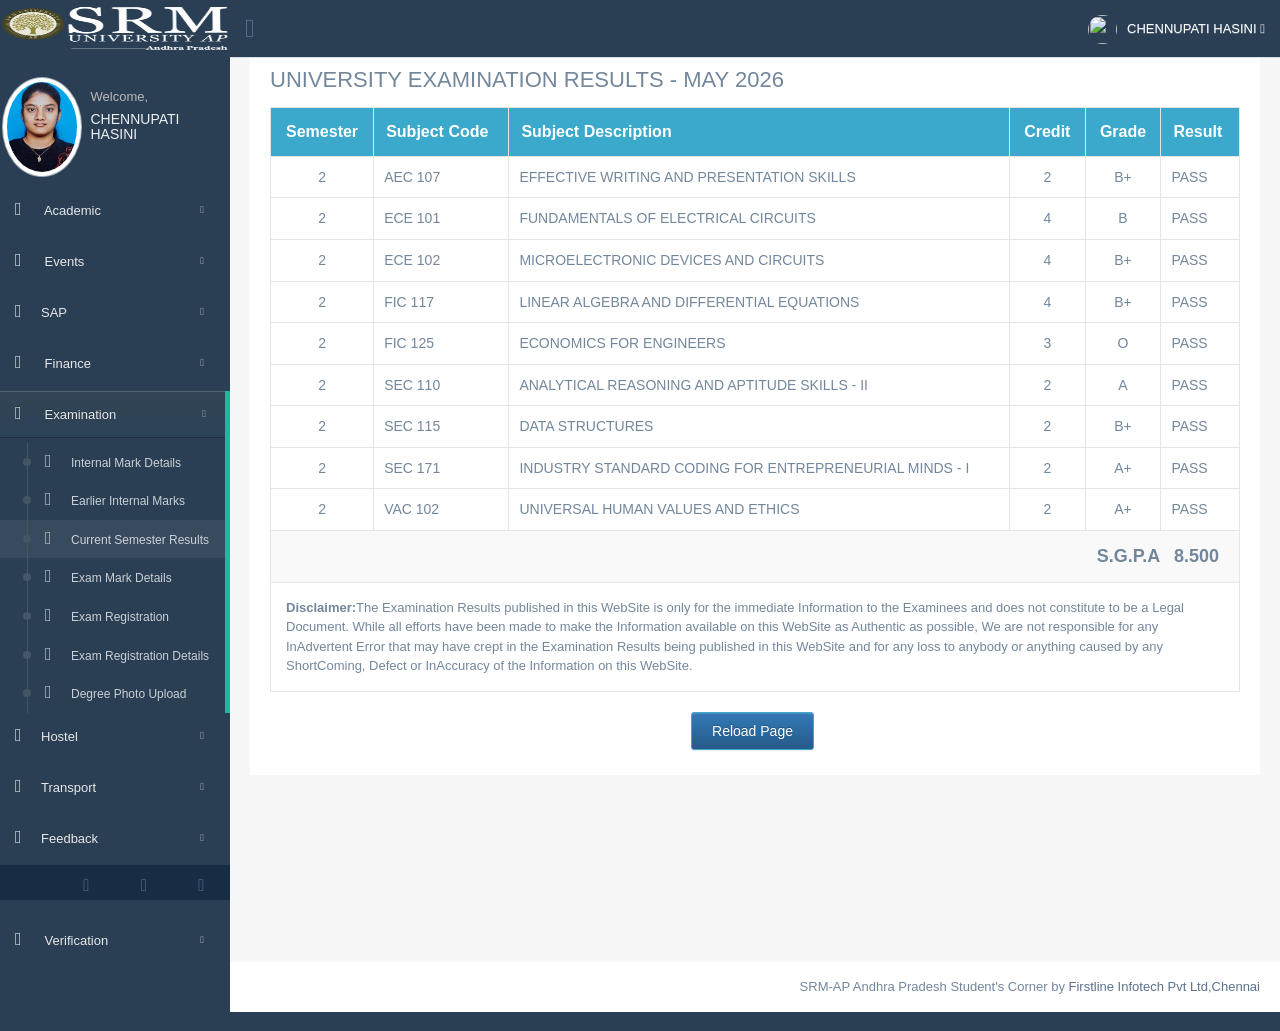
==== commit f234375b: "Update table to perfectly match screenshot" ====
--- a/index.html
+++ b/index.html
@@ -171,26 +171,104 @@
 <!-- /top navigation -->
 <!-- page content -->
 <div class="right_col" id="divContent" role="main" style="height: 100%; min-height: 964.357px;">
-<div class="container" style="margin-top: 20px;">
-<h3 style="color:#004085; border-bottom: 2px solid #004085; padding-bottom:10px;">Semester Results</h3>
-<table class="table table-bordered table-striped table-hover">
+<div style="font-family: 'Helvetica Neue', Roboto, Arial, sans-serif; background: #fff; padding: 20px; color: #73879C;">
+<h3 style="color: #73879C; font-size: 22px; font-weight: 500; margin-bottom: 15px; text-transform: uppercase;">UNIVERSITY EXAMINATION RESULTS - MAY 2026</h3>
+<table style="width: 100%; border-collapse: collapse; border: 1px solid #e5e5e5; margin-bottom: 0;">
 <thead>
-<tr style="background-color:#004085; color:white;">
-<th>Sl. No</th>
-<th>Subject Code</th>
-<th>Subject Name</th>
-<th>Credits</th>
-<th>Marks</th>
-<th>Grade</th>
-<th>Result</th>
+<tr style="background-color: #3ba9cb; color: white;">
+<th style="padding: 12px; border: 1px solid #e5e5e5; text-align: center; font-size: 16px; font-weight: 600;">Semester</th>
+<th style="padding: 12px; border: 1px solid #e5e5e5; text-align: left; font-size: 16px; font-weight: 600;">Subject Code</th>
+<th style="padding: 12px; border: 1px solid #e5e5e5; text-align: left; font-size: 16px; font-weight: 600;">Subject Description</th>
+<th style="padding: 12px; border: 1px solid #e5e5e5; text-align: center; font-size: 16px; font-weight: 600;">Credit</th>
+<th style="padding: 12px; border: 1px solid #e5e5e5; text-align: center; font-size: 16px; font-weight: 600;">Grade</th>
+<th style="padding: 12px; border: 1px solid #e5e5e5; text-align: left; font-size: 16px; font-weight: 600;">Result</th>
 </tr>
 </thead>
 <tbody>
-<tr><td>1</td><td>CSE101</td><td>Introduction to Programming</td><td>4</td><td>93</td><td>C</td><td style="color:green;font-weight:bold;">PASS</td></tr><tr><td>2</td><td>MAT112</td><td>Calculus</td><td>4</td><td>92</td><td>O</td><td style="color:green;font-weight:bold;">PASS</td></tr><tr><td>3</td><td>PHY111</td><td>Physics</td><td>3</td><td>88</td><td>A</td><td style="color:green;font-weight:bold;">PASS</td></tr><tr><td>4</td><td>ENG101</td><td>English</td><td>2</td><td>87</td><td>O</td><td style="color:green;font-weight:bold;">PASS</td></tr><tr><td>5</td><td>CSE101L</td><td>Programming Lab</td><td>1</td><td>97</td><td>B</td><td style="color:green;font-weight:bold;">PASS</td></tr><tr><td>6</td><td>PHY111L</td><td>Physics Lab</td><td>1</td><td>87</td><td>C</td><td style="color:green;font-weight:bold;">PASS</td></tr>
+<tr style="background-color: #fff; color: #73879C;">
+<td style="padding: 10px; border: 1px solid #e5e5e5; text-align: center; font-size: 14px;">2</td>
+<td style="padding: 10px; border: 1px solid #e5e5e5; text-align: left; font-size: 14px;">AEC 107</td>
+<td style="padding: 10px; border: 1px solid #e5e5e5; text-align: left; font-size: 14px;">EFFECTIVE WRITING AND PRESENTATION SKILLS</td>
+<td style="padding: 10px; border: 1px solid #e5e5e5; text-align: center; font-size: 14px;">2</td>
+<td style="padding: 10px; border: 1px solid #e5e5e5; text-align: center; font-size: 14px;">B+</td>
+<td style="padding: 10px; border: 1px solid #e5e5e5; text-align: left; font-size: 14px;">PASS</td>
+</tr>
+<tr style="background-color: #fff; color: #73879C;">
+<td style="padding: 10px; border: 1px solid #e5e5e5; text-align: center; font-size: 14px;">2</td>
+<td style="padding: 10px; border: 1px solid #e5e5e5; text-align: left; font-size: 14px;">ECE 101</td>
+<td style="padding: 10px; border: 1px solid #e5e5e5; text-align: left; font-size: 14px;">FUNDAMENTALS OF ELECTRICAL CIRCUITS</td>
+<td style="padding: 10px; border: 1px solid #e5e5e5; text-align: center; font-size: 14px;">4</td>
+<td style="padding: 10px; border: 1px solid #e5e5e5; text-align: center; font-size: 14px;">B</td>
+<td style="padding: 10px; border: 1px solid #e5e5e5; text-align: left; font-size: 14px;">PASS</td>
+</tr>
+<tr style="background-color: #fff; color: #73879C;">
+<td style="padding: 10px; border: 1px solid #e5e5e5; text-align: center; font-size: 14px;">2</td>
+<td style="padding: 10px; border: 1px solid #e5e5e5; text-align: left; font-size: 14px;">ECE 102</td>
+<td style="padding: 10px; border: 1px solid #e5e5e5; text-align: left; font-size: 14px;">MICROELECTRONIC DEVICES AND CIRCUITS</td>
+<td style="padding: 10px; border: 1px solid #e5e5e5; text-align: center; font-size: 14px;">4</td>
+<td style="padding: 10px; border: 1px solid #e5e5e5; text-align: center; font-size: 14px;">B+</td>
+<td style="padding: 10px; border: 1px solid #e5e5e5; text-align: left; font-size: 14px;">PASS</td>
+</tr>
+<tr style="background-color: #fff; color: #73879C;">
+<td style="padding: 10px; border: 1px solid #e5e5e5; text-align: center; font-size: 14px;">2</td>
+<td style="padding: 10px; border: 1px solid #e5e5e5; text-align: left; font-size: 14px;">FIC 117</td>
+<td style="padding: 10px; border: 1px solid #e5e5e5; text-align: left; font-size: 14px;">LINEAR ALGEBRA AND DIFFERENTIAL EQUATIONS</td>
+<td style="padding: 10px; border: 1px solid #e5e5e5; text-align: center; font-size: 14px;">4</td>
+<td style="padding: 10px; border: 1px solid #e5e5e5; text-align: center; font-size: 14px;">B+</td>
+<td style="padding: 10px; border: 1px solid #e5e5e5; text-align: left; font-size: 14px;">PASS</td>
+</tr>
+<tr style="background-color: #fff; color: #73879C;">
+<td style="padding: 10px; border: 1px solid #e5e5e5; text-align: center; font-size: 14px;">2</td>
+<td style="padding: 10px; border: 1px solid #e5e5e5; text-align: left; font-size: 14px;">FIC 125</td>
+<td style="padding: 10px; border: 1px solid #e5e5e5; text-align: left; font-size: 14px;">ECONOMICS FOR ENGINEERS</td>
+<td style="padding: 10px; border: 1px solid #e5e5e5; text-align: center; font-size: 14px;">3</td>
+<td style="padding: 10px; border: 1px solid #e5e5e5; text-align: center; font-size: 14px;">O</td>
+<td style="padding: 10px; border: 1px solid #e5e5e5; text-align: left; font-size: 14px;">PASS</td>
+</tr>
+<tr style="background-color: #fff; color: #73879C;">
+<td style="padding: 10px; border: 1px solid #e5e5e5; text-align: center; font-size: 14px;">2</td>
+<td style="padding: 10px; border: 1px solid #e5e5e5; text-align: left; font-size: 14px;">SEC 110</td>
+<td style="padding: 10px; border: 1px solid #e5e5e5; text-align: left; font-size: 14px;">ANALYTICAL REASONING AND APTITUDE SKILLS - II</td>
+<td style="padding: 10px; border: 1px solid #e5e5e5; text-align: center; font-size: 14px;">2</td>
+<td style="padding: 10px; border: 1px solid #e5e5e5; text-align: center; font-size: 14px;">A</td>
+<td style="padding: 10px; border: 1px solid #e5e5e5; text-align: left; font-size: 14px;">PASS</td>
+</tr>
+<tr style="background-color: #fff; color: #73879C;">
+<td style="padding: 10px; border: 1px solid #e5e5e5; text-align: center; font-size: 14px;">2</td>
+<td style="padding: 10px; border: 1px solid #e5e5e5; text-align: left; font-size: 14px;">SEC 115</td>
+<td style="padding: 10px; border: 1px solid #e5e5e5; text-align: left; font-size: 14px;">DATA STRUCTURES</td>
+<td style="padding: 10px; border: 1px solid #e5e5e5; text-align: center; font-size: 14px;">2</td>
+<td style="padding: 10px; border: 1px solid #e5e5e5; text-align: center; font-size: 14px;">B+</td>
+<td style="padding: 10px; border: 1px solid #e5e5e5; text-align: left; font-size: 14px;">PASS</td>
+</tr>
+<tr style="background-color: #fff; color: #73879C;">
+<td style="padding: 10px; border: 1px solid #e5e5e5; text-align: center; font-size: 14px;">2</td>
+<td style="padding: 10px; border: 1px solid #e5e5e5; text-align: left; font-size: 14px;">SEC 171</td>
+<td style="padding: 10px; border: 1px solid #e5e5e5; text-align: left; font-size: 14px;">INDUSTRY STANDARD CODING FOR ENTREPRENEURIAL MINDS - I</td>
+<td style="padding: 10px; border: 1px solid #e5e5e5; text-align: center; font-size: 14px;">2</td>
+<td style="padding: 10px; border: 1px solid #e5e5e5; text-align: center; font-size: 14px;">A+</td>
+<td style="padding: 10px; border: 1px solid #e5e5e5; text-align: left; font-size: 14px;">PASS</td>
+</tr>
+<tr style="background-color: #fff; color: #73879C;">
+<td style="padding: 10px; border: 1px solid #e5e5e5; text-align: center; font-size: 14px;">2</td>
+<td style="padding: 10px; border: 1px solid #e5e5e5; text-align: left; font-size: 14px;">VAC 102</td>
+<td style="padding: 10px; border: 1px solid #e5e5e5; text-align: left; font-size: 14px;">UNIVERSAL HUMAN VALUES AND ETHICS</td>
+<td style="padding: 10px; border: 1px solid #e5e5e5; text-align: center; font-size: 14px;">2</td>
+<td style="padding: 10px; border: 1px solid #e5e5e5; text-align: center; font-size: 14px;">A+</td>
+<td style="padding: 10px; border: 1px solid #e5e5e5; text-align: left; font-size: 14px;">PASS</td>
+</tr>
 </tbody>
 </table>
-<div class="alert alert-info"><strong>Total SGPA: 8.5</strong></div>
-<button class="btn btn-primary" id="reloadBtn">Reload Page</button>
+<div style="padding: 12px 20px; border: 1px solid #e5e5e5; border-top: none; text-align: right; background-color: #f9f9f9;">
+<span style="font-size: 18px; font-weight: 600; color: #73879C; margin-right: 10px;">S.G.P.A</span>
+<span style="font-size: 18px; font-weight: 600; color: #73879C;">8.500</span>
+</div>
+<div style="padding: 15px; border: 1px solid #e5e5e5; border-top: none; font-size: 13px; color: #73879C; line-height: 1.5; background-color: #fff;">
+<strong>Disclaimer:</strong>The Examination Results published in this WebSite is only for the immediate Information to the Examinees and does not constitute to be a Legal Document. While all efforts have been made to make the Information available on this WebSite as Authentic as possible, We are not responsible for any InAdvertent Error that may have crept in the Examination Results being published in this WebSite and for any loss to anybody or anything caused by any ShortComing, Defect or InAccuracy of the Information on this WebSite.
+        </div>
+<div style="text-align:center; margin-top: 20px;">
+<button class="btn btn-primary" id="reloadBtn" style="background-color: #3ba9cb; border-color: #3ba9cb; color: white; padding: 8px 20px; border-radius: 3px; font-size: 14px;">Reload Page</button>
+</div>
 </div>
 </div>
 <div id="divAlert"></div>
@@ -209,7 +287,6 @@
 <script src="./SRM AP Student's Corner__files/jquery-ui.min.js.download"></script>
 <script src="./SRM AP Student's Corner__files/bootstrap.min.js.download"></script>
 <script src="./SRM AP Student's Corner__files/custom.js.download"></script>
-
 <form action="https://student.srmap.edu.in/srmapstudentcorner/applicant/transaction/documentprint.jsp" id="frmReportPrint" method="POST" name="frmReportPrint" target="_blank">
 <input id="studentId" name="studentId" type="hidden" value="22137"/>
 <input id="reportId" name="reportId" type="hidden" value="0"/>
